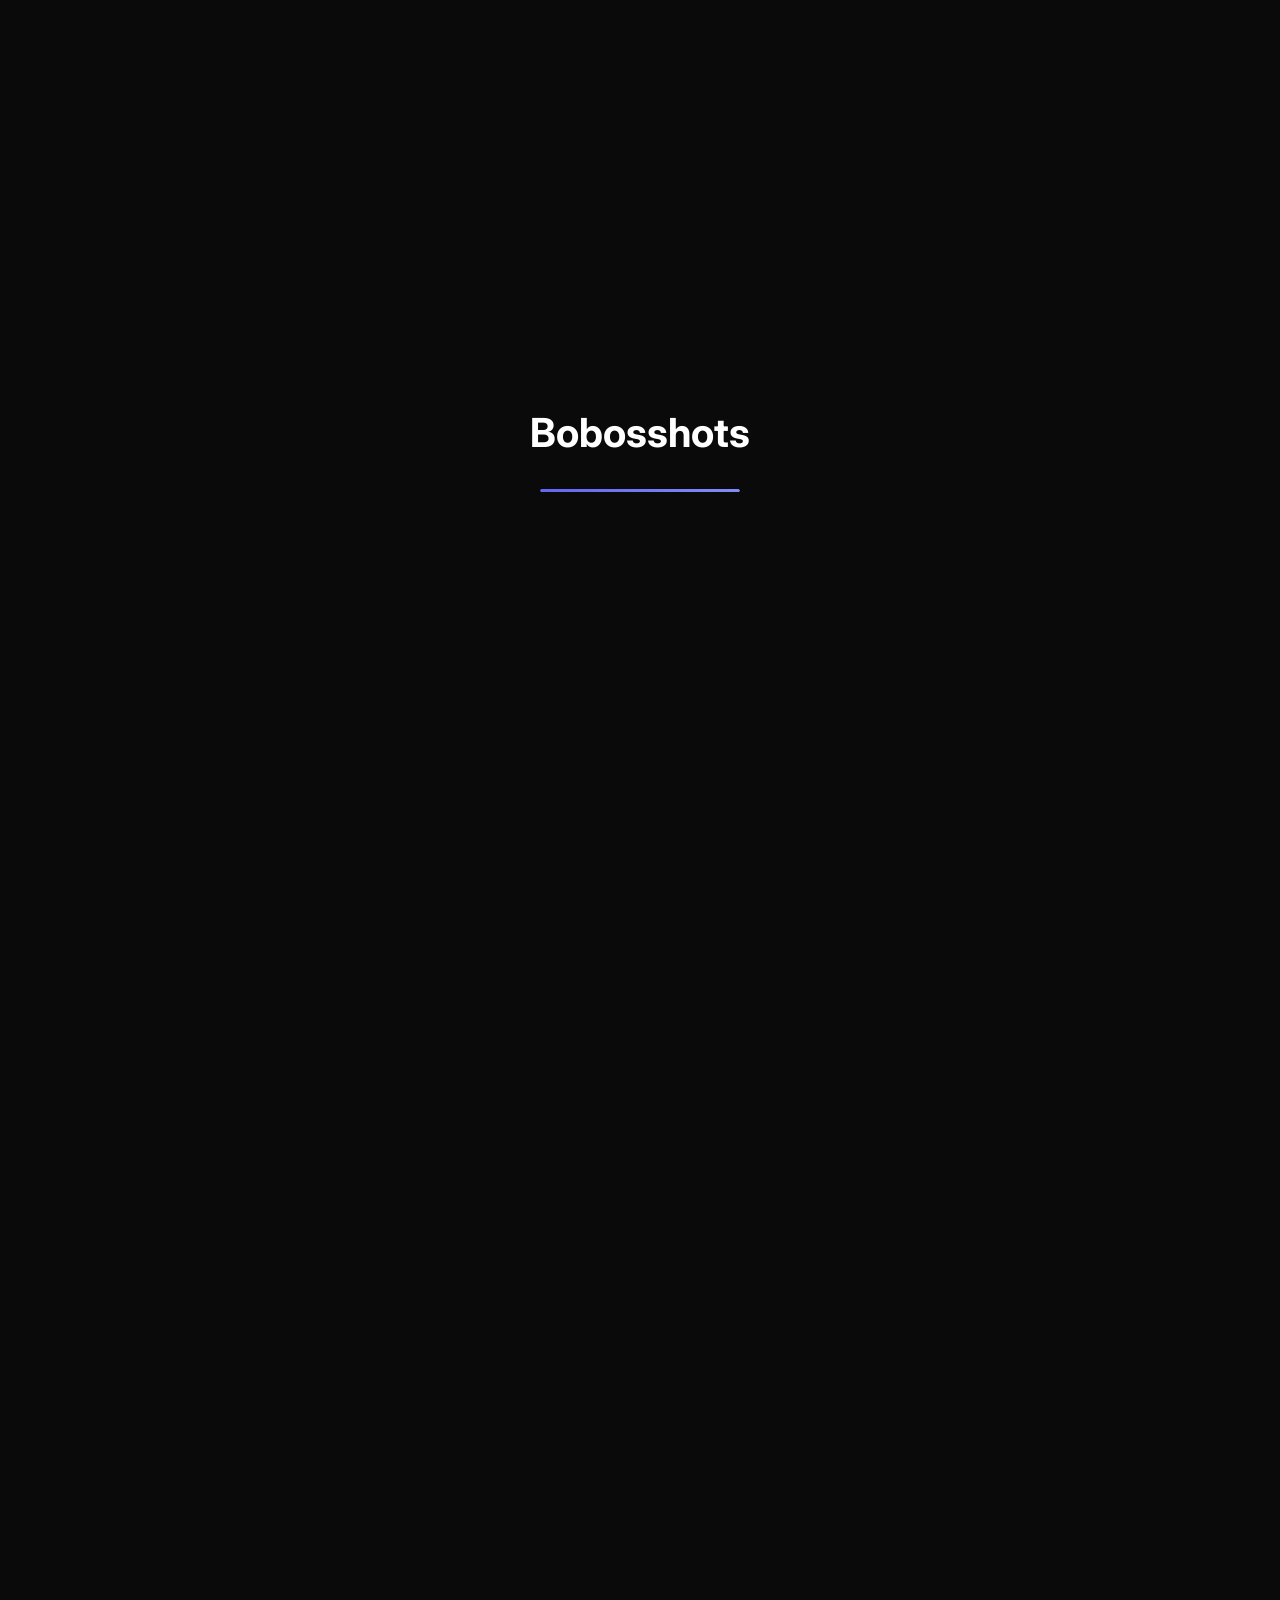
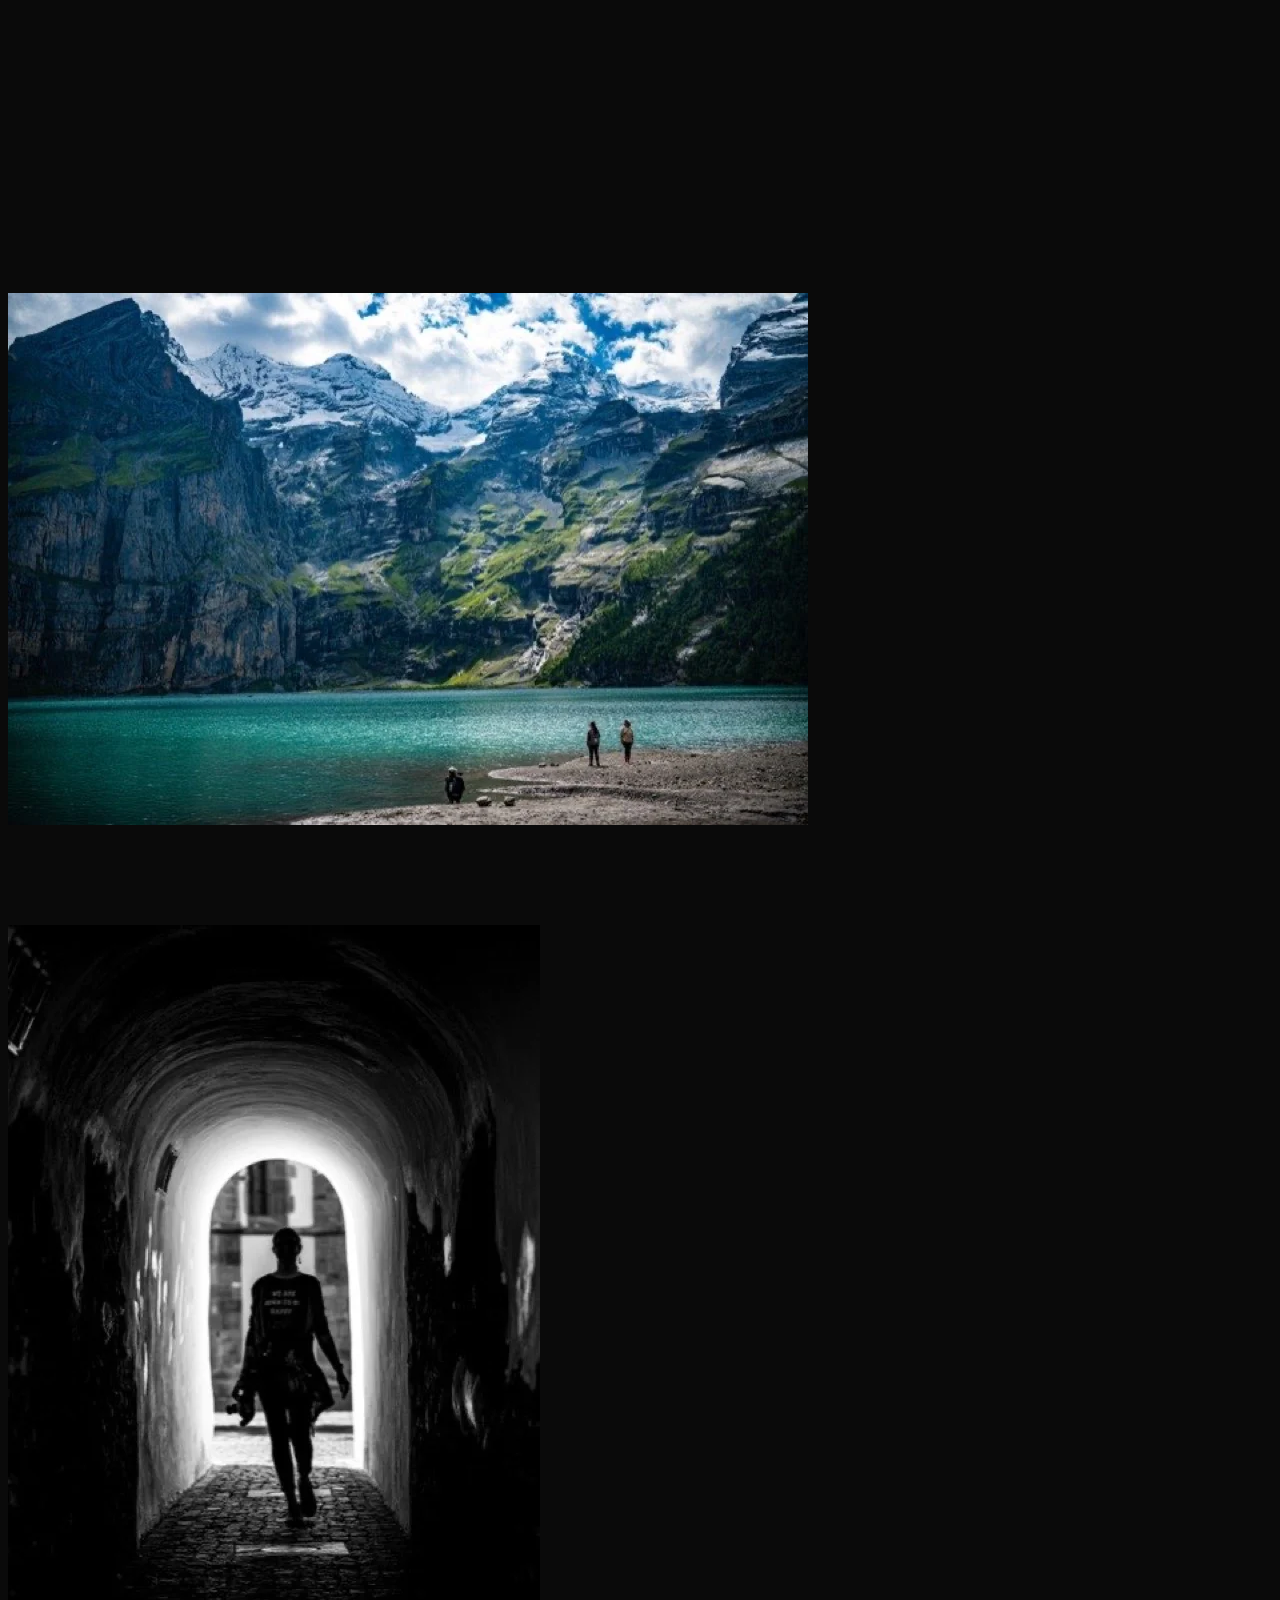
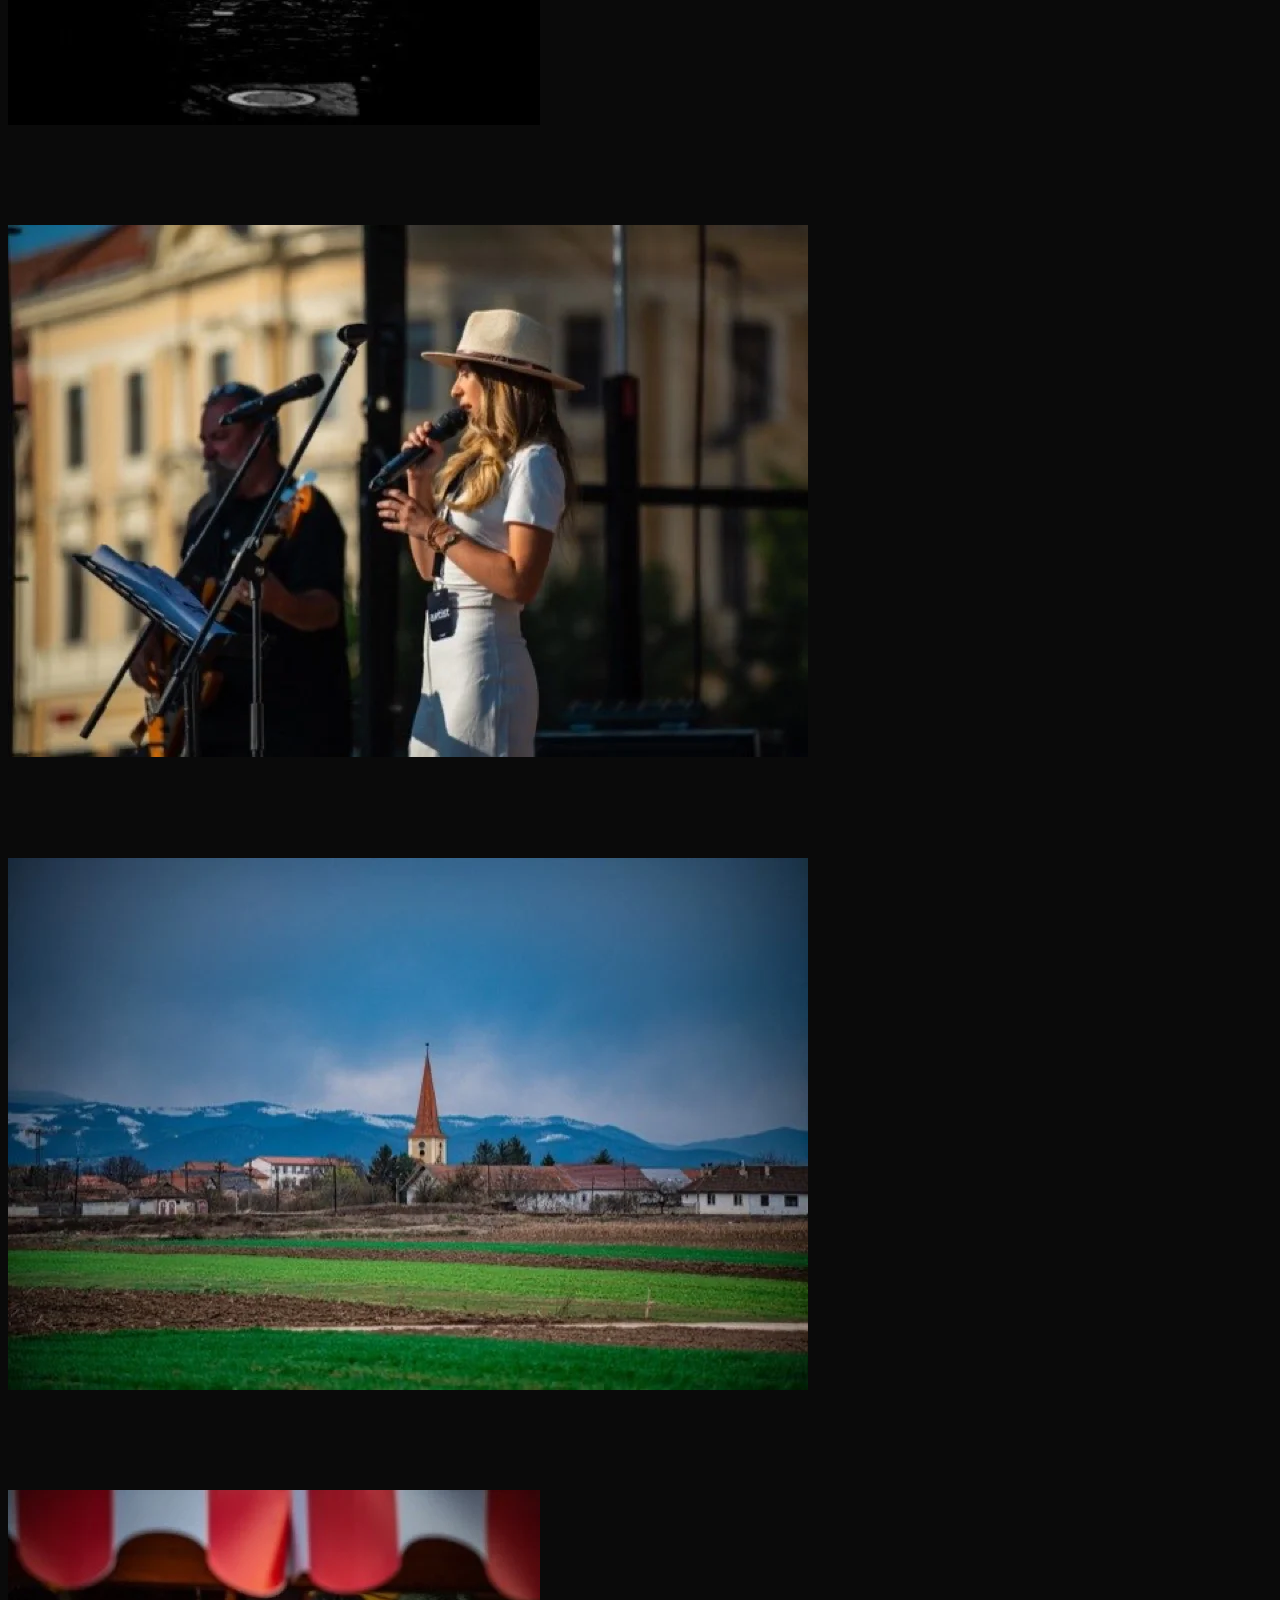
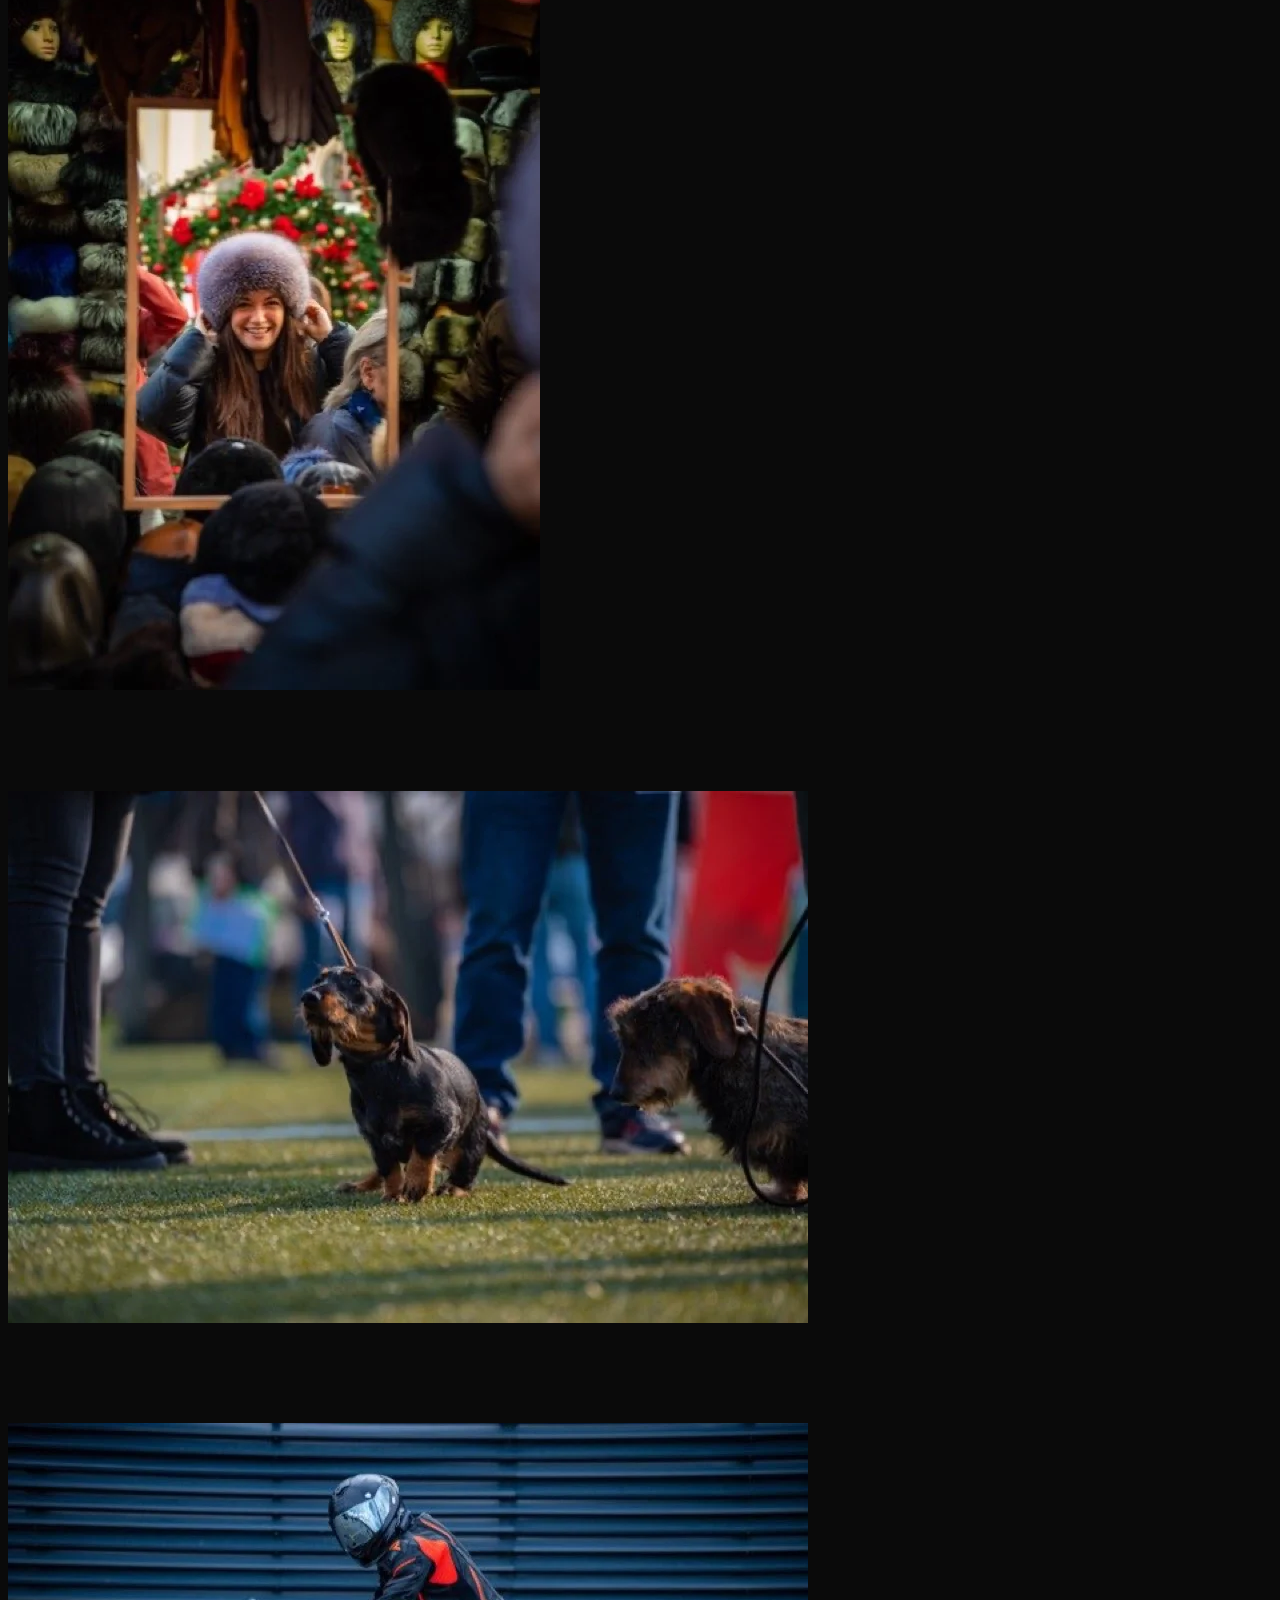
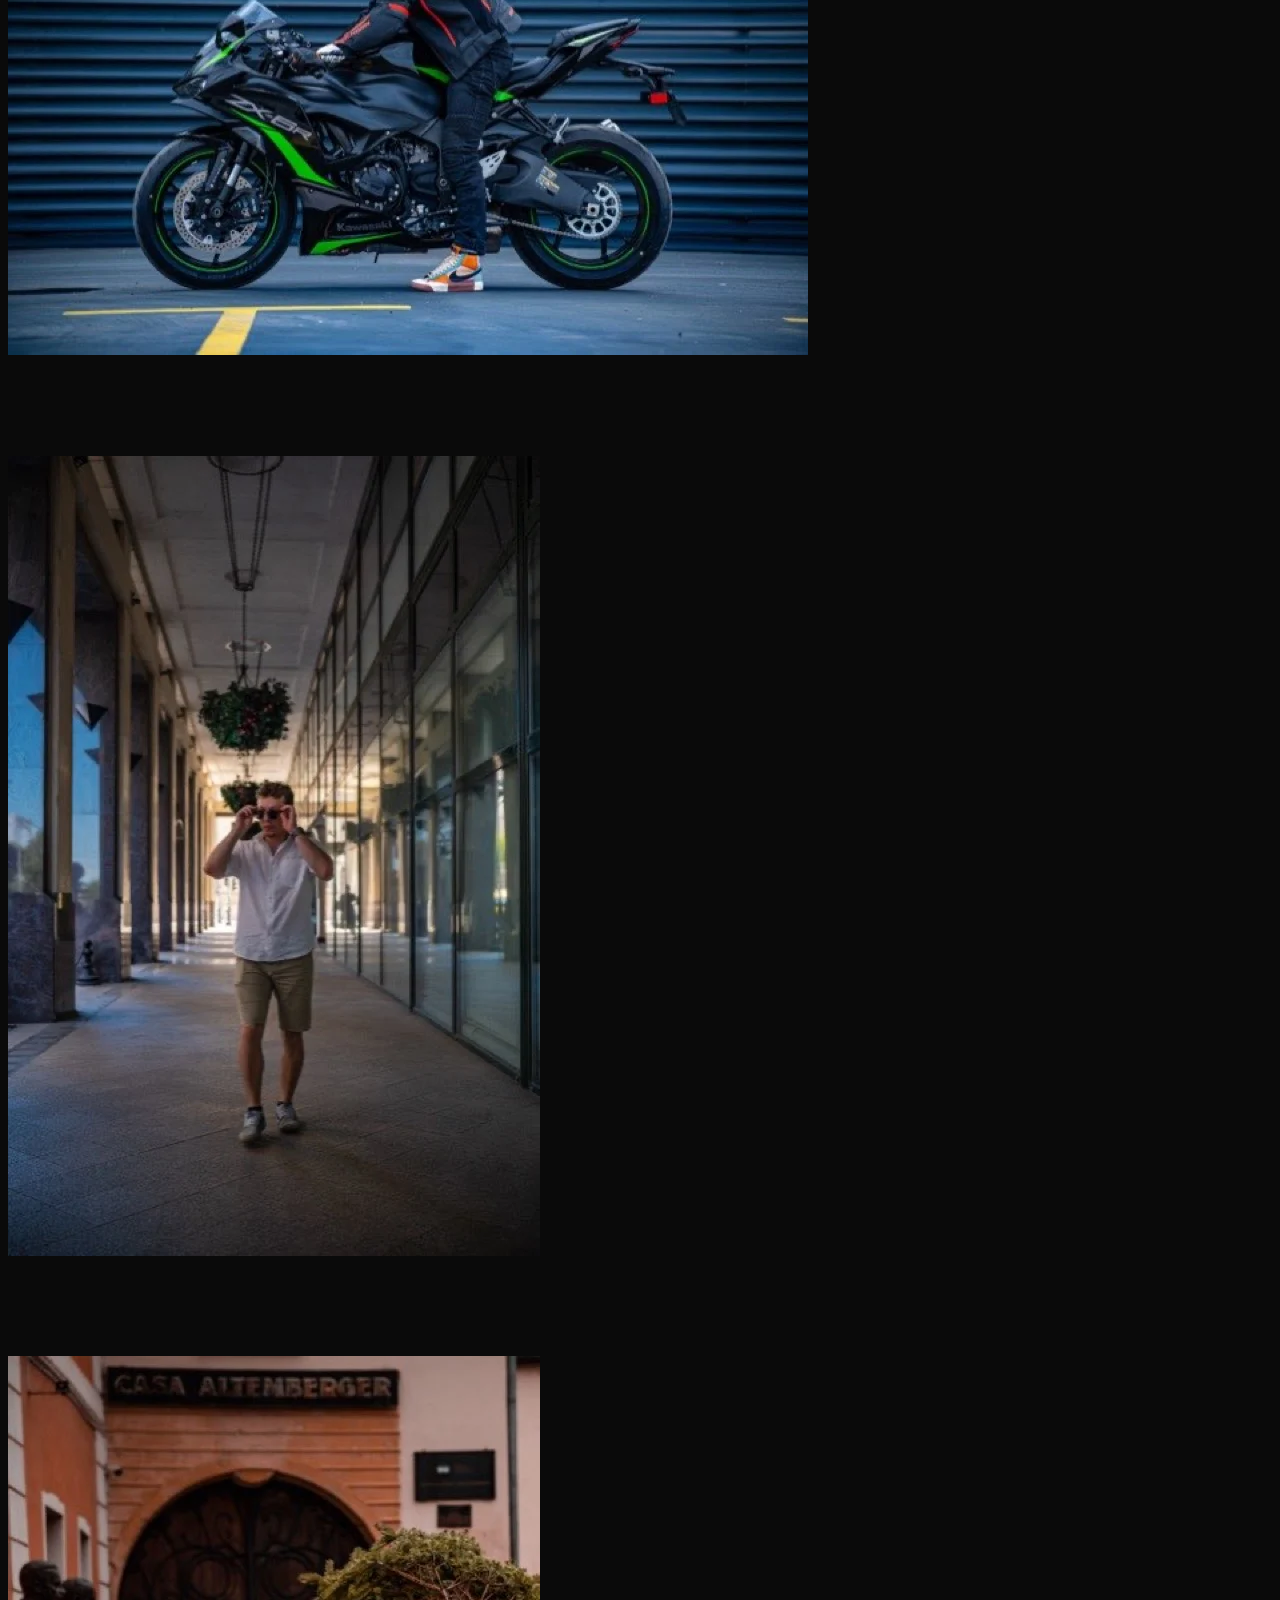
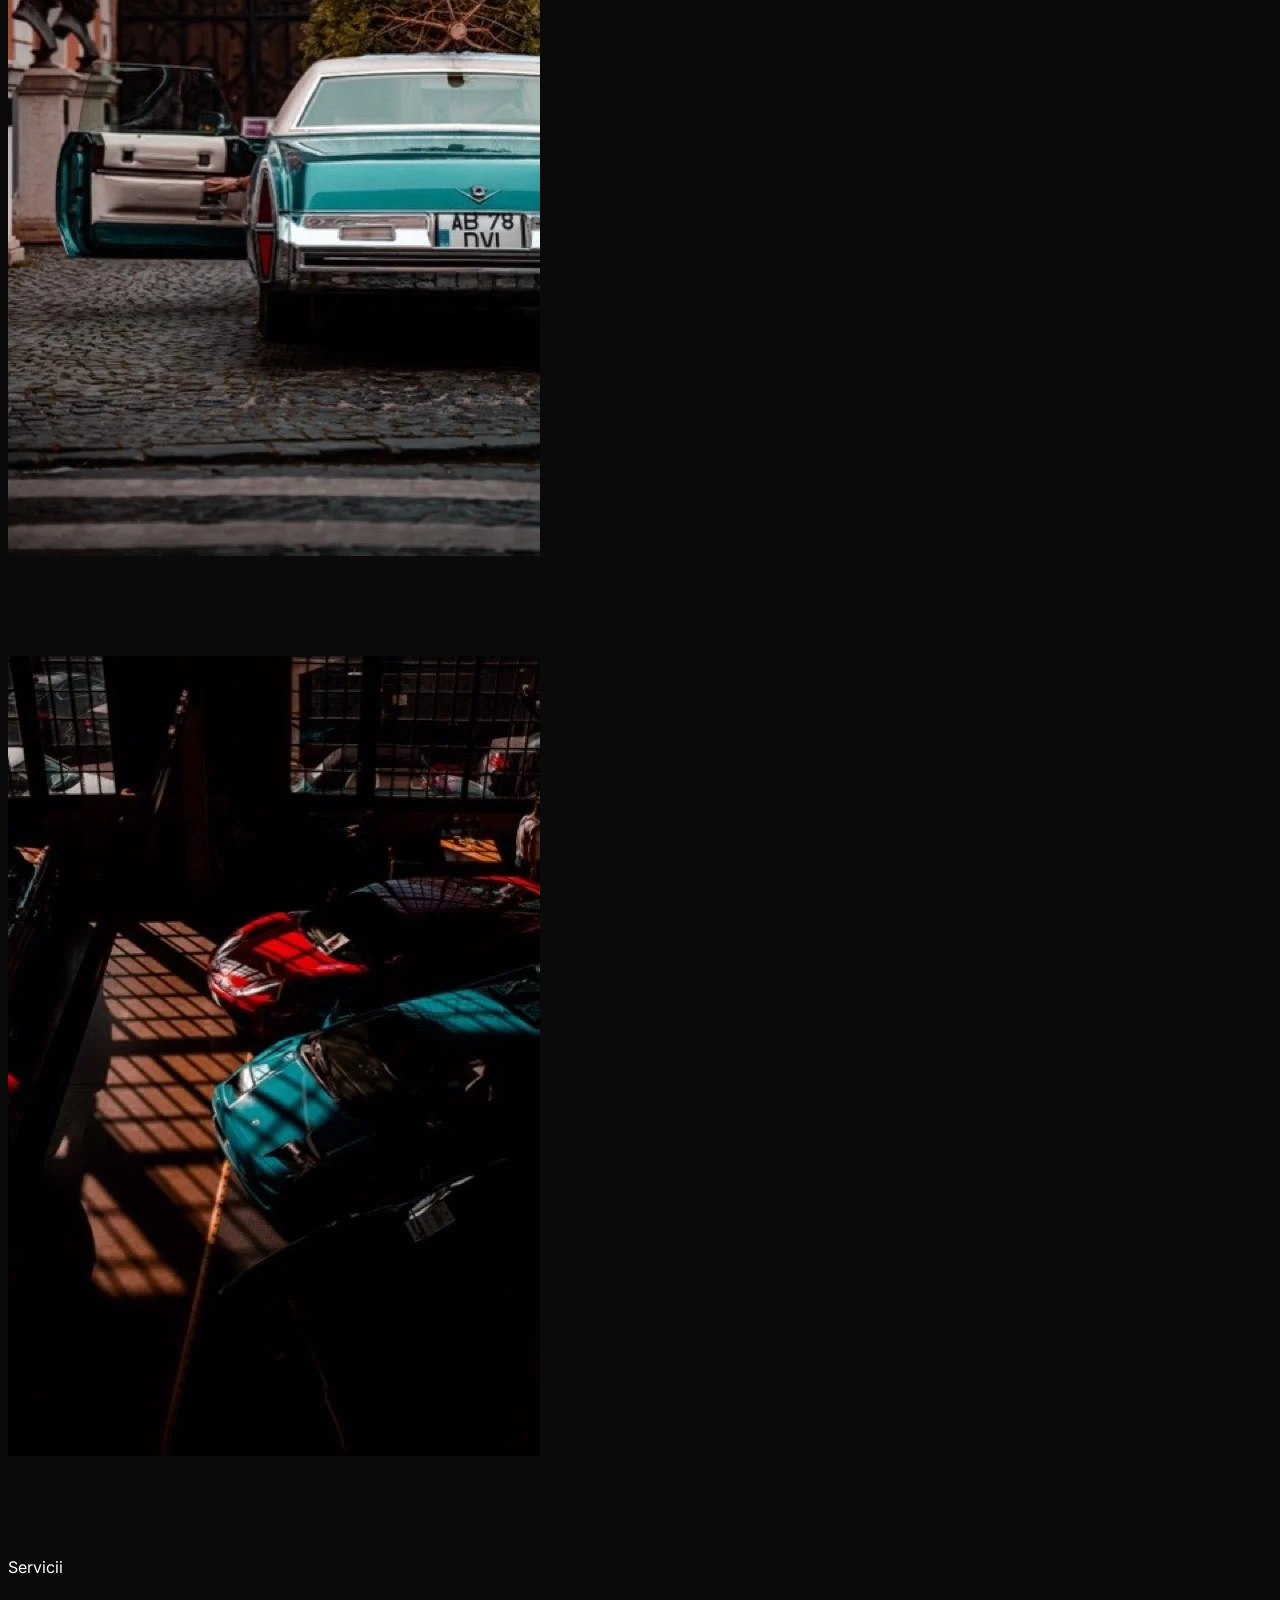
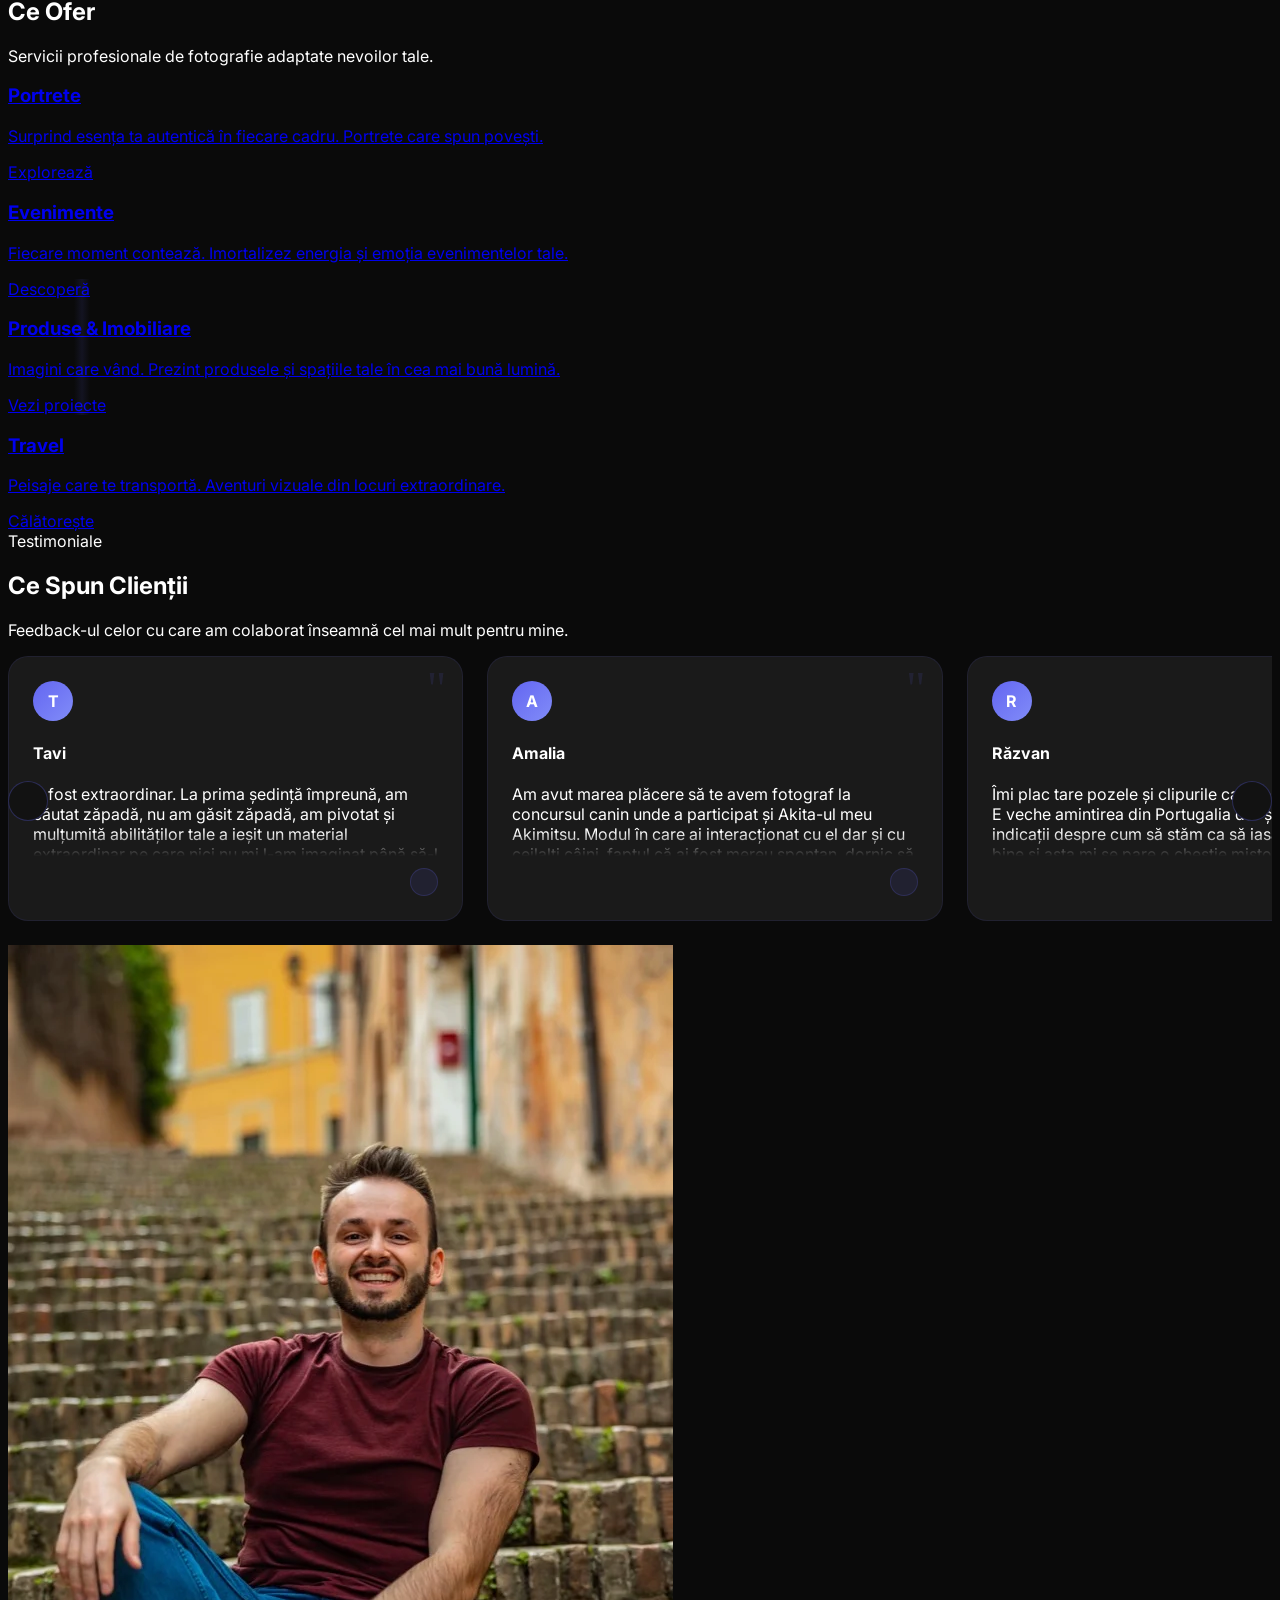
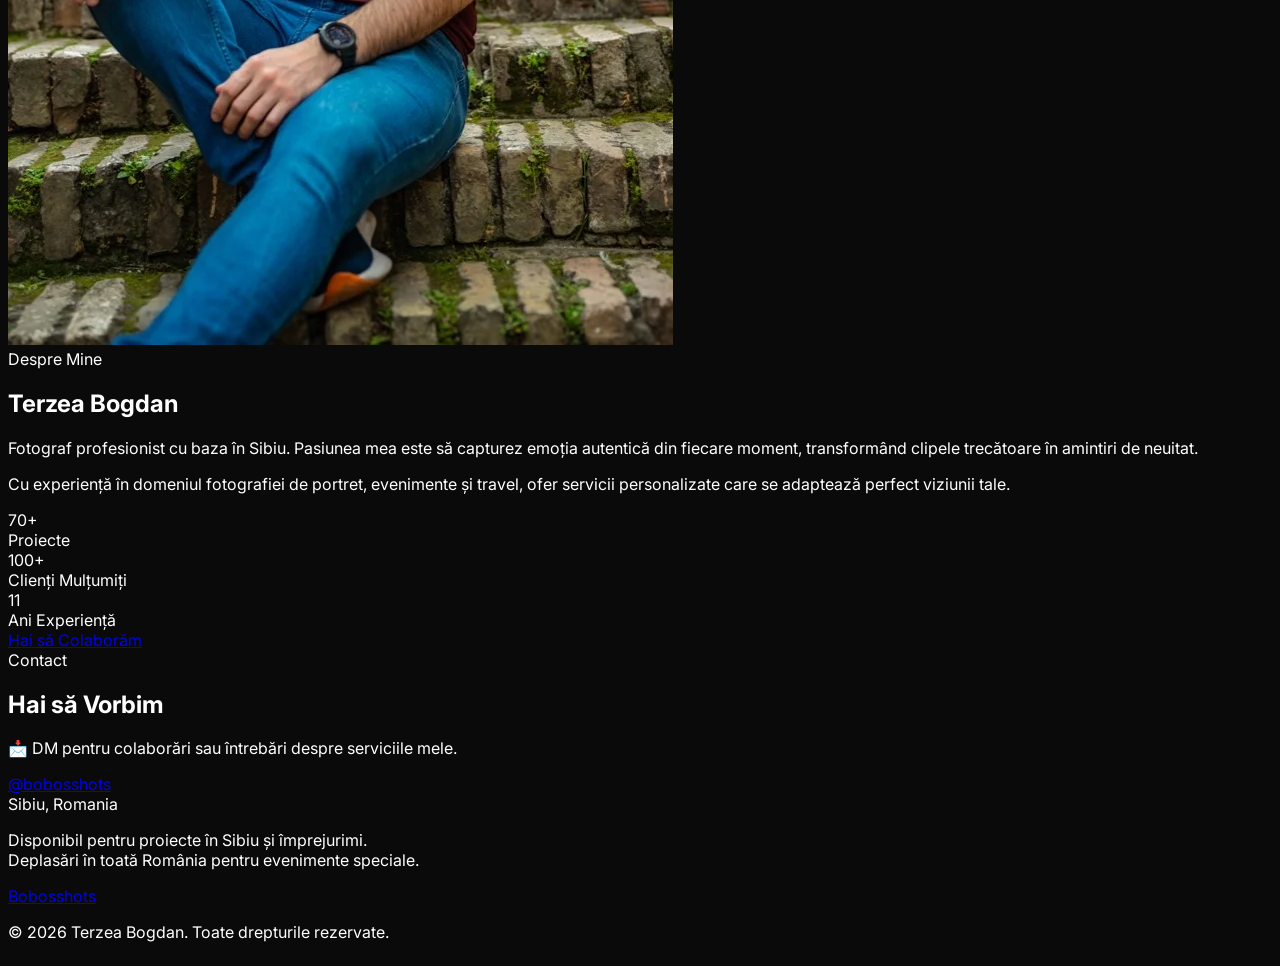
==== index.html @ 7fd7700f "Fix scrolling bug on home" ====
<!DOCTYPE html>
<html lang="ro">
<head>
    <meta charset="UTF-8">
    <meta name="viewport" content="width=device-width, initial-scale=1.0">
    <meta name="description" content="Terzea Bogdan - Fotograf profesionist în Sibiu. Specializat în portrete artistice, evenimente, fotografie de produs și travel photography. Rezervă o ședință foto!">
    <meta name="keywords" content="fotograf sibiu, fotograf profesionist sibiu, fotografii portret sibiu, fotograf evenimente sibiu, fotograf nunta sibiu, sedinta foto sibiu, fotograf produs, travel photography romania, bobosshots">
    <meta name="author" content="Terzea Bogdan">

    <!-- SEO: Canonical URL -->
    <link rel="canonical" href="https://bobosshots.com/">

    <!-- SEO: Open Graph (Facebook, WhatsApp, LinkedIn) -->
    <meta property="og:type" content="website">
    <meta property="og:url" content="https://bobosshots.com/">
    <meta property="og:title" content="Bobosshots | Terzea Bogdan - Fotograf Profesionist Sibiu">
    <meta property="og:description" content="Fotograf profesionist în Sibiu. Specializat în portrete artistice, evenimente, fotografie de produs și travel photography. Descoperă portofoliul meu!">
    <meta property="og:image" content="https://bobosshots.com/profile/bogdan-profile-hq.jpg">
    <meta property="og:image:width" content="1200">
    <meta property="og:image:height" content="630">
    <meta property="og:locale" content="ro_RO">
    <meta property="og:site_name" content="Bobosshots">

    <!-- SEO: Twitter Card -->
    <meta name="twitter:card" content="summary_large_image">
    <meta name="twitter:url" content="https://bobosshots.com/">
    <meta name="twitter:title" content="Bobosshots | Terzea Bogdan - Fotograf Profesionist Sibiu">
    <meta name="twitter:description" content="Fotograf profesionist în Sibiu. Portrete, evenimente, produs și travel photography.">
    <meta name="twitter:image" content="https://bobosshots.com/profile/bogdan-profile-hq.jpg">

    <!-- SEO: Geo Tags pentru Local SEO -->
    <meta name="geo.region" content="RO-SB">
    <meta name="geo.placename" content="Sibiu">
    <meta name="geo.position" content="45.7983;24.1256">
    <meta name="ICBM" content="45.7983, 24.1256">

    <!-- SEO: Additional Meta Tags -->
    <meta name="robots" content="index, follow, max-image-preview:large, max-snippet:-1, max-video-preview:-1">
    <meta name="googlebot" content="index, follow">
    <meta name="theme-color" content="#0a0a0a">
    <meta name="msapplication-TileColor" content="#0a0a0a">
    <meta name="format-detection" content="telephone=no">

    <!-- SEO: Structured Data - LocalBusiness + Photographer -->
    <script type="application/ld+json">
    {
        "@context": "https://schema.org",
        "@type": "LocalBusiness",
        "@id": "https://bobosshots.com/#business",
        "name": "Bobosshots - Terzea Bogdan Photography",
        "alternateName": "Bobosshots",
        "description": "Fotograf profesionist în Sibiu, specializat în portrete artistice, fotografie de evenimente, fotografie de produs și travel photography.",
        "url": "https://bobosshots.com",
        "telephone": "+40700000000",
        "email": "contact@bobosshots.com",
        "image": [
            "https://bobosshots.com/profile/bogdan-profile-hq.jpg",
            "https://bobosshots.com/hero-background.jpg"
        ],
        "logo": "https://bobosshots.com/favicon.svg",
        "priceRange": "$$",
        "address": {
            "@type": "PostalAddress",
            "addressLocality": "Sibiu",
            "addressRegion": "Sibiu",
            "addressCountry": "RO"
        },
        "geo": {
            "@type": "GeoCoordinates",
            "latitude": 45.7983,
            "longitude": 24.1256
        },
        "openingHoursSpecification": [
            {
                "@type": "OpeningHoursSpecification",
                "dayOfWeek": ["Monday", "Tuesday", "Wednesday", "Thursday", "Friday"],
                "opens": "09:00",
                "closes": "18:00"
            },
            {
                "@type": "OpeningHoursSpecification",
                "dayOfWeek": "Saturday",
                "opens": "10:00",
                "closes": "16:00"
            }
        ],
        "sameAs": [
            "https://instagram.com/bobosshots",
            "https://facebook.com/bobosshots"
        ],
        "founder": {
            "@type": "Person",
            "@id": "https://bobosshots.com/#photographer",
            "name": "Terzea Bogdan",
            "jobTitle": "Fotograf Profesionist",
            "image": "https://bobosshots.com/profile/bogdan-profile-hq.jpg",
            "sameAs": "https://instagram.com/bobosshots"
        },
        "hasOfferCatalog": {
            "@type": "OfferCatalog",
            "name": "Servicii Fotografice",
            "itemListElement": [
                {
                    "@type": "Offer",
                    "itemOffered": {
                        "@type": "Service",
                        "name": "Ședințe Foto Portret",
                        "description": "Portrete artistice în studio sau locații outdoor"
                    }
                },
                {
                    "@type": "Offer",
                    "itemOffered": {
                        "@type": "Service",
                        "name": "Fotografie Evenimente",
                        "description": "Acoperire profesională pentru nunți, botezuri, concerte și alte evenimente"
                    }
                },
                {
                    "@type": "Offer",
                    "itemOffered": {
                        "@type": "Service",
                        "name": "Fotografie de Produs",
                        "description": "Fotografii profesionale pentru produse, automobile și lifestyle"
                    }
                },
                {
                    "@type": "Offer",
                    "itemOffered": {
                        "@type": "Service",
                        "name": "Travel Photography",
                        "description": "Fotografie de peisaj și călătorii"
                    }
                }
            ]
        },
        "aggregateRating": {
            "@type": "AggregateRating",
            "ratingValue": "5",
            "reviewCount": "24",
            "bestRating": "5",
            "worstRating": "1"
        }
    }
    </script>

    <!-- SEO: Breadcrumb Structured Data -->
    <script type="application/ld+json">
    {
        "@context": "https://schema.org",
        "@type": "BreadcrumbList",
        "itemListElement": [
            {
                "@type": "ListItem",
                "position": 1,
                "name": "Acasă",
                "item": "https://bobosshots.com/"
            }
        ]
    }
    </script>

    <!-- SEO: WebSite Structured Data pentru Search Box -->
    <script type="application/ld+json">
    {
        "@context": "https://schema.org",
        "@type": "WebSite",
        "name": "Bobosshots",
        "url": "https://bobosshots.com",
        "description": "Fotograf profesionist în Sibiu - Terzea Bogdan",
        "publisher": {
            "@type": "Person",
            "name": "Terzea Bogdan"
        }
    }
    </script>

    <!-- Favicon -->
    <link rel="icon" type="image/svg+xml" href="favicon.svg">
    <link rel="apple-touch-icon" href="favicon.svg">

    <title>Bobosshots | Terzea Bogdan Fotograf - Sibiu</title>

    <!-- Preconnect to external origins -->
    <link rel="preconnect" href="https://cdn.tailwindcss.com" crossorigin>
    <link rel="preconnect" href="https://cdnjs.cloudflare.com" crossorigin>
    <link rel="preconnect" href="https://unpkg.com" crossorigin>
    <link rel="preconnect" href="https://fonts.googleapis.com">
    <link rel="preconnect" href="https://fonts.gstatic.com" crossorigin>

    <!-- Google Fonts - non-render-blocking -->
    <link rel="preload" href="https://fonts.googleapis.com/css2?family=Inter:wght@400;500;600;700&display=swap" as="style" onload="this.onload=null;this.rel='stylesheet'">
    <noscript><link rel="stylesheet" href="https://fonts.googleapis.com/css2?family=Inter:wght@400;500;600;700&display=swap"></noscript>

    <!-- Font Awesome CSS - only solid + brands (smaller than all.min.css) -->
    <link rel="preload" href="https://cdnjs.cloudflare.com/ajax/libs/font-awesome/6.5.1/css/fontawesome.min.css" as="style" onload="this.onload=null;this.rel='stylesheet'">
    <link rel="preload" href="https://cdnjs.cloudflare.com/ajax/libs/font-awesome/6.5.1/css/solid.min.css" as="style" onload="this.onload=null;this.rel='stylesheet'">
    <link rel="preload" href="https://cdnjs.cloudflare.com/ajax/libs/font-awesome/6.5.1/css/brands.min.css" as="style" onload="this.onload=null;this.rel='stylesheet'">
    <noscript>
        <link rel="stylesheet" href="https://cdnjs.cloudflare.com/ajax/libs/font-awesome/6.5.1/css/fontawesome.min.css">
        <link rel="stylesheet" href="https://cdnjs.cloudflare.com/ajax/libs/font-awesome/6.5.1/css/solid.min.css">
        <link rel="stylesheet" href="https://cdnjs.cloudflare.com/ajax/libs/font-awesome/6.5.1/css/brands.min.css">
    </noscript>

    <!-- Tailwind CSS -->
    <script src="https://cdn.tailwindcss.com"></script>

    <!-- GSAP + ScrollTrigger + ScrollToPlugin (defer) -->
    <script defer src="https://cdnjs.cloudflare.com/ajax/libs/gsap/3.12.5/gsap.min.js"></script>
    <script defer src="https://cdnjs.cloudflare.com/ajax/libs/gsap/3.12.5/ScrollTrigger.min.js"></script>
    <script defer src="https://cdnjs.cloudflare.com/ajax/libs/gsap/3.12.5/ScrollToPlugin.min.js"></script>

    <!-- Lenis Smooth Scroll (defer) -->
    <script defer src="https://unpkg.com/lenis@1.1.13/dist/lenis.min.js"></script>

    <script>
        tailwind.config = {
            theme: {
                extend: {
                    colors: {
                        dark: {
                            900: '#0a0a0a',
                            800: '#121212',
                            700: '#1a1a1a',
                            600: '#2a2a2a',
                            500: '#3a3a3a',
                        },
                        accent: {
                            primary: '#4338ca',
                            hover: '#6366f1',
                        }
                    },
                    fontFamily: {
                        sans: ['Inter', 'sans-serif'],
                    },
                }
            }
        }
    </script>

    <style>
        /* Font Awesome font-display override for better performance */
        @font-face {
            font-family: 'Font Awesome 6 Free';
            font-display: swap;
        }
        @font-face {
            font-family: 'Font Awesome 6 Brands';
            font-display: swap;
        }

        /* ===== CSS VARIABLES FOR THEMING ===== */
        :root {
            --bg-primary: #0a0a0a;
            --bg-secondary: #121212;
            --bg-tertiary: #1a1a1a;
            --text-primary: #ffffff;
            --text-secondary: #9ca3af;
            --accent: #6366f1;
            --accent-hover: #818cf8;
        }

        html {
            scroll-behavior: auto; /* Lenis handles smooth scroll */
            overflow-x: hidden;
        }

        html.lenis, html.lenis body {
            height: auto;
        }

        body {
            font-family: 'Inter', sans-serif;
            overflow-x: hidden;
            background-color: var(--bg-primary);
            color: var(--text-primary);
            position: relative;
        }

        /* ===== SCROLL PROGRESS INDICATOR ===== */
        .scroll-progress {
            position: fixed;
            top: 0;
            left: 0;
            width: 0%;
            height: 3px;
            background: linear-gradient(90deg, var(--accent), var(--accent-hover));
            z-index: 9999;
            transition: width 0.1s ease-out;
        }

        /* ===== BLUR TO SHARP LAZY LOADING ===== */
        .img-blur-load {
            filter: blur(20px);
            transform: scale(1.1);
            transition: filter 0.5s ease, transform 0.5s ease;
        }

        .img-blur-load.loaded {
            filter: blur(0);
            transform: scale(1);
        }

        /* ===== SKELETON LOADING ===== */
        .skeleton {
            background: linear-gradient(90deg, var(--bg-tertiary) 25%, var(--bg-secondary) 50%, var(--bg-tertiary) 75%);
            background-size: 200% 100%;
            animation: skeleton-loading 1.5s infinite;
        }

        @keyframes skeleton-loading {
            0% { background-position: 200% 0; }
            100% { background-position: -200% 0; }
        }

        /* ===== PRELOADER ===== */
        .preloader {
            position: fixed;
            top: 0;
            left: 0;
            width: 100%;
            height: 100%;
            background: #0a0a0a;
            z-index: 9999;
            display: flex;
            flex-direction: column;
            align-items: center;
            justify-content: center;
            transition: opacity 0.5s ease, visibility 0.5s ease;
        }

        .preloader.hidden {
            opacity: 0;
            visibility: hidden;
        }

        .preloader-logo {
            font-size: 2.5rem;
            font-weight: bold;
            margin-bottom: 2rem;
        }

        .preloader-bar {
            width: 200px;
            height: 3px;
            background: #1a1a1a;
            border-radius: 3px;
            overflow: hidden;
        }

        .preloader-progress {
            height: 100%;
            background: linear-gradient(90deg, #6366f1, #818cf8);
            width: 0%;
            border-radius: 3px;
            animation: loading 1.5s ease-in-out forwards;
        }

        @keyframes loading {
            0% { width: 0%; }
            100% { width: 100%; }
        }

        /* ===== SUBTLE CURSOR GLOW ===== */
        .cursor-glow {
            width: 300px;
            height: 300px;
            background: radial-gradient(circle, rgba(99, 102, 241, 0.08) 0%, transparent 70%);
            border-radius: 50%;
            position: fixed;
            pointer-events: none;
            z-index: 9998;
            transform: translate(-50%, -50%);
            opacity: 0.6;
        }

        @media (max-width: 768px) {
            .cursor-glow { display: none; }
        }

        /* ===== CUSTOM SCROLLBAR ===== */
        ::-webkit-scrollbar {
            width: 8px;
        }

        ::-webkit-scrollbar-track {
            background: #1a1a1a;
        }

        ::-webkit-scrollbar-thumb {
            background: linear-gradient(180deg, #6366f1, #818cf8);
            border-radius: 4px;
        }

        ::-webkit-scrollbar-thumb:hover {
            background: linear-gradient(180deg, #818cf8, #a5b4fc);
        }

        /* ===== HERO SECTION ===== */
        .hero-bg {
            background-attachment: fixed;
            background-position: center;
            background-repeat: no-repeat;
            background-size: cover;
            position: relative;
        }

        .hero-bg::before {
            content: '';
            position: absolute;
            inset: 0;
            background: radial-gradient(ellipse at center, transparent 0%, rgba(0,0,0,0.4) 100%);
        }

        .hero-content {
            position: relative;
            z-index: 1;
        }

        /* Mobile hero background */
        @media (max-width: 640px) {
            .hero-bg {
                background-image: linear-gradient(rgba(0,0,0,0.4), rgba(0,0,0,0.7)), url('hero-background-mobile.webp') !important;
            }
        }

        /* ===== MAGNETIC BUTTONS ===== */
        .magnetic-btn {
            position: relative;
            transition: transform 0.3s cubic-bezier(0.25, 0.46, 0.45, 0.94);
        }

        .magnetic-btn::before {
            content: '';
            position: absolute;
            inset: -2px;
            border-radius: inherit;
            background: linear-gradient(135deg, #6366f1, #818cf8, #6366f1);
            background-size: 200% 200%;
            opacity: 0;
            z-index: -1;
            transition: opacity 0.3s ease;
            animation: gradient-shift 3s ease infinite;
        }

        .magnetic-btn:hover::before {
            opacity: 1;
        }

        @keyframes gradient-shift {
            0%, 100% { background-position: 0% 50%; }
            50% { background-position: 100% 50%; }
        }

        /* Secondary magnetic button - white glow instead of blue */
        .magnetic-btn-secondary {
            position: relative;
            transition: transform 0.3s cubic-bezier(0.25, 0.46, 0.45, 0.94);
        }

        .magnetic-btn-secondary::before {
            content: '';
            position: absolute;
            inset: -2px;
            border-radius: inherit;
            background: linear-gradient(135deg, rgba(255,255,255,0.3), rgba(255,255,255,0.1));
            opacity: 0;
            z-index: -1;
            transition: opacity 0.3s ease;
        }

        .magnetic-btn-secondary:hover::before {
            opacity: 1;
        }

        /* ===== PORTFOLIO ITEMS ===== */
        .portfolio-item {
            overflow: hidden;
            transform-style: preserve-3d;
            perspective: 1000px;
        }

        .portfolio-item img {
            transition: transform 0.6s cubic-bezier(0.25, 0.46, 0.45, 0.94), filter 0.3s ease;
        }

        .portfolio-item:hover img {
            transform: scale(1.1) rotateX(2deg) rotateY(2deg);
            filter: brightness(0.7);
        }

        .portfolio-item .overlay {
            opacity: 0;
            transition: all 0.4s cubic-bezier(0.25, 0.46, 0.45, 0.94);
            transform: translateY(20px);
        }

        .portfolio-item:hover .overlay {
            opacity: 1;
            transform: translateY(0);
        }

        /* ===== SERVICE CARDS ===== */
        .service-card {
            transition: all 0.4s cubic-bezier(0.25, 0.46, 0.45, 0.94);
            position: relative;
            overflow: hidden;
        }

        .service-card::before {
            content: '';
            position: absolute;
            top: 0;
            left: -100%;
            width: 100%;
            height: 100%;
            background: linear-gradient(90deg, transparent, rgba(99, 102, 241, 0.1), transparent);
            transition: none;
        }

        .service-card:hover::before {
            left: 100%;
            transition: left 0.5s ease;
        }

        .service-card:hover {
            transform: translateY(-12px) scale(1.02);
            box-shadow: 0 25px 50px rgba(99, 102, 241, 0.15), 0 10px 20px rgba(0, 0, 0, 0.3);
        }

        .service-card .icon-wrapper {
            transition: transform 0.4s cubic-bezier(0.25, 0.46, 0.45, 0.94);
        }

        .service-card:hover .icon-wrapper {
            transform: scale(1.1) rotateY(10deg);
        }

        /* ===== LIGHTBOX ===== */
        .lightbox {
            display: none;
            position: fixed;
            top: 0;
            left: 0;
            width: 100%;
            height: 100%;
            background: rgba(0, 0, 0, 0.98);
            z-index: 1000;
            justify-content: center;
            align-items: center;
            opacity: 0;
            transition: opacity 0.3s ease;
        }

        .lightbox.active {
            display: flex;
            opacity: 1;
        }

        .lightbox img {
            max-width: 90%;
            max-height: 85%;
            object-fit: contain;
            border-radius: 8px;
            box-shadow: 0 25px 80px rgba(0, 0, 0, 0.5);
            animation: lightbox-zoom 0.4s cubic-bezier(0.25, 0.46, 0.45, 0.94);
        }

        @keyframes lightbox-zoom {
            from { transform: scale(0.8); opacity: 0; }
            to { transform: scale(1); opacity: 1; }
        }

        .lightbox-btn {
            background: rgba(255, 255, 255, 0.1);
            backdrop-filter: blur(10px);
            border: 1px solid rgba(255, 255, 255, 0.1);
            width: 50px;
            height: 50px;
            border-radius: 50%;
            display: flex;
            align-items: center;
            justify-content: center;
            transition: all 0.3s ease;
        }

        .lightbox-btn:hover {
            background: rgba(99, 102, 241, 0.3);
            border-color: #6366f1;
        }

        #lightbox-prev:hover, #lightbox-next:hover {
            transform: translateY(-50%) scale(1.1);
        }

        /* ===== TEXT ANIMATIONS ===== */
        .reveal-text {
            overflow: hidden;
        }

        .reveal-text span {
            display: inline-block;
            transform: translateY(100%);
            opacity: 0;
        }

        /* ===== FLOATING ANIMATION ===== */
        .float {
            animation: float 6s ease-in-out infinite;
        }

        @keyframes float {
            0%, 100% { transform: translateY(0); }
            50% { transform: translateY(-20px); }
        }


        /* ===== NAV LINK EFFECTS ===== */
        .nav-link {
            position: relative;
            overflow: hidden;
        }

        .nav-link::after {
            content: '';
            position: absolute;
            bottom: -4px;
            left: 0;
            width: 0;
            height: 2px;
            background: linear-gradient(90deg, #6366f1, #818cf8);
            transition: width 0.3s cubic-bezier(0.25, 0.46, 0.45, 0.94);
        }

        .nav-link:hover::after {
            width: 100%;
        }

        /* ===== COUNTER ANIMATION ===== */
        .counter {
            display: inline-block;
        }

        /* ===== SECTION TRANSITIONS ===== */
        .section-reveal {
            opacity: 0;
            transform: translateY(60px);
        }

        /* ===== GLOWING EFFECTS ===== */
        .glow {
            box-shadow: 0 0 20px rgba(99, 102, 241, 0.3), 0 0 40px rgba(99, 102, 241, 0.1);
        }

        /* ===== SMOOTH IMAGE LOADING ===== */
        .img-loading {
            background: linear-gradient(90deg, #1a1a1a 25%, #2a2a2a 50%, #1a1a1a 75%);
            background-size: 200% 100%;
            animation: shimmer 1.5s infinite;
        }

        @keyframes shimmer {
            0% { background-position: 200% 0; }
            100% { background-position: -200% 0; }
        }

        /* ===== SCROLL INDICATOR ===== */
        .scroll-indicator {
            animation: bounce-glow 2s infinite;
        }

        @keyframes bounce-glow {
            0%, 100% {
                transform: translateY(0);
                filter: drop-shadow(0 0 5px rgba(99, 102, 241, 0.5));
            }
            50% {
                transform: translateY(10px);
                filter: drop-shadow(0 0 15px rgba(99, 102, 241, 0.8));
            }
        }

        /* ===== PAGE TRANSITION ===== */
        .page-transition {
            position: fixed;
            top: 0;
            left: 0;
            width: 100%;
            height: 100%;
            background: #0a0a0a;
            z-index: 9997;
            transform: translateY(100%);
            pointer-events: none;
        }

        /* ===== REDUCED MOTION ===== */
        @media (prefers-reduced-motion: reduce) {
            *, *::before, *::after {
                animation-duration: 0.01ms !important;
                animation-iteration-count: 1 !important;
                transition-duration: 0.01ms !important;
            }
        }

        /* ===== MOBILE MENU OVERLAY ===== */
        .mobile-menu-overlay {
            position: fixed;
            top: 0;
            left: 0;
            width: 100%;
            height: 100%;
            background: rgba(10, 10, 10, 0.85);
            backdrop-filter: blur(20px);
            -webkit-backdrop-filter: blur(20px);
            z-index: 10000;
            opacity: 0;
            visibility: hidden;
            transition: opacity 0.4s ease, visibility 0.4s ease;
            touch-action: none;
            overscroll-behavior: contain;
        }
        .mobile-menu-overlay.active {
            opacity: 1;
            visibility: visible;
        }
        .mobile-menu-content {
            height: 100%;
            display: flex;
            flex-direction: column;
            align-items: center;
            justify-content: center;
            padding: 2rem;
            text-align: center;
        }
        .mobile-nav {
            display: flex;
            flex-direction: column;
            gap: 0.5rem;
            margin-bottom: 2rem;
        }
        .mobile-nav-item {
            font-size: 1.5rem;
            font-weight: 500;
            color: var(--text-secondary);
            padding: 0.75rem 2rem;
            border-radius: 0.75rem;
            transition: all 0.3s ease;
            opacity: 0;
            transform: translateY(20px);
        }
        .mobile-nav-item:hover {
            color: var(--text-primary);
            background: rgba(99, 102, 241, 0.1);
        }
        .mobile-menu-cta {
            display: inline-flex;
            align-items: center;
            background: linear-gradient(135deg, #833ab4, #fd1d1d, #fcb045);
            color: white;
            padding: 1rem 2rem;
            border-radius: 9999px;
            font-weight: 600;
            font-size: 1rem;
            transition: transform 0.3s ease, box-shadow 0.3s ease;
            opacity: 0;
            transform: translateY(20px);
        }
        .mobile-menu-cta:hover {
            transform: scale(1.05);
            box-shadow: 0 10px 30px rgba(131, 58, 180, 0.3);
        }

        /* ===== TESTIMONIALS SECTION ===== */
        .testimonials-wrapper {
            position: relative;
            overflow: hidden;
        }

        .testimonials-track {
            display: flex;
            gap: 1.5rem;
            transition: transform 0.5s ease;
        }

        .testimonial-card {
            flex: 0 0 calc(33.333% - 1rem);
            background: var(--bg-tertiary);
            border-radius: 1.25rem;
            padding: 1.5rem;
            position: relative;
            border: 1px solid rgba(99, 102, 241, 0.1);
            display: flex;
            flex-direction: column;
        }

        @media (max-width: 1023px) {
            .testimonial-card {
                flex: 0 0 calc(50% - 0.75rem);
            }
        }

        @media (max-width: 639px) {
            .testimonial-card {
                flex: 0 0 100%;
            }
        }

        .testimonial-card:hover {
            border-color: rgba(99, 102, 241, 0.3);
            box-shadow: 0 10px 30px rgba(0, 0, 0, 0.3);
        }

        .testimonial-card::before {
            content: '"';
            position: absolute;
            top: 0.5rem;
            right: 1rem;
            font-size: 3rem;
            font-family: Georgia, serif;
            color: rgba(99, 102, 241, 0.12);
            line-height: 1;
            pointer-events: none;
        }

        .testimonial-avatar {
            width: 2.5rem;
            height: 2.5rem;
            background: linear-gradient(135deg, var(--accent), var(--accent-hover));
            border-radius: 50%;
            display: flex;
            align-items: center;
            justify-content: center;
            font-weight: 700;
            font-size: 1rem;
            color: white;
            flex-shrink: 0;
        }

        .testimonial-text {
            max-height: 4.5rem;
            overflow: hidden;
            transition: max-height 0.4s cubic-bezier(0.25, 0.46, 0.45, 0.94);
            position: relative;
            flex: 1;
        }

        .testimonial-card:not(.expanded) .testimonial-text::after {
            content: '';
            position: absolute;
            bottom: 0;
            left: 0;
            right: 0;
            height: 1.5rem;
            background: linear-gradient(transparent, var(--bg-tertiary));
            pointer-events: none;
        }

        .testimonial-card.expanded .testimonial-text {
            max-height: 500px;
        }

        .testimonial-card.short .testimonial-text {
            max-height: none;
        }

        .testimonial-card.short .testimonial-text::after {
            display: none;
        }

        .testimonial-expand-btn {
            width: 1.75rem;
            height: 1.75rem;
            border-radius: 50%;
            background: rgba(99, 102, 241, 0.1);
            border: 1px solid rgba(99, 102, 241, 0.2);
            color: var(--accent);
            display: flex;
            align-items: center;
            justify-content: center;
            cursor: pointer;
            transition: all 0.3s ease;
            font-size: 0.65rem;
            margin-left: auto;
            margin-top: 0.75rem;
            flex-shrink: 0;
        }

        .testimonial-expand-btn:hover {
            background: rgba(99, 102, 241, 0.2);
            border-color: var(--accent);
            transform: scale(1.1);
        }

        .testimonial-card.short .testimonial-expand-btn {
            display: none;
        }

        .testimonial-nav {
            position: absolute;
            top: 50%;
            transform: translateY(-50%);
            width: 2.5rem;
            height: 2.5rem;
            border-radius: 50%;
            background: var(--bg-secondary);
            border: 1px solid rgba(99, 102, 241, 0.3);
            color: white;
            display: flex;
            align-items: center;
            justify-content: center;
            cursor: pointer;
            transition: all 0.3s ease;
            z-index: 10;
        }

        .testimonial-nav:hover {
            background: var(--accent);
            border-color: var(--accent);
        }

        .testimonial-nav.prev { left: 0; }
        .testimonial-nav.next { right: 0; }

        @media (max-width: 768px) {
            .testimonial-nav {
                width: 2rem;
                height: 2rem;
                font-size: 0.75rem;
            }
        }

        .testimonial-dots {
            display: flex;
            justify-content: center;
            gap: 0.5rem;
            margin-top: 1.5rem;
        }

        .testimonial-dot {
            width: 0.5rem;
            height: 0.5rem;
            border-radius: 50%;
            background: var(--bg-tertiary);
            border: none;
            cursor: pointer;
            transition: all 0.3s ease;
        }

        .testimonial-dot.active {
            background: var(--accent);
            width: 1.5rem;
            border-radius: 0.25rem;
        }
    </style>
</head>
<body class="bg-dark-900 text-white">

    <!-- Scroll Progress Indicator -->
    <div class="scroll-progress" id="scroll-progress"></div>

    <!-- Preloader -->
    <div class="preloader" id="preloader">
        <div class="preloader-logo">
            <span class="text-white">Bobos</span><span class="text-indigo-400">shots</span>
        </div>
        <div class="preloader-bar">
            <div class="preloader-progress"></div>
        </div>
    </div>

    <!-- Subtle Cursor Glow -->
    <div class="cursor-glow" id="cursor-glow"></div>

    <!-- Page Transition Overlay -->
    <div class="page-transition" id="page-transition"></div>

    <!-- Navigation -->
    <nav id="navbar" class="fixed top-0 left-0 right-0 z-50 transition-all duration-300">
        <div class="max-w-7xl mx-auto px-4 sm:px-6 lg:px-8">
            <div class="flex items-center justify-between h-20">
                <!-- Logo -->
                <a href="#acasa" class="text-2xl font-bold tracking-tight">
                    <span class="text-white">Bobos</span><span class="text-indigo-400">shots</span>
                </a>

                <!-- Desktop Navigation -->
                <div class="hidden md:flex items-center space-x-8">
                    <a href="#acasa" class="nav-link text-gray-300 hover:text-white transition-colors">Acasă</a>
                    <a href="#portofoliu" class="nav-link text-gray-300 hover:text-white transition-colors">Portofoliu</a>
                    <a href="/galerie" class="nav-link text-gray-300 hover:text-white transition-colors">Galerie</a>
                    <a href="#servicii" class="nav-link text-gray-300 hover:text-white transition-colors">Servicii</a>
                    <a href="#testimoniale" class="nav-link text-gray-300 hover:text-white transition-colors">Testimoniale</a>
                    <a href="/preturi" class="nav-link text-gray-300 hover:text-white transition-colors">Prețuri</a>
                    <a href="#despre" class="nav-link text-gray-300 hover:text-white transition-colors">Despre</a>
                    <a href="https://instagram.com/bobosshots" target="_blank" rel="noopener noreferrer" class="bg-accent-primary hover:bg-accent-hover text-white px-6 py-2.5 rounded-full font-medium transition-colors">Contact</a>
                </div>

                <!-- Mobile Menu Button -->
                <button id="menu-toggle" class="md:hidden w-10 h-10 flex items-center justify-center text-white hover:text-indigo-400 transition-colors" aria-label="Deschide meniul">
                    <i class="fas fa-bars text-2xl"></i>
                </button>
            </div>
        </div>
    </nav>

    <!-- Fullscreen Mobile Menu Overlay -->
    <div id="mobile-menu-overlay" class="mobile-menu-overlay">
        <div class="mobile-menu-content">
            <!-- Close Button -->
            <button id="menu-close" class="absolute top-6 right-6 w-12 h-12 flex items-center justify-center text-white hover:text-indigo-400 transition-colors" aria-label="Închide meniu">
                <i class="fas fa-times text-2xl"></i>
            </button>

            <!-- Logo -->
            <a href="#acasa" class="text-3xl font-bold mb-12 block mobile-nav-item" data-close-menu>
                <span class="text-white">Bobos</span><span class="text-indigo-400">shots</span>
            </a>

            <!-- Menu Items -->
            <nav class="mobile-nav">
                <a href="#acasa" class="mobile-nav-item" data-close-menu>Acasă</a>
                <a href="#portofoliu" class="mobile-nav-item" data-close-menu>Portofoliu</a>
                <a href="/galerie" class="mobile-nav-item">Galerie</a>
                <a href="#servicii" class="mobile-nav-item" data-close-menu>Servicii</a>
                <a href="#testimoniale" class="mobile-nav-item" data-close-menu>Testimoniale</a>
                <a href="/preturi" class="mobile-nav-item">Prețuri</a>
                <a href="#despre" class="mobile-nav-item" data-close-menu>Despre</a>
            </nav>

            <!-- Contact CTA -->
            <a href="https://instagram.com/bobosshots" target="_blank" rel="noopener noreferrer" class="mobile-menu-cta">
                <i class="fab fa-instagram mr-2"></i>Contactează-mă
            </a>
        </div>
    </div>

    <main>
    <!-- Hero Section -->
    <section id="acasa" class="relative min-h-screen flex items-center justify-center hero-bg" style="background-image: linear-gradient(rgba(0,0,0,0.4), rgba(0,0,0,0.7)), image-set(url('hero-background.webp') type('image/webp'), url('hero-background.jpg') type('image/jpeg'));">
        <div class="hero-content text-center px-4">
            <!-- Location Badge -->
            <div class="inline-flex items-center bg-dark-700/80 backdrop-blur-sm px-4 py-2 rounded-full mb-8">
                <span class="text-xl mr-2">📍</span>
                <span class="text-gray-300 text-sm font-medium">Sibiu, Romania</span>
            </div>

            <!-- Main Heading -->
            <h1 class="text-5xl md:text-7xl lg:text-8xl font-bold mb-6 tracking-tight">
                Terzea Bogdan
                <span class="block text-accent-primary">Fotograf</span>
            </h1>

            <!-- Tagline -->
            <p class="text-xl md:text-2xl text-gray-400 mb-10 max-w-2xl mx-auto font-light">
                ✨ Transform momentele tale în amintiri
            </p>

            <!-- CTA Buttons -->
            <div class="flex flex-col sm:flex-row items-center justify-center gap-4 mb-12">
                <a href="#portofoliu" class="magnetic-btn bg-accent-primary hover:bg-accent-hover text-white px-8 py-4 rounded-full font-semibold text-lg transition-all shadow-lg shadow-accent-primary/25 glow">
                    <i class="fas fa-images mr-2"></i>Vezi Portofoliul
                </a>
                <a href="#contact" class="magnetic-btn-secondary border-2 border-white/30 hover:border-white text-white px-8 py-4 rounded-full font-semibold text-lg transition-all hover:bg-white/10">
                    <i class="fas fa-envelope mr-2"></i>Contactează-mă
                </a>
            </div>

            <!-- Scroll Indicator -->
            <div class="scroll-indicator">
                <a href="#portofoliu" class="text-white/50 hover:text-white transition-colors" aria-label="Scroll la portofoliu">
                    <i class="fas fa-chevron-down text-2xl" aria-hidden="true"></i>
                </a>
            </div>
        </div>
    </section>

    <!-- Portfolio Section -->
    <section id="portofoliu" class="py-24 bg-dark-900">
        <div class="max-w-7xl mx-auto px-4 sm:px-6 lg:px-8">
            <!-- Section Header -->
            <div class="text-center mb-16">
                <span class="text-accent-primary font-medium tracking-wider uppercase text-sm">Portofoliu</span>
                <h2 class="text-4xl md:text-5xl font-bold mt-4 mb-6">Lucrările Mele</h2>
                <p class="text-gray-400 max-w-2xl mx-auto">O selecție din cele mai bune fotografii realizate de-a lungul timpului.</p>
            </div>

            <!-- Portfolio Filter -->
            <div class="flex flex-wrap justify-center gap-4 mb-12">
                <button class="filter-btn active px-6 py-2 rounded-full bg-accent-primary text-white font-medium transition-all" data-filter="all">Toate</button>
                <button class="filter-btn px-6 py-2 rounded-full bg-dark-700 text-gray-300 hover:bg-dark-600 font-medium transition-all" data-filter="portrete">Portrete</button>
                <button class="filter-btn px-6 py-2 rounded-full bg-dark-700 text-gray-300 hover:bg-dark-600 font-medium transition-all" data-filter="evenimente">Evenimente</button>
                <button class="filter-btn px-6 py-2 rounded-full bg-dark-700 text-gray-300 hover:bg-dark-600 font-medium transition-all" data-filter="auto">Auto</button>
                <button class="filter-btn px-6 py-2 rounded-full bg-dark-700 text-gray-300 hover:bg-dark-600 font-medium transition-all" data-filter="travel">Travel</button>
            </div>

            <!-- Portfolio Grid -->
            <div class="grid grid-cols-2 lg:grid-cols-3 gap-3 sm:gap-6">
                <!-- Portfolio Item 1 - Portret Forest -->
                <div class="portfolio-item relative rounded-xl sm:rounded-2xl cursor-pointer group" data-category="portrete" data-fullsize="portfolio-backup/portrete/portret-forest.jpg" onclick="openLightbox(this)">
                    <picture>
                        <source media="(max-width: 640px)" srcset="portfolio/portrete/thumbs/mobile/portret-forest.webp" type="image/webp">
                        <source srcset="portfolio/portrete/thumbs/portret-forest.webp" type="image/webp">
                        <img src="portfolio/portrete/thumbs/portret-forest.jpg" alt="Portret în natură" class="w-full h-44 sm:h-80 object-cover rounded-xl sm:rounded-2xl" loading="lazy">
                    </picture>
                    <div class="overlay absolute inset-0 bg-gradient-to-t from-black/80 via-transparent to-transparent rounded-xl sm:rounded-2xl flex items-end p-3 sm:p-6">
                        <div>
                            <h3 class="text-sm sm:text-lg font-semibold">Portret în Natură</h3>
                            <p class="text-gray-400 text-xs sm:text-sm">Portrete</p>
                        </div>
                    </div>
                </div>

                <!-- Portfolio Item 2 - Concert -->
                <div class="portfolio-item relative rounded-xl sm:rounded-2xl cursor-pointer group" data-category="evenimente" data-fullsize="portfolio-backup/evenimente/event-concert.jpg" onclick="openLightbox(this)">
                    <picture>
                        <source media="(max-width: 640px)" srcset="portfolio/evenimente/thumbs/mobile/event-concert.webp" type="image/webp">
                        <source srcset="portfolio/evenimente/thumbs/event-concert.webp" type="image/webp">
                        <img src="portfolio/evenimente/thumbs/event-concert.jpg" alt="Concert Live" class="w-full h-44 sm:h-80 object-cover rounded-xl sm:rounded-2xl" loading="lazy">
                    </picture>
                    <div class="overlay absolute inset-0 bg-gradient-to-t from-black/80 via-transparent to-transparent rounded-xl sm:rounded-2xl flex items-end p-3 sm:p-6">
                        <div>
                            <h3 class="text-sm sm:text-lg font-semibold">Concert Live</h3>
                            <p class="text-gray-400 text-xs sm:text-sm">Evenimente</p>
                        </div>
                    </div>
                </div>

                <!-- Portfolio Item 3 - Mountain Lake -->
                <div class="portfolio-item relative rounded-xl sm:rounded-2xl cursor-pointer group" data-category="travel" data-fullsize="portfolio-backup/travel/travel-mountain-lake.jpg" onclick="openLightbox(this)">
                    <picture>
                        <source media="(max-width: 640px)" srcset="portfolio/travel/thumbs/mobile/travel-mountain-lake.webp" type="image/webp">
                        <source srcset="portfolio/travel/thumbs/travel-mountain-lake.webp" type="image/webp">
                        <img src="portfolio/travel/thumbs/travel-mountain-lake.jpg" alt="Lac Montan" class="w-full h-44 sm:h-80 object-cover rounded-xl sm:rounded-2xl" loading="lazy">
                    </picture>
                    <div class="overlay absolute inset-0 bg-gradient-to-t from-black/80 via-transparent to-transparent rounded-xl sm:rounded-2xl flex items-end p-3 sm:p-6">
                        <div>
                            <h3 class="text-sm sm:text-lg font-semibold">Lac Montan</h3>
                            <p class="text-gray-400 text-xs sm:text-sm">Travel</p>
                        </div>
                    </div>
                </div>

                <!-- Portfolio Item 4 - Silhouette B&W -->
                <div class="portfolio-item relative rounded-xl sm:rounded-2xl cursor-pointer group" data-category="portrete" data-fullsize="portfolio-backup/portrete/portret-silhouette.jpg" onclick="openLightbox(this)">
                    <picture>
                        <source media="(max-width: 640px)" srcset="portfolio/portrete/thumbs/mobile/portret-silhouette.webp" type="image/webp">
                        <source srcset="portfolio/portrete/thumbs/portret-silhouette.webp" type="image/webp">
                        <img src="portfolio/portrete/thumbs/portret-silhouette.jpg" alt="Portret Siluetă" class="w-full h-44 sm:h-80 object-cover rounded-xl sm:rounded-2xl" loading="lazy">
                    </picture>
                    <div class="overlay absolute inset-0 bg-gradient-to-t from-black/80 via-transparent to-transparent rounded-xl sm:rounded-2xl flex items-end p-3 sm:p-6">
                        <div>
                            <h3 class="text-sm sm:text-lg font-semibold">Siluetă Artistică</h3>
                            <p class="text-gray-400 text-xs sm:text-sm">Portrete</p>
                        </div>
                    </div>
                </div>

                <!-- Portfolio Item 5 - Singer -->
                <div class="portfolio-item relative rounded-xl sm:rounded-2xl cursor-pointer group" data-category="evenimente" data-fullsize="portfolio-backup/evenimente/event-singer.jpg" onclick="openLightbox(this)">
                    <picture>
                        <source media="(max-width: 640px)" srcset="portfolio/evenimente/thumbs/mobile/event-singer.webp" type="image/webp">
                        <source srcset="portfolio/evenimente/thumbs/event-singer.webp" type="image/webp">
                        <img src="portfolio/evenimente/thumbs/event-singer.jpg" alt="Artist pe Scenă" class="w-full h-44 sm:h-80 object-cover rounded-xl sm:rounded-2xl" loading="lazy">
                    </picture>
                    <div class="overlay absolute inset-0 bg-gradient-to-t from-black/80 via-transparent to-transparent rounded-xl sm:rounded-2xl flex items-end p-3 sm:p-6">
                        <div>
                            <h3 class="text-sm sm:text-lg font-semibold">Artist pe Scenă</h3>
                            <p class="text-gray-400 text-xs sm:text-sm">Evenimente</p>
                        </div>
                    </div>
                </div>

                <!-- Portfolio Item 6 - Village Church -->
                <div class="portfolio-item relative rounded-xl sm:rounded-2xl cursor-pointer group" data-category="travel" data-fullsize="portfolio-backup/travel/travel-village-church.jpg" onclick="openLightbox(this)">
                    <picture>
                        <source media="(max-width: 640px)" srcset="portfolio/travel/thumbs/mobile/travel-village-church.webp" type="image/webp">
                        <source srcset="portfolio/travel/thumbs/travel-village-church.webp" type="image/webp">
                        <img src="portfolio/travel/thumbs/travel-village-church.jpg" alt="Sat Transilvănean" class="w-full h-44 sm:h-80 object-cover rounded-xl sm:rounded-2xl" loading="lazy">
                    </picture>
                    <div class="overlay absolute inset-0 bg-gradient-to-t from-black/80 via-transparent to-transparent rounded-xl sm:rounded-2xl flex items-end p-3 sm:p-6">
                        <div>
                            <h3 class="text-sm sm:text-lg font-semibold">Sat Transilvănean</h3>
                            <p class="text-gray-400 text-xs sm:text-sm">Travel</p>
                        </div>
                    </div>
                </div>

                <!-- Portfolio Item 7 - Christmas Portrait -->
                <div class="portfolio-item relative rounded-xl sm:rounded-2xl cursor-pointer group" data-category="portrete" data-fullsize="portfolio-backup/portrete/portret-christmas.jpg" onclick="openLightbox(this)">
                    <picture>
                        <source media="(max-width: 640px)" srcset="portfolio/portrete/thumbs/mobile/portret-christmas.webp" type="image/webp">
                        <source srcset="portfolio/portrete/thumbs/portret-christmas.webp" type="image/webp">
                        <img src="portfolio/portrete/thumbs/portret-christmas.jpg" alt="Portret de Iarnă" class="w-full h-44 sm:h-80 object-cover rounded-xl sm:rounded-2xl" loading="lazy">
                    </picture>
                    <div class="overlay absolute inset-0 bg-gradient-to-t from-black/80 via-transparent to-transparent rounded-xl sm:rounded-2xl flex items-end p-3 sm:p-6">
                        <div>
                            <h3 class="text-sm sm:text-lg font-semibold">Portret de Iarnă</h3>
                            <p class="text-gray-400 text-xs sm:text-sm">Portrete</p>
                        </div>
                    </div>
                </div>

                <!-- Portfolio Item 8 - Dogs Event -->
                <div class="portfolio-item relative rounded-xl sm:rounded-2xl cursor-pointer group" data-category="evenimente" data-fullsize="portfolio-backup/evenimente/event-dogs.jpg" onclick="openLightbox(this)">
                    <picture>
                        <source media="(max-width: 640px)" srcset="portfolio/evenimente/thumbs/mobile/event-dogs.webp" type="image/webp">
                        <source srcset="portfolio/evenimente/thumbs/event-dogs.webp" type="image/webp">
                        <img src="portfolio/evenimente/thumbs/event-dogs.jpg" alt="Eveniment Canin" class="w-full h-44 sm:h-80 object-cover rounded-xl sm:rounded-2xl" loading="lazy">
                    </picture>
                    <div class="overlay absolute inset-0 bg-gradient-to-t from-black/80 via-transparent to-transparent rounded-xl sm:rounded-2xl flex items-end p-3 sm:p-6">
                        <div>
                            <h3 class="text-sm sm:text-lg font-semibold">Eveniment Canin</h3>
                            <p class="text-gray-400 text-xs sm:text-sm">Evenimente</p>
                        </div>
                    </div>
                </div>

                <!-- Portfolio Item 9 - Motorcycle -->
                <div class="portfolio-item relative rounded-xl sm:rounded-2xl cursor-pointer group" data-category="auto" data-fullsize="portfolio-backup/auto/product-motorcycle.jpg" onclick="openLightbox(this)">
                    <picture>
                        <source media="(max-width: 640px)" srcset="portfolio/auto/thumbs/mobile/product-motorcycle.webp" type="image/webp">
                        <source srcset="portfolio/auto/thumbs/product-motorcycle.webp" type="image/webp">
                        <img src="portfolio/auto/thumbs/product-motorcycle.jpg" alt="Motocicletă Kawasaki" class="w-full h-44 sm:h-80 object-cover rounded-xl sm:rounded-2xl" loading="lazy">
                    </picture>
                    <div class="overlay absolute inset-0 bg-gradient-to-t from-black/80 via-transparent to-transparent rounded-xl sm:rounded-2xl flex items-end p-3 sm:p-6">
                        <div>
                            <h3 class="text-sm sm:text-lg font-semibold">Kawasaki ZX-6R</h3>
                            <p class="text-gray-400 text-xs sm:text-sm">Auto</p>
                        </div>
                    </div>
                </div>

                <!-- Portfolio Item 10 - Urban Portrait -->
                <div class="portfolio-item relative rounded-xl sm:rounded-2xl cursor-pointer group" data-category="portrete" data-fullsize="portfolio-backup/portrete/portret-urban.jpg" onclick="openLightbox(this)">
                    <picture>
                        <source media="(max-width: 640px)" srcset="portfolio/portrete/thumbs/mobile/portret-urban.webp" type="image/webp">
                        <source srcset="portfolio/portrete/thumbs/portret-urban.webp" type="image/webp">
                        <img src="portfolio/portrete/thumbs/portret-urban.jpg" alt="Portret Urban" class="w-full h-44 sm:h-80 object-cover rounded-xl sm:rounded-2xl" loading="lazy">
                    </picture>
                    <div class="overlay absolute inset-0 bg-gradient-to-t from-black/80 via-transparent to-transparent rounded-xl sm:rounded-2xl flex items-end p-3 sm:p-6">
                        <div>
                            <h3 class="text-sm sm:text-lg font-semibold">Portret Urban</h3>
                            <p class="text-gray-400 text-xs sm:text-sm">Portrete</p>
                        </div>
                    </div>
                </div>

                <!-- Portfolio Item 11 - Vintage Car -->
                <div class="portfolio-item relative rounded-xl sm:rounded-2xl cursor-pointer group" data-category="auto" data-fullsize="portfolio-backup/auto/product-vintage-car.jpg" onclick="openLightbox(this)">
                    <picture>
                        <source media="(max-width: 640px)" srcset="portfolio/auto/thumbs/mobile/product-vintage-car.webp" type="image/webp">
                        <source srcset="portfolio/auto/thumbs/product-vintage-car.webp" type="image/webp">
                        <img src="portfolio/auto/thumbs/product-vintage-car.jpg" alt="Cadillac Vintage" class="w-full h-44 sm:h-80 object-cover rounded-xl sm:rounded-2xl" loading="lazy">
                    </picture>
                    <div class="overlay absolute inset-0 bg-gradient-to-t from-black/80 via-transparent to-transparent rounded-xl sm:rounded-2xl flex items-end p-3 sm:p-6">
                        <div>
                            <h3 class="text-sm sm:text-lg font-semibold">Cadillac Vintage</h3>
                            <p class="text-gray-400 text-xs sm:text-sm">Auto</p>
                        </div>
                    </div>
                </div>

                <!-- Portfolio Item 12 - Sports Cars -->
                <div class="portfolio-item relative rounded-xl sm:rounded-2xl cursor-pointer group" data-category="auto" data-fullsize="portfolio-backup/auto/product-sports-cars.jpg" onclick="openLightbox(this)">
                    <picture>
                        <source media="(max-width: 640px)" srcset="portfolio/auto/thumbs/mobile/product-sports-cars.webp" type="image/webp">
                        <source srcset="portfolio/auto/thumbs/product-sports-cars.webp" type="image/webp">
                        <img src="portfolio/auto/thumbs/product-sports-cars.jpg" alt="Mașini Sport" class="w-full h-44 sm:h-80 object-cover rounded-xl sm:rounded-2xl" loading="lazy">
                    </picture>
                    <div class="overlay absolute inset-0 bg-gradient-to-t from-black/80 via-transparent to-transparent rounded-xl sm:rounded-2xl flex items-end p-3 sm:p-6">
                        <div>
                            <h3 class="text-sm sm:text-lg font-semibold">Mașini Sport</h3>
                            <p class="text-gray-400 text-xs sm:text-sm">Auto</p>
                        </div>
                    </div>
                </div>
            </div>
        </div>
    </section>

    <!-- Services Section -->
    <section id="servicii" class="py-24 bg-dark-800">
        <div class="max-w-7xl mx-auto px-4 sm:px-6 lg:px-8">
            <!-- Section Header -->
            <div class="text-center mb-16">
                <span class="text-accent-primary font-medium tracking-wider uppercase text-sm">Servicii</span>
                <h2 class="text-4xl md:text-5xl font-bold mt-4 mb-6">Ce Ofer</h2>
                <p class="text-gray-400 max-w-2xl mx-auto">Servicii profesionale de fotografie adaptate nevoilor tale.</p>
            </div>

            <!-- Services Grid -->
            <div class="grid grid-cols-2 lg:grid-cols-4 gap-3 sm:gap-8">
                <!-- Service 1 - Portrete -->
                <a href="/galerie/portrete" class="service-card bg-dark-700 rounded-2xl sm:rounded-3xl p-4 sm:p-8 text-center block cursor-pointer">
                    <div class="icon-wrapper w-12 h-12 sm:w-20 sm:h-20 bg-accent-primary/10 rounded-xl sm:rounded-2xl flex items-center justify-center mx-auto mb-3 sm:mb-6">
                        <i class="fas fa-user text-accent-primary text-xl sm:text-3xl"></i>
                    </div>
                    <h3 class="text-sm sm:text-xl font-bold mb-2 sm:mb-4">Portrete</h3>
                    <p class="text-gray-400 leading-relaxed text-xs sm:text-base hidden sm:block">Surprind esența ta autentică în fiecare cadru. Portrete care spun povești.</p>
                    <span class="hidden sm:inline-block mt-4 text-accent-primary text-sm font-medium">Explorează <i class="fas fa-arrow-right ml-1 transition-transform group-hover:translate-x-1"></i></span>
                </a>

                <!-- Service 2 - Evenimente -->
                <a href="/galerie/evenimente" class="service-card bg-dark-700 rounded-2xl sm:rounded-3xl p-4 sm:p-8 text-center block cursor-pointer">
                    <div class="icon-wrapper w-12 h-12 sm:w-20 sm:h-20 bg-accent-primary/10 rounded-xl sm:rounded-2xl flex items-center justify-center mx-auto mb-3 sm:mb-6">
                        <i class="fas fa-calendar-check text-accent-primary text-xl sm:text-3xl"></i>
                    </div>
                    <h3 class="text-sm sm:text-xl font-bold mb-2 sm:mb-4">Evenimente</h3>
                    <p class="text-gray-400 leading-relaxed text-xs sm:text-base hidden sm:block">Fiecare moment contează. Imortalizez energia și emoția evenimentelor tale.</p>
                    <span class="hidden sm:inline-block mt-4 text-accent-primary text-sm font-medium">Descoperă <i class="fas fa-arrow-right ml-1 transition-transform group-hover:translate-x-1"></i></span>
                </a>

                <!-- Service 3 - Produse -->
                <a href="/galerie/produse" class="service-card bg-dark-700 rounded-2xl sm:rounded-3xl p-4 sm:p-8 text-center block cursor-pointer">
                    <div class="icon-wrapper w-12 h-12 sm:w-20 sm:h-20 bg-accent-primary/10 rounded-xl sm:rounded-2xl flex items-center justify-center mx-auto mb-3 sm:mb-6">
                        <i class="fas fa-box-open text-accent-primary text-xl sm:text-3xl"></i>
                    </div>
                    <h3 class="text-sm sm:text-xl font-bold mb-2 sm:mb-4">Produse & Imobiliare</h3>
                    <p class="text-gray-400 leading-relaxed text-xs sm:text-base hidden sm:block">Imagini care vând. Prezint produsele și spațiile tale în cea mai bună lumină.</p>
                    <span class="hidden sm:inline-block mt-4 text-accent-primary text-sm font-medium">Vezi proiecte <i class="fas fa-arrow-right ml-1 transition-transform group-hover:translate-x-1"></i></span>
                </a>

                <!-- Service 4 - Travel -->
                <a href="/galerie/travel" class="service-card bg-dark-700 rounded-2xl sm:rounded-3xl p-4 sm:p-8 text-center block cursor-pointer">
                    <div class="icon-wrapper w-12 h-12 sm:w-20 sm:h-20 bg-accent-primary/10 rounded-xl sm:rounded-2xl flex items-center justify-center mx-auto mb-3 sm:mb-6">
                        <i class="fas fa-plane text-accent-primary text-xl sm:text-3xl"></i>
                    </div>
                    <h3 class="text-sm sm:text-xl font-bold mb-2 sm:mb-4">Travel</h3>
                    <p class="text-gray-400 leading-relaxed text-xs sm:text-base hidden sm:block">Peisaje care te transportă. Aventuri vizuale din locuri extraordinare.</p>
                    <span class="hidden sm:inline-block mt-4 text-accent-primary text-sm font-medium">Călătorește <i class="fas fa-arrow-right ml-1 transition-transform group-hover:translate-x-1"></i></span>
                </a>
            </div>
        </div>
    </section>

    <!-- Testimonials Section -->
    <section id="testimoniale" class="py-16 bg-dark-900 overflow-hidden">
        <div class="max-w-7xl mx-auto px-4 sm:px-6 lg:px-8">
            <!-- Section Header -->
            <div class="text-center mb-10">
                <span class="text-accent-primary font-medium tracking-wider uppercase text-sm">Testimoniale</span>
                <h2 class="text-4xl md:text-5xl font-bold mt-3 mb-4">Ce Spun Clienții</h2>
                <p class="text-gray-400 max-w-2xl mx-auto">Feedback-ul celor cu care am colaborat înseamnă cel mai mult pentru mine.</p>
            </div>

            <!-- Testimonials Carousel -->
            <div class="testimonials-wrapper px-10 sm:px-12">
                <!-- Nav Buttons -->
                <button class="testimonial-nav prev" id="test-prev">
                    <i class="fas fa-chevron-left"></i>
                </button>
                <button class="testimonial-nav next" id="test-next">
                    <i class="fas fa-chevron-right"></i>
                </button>

                <!-- Track -->
                <div class="testimonials-track" id="testimonials-track">
                    <!-- Testimonial 1 - Tavi -->
                    <div class="testimonial-card">
                        <div class="flex items-center gap-3 mb-3">
                            <div class="testimonial-avatar">T</div>
                            <h4 class="font-semibold text-white">Tavi</h4>
                        </div>
                        <div class="testimonial-text text-gray-300 text-sm leading-relaxed">
                            A fost extraordinar. La prima ședință împreună, am căutat zăpadă, nu am găsit zăpadă, am pivotat și mulțumită abilităților tale a ieșit un material extraordinar pe care nici nu mi l-am imaginat până să-l văd... Calitate, adaptabilitate și profesionalism. Recomand 100%
                        </div>
                        <button class="testimonial-expand-btn">
                            <i class="fas fa-chevron-down"></i>
                        </button>
                    </div>

                    <!-- Testimonial 2 - Amalia -->
                    <div class="testimonial-card">
                        <div class="flex items-center gap-3 mb-3">
                            <div class="testimonial-avatar">A</div>
                            <h4 class="font-semibold text-white">Amalia</h4>
                        </div>
                        <div class="testimonial-text text-gray-300 text-sm leading-relaxed">
                            Am avut marea plăcere să te avem fotograf la concursul canin unde a participat și Akita-ul meu Akimitsu. Modul în care ai interacționat cu el dar și cu ceilalți câini, faptul că ai fost mereu spontan, dornic să prinzi cele mai bune și frumoase unghiuri ne-a făcut experiența extraordinară. S-a văzut și s-a simțit profesionalismul, câinele nu s-a simțit stingher și am apreciat că ai avut atâta răbdare. Mulțumim și abia așteptăm colaborările viitoare!
                        </div>
                        <button class="testimonial-expand-btn">
                            <i class="fas fa-chevron-down"></i>
                        </button>
                    </div>

                    <!-- Testimonial 3 - Razvan -->
                    <div class="testimonial-card">
                        <div class="flex items-center gap-3 mb-3">
                            <div class="testimonial-avatar">R</div>
                            <h4 class="font-semibold text-white">Răzvan</h4>
                        </div>
                        <div class="testimonial-text text-gray-300 text-sm leading-relaxed">
                            Îmi plac tare pozele și clipurile care ies din mânuța ta. E veche amintirea din Portugalia dar știu că dădeai indicații despre cum să stăm ca să iasă pozele cât mai bine și asta mi se pare o chestie mișto că practic îl ajuți pe client și te ajuți și pe tine.
                        </div>
                        <button class="testimonial-expand-btn">
                            <i class="fas fa-chevron-down"></i>
                        </button>
                    </div>

                    <!-- Testimonial 4 - Ramona -->
                    <div class="testimonial-card">
                        <div class="flex items-center gap-3 mb-3">
                            <div class="testimonial-avatar">R</div>
                            <h4 class="font-semibold text-white">Ramona</h4>
                        </div>
                        <div class="testimonial-text text-gray-300 text-sm leading-relaxed">
                            A fost o experiență fantastică să te avem ca fotograf în vacanța noastră din Elveția! Pozele au ieșit superbe, iar pentru mine a fost de mare ajutor faptul că m-ai ghidat și îmi spuneai cum să stau în poze. Rezultatul a fost foarte fain: ai reușit să surprinzi momente magice și memorabile. Ești un fotograf foarte talentat și sper să mai colaborăm și în vacanțele viitoare (și nu numai)!
                        </div>
                        <button class="testimonial-expand-btn">
                            <i class="fas fa-chevron-down"></i>
                        </button>
                    </div>

                    <!-- Testimonial 5 - Aaron -->
                    <div class="testimonial-card short">
                        <div class="flex items-center gap-3 mb-3">
                            <div class="testimonial-avatar">A</div>
                            <h4 class="font-semibold text-white">Aaron</h4>
                        </div>
                        <div class="testimonial-text text-gray-300 text-sm leading-relaxed">
                            Sesiuni lungi, multe cadre și mai multe poze deci în concluzie am avut din ce alege, am râs bine și m-am distrat and I'll do it again!
                        </div>
                        <button class="testimonial-expand-btn">
                            <i class="fas fa-chevron-down"></i>
                        </button>
                    </div>

                    <!-- Testimonial 6 - Marian -->
                    <div class="testimonial-card">
                        <div class="flex items-center gap-3 mb-3">
                            <div class="testimonial-avatar">M</div>
                            <h4 class="font-semibold text-white">Marian</h4>
                        </div>
                        <div class="testimonial-text text-gray-300 text-sm leading-relaxed">
                            Am făcut deja o grămadă de colaborări împreună, de la shooting-uri de model și evenimente, până la poze și shorts prin vacanțe. Ce-mi place cel mai mult la tine e viziunea aia aparte: ai răbdare să cauți cadrul perfect, dar în același timp totul se simte super natural, nimic forțat. Se vede experiența în momentele alea când te oprești brusc și zici: „stai, aici o să iasă ceva fain!". Știi exact cum să ghidezi lucrurile ca să meargă smooth și să scoți ce e mai bun din orice context. Ești un mix fain de profesionalism și vibe relaxat, cu siguranță o să mai colaborăm!
                        </div>
                        <button class="testimonial-expand-btn">
                            <i class="fas fa-chevron-down"></i>
                        </button>
                    </div>

                    <!-- Testimonial 7 - Constantin -->
                    <div class="testimonial-card">
                        <div class="flex items-center gap-3 mb-3">
                            <div class="testimonial-avatar">C</div>
                            <h4 class="font-semibold text-white">Constantin</h4>
                        </div>
                        <div class="testimonial-text text-gray-300 text-sm leading-relaxed">
                            Am avut ocazia să lucrez de minim 3 ori la proiecte individuale cu Bobo. Rezultatele finale își spun cuvântul profesionalismului, atât din punct de vedere fotografic, dar și calitatea photoshoot-urilor, momente amuzante, zâmbete generate pe moment. Timpul de livrare a fost foarte rapid, deci, încă un plus pentru profesionalismul menționat mai sus. Looking forward to be working again!
                        </div>
                        <button class="testimonial-expand-btn">
                            <i class="fas fa-chevron-down"></i>
                        </button>
                    </div>

                    <!-- Testimonial 8 - Felicia -->
                    <div class="testimonial-card">
                        <div class="flex items-center gap-3 mb-3">
                            <div class="testimonial-avatar">F</div>
                            <h4 class="font-semibold text-white">Felicia</h4>
                        </div>
                        <div class="testimonial-text text-gray-300 text-sm leading-relaxed">
                            Mă simt norocoasă că am avut ocazia să lucrez cu Bobosshots, și cu siguranță colaborarea noastră nu se oprește aici! Pe lângă că îmi dă o stare bună mereu când lucrez cu el, pentru că se simte pasiunea și devotamentul lui, vine și cu idei faine pentru materiale pe care le oferă, deci e super. Să mai zic și faptul că nu am așteptat mult până să primesc materialele făcute de el? E top!
                        </div>
                        <button class="testimonial-expand-btn">
                            <i class="fas fa-chevron-down"></i>
                        </button>
                    </div>
                </div>

                <!-- Dots -->
                <div class="testimonial-dots" id="testimonial-dots"></div>
            </div>
        </div>
    </section>

    <!-- About Section -->
    <section id="despre" class="py-24 bg-dark-800">
        <div class="max-w-7xl mx-auto px-4 sm:px-6 lg:px-8">
            <div class="grid grid-cols-1 lg:grid-cols-2 gap-16 items-center">
                <!-- Profile Image -->
                <div class="relative overflow-hidden sm:overflow-visible">
                    <div class="aspect-square max-w-md mx-auto">
                        <picture>
                            <source media="(max-width: 640px)" srcset="profile/bogdan-profile-mobile.webp" type="image/webp">
                            <source srcset="profile/bogdan-profile-hq.webp" type="image/webp">
                            <img src="profile/bogdan-profile-hq.jpg" alt="Terzea Bogdan" class="w-full h-full object-cover rounded-3xl">
                        </picture>
                        <!-- Decorative elements - hidden on mobile to prevent overflow -->
                        <div class="hidden sm:block absolute -bottom-6 -right-6 w-32 h-32 bg-accent-primary/20 rounded-3xl -z-10"></div>
                        <div class="hidden sm:block absolute -top-6 -left-6 w-24 h-24 border-2 border-accent-primary/30 rounded-3xl -z-10"></div>
                    </div>
                </div>

                <!-- About Content -->
                <div>
                    <span class="text-accent-primary font-medium tracking-wider uppercase text-sm">Despre Mine</span>
                    <h2 class="text-4xl md:text-5xl font-bold mt-4 mb-6">Terzea Bogdan</h2>
                    <p class="text-gray-400 text-lg leading-relaxed mb-6">
                        Fotograf profesionist cu baza în Sibiu. Pasiunea mea este să capturez emoția autentică din fiecare moment, transformând clipele trecătoare în amintiri de neuitat.
                    </p>
                    <p class="text-gray-400 text-lg leading-relaxed mb-8">
                        Cu experiență în domeniul fotografiei de portret, evenimente și travel, ofer servicii personalizate care se adaptează perfect viziunii tale.
                    </p>

                    <!-- Stats -->
                    <div class="grid grid-cols-3 gap-8 mb-8">
                        <div>
                            <div class="text-4xl font-bold text-accent-primary">70+</div>
                            <div class="text-gray-400 text-sm">Proiecte</div>
                        </div>
                        <div>
                            <div class="text-4xl font-bold text-accent-primary">100+</div>
                            <div class="text-gray-400 text-sm">Clienți Mulțumiți</div>
                        </div>
                        <div>
                            <div class="text-4xl font-bold text-accent-primary">11</div>
                            <div class="text-gray-400 text-sm">Ani Experiență</div>
                        </div>
                    </div>

                    <!-- CTA -->
                    <a href="https://instagram.com/bobosshots" target="_blank" rel="noopener noreferrer" class="inline-flex items-center bg-accent-primary hover:bg-accent-hover text-white px-8 py-4 rounded-full font-semibold transition-all hover:scale-105">
                        <i class="fab fa-instagram mr-2"></i>Hai să Colaborăm
                    </a>
                </div>
            </div>
        </div>
    </section>

    <!-- Contact Section -->
    <section id="contact" class="py-24 bg-dark-900">
        <div class="max-w-4xl mx-auto px-4 sm:px-6 lg:px-8 text-center">
            <!-- Section Header -->
            <span class="text-accent-primary font-medium tracking-wider uppercase text-sm">Contact</span>
            <h2 class="text-4xl md:text-5xl font-bold mt-4 mb-6">Hai să Vorbim</h2>
            <p class="text-gray-400 text-lg mb-12">
                📩 DM pentru colaborări sau întrebări despre serviciile mele.
            </p>

            <!-- Social Links -->
            <div class="flex items-center justify-center mb-12">
                <a href="https://instagram.com/bobosshots" target="_blank" rel="noopener noreferrer" class="flex items-center bg-gradient-to-r from-purple-500 via-pink-500 to-orange-500 text-white px-8 py-4 rounded-full font-semibold transition-all hover:scale-105 hover:shadow-lg hover:shadow-pink-500/25">
                    <i class="fab fa-instagram text-2xl mr-3"></i>
                    @bobosshots
                </a>
            </div>

            <!-- Contact Info -->
            <div class="bg-dark-700 rounded-3xl p-8 max-w-md mx-auto">
                <div class="flex items-center justify-center mb-4">
                    <i class="fas fa-map-marker-alt text-accent-primary text-xl mr-3"></i>
                    <span class="text-gray-300">Sibiu, Romania</span>
                </div>
                <p class="text-gray-400 text-xs sm:text-sm">
                    Disponibil pentru proiecte în Sibiu și împrejurimi.<br>
                    Deplasări în toată România pentru evenimente speciale.
                </p>
            </div>
        </div>
    </section>

    </main>

    <!-- Footer -->
    <footer class="bg-dark-900 border-t border-dark-700 py-8">
        <div class="max-w-7xl mx-auto px-4 sm:px-6 lg:px-8">
            <div class="flex flex-col md:flex-row items-center justify-between">
                <!-- Logo -->
                <a href="#acasa" class="text-xl font-bold mb-4 md:mb-0">
                    <span class="text-white">Bobos</span><span class="text-indigo-400">shots</span>
                </a>

                <!-- Copyright -->
                <p class="text-gray-400 text-sm text-center md:text-left mb-4 md:mb-0">
                    &copy; 2026 Terzea Bogdan. Toate drepturile rezervate.
                </p>

                <!-- Social Icons -->
                <div class="flex items-center space-x-4">
                    <a href="https://instagram.com/bobosshots" target="_blank" rel="noopener noreferrer" class="w-10 h-10 bg-dark-700 hover:bg-accent-primary rounded-full flex items-center justify-center transition-colors" aria-label="Instagram">
                        <i class="fab fa-instagram text-white" aria-hidden="true"></i>
                    </a>
                    <a href="https://www.behance.net/bogdanterzea" target="_blank" rel="noopener noreferrer" class="w-10 h-10 bg-dark-700 hover:bg-accent-primary rounded-full flex items-center justify-center transition-colors" aria-label="Behance">
                        <i class="fab fa-behance text-white" aria-hidden="true"></i>
                    </a>
                </div>
            </div>
        </div>
    </footer>

    <!-- Lightbox Modal -->
    <div id="lightbox" class="lightbox" onclick="closeLightbox()">
        <button class="lightbox-btn absolute top-6 right-6 text-white text-xl z-10" onclick="closeLightbox()">
            <i class="fas fa-times"></i>
        </button>
        <button id="lightbox-prev" class="lightbox-btn absolute left-6 top-1/2 -translate-y-1/2 text-white text-xl z-10" onclick="event.stopPropagation(); navigateLightbox(-1)">
            <i class="fas fa-chevron-left"></i>
        </button>
        <div id="lightbox-spinner" class="absolute inset-0 flex items-center justify-center" style="display: none;">
            <div class="w-12 h-12 border-4 border-accent-primary border-t-transparent rounded-full animate-spin"></div>
        </div>
        <img id="lightbox-img" src="" alt="Lightbox image">
        <button id="lightbox-next" class="lightbox-btn absolute right-6 top-1/2 -translate-y-1/2 text-white text-xl z-10" onclick="event.stopPropagation(); navigateLightbox(1)">
            <i class="fas fa-chevron-right"></i>
        </button>
        <div class="absolute bottom-6 left-1/2 -translate-x-1/2 bg-dark-800/80 backdrop-blur-sm px-4 py-2 rounded-full text-sm text-gray-300">
            <span id="lightbox-counter">1 / 12</span>
        </div>
    </div>

    <!-- JavaScript -->
    <script>
        // Wait for deferred scripts to load
        function waitForLibraries(callback) {
            if (typeof gsap !== 'undefined' && typeof Lenis !== 'undefined' && typeof ScrollTrigger !== 'undefined') {
                callback();
            } else {
                setTimeout(() => waitForLibraries(callback), 50);
            }
        }

        waitForLibraries(function() {
        // ===== REGISTER GSAP PLUGINS =====
        gsap.registerPlugin(ScrollTrigger);

        // ===== LENIS SMOOTH SCROLL =====
        const lenis = new Lenis({
            duration: 1.2,
            easing: (t) => Math.min(1, 1.001 - Math.pow(2, -10 * t)),
            orientation: 'vertical',
            smoothWheel: true
        });

        function raf(time) {
            lenis.raf(time);
            requestAnimationFrame(raf);
        }
        requestAnimationFrame(raf);

        // Connect Lenis to GSAP ScrollTrigger
        lenis.on('scroll', ScrollTrigger.update);
        gsap.ticker.add((time) => {
            lenis.raf(time * 1000);
        });
        gsap.ticker.lagSmoothing(0);

        // ===== SCROLL PROGRESS INDICATOR =====
        const scrollProgress = document.getElementById('scroll-progress');
        window.addEventListener('scroll', () => {
            const scrollTop = window.scrollY;
            const docHeight = document.documentElement.scrollHeight - window.innerHeight;
            const scrollPercent = (scrollTop / docHeight) * 100;
            scrollProgress.style.width = scrollPercent + '%';
        });

        // ===== BLUR TO SHARP LAZY LOADING =====
        function initBlurLoad() {
            const images = document.querySelectorAll('.portfolio-item img');
            images.forEach(img => {
                img.classList.add('img-blur-load');
                if (img.complete) {
                    img.classList.add('loaded');
                } else {
                    img.addEventListener('load', () => {
                        img.classList.add('loaded');
                    });
                }
            });
        }

        // ===== PRELOADER =====
        function hidePreloaderAndInit() {
            document.getElementById('preloader').classList.add('hidden');
            initAnimations();
            initBlurLoad();
        }

        // Check if page already loaded, otherwise wait for load event
        if (document.readyState === 'complete') {
            setTimeout(hidePreloaderAndInit, 300);
        } else {
            window.addEventListener('load', () => {
                setTimeout(hidePreloaderAndInit, 300);
            });
        }

        // ===== SUBTLE CURSOR GLOW =====
        const cursorGlow = document.getElementById('cursor-glow');

        if (window.innerWidth > 768 && cursorGlow) {
            document.addEventListener('mousemove', (e) => {
                gsap.to(cursorGlow, { x: e.clientX, y: e.clientY, duration: 0.5, ease: 'power2.out' });
            });
        }

        // ===== INITIALIZE ALL ANIMATIONS =====
        function initAnimations() {
            // Skip GSAP animations on mobile for better performance
            if (window.innerWidth < 768) return;

            // Hero animations
            const heroTl = gsap.timeline();
            heroTl
                .from('.hero-content > *', {
                    y: 60,
                    opacity: 0,
                    duration: 1,
                    stagger: 0.15,
                    ease: 'power3.out'
                });

            // Parallax effect on hero
            gsap.to('.hero-bg', {
                backgroundPositionY: '30%',
                ease: 'none',
                scrollTrigger: {
                    trigger: '.hero-bg',
                    start: 'top top',
                    end: 'bottom top',
                    scrub: true
                }
            });

            // Section reveals
            gsap.utils.toArray('section').forEach(section => {
                const header = section.querySelector('.text-center.mb-16, .text-center.mb-12');
                if (header) {
                    gsap.from(header.children, {
                        y: 40,
                        opacity: 0,
                        duration: 0.8,
                        stagger: 0.1,
                        ease: 'power2.out',
                        scrollTrigger: {
                            trigger: section,
                            start: 'top 80%',
                            toggleActions: 'play none none none'
                        }
                    });
                }
            });

            // Portfolio items stagger animation
            gsap.from('.portfolio-item', {
                y: 60,
                opacity: 0,
                duration: 0.8,
                stagger: 0.1,
                ease: 'power2.out',
                scrollTrigger: {
                    trigger: '#portofoliu .grid',
                    start: 'top 80%',
                    toggleActions: 'play none none none'
                }
            });

            // Service cards stagger - simple slide up animation
            gsap.from('.service-card', {
                y: 40,
                duration: 0.6,
                stagger: 0.1,
                ease: 'power2.out',
                scrollTrigger: {
                    trigger: '#servicii .grid',
                    start: 'top 85%'
                }
            });

            // About section animations
            gsap.from('#despre .relative', {
                x: -60,
                opacity: 0,
                duration: 1,
                ease: 'power2.out',
                scrollTrigger: {
                    trigger: '#despre',
                    start: 'top 70%',
                    toggleActions: 'play none none none'
                }
            });

            gsap.from('#despre > div > div:last-child > *', {
                x: 60,
                opacity: 0,
                duration: 0.8,
                stagger: 0.1,
                ease: 'power2.out',
                scrollTrigger: {
                    trigger: '#despre',
                    start: 'top 70%',
                    toggleActions: 'play none none none'
                }
            });

            // Counter animation
            const counters = document.querySelectorAll('.text-4xl.font-bold.text-accent-primary');
            counters.forEach(counter => {
                const target = parseInt(counter.textContent);
                const hasPlus = counter.textContent.includes('+');

                ScrollTrigger.create({
                    trigger: counter,
                    start: 'top 85%',
                    onEnter: () => {
                        gsap.fromTo(counter,
                            { innerHTML: 0 },
                            {
                                innerHTML: target,
                                duration: 2,
                                ease: 'power2.out',
                                snap: { innerHTML: 1 },
                                onUpdate: function() {
                                    counter.innerHTML = Math.floor(counter.innerHTML) + (hasPlus ? '+' : '');
                                }
                            }
                        );
                    },
                    once: true
                });
            });

            // Testimonials section animation - only header, cards are always visible
            gsap.from('#testimoniale .text-center.mb-16 > *', {
                y: 40,
                opacity: 0,
                duration: 0.8,
                stagger: 0.1,
                ease: 'power2.out',
                scrollTrigger: {
                    trigger: '#testimoniale',
                    start: 'top 80%',
                    toggleActions: 'play none none none'
                }
            });

            // Contact section
            gsap.from('#contact > div > *', {
                y: 40,
                opacity: 0,
                duration: 0.8,
                stagger: 0.1,
                ease: 'power2.out',
                scrollTrigger: {
                    trigger: '#contact',
                    start: 'top 75%',
                    toggleActions: 'play none none none'
                }
            });

            // Floating decorative elements
            gsap.to('.float', {
                y: -15,
                duration: 2,
                repeat: -1,
                yoyo: true,
                ease: 'sine.inOut'
            });
        }

        // ===== MAGNETIC BUTTONS =====
        document.querySelectorAll('.magnetic-btn, .magnetic-btn-secondary').forEach(btn => {
            btn.addEventListener('mousemove', (e) => {
                const rect = btn.getBoundingClientRect();
                const x = e.clientX - rect.left - rect.width / 2;
                const y = e.clientY - rect.top - rect.height / 2;

                gsap.to(btn, {
                    x: x * 0.3,
                    y: y * 0.3,
                    duration: 0.3,
                    ease: 'power2.out'
                });
            });

            btn.addEventListener('mouseleave', () => {
                gsap.to(btn, {
                    x: 0,
                    y: 0,
                    duration: 0.5,
                    ease: 'elastic.out(1, 0.5)'
                });
            });
        });

        // ===== FULLSCREEN MOBILE MENU =====
        const mobileMenuOverlay = document.getElementById('mobile-menu-overlay');
        const menuToggle = document.getElementById('menu-toggle');
        const menuClose = document.getElementById('menu-close');
        const mobileNavItems = mobileMenuOverlay.querySelectorAll('.mobile-nav-item, .mobile-menu-cta');

        let scrollPosition = 0;

        function openMobileMenu() {
            mobileMenuOverlay.classList.add('active');

            // Store scroll position and lock scroll
            scrollPosition = window.scrollY;
            document.body.style.overflow = 'hidden';
            document.body.style.position = 'fixed';
            document.body.style.top = `-${scrollPosition}px`;
            document.body.style.width = '100%';
            document.documentElement.style.overflow = 'hidden';

            // Stop Lenis smooth scroll
            if (typeof lenis !== 'undefined') lenis.stop();

            // Animate menu items with stagger
            gsap.fromTo(mobileNavItems,
                { opacity: 0, y: 30 },
                { opacity: 1, y: 0, duration: 0.5, stagger: 0.05, ease: 'power2.out', delay: 0.2 }
            );
        }

        function closeMobileMenu(targetHref = null) {
            gsap.to(mobileNavItems, {
                opacity: 0, y: -20, duration: 0.3, stagger: 0.02, ease: 'power2.in',
                onComplete: () => {
                    mobileMenuOverlay.classList.remove('active');

                    // Restore body styles
                    document.body.style.overflow = '';
                    document.body.style.position = '';
                    document.body.style.top = '';
                    document.body.style.width = '';
                    document.documentElement.style.overflow = '';

                    // Always restore scroll position first (needed because of fixed positioning)
                    window.scrollTo(0, scrollPosition);

                    // If we have a target, scroll to it after a brief delay
                    if (targetHref) {
                        setTimeout(() => {
                            const targetSection = document.querySelector(targetHref);
                            if (targetSection) {
                                const headerOffset = 80;
                                const elementPosition = targetSection.getBoundingClientRect().top;
                                const offsetPosition = elementPosition + window.pageYOffset - headerOffset;
                                window.scrollTo({
                                    top: offsetPosition,
                                    behavior: 'smooth'
                                });
                            }
                        }, 50);
                    }

                    // Resume Lenis smooth scroll
                    if (typeof lenis !== 'undefined') lenis.start();
                }
            });
        }

        menuToggle.addEventListener('click', openMobileMenu);
        menuClose.addEventListener('click', () => closeMobileMenu());

        // Close menu when clicking items with data-close-menu
        mobileMenuOverlay.querySelectorAll('[data-close-menu]').forEach(item => {
            item.addEventListener('click', (e) => {
                const targetHref = item.getAttribute('href');

                if (targetHref && targetHref.startsWith('#')) {
                    e.preventDefault();
                    e.stopPropagation();
                    closeMobileMenu(targetHref); // Pass target to scroll to after closing
                }
            });
        });

        // Close on escape key
        document.addEventListener('keydown', (e) => {
            if (e.key === 'Escape' && mobileMenuOverlay.classList.contains('active')) {
                closeMobileMenu();
            }
        });

        // Close when clicking outside content
        mobileMenuOverlay.addEventListener('click', (e) => {
            if (e.target === mobileMenuOverlay) {
                closeMobileMenu();
            }
        });

        // ===== NAVBAR SCROLL EFFECT =====
        const navbar = document.getElementById('navbar');

        ScrollTrigger.create({
            start: 'top -50',
            onUpdate: (self) => {
                if (self.scroll() > 50) {
                    navbar.classList.add('bg-dark-900/95', 'backdrop-blur-lg', 'shadow-lg');
                } else {
                    navbar.classList.remove('bg-dark-900/95', 'backdrop-blur-lg', 'shadow-lg');
                }
            }
        });

        // ===== PORTFOLIO FILTER =====
        const filterBtns = document.querySelectorAll('.filter-btn');
        const portfolioItems = document.querySelectorAll('.portfolio-item');

        filterBtns.forEach(btn => {
            btn.addEventListener('click', () => {
                filterBtns.forEach(b => {
                    b.classList.remove('bg-accent-primary', 'text-white', 'active');
                    b.classList.add('bg-dark-700', 'text-gray-300');
                });
                btn.classList.add('bg-accent-primary', 'text-white', 'active');
                btn.classList.remove('bg-dark-700', 'text-gray-300');

                const filter = btn.dataset.filter;
                let animationsComplete = 0;
                const totalItems = portfolioItems.length;

                portfolioItems.forEach((item, index) => {
                    if (filter === 'all' || item.dataset.category === filter) {
                        gsap.to(item, {
                            opacity: 1,
                            scale: 1,
                            duration: 0.4,
                            delay: index * 0.05,
                            display: 'block',
                            ease: 'power2.out',
                            onComplete: () => {
                                animationsComplete++;
                                if (animationsComplete === totalItems) {
                                    ScrollTrigger.refresh();
                                }
                            }
                        });
                    } else {
                        gsap.to(item, {
                            opacity: 0,
                            scale: 0.9,
                            duration: 0.3,
                            display: 'none',
                            ease: 'power2.in',
                            onComplete: () => {
                                animationsComplete++;
                                if (animationsComplete === totalItems) {
                                    ScrollTrigger.refresh();
                                }
                            }
                        });
                    }
                });
            });
        });

        // ===== LIGHTBOX =====
        let currentImageIndex = 0;
        let visibleImages = [];
        let touchStartX = 0;
        let touchEndX = 0;

        function updateVisibleImages() {
            visibleImages = Array.from(document.querySelectorAll('.portfolio-item')).filter(
                item => getComputedStyle(item).display !== 'none'
            );
        }

        function updateCounter() {
            document.getElementById('lightbox-counter').textContent =
                `${currentImageIndex + 1} / ${visibleImages.length}`;
        }

        function openLightbox(element) {
            updateVisibleImages();
            currentImageIndex = visibleImages.indexOf(element);
            const lightbox = document.getElementById('lightbox');
            const lightboxImg = document.getElementById('lightbox-img');
            const spinner = document.getElementById('lightbox-spinner');

            const fullsizeSrc = element.dataset.fullsize;

            // Show spinner while loading
            lightboxImg.style.visibility = 'hidden';
            lightboxImg.src = '';
            spinner.style.display = 'flex';
            lightbox.classList.add('active');
            document.body.style.overflow = 'hidden';
            updateCounter();

            // Preload image
            const newImg = new Image();
            newImg.onload = () => {
                lightboxImg.src = fullsizeSrc;
                spinner.style.display = 'none';
                lightboxImg.style.visibility = 'visible';
                gsap.fromTo(lightboxImg,
                    { scale: 0.8, opacity: 0 },
                    { scale: 1, opacity: 1, duration: 0.4, ease: 'power2.out' }
                );
            };
            newImg.src = fullsizeSrc;
        }

        function closeLightbox() {
            const lightbox = document.getElementById('lightbox');
            const lightboxImg = document.getElementById('lightbox-img');

            gsap.to(lightboxImg, {
                scale: 0.8,
                opacity: 0,
                duration: 0.3,
                ease: 'power2.in',
                onComplete: () => {
                    lightbox.classList.remove('active');
                    document.body.style.overflow = '';
                }
            });
        }

        function navigateLightbox(direction) {
            currentImageIndex += direction;
            if (currentImageIndex < 0) currentImageIndex = visibleImages.length - 1;
            if (currentImageIndex >= visibleImages.length) currentImageIndex = 0;

            const lightboxImg = document.getElementById('lightbox-img');
            const spinner = document.getElementById('lightbox-spinner');
            const fullsizeSrc = visibleImages[currentImageIndex].dataset.fullsize;

            // Ascunde imaginea veche și arată spinner
            lightboxImg.style.visibility = 'hidden';
            lightboxImg.src = '';
            spinner.style.display = 'flex';
            updateCounter();

            // Preîncarcă noua imagine
            const newImg = new Image();
            newImg.onload = () => {
                lightboxImg.src = fullsizeSrc;
                spinner.style.display = 'none';
                lightboxImg.style.visibility = 'visible';
                gsap.fromTo(lightboxImg,
                    { opacity: 0, x: direction * 50 },
                    { opacity: 1, x: 0, duration: 0.3, ease: 'power2.out' }
                );
            };
            newImg.src = fullsizeSrc;
        }

        // Expose functions globally for onclick handlers
        window.openLightbox = openLightbox;
        window.closeLightbox = closeLightbox;
        window.navigateLightbox = navigateLightbox;

        // Touch swipe for lightbox
        document.getElementById('lightbox').addEventListener('touchstart', (e) => {
            touchStartX = e.changedTouches[0].screenX;
        });

        document.getElementById('lightbox').addEventListener('touchend', (e) => {
            touchEndX = e.changedTouches[0].screenX;
            handleSwipe();
        });

        function handleSwipe() {
            const swipeThreshold = 50;
            const diff = touchStartX - touchEndX;

            if (Math.abs(diff) > swipeThreshold) {
                if (diff > 0) {
                    navigateLightbox(1); // Swipe left - next
                } else {
                    navigateLightbox(-1); // Swipe right - prev
                }
            }
        }

        // Keyboard navigation
        document.addEventListener('keydown', (e) => {
            if (document.getElementById('lightbox').classList.contains('active')) {
                if (e.key === 'Escape') closeLightbox();
                if (e.key === 'ArrowLeft') navigateLightbox(-1);
                if (e.key === 'ArrowRight') navigateLightbox(1);
            }
        });

        // ===== PAGE TRANSITIONS =====
        document.querySelectorAll('a[href^="galerie-"]').forEach(link => {
            link.addEventListener('click', (e) => {
                e.preventDefault();
                const href = link.getAttribute('href');
                const transition = document.getElementById('page-transition');

                gsap.to(transition, {
                    y: 0,
                    duration: 0.5,
                    ease: 'power2.inOut',
                    onComplete: () => {
                        window.location.href = href;
                    }
                });
            });
        });

        // ===== SMOOTH SCROLL =====
        document.querySelectorAll('a[href^="#"]').forEach(anchor => {
            // Skip mobile menu items - they have their own handler
            if (anchor.closest('.mobile-menu-overlay')) return;

            anchor.addEventListener('click', function(e) {
                e.preventDefault();
                const targetHref = this.getAttribute('href');
                if (!targetHref || targetHref === '#') return;

                const target = document.querySelector(targetHref);
                if (target) {
                    const headerOffset = 80;
                    const elementPosition = target.getBoundingClientRect().top;
                    const offsetPosition = elementPosition + window.pageYOffset - headerOffset;

                    window.scrollTo({
                        top: offsetPosition,
                        behavior: 'smooth'
                    });
                }
            });
        });

        // ===== IMAGE TILT EFFECT =====
        document.querySelectorAll('.portfolio-item').forEach(item => {
            item.addEventListener('mousemove', (e) => {
                const rect = item.getBoundingClientRect();
                const x = (e.clientX - rect.left) / rect.width - 0.5;
                const y = (e.clientY - rect.top) / rect.height - 0.5;

                gsap.to(item.querySelector('img'), {
                    rotateY: x * 10,
                    rotateX: -y * 10,
                    duration: 0.5,
                    ease: 'power2.out'
                });
            });

            item.addEventListener('mouseleave', () => {
                gsap.to(item.querySelector('img'), {
                    rotateY: 0,
                    rotateX: 0,
                    duration: 0.5,
                    ease: 'power2.out'
                });
            });
        });

        // ===== REFRESH SCROLL TRIGGER ON RESIZE =====
        window.addEventListener('resize', () => {
            ScrollTrigger.refresh();
        });

        // ===== TESTIMONIALS CAROUSEL =====
        (function() {
            const testTrack = document.getElementById('testimonials-track');
            const testCards = document.querySelectorAll('.testimonial-card');
            const testPrev = document.getElementById('test-prev');
            const testNext = document.getElementById('test-next');
            const testDots = document.getElementById('testimonial-dots');

            if (!testTrack || !testCards.length) return;

            // Shuffle testimonials randomly
            const cardsArray = Array.from(testCards);
            for (let i = cardsArray.length - 1; i > 0; i--) {
                const j = Math.floor(Math.random() * (i + 1));
                testTrack.appendChild(cardsArray[j]);
                [cardsArray[i], cardsArray[j]] = [cardsArray[j], cardsArray[i]];
            }

            let testIndex = 0;
            let cardsVisible = getCardsVisible();

            function getCardsVisible() {
                if (window.innerWidth < 640) return 1;
                if (window.innerWidth < 1024) return 2;
                return 3;
            }

            function getMaxIndex() {
                return Math.max(0, testCards.length - cardsVisible);
            }

            function updateCarousel() {
                if (!testCards[0]) return;
                const cardWidth = testCards[0].offsetWidth;
                const gap = 24;
                const offset = testIndex * (cardWidth + gap);
                testTrack.style.transform = `translateX(-${offset}px)`;
                updateDots();
            }

            function createDots() {
                if (!testDots) return;
                testDots.innerHTML = '';
                const totalDots = getMaxIndex() + 1;
                for (let i = 0; i < totalDots; i++) {
                    const dot = document.createElement('button');
                    dot.className = `testimonial-dot ${i === 0 ? 'active' : ''}`;
                    dot.addEventListener('click', () => {
                        testIndex = i;
                        updateCarousel();
                    });
                    testDots.appendChild(dot);
                }
            }

            function updateDots() {
                if (!testDots) return;
                const dots = testDots.querySelectorAll('.testimonial-dot');
                dots.forEach((dot, i) => {
                    dot.classList.toggle('active', i === testIndex);
                });
            }

            function nextTestimonial() {
                testIndex = Math.min(testIndex + 1, getMaxIndex());
                updateCarousel();
            }

            function prevTestimonial() {
                testIndex = Math.max(testIndex - 1, 0);
                updateCarousel();
            }

            // Init
            createDots();

            if (testPrev) testPrev.addEventListener('click', prevTestimonial);
            if (testNext) testNext.addEventListener('click', nextTestimonial);

            // Touch swipe
            let testTouchStartX = 0;
            testTrack.addEventListener('touchstart', e => {
                testTouchStartX = e.changedTouches[0].screenX;
            }, { passive: true });

            testTrack.addEventListener('touchend', e => {
                const diff = testTouchStartX - e.changedTouches[0].screenX;
                if (Math.abs(diff) > 50) {
                    if (diff > 0) nextTestimonial();
                    else prevTestimonial();
                }
            }, { passive: true });

            // Resize
            window.addEventListener('resize', () => {
                cardsVisible = getCardsVisible();
                testIndex = Math.min(testIndex, getMaxIndex());
                createDots();
                updateCarousel();
            });
        })();

        // ===== TESTIMONIALS EXPAND =====
        const allTestimonialCards = document.querySelectorAll('.testimonial-card');

        document.querySelectorAll('.testimonial-expand-btn').forEach(btn => {
            btn.addEventListener('click', (e) => {
                e.stopPropagation();
                const clickedCard = btn.closest('.testimonial-card');
                const isExpanded = clickedCard.classList.contains('expanded');
                const clickedTextLength = clickedCard.querySelector('.testimonial-text').textContent.length;

                allTestimonialCards.forEach(card => {
                    const textContainer = card.querySelector('.testimonial-text');
                    const expandBtn = card.querySelector('.testimonial-expand-btn');
                    const cardTextLength = textContainer.textContent.length;

                    // Expand/collapse cards with similar or shorter text length
                    if (cardTextLength <= clickedTextLength * 1.3) {
                        if (isExpanded) {
                            card.classList.remove('expanded');
                            textContainer.style.maxHeight = '4.5rem';
                            if (expandBtn) expandBtn.innerHTML = '<i class="fas fa-chevron-down"></i>';
                        } else {
                            card.classList.add('expanded');
                            textContainer.style.maxHeight = textContainer.scrollHeight + 'px';
                            if (expandBtn) expandBtn.innerHTML = '<i class="fas fa-chevron-up"></i>';
                        }
                    }
                });
            });
        });

        }); // End waitForLibraries callback
    </script>
</body>
</html>
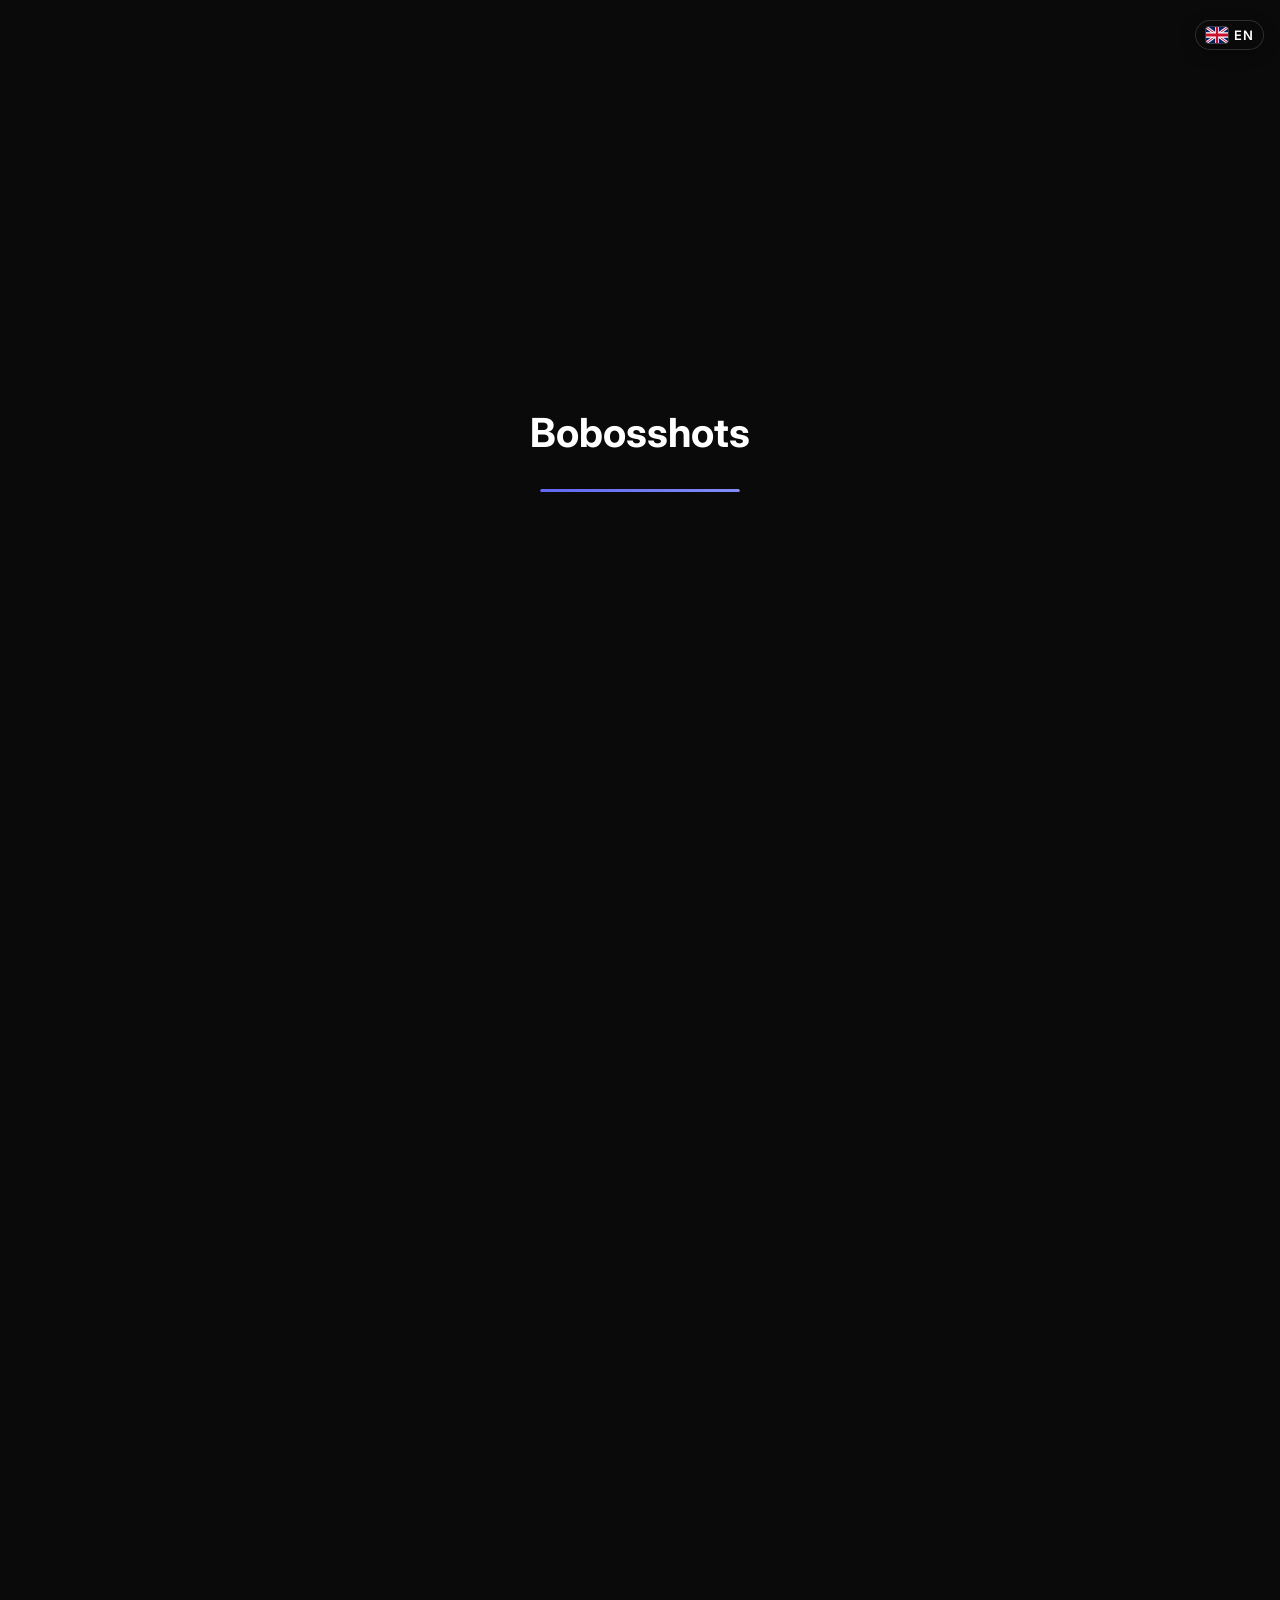
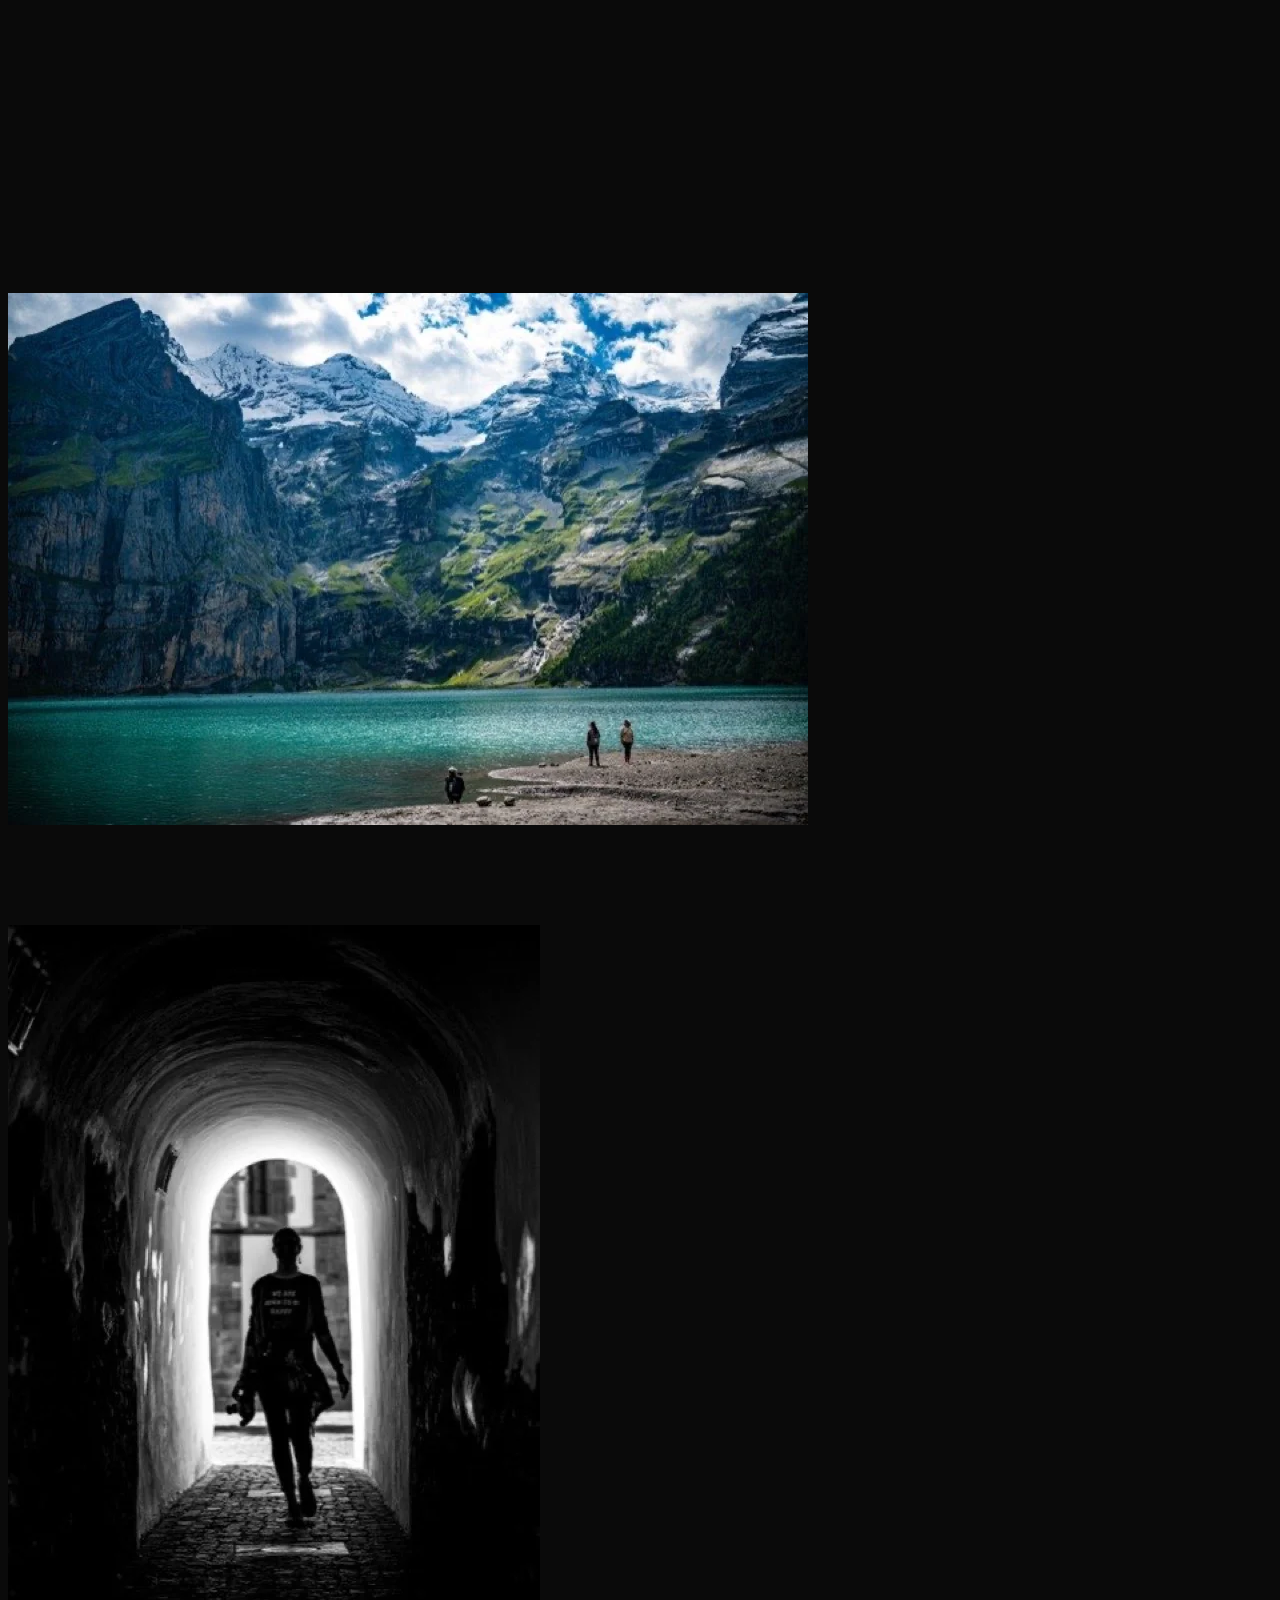
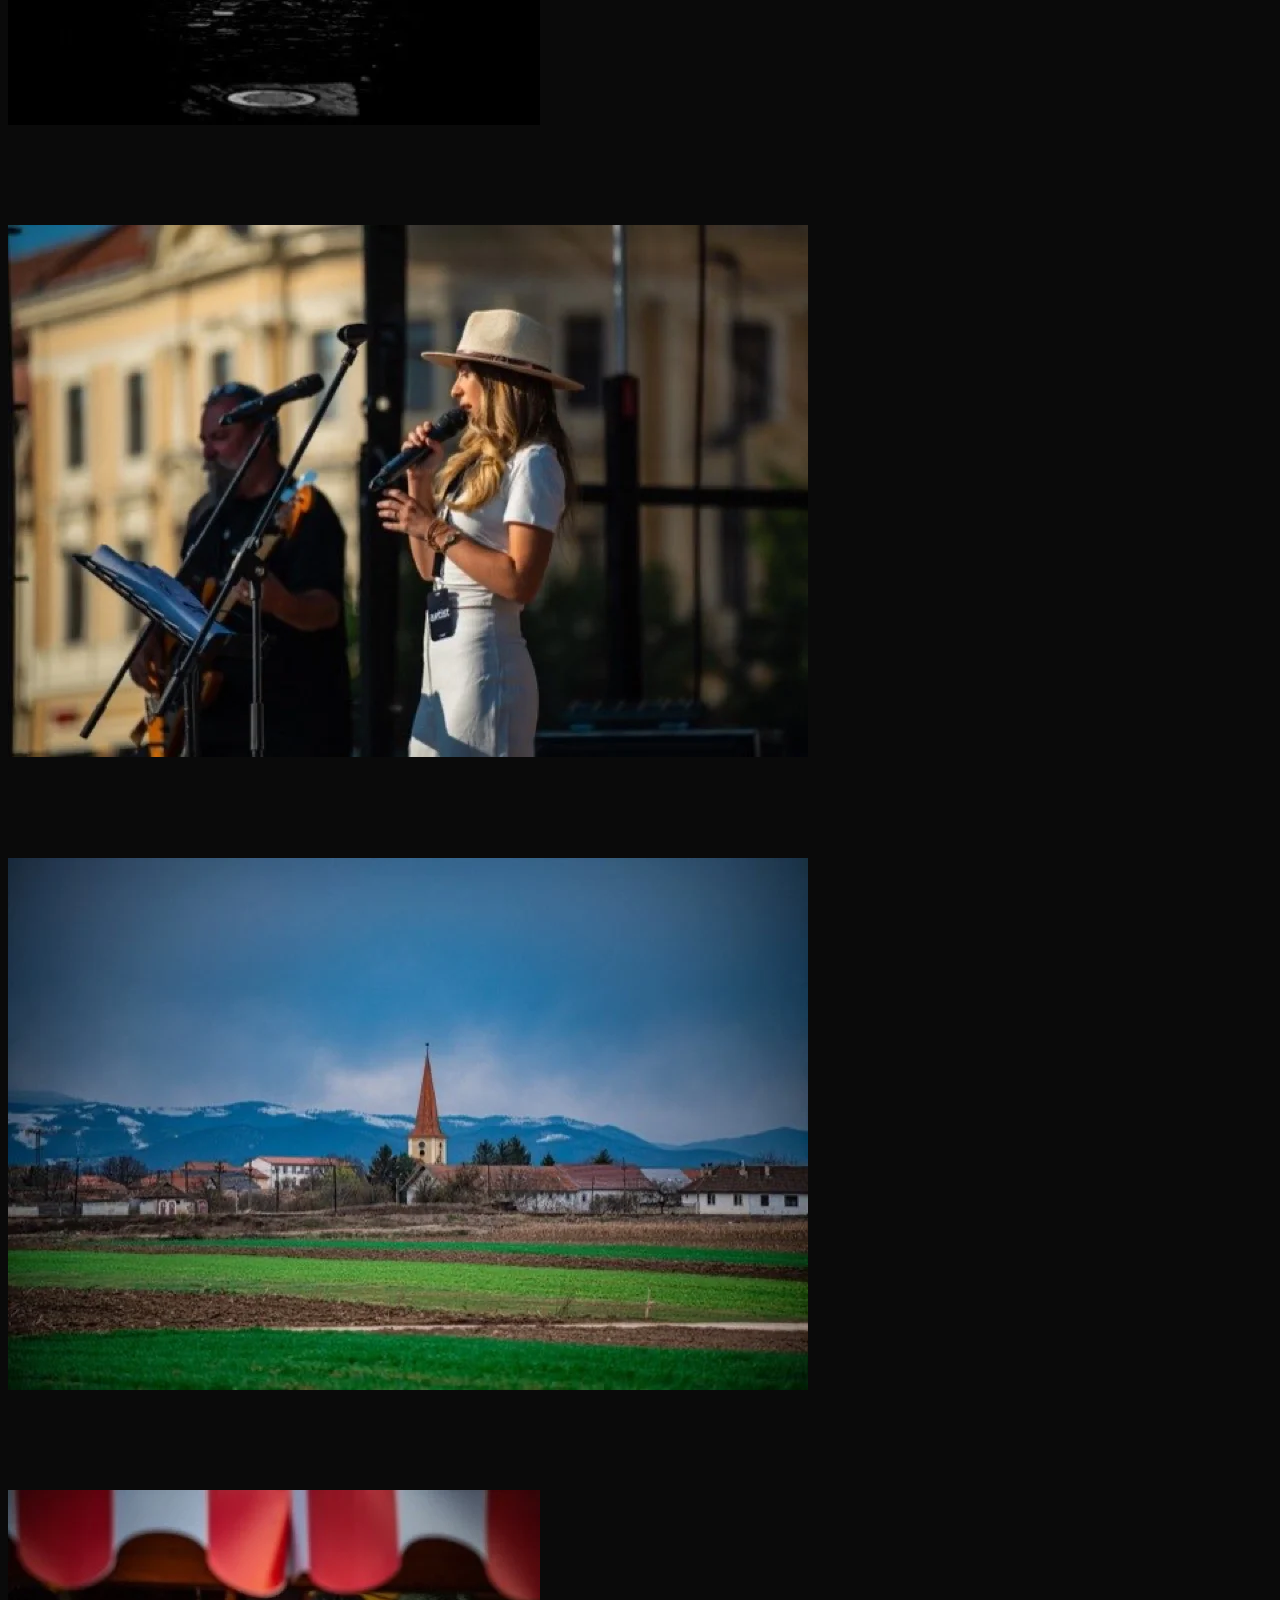
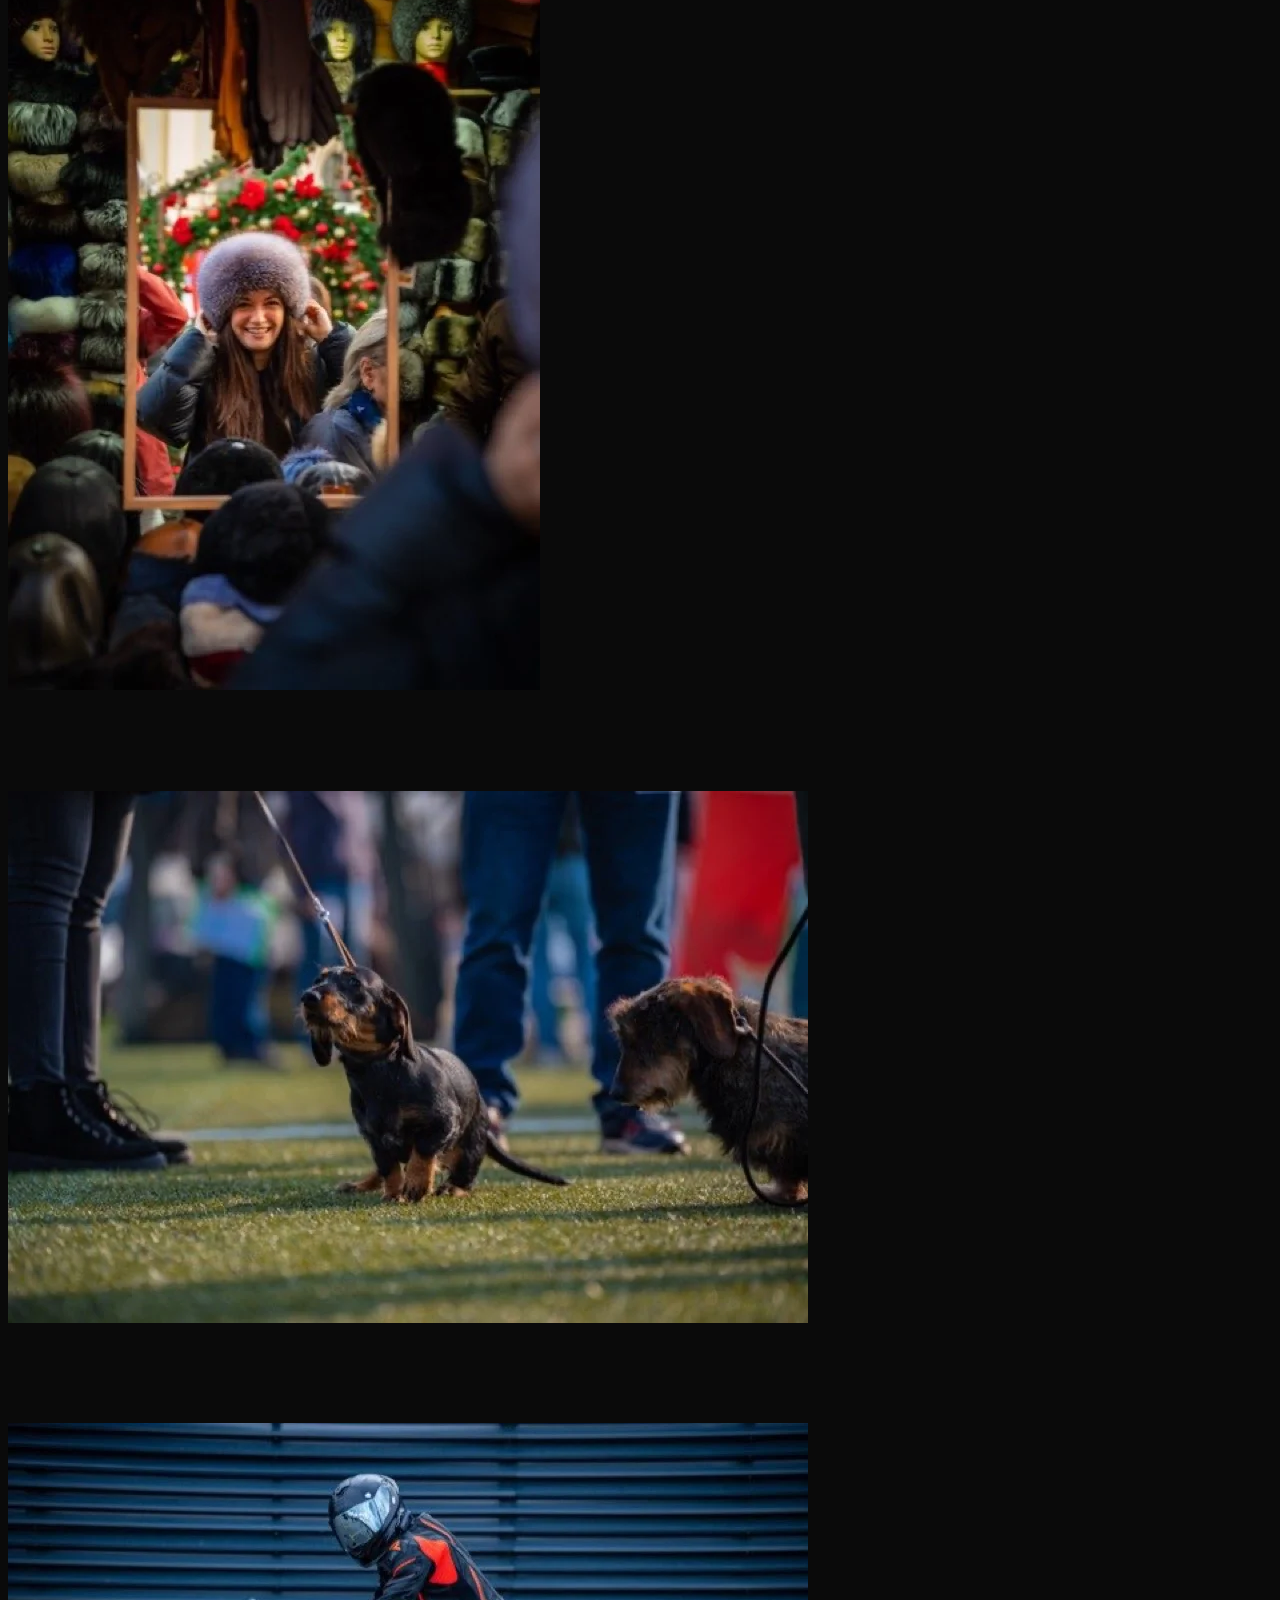
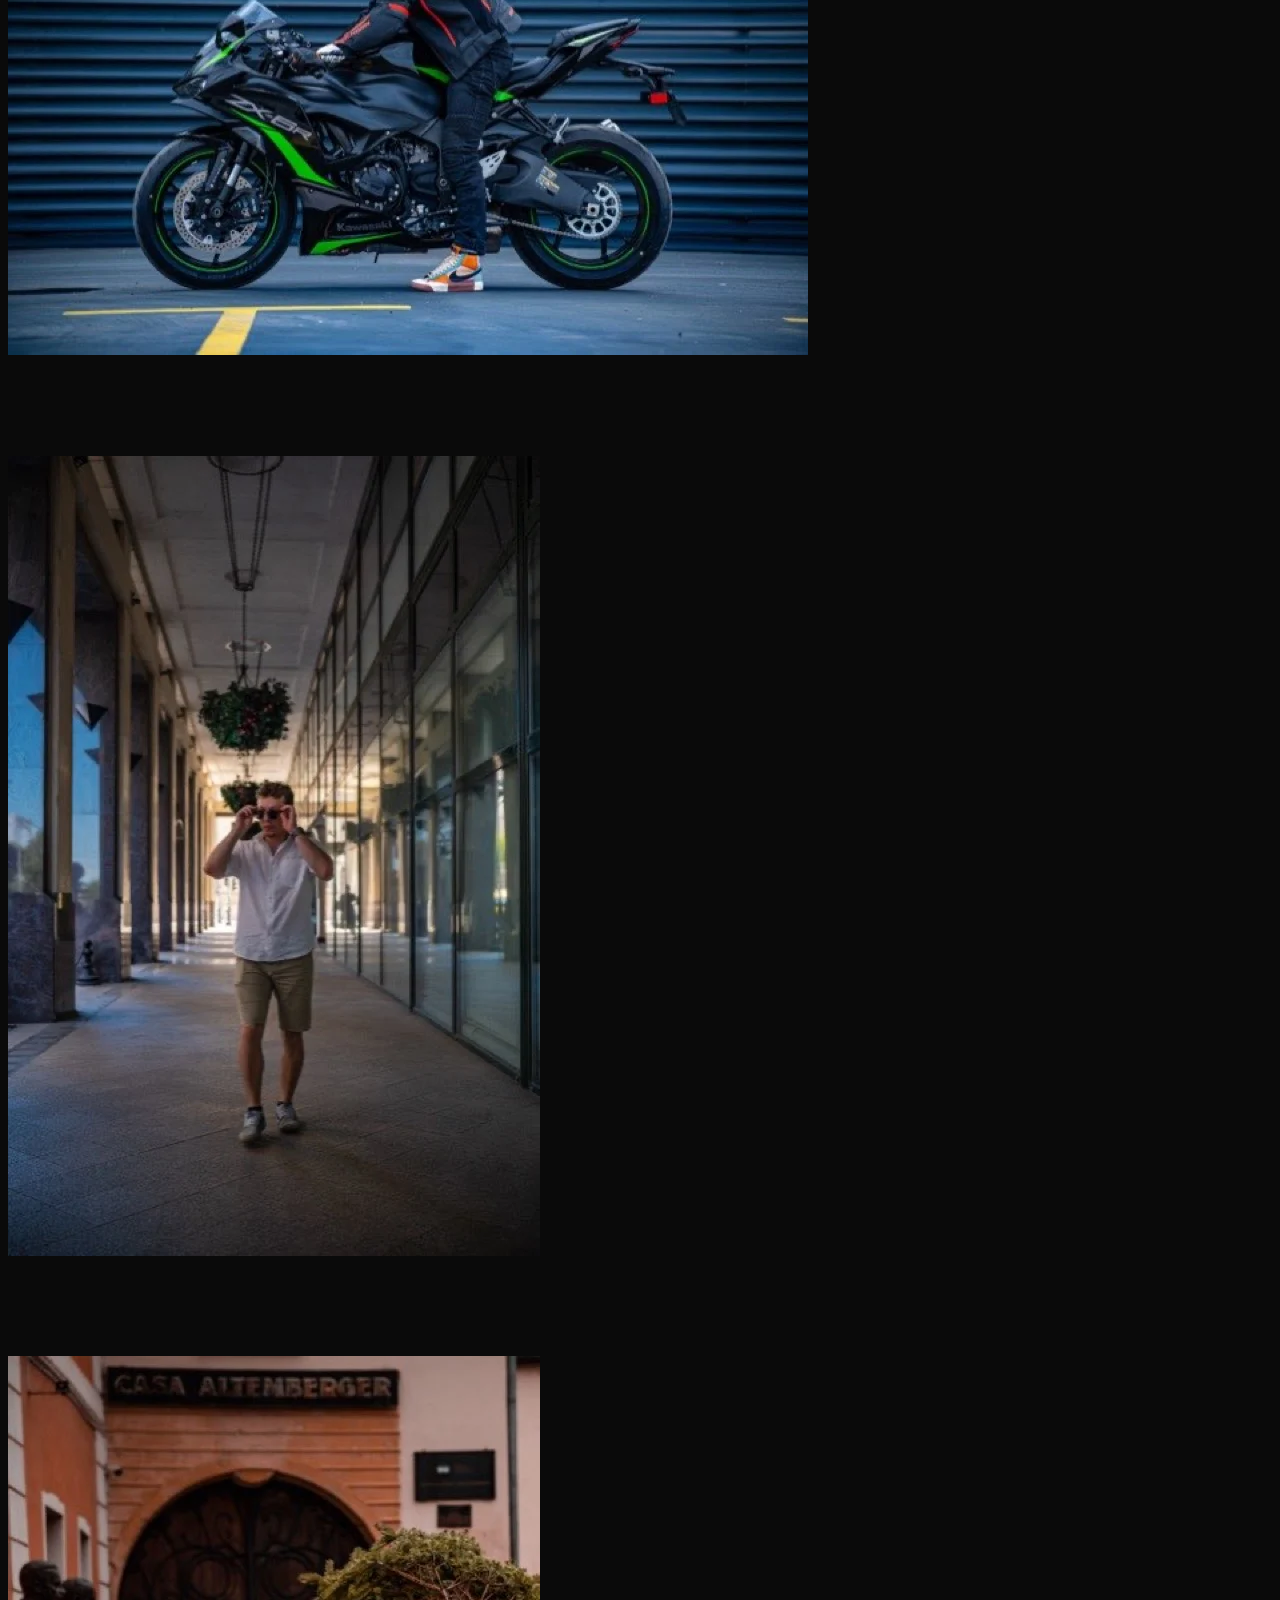
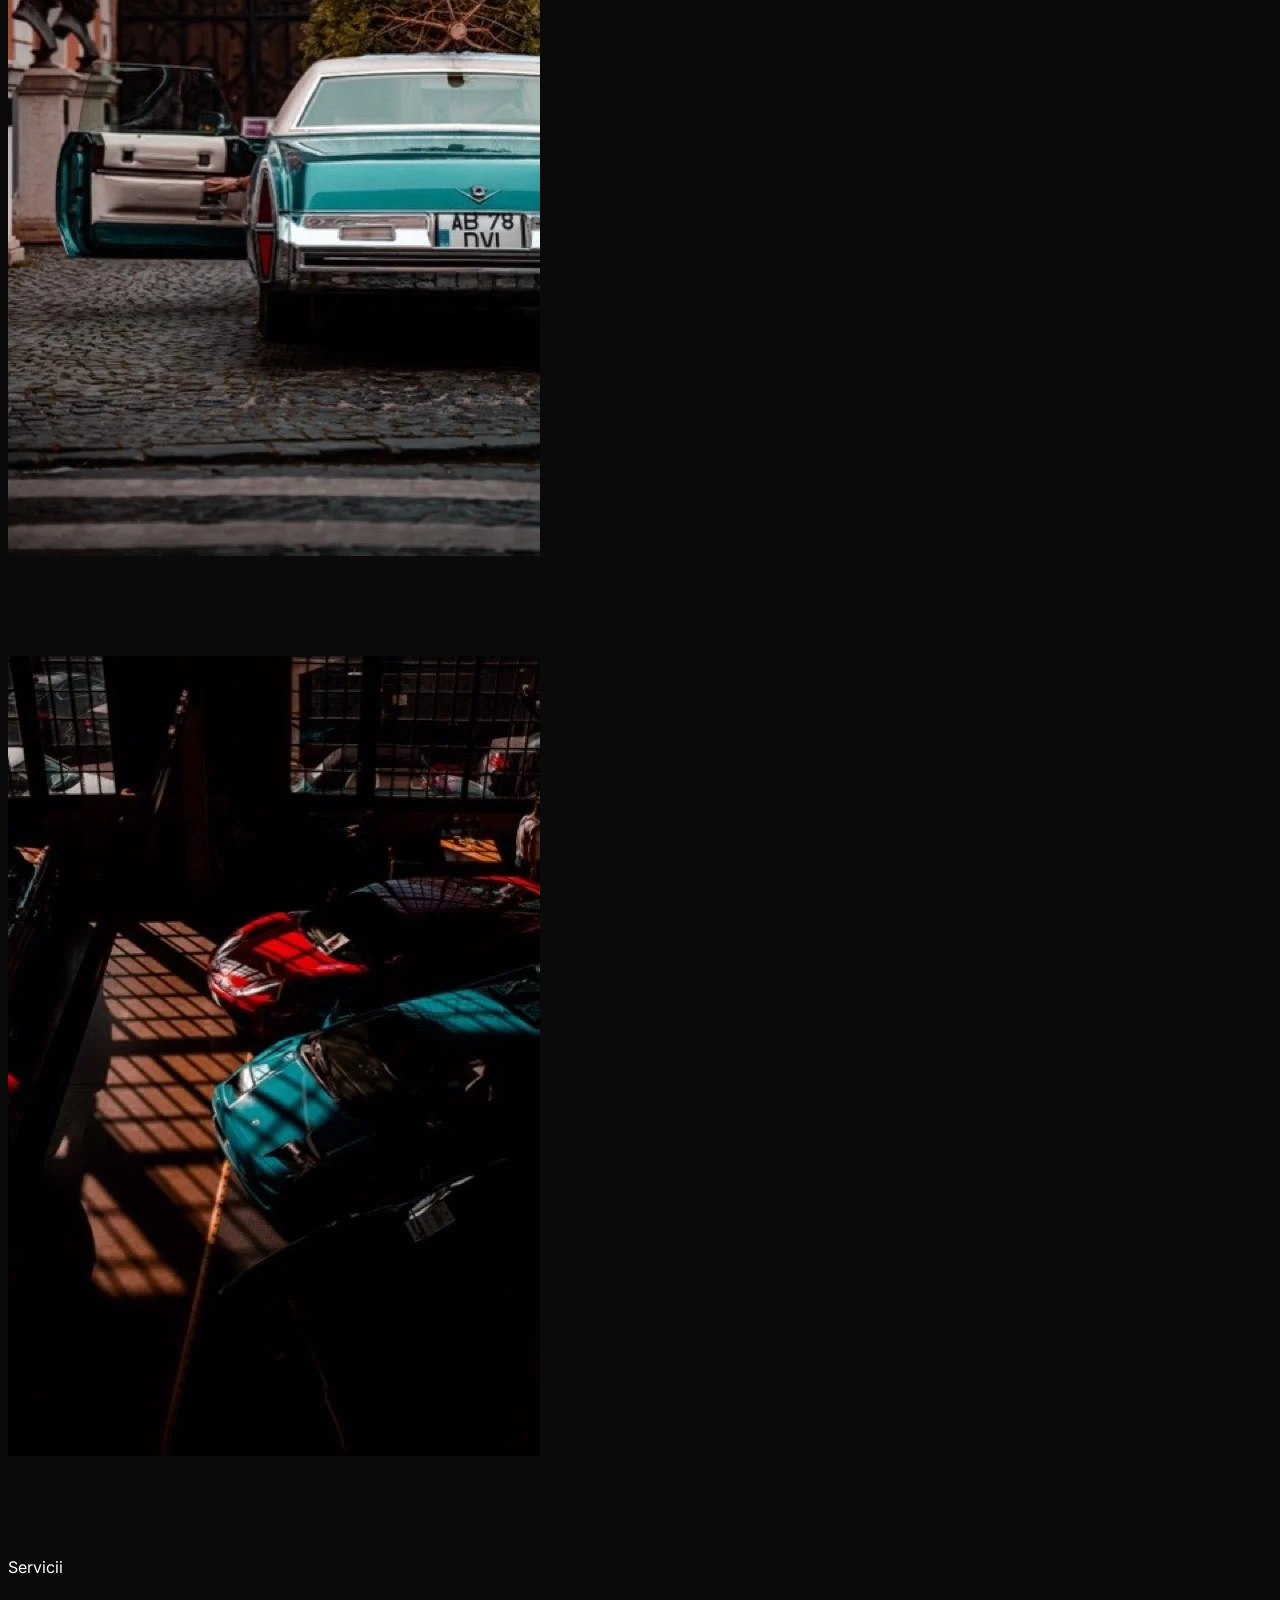
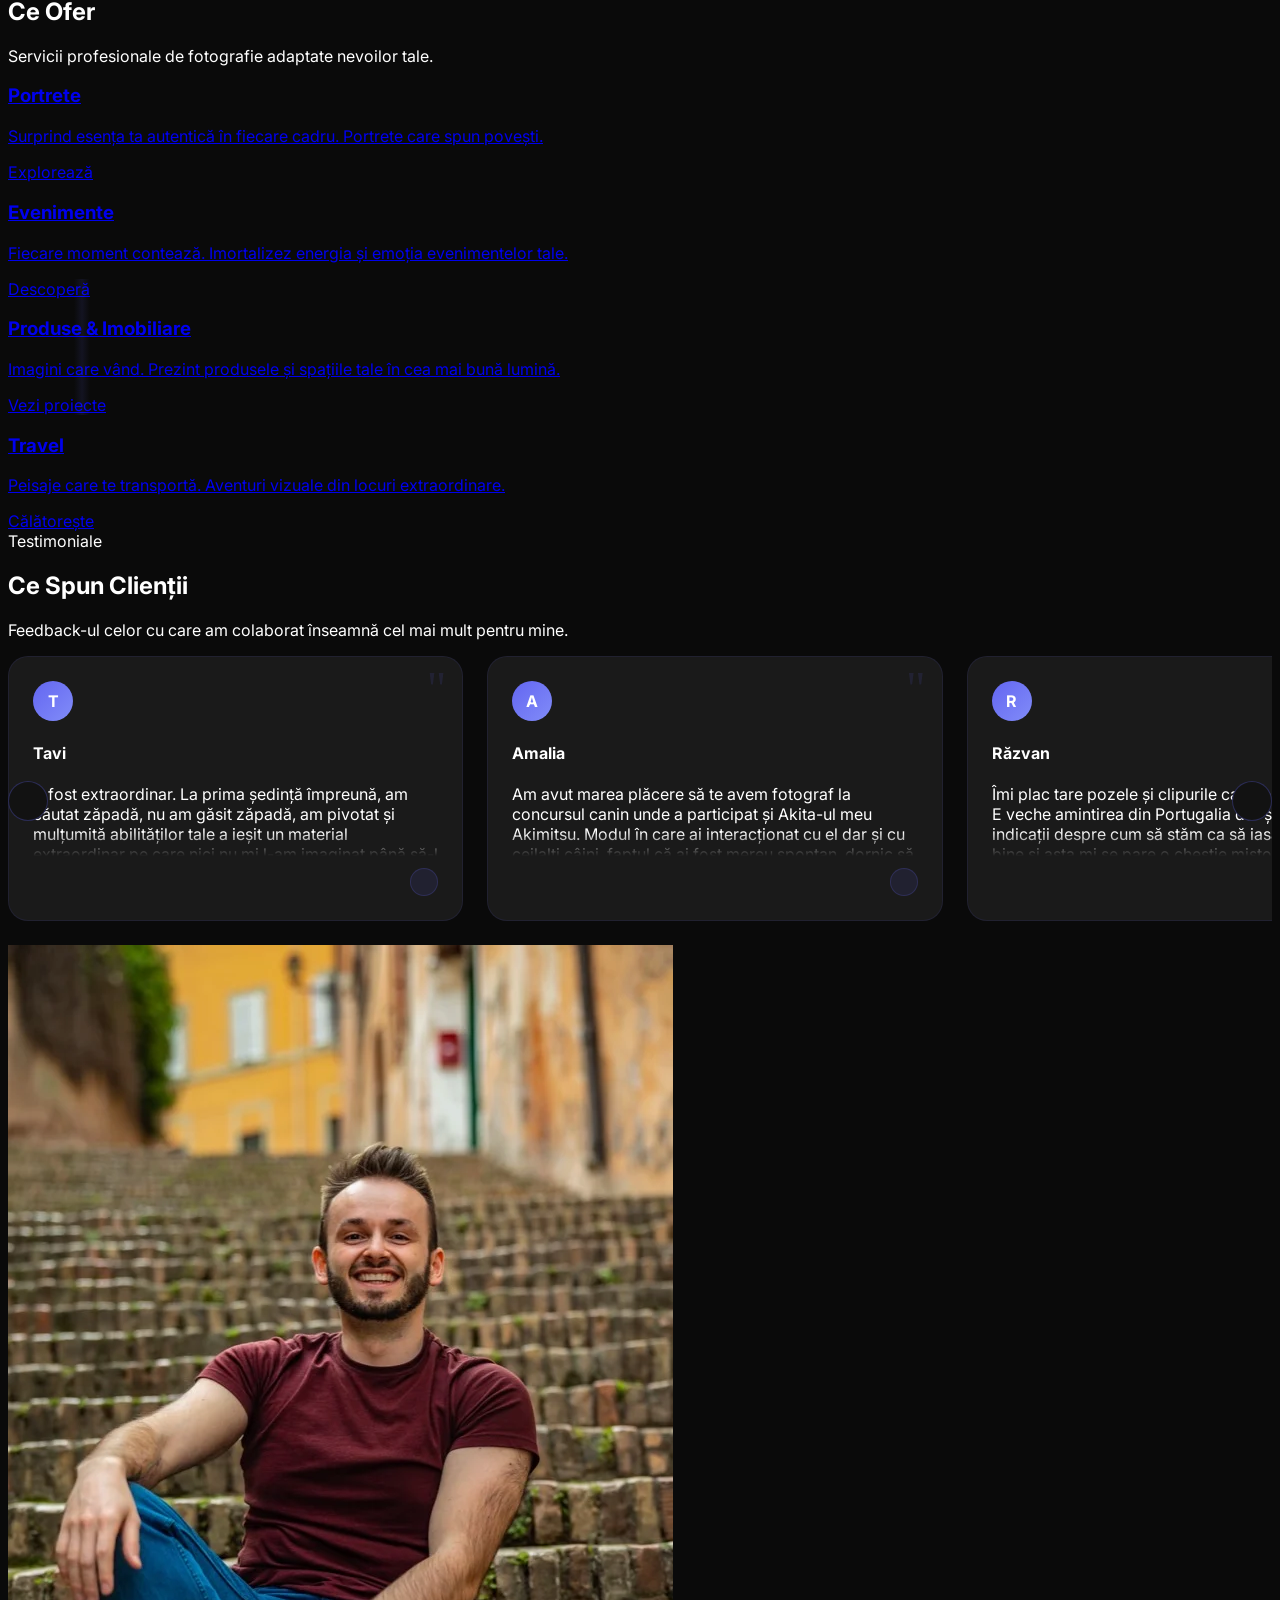
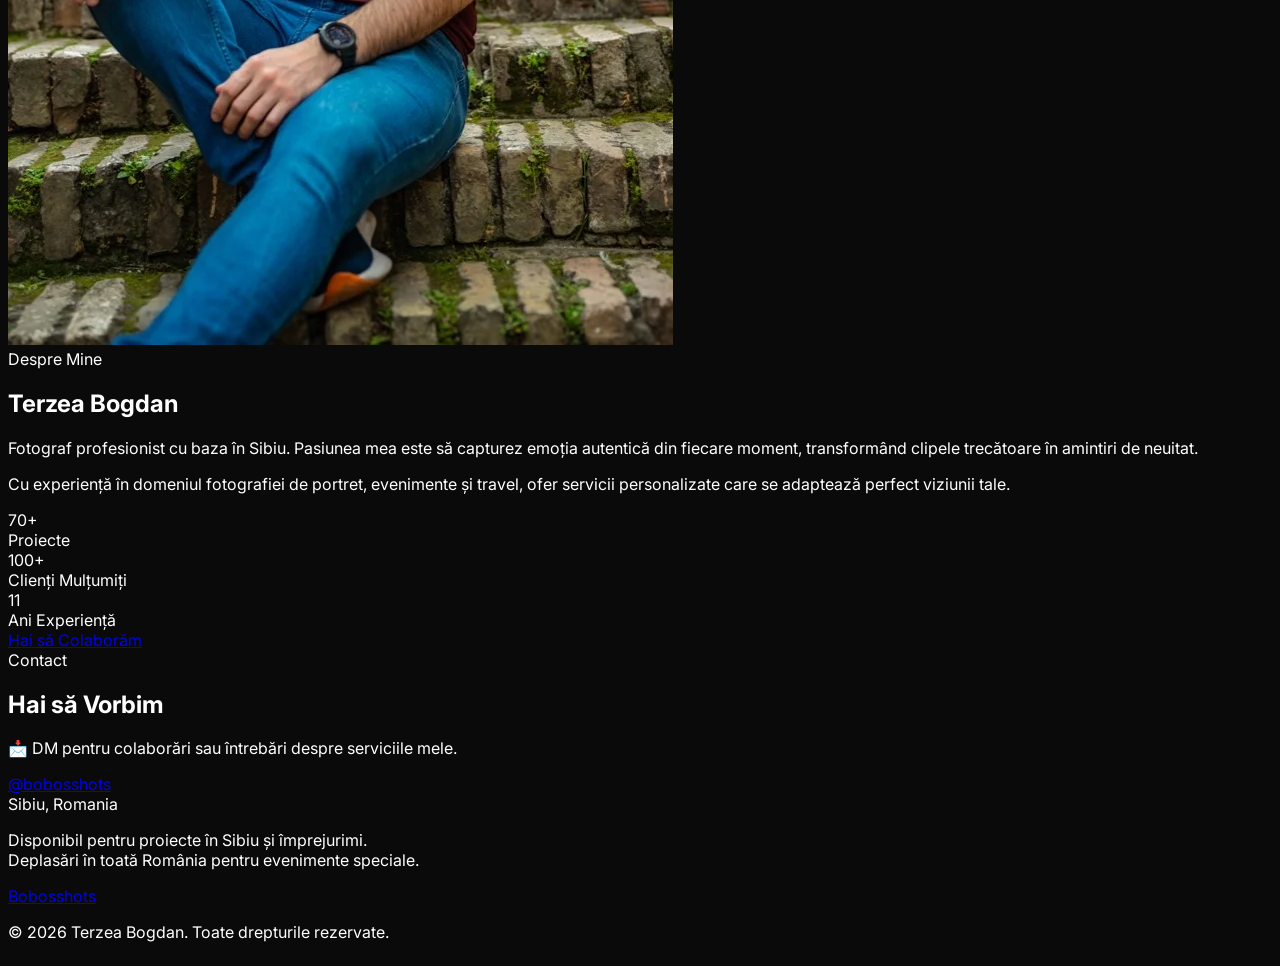
==== commit b0c80ee2: "Update translations" ====
--- a/index.html
+++ b/index.html
@@ -9,6 +9,11 @@
 
     <!-- SEO: Canonical URL -->
     <link rel="canonical" href="https://bobosshots.com/">
+
+    <!-- Agent Discovery (RFC 8288 link relations) -->
+    <link rel="api-catalog" href="/.well-known/api-catalog">
+    <link rel="describedby" type="application/json" href="/.well-known/agent-skills/index.json" title="Agent Skills Discovery Index">
+    <link rel="alternate" type="text/markdown" hreflang="ro" href="/index.md" title="Markdown alternate (for AI agents)">
 
     <!-- SEO: Open Graph (Facebook, WhatsApp, LinkedIn) -->
     <meta property="og:type" content="website">
@@ -51,7 +56,7 @@
         "alternateName": "Bobosshots",
         "description": "Fotograf profesionist în Sibiu, specializat în portrete artistice, fotografie de evenimente, fotografie de produs și travel photography.",
         "url": "https://bobosshots.com",
-        "telephone": "+40700000000",
+        "telephone": "+40748144371",
         "email": "contact@bobosshots.com",
         "image": [
             "https://bobosshots.com/profile/bogdan-profile-hq.jpg",
@@ -181,6 +186,9 @@
 
     <title>Bobosshots | Terzea Bogdan Fotograf - Sibiu</title>
 
+    <!-- Language Switcher (loads early so the flag appears immediately) -->
+    <script defer src="/translations.js"></script>
+
     <!-- Preconnect to external origins -->
     <link rel="preconnect" href="https://cdn.tailwindcss.com" crossorigin>
     <link rel="preconnect" href="https://cdnjs.cloudflare.com" crossorigin>
@@ -212,6 +220,9 @@
 
     <!-- Lenis Smooth Scroll (defer) -->
     <script defer src="https://unpkg.com/lenis@1.1.13/dist/lenis.min.js"></script>
+
+    <!-- WebMCP — exposes site tools to AI agents (deferred, feature-detected, no perf cost) -->
+    <script defer src="/webmcp.js"></script>
 
     <script>
         tailwind.config = {
@@ -987,10 +998,10 @@
                 <div class="hidden md:flex items-center space-x-8">
                     <a href="#acasa" class="nav-link text-gray-300 hover:text-white transition-colors">Acasă</a>
                     <a href="#portofoliu" class="nav-link text-gray-300 hover:text-white transition-colors">Portofoliu</a>
-                    <a href="/galerie" class="nav-link text-gray-300 hover:text-white transition-colors">Galerie</a>
+                    <a href="/galerie/" class="nav-link text-gray-300 hover:text-white transition-colors">Galerie</a>
                     <a href="#servicii" class="nav-link text-gray-300 hover:text-white transition-colors">Servicii</a>
                     <a href="#testimoniale" class="nav-link text-gray-300 hover:text-white transition-colors">Testimoniale</a>
-                    <a href="/preturi" class="nav-link text-gray-300 hover:text-white transition-colors">Prețuri</a>
+                    <a href="/preturi/" class="nav-link text-gray-300 hover:text-white transition-colors">Prețuri</a>
                     <a href="#despre" class="nav-link text-gray-300 hover:text-white transition-colors">Despre</a>
                     <a href="https://instagram.com/bobosshots" target="_blank" rel="noopener noreferrer" class="bg-accent-primary hover:bg-accent-hover text-white px-6 py-2.5 rounded-full font-medium transition-colors">Contact</a>
                 </div>
@@ -1020,10 +1031,10 @@
             <nav class="mobile-nav">
                 <a href="#acasa" class="mobile-nav-item" data-close-menu>Acasă</a>
                 <a href="#portofoliu" class="mobile-nav-item" data-close-menu>Portofoliu</a>
-                <a href="/galerie" class="mobile-nav-item">Galerie</a>
+                <a href="/galerie/" class="mobile-nav-item">Galerie</a>
                 <a href="#servicii" class="mobile-nav-item" data-close-menu>Servicii</a>
                 <a href="#testimoniale" class="mobile-nav-item" data-close-menu>Testimoniale</a>
-                <a href="/preturi" class="mobile-nav-item">Prețuri</a>
+                <a href="/preturi/" class="mobile-nav-item">Prețuri</a>
                 <a href="#despre" class="mobile-nav-item" data-close-menu>Despre</a>
             </nav>
 
@@ -1291,7 +1302,7 @@
             <!-- Services Grid -->
             <div class="grid grid-cols-2 lg:grid-cols-4 gap-3 sm:gap-8">
                 <!-- Service 1 - Portrete -->
-                <a href="/galerie/portrete" class="service-card bg-dark-700 rounded-2xl sm:rounded-3xl p-4 sm:p-8 text-center block cursor-pointer">
+                <a href="/galerie/portrete/" class="service-card bg-dark-700 rounded-2xl sm:rounded-3xl p-4 sm:p-8 text-center block cursor-pointer">
                     <div class="icon-wrapper w-12 h-12 sm:w-20 sm:h-20 bg-accent-primary/10 rounded-xl sm:rounded-2xl flex items-center justify-center mx-auto mb-3 sm:mb-6">
                         <i class="fas fa-user text-accent-primary text-xl sm:text-3xl"></i>
                     </div>
@@ -1301,7 +1312,7 @@
                 </a>
 
                 <!-- Service 2 - Evenimente -->
-                <a href="/galerie/evenimente" class="service-card bg-dark-700 rounded-2xl sm:rounded-3xl p-4 sm:p-8 text-center block cursor-pointer">
+                <a href="/galerie/evenimente/" class="service-card bg-dark-700 rounded-2xl sm:rounded-3xl p-4 sm:p-8 text-center block cursor-pointer">
                     <div class="icon-wrapper w-12 h-12 sm:w-20 sm:h-20 bg-accent-primary/10 rounded-xl sm:rounded-2xl flex items-center justify-center mx-auto mb-3 sm:mb-6">
                         <i class="fas fa-calendar-check text-accent-primary text-xl sm:text-3xl"></i>
                     </div>
@@ -1311,7 +1322,7 @@
                 </a>
 
                 <!-- Service 3 - Produse -->
-                <a href="/galerie/produse" class="service-card bg-dark-700 rounded-2xl sm:rounded-3xl p-4 sm:p-8 text-center block cursor-pointer">
+                <a href="/galerie/produse/" class="service-card bg-dark-700 rounded-2xl sm:rounded-3xl p-4 sm:p-8 text-center block cursor-pointer">
                     <div class="icon-wrapper w-12 h-12 sm:w-20 sm:h-20 bg-accent-primary/10 rounded-xl sm:rounded-2xl flex items-center justify-center mx-auto mb-3 sm:mb-6">
                         <i class="fas fa-box-open text-accent-primary text-xl sm:text-3xl"></i>
                     </div>
@@ -1321,7 +1332,7 @@
                 </a>
 
                 <!-- Service 4 - Travel -->
-                <a href="/galerie/travel" class="service-card bg-dark-700 rounded-2xl sm:rounded-3xl p-4 sm:p-8 text-center block cursor-pointer">
+                <a href="/galerie/travel/" class="service-card bg-dark-700 rounded-2xl sm:rounded-3xl p-4 sm:p-8 text-center block cursor-pointer">
                     <div class="icon-wrapper w-12 h-12 sm:w-20 sm:h-20 bg-accent-primary/10 rounded-xl sm:rounded-2xl flex items-center justify-center mx-auto mb-3 sm:mb-6">
                         <i class="fas fa-plane text-accent-primary text-xl sm:text-3xl"></i>
                     </div>
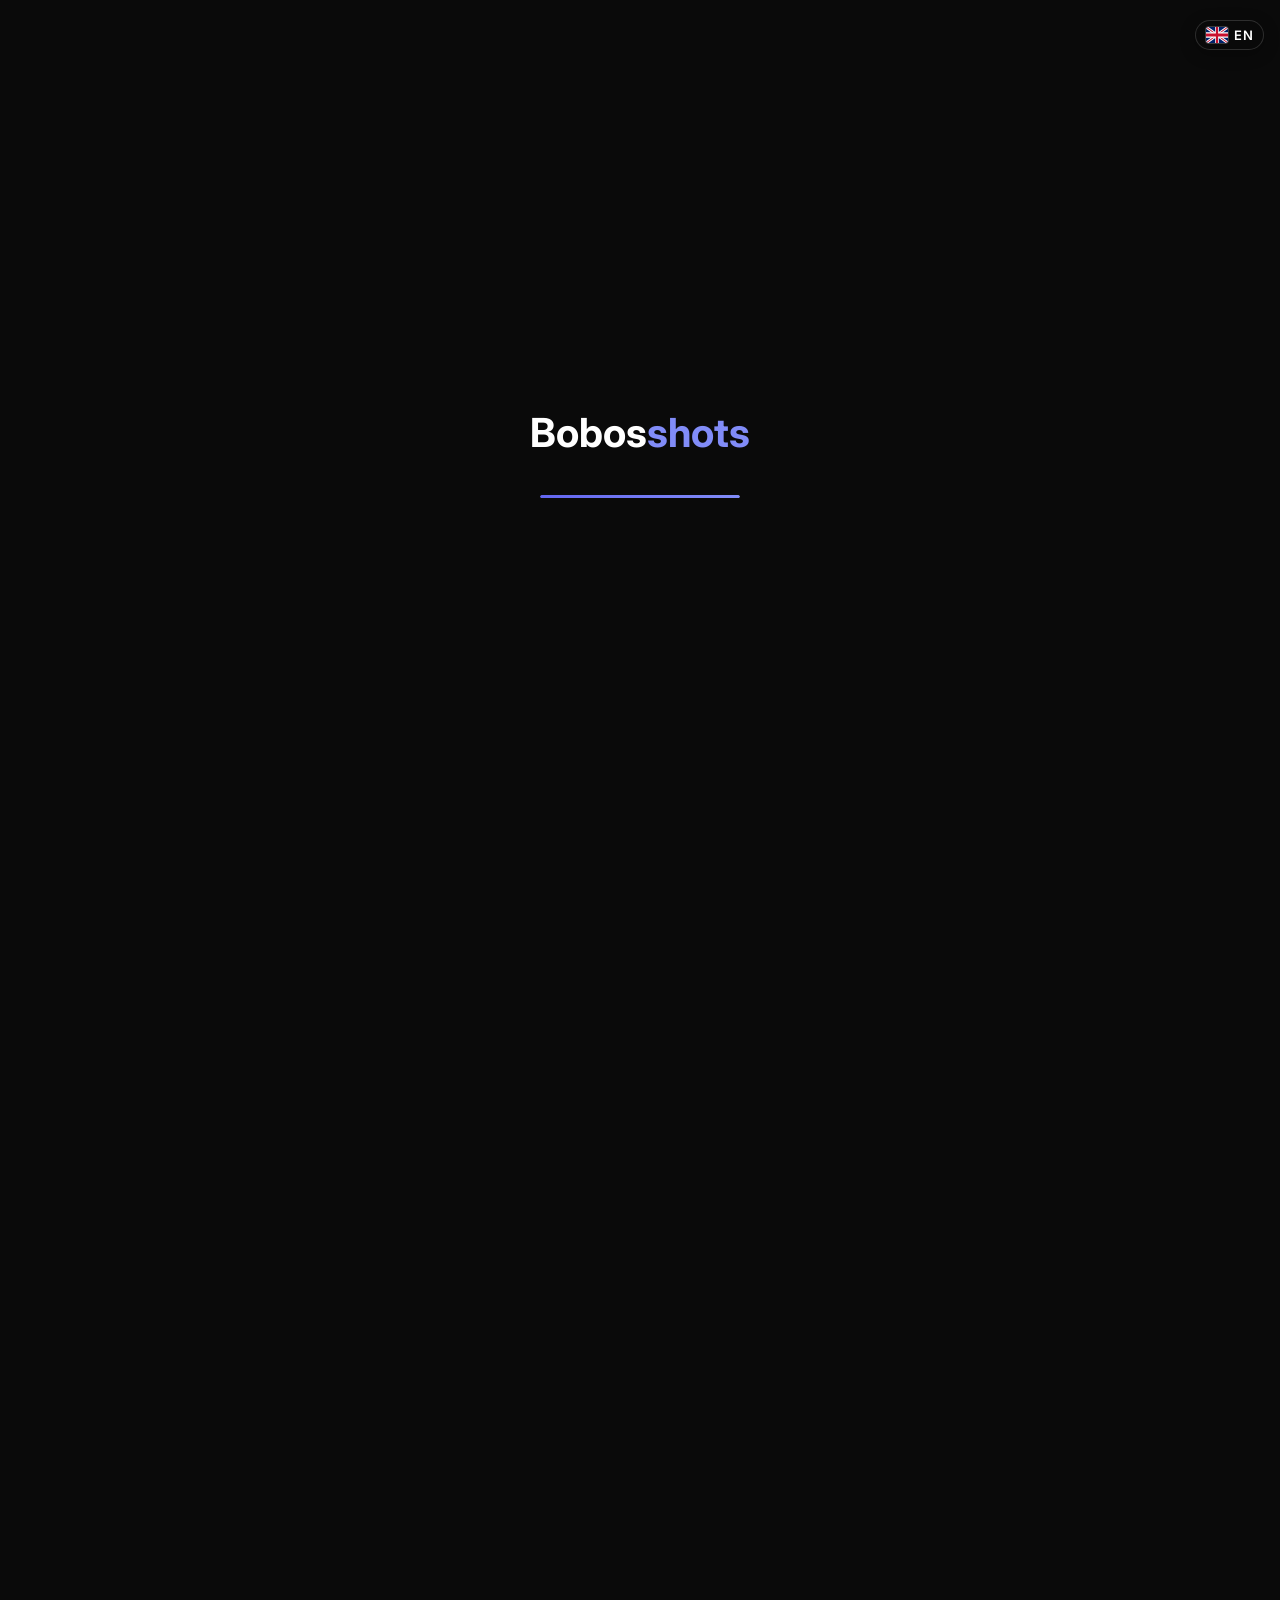
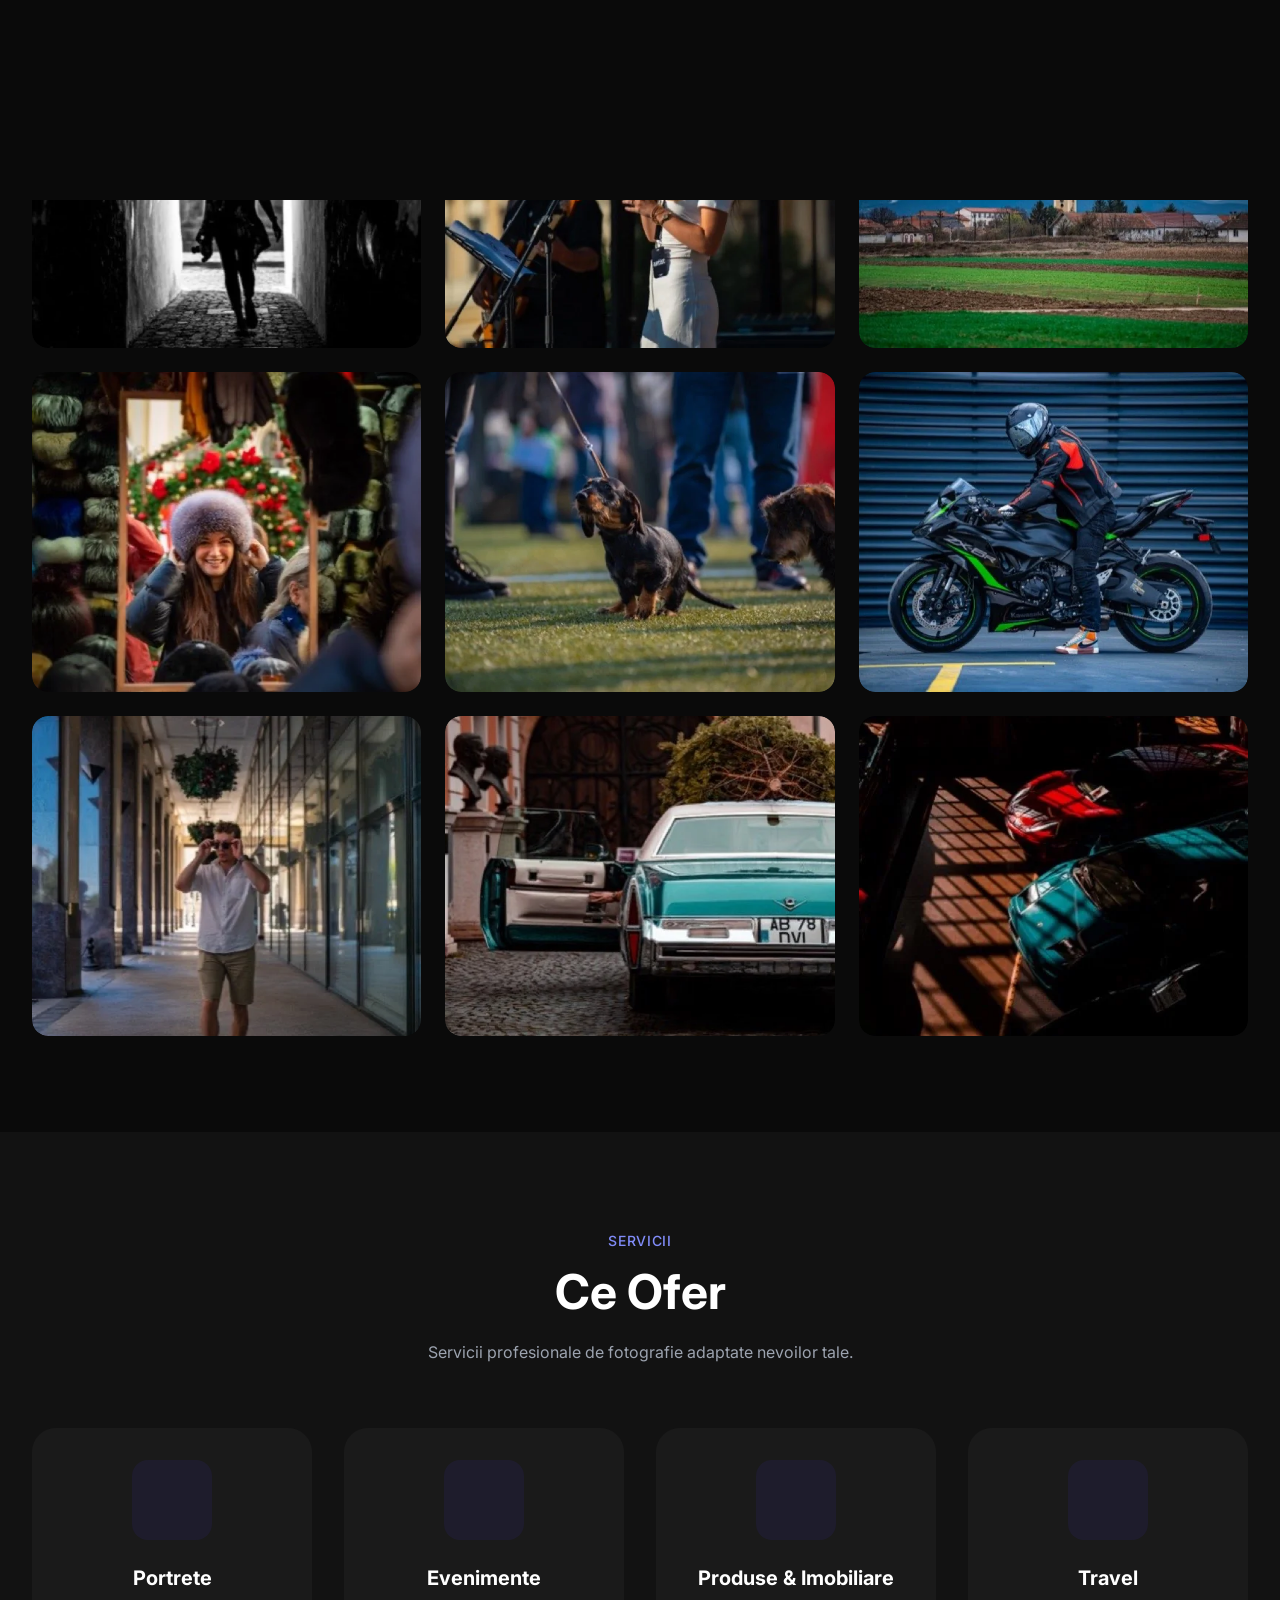
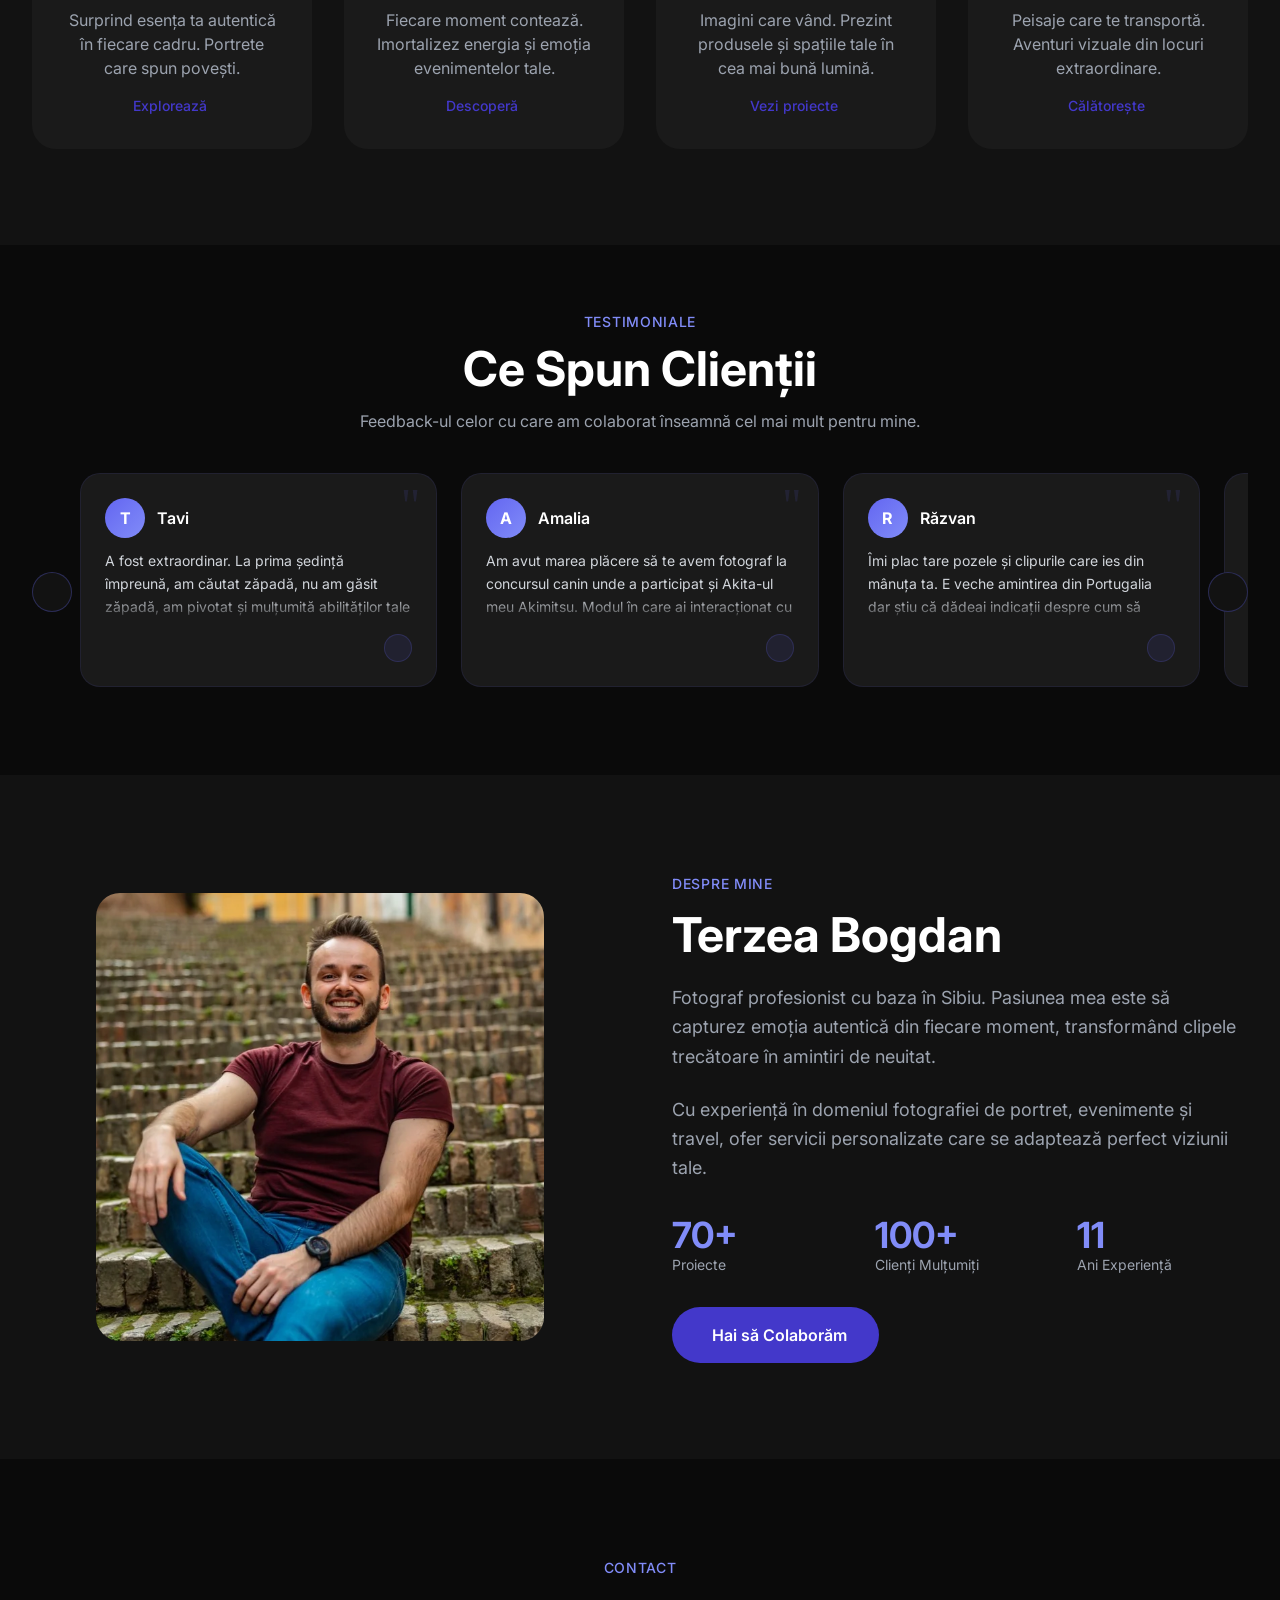
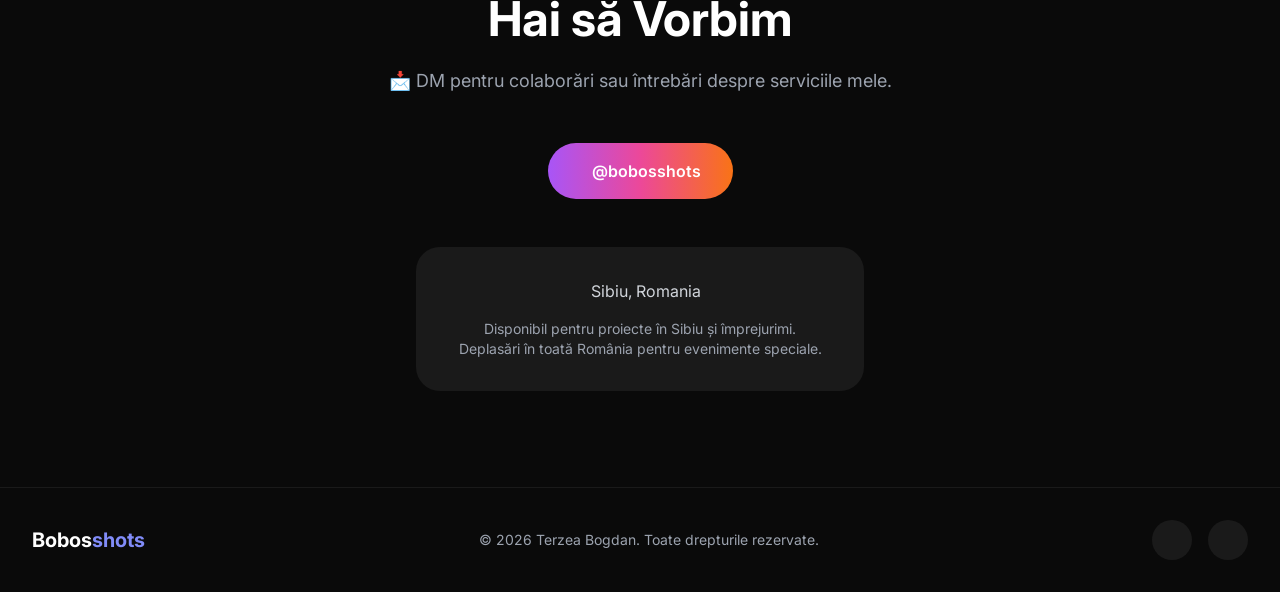
==== commit 159241dc: "Improve pages performance" ====
--- a/index.html
+++ b/index.html
@@ -13,7 +13,7 @@
     <!-- Agent Discovery (RFC 8288 link relations) -->
     <link rel="api-catalog" href="/.well-known/api-catalog">
     <link rel="describedby" type="application/json" href="/.well-known/agent-skills/index.json" title="Agent Skills Discovery Index">
-    <link rel="alternate" type="text/markdown" hreflang="ro" href="/index.md" title="Markdown alternate (for AI agents)">
+    <link rel="alternate" type="text/markdown" href="/index.md" title="Markdown alternate (for AI agents)">
 
     <!-- SEO: Open Graph (Facebook, WhatsApp, LinkedIn) -->
     <meta property="og:type" content="website">
@@ -184,13 +184,22 @@
     <link rel="icon" type="image/svg+xml" href="favicon.svg">
     <link rel="apple-touch-icon" href="favicon.svg">
 
+    <!-- LCP image preload: hero background — responsive via imagesrcset so mobile pulls the 69KB asset, desktop the 260KB one. -->
+    <link rel="preload" as="image"
+          href="hero-background.webp"
+          imagesrcset="hero-background-mobile.webp 640w, hero-background.webp 1920w"
+          imagesizes="100vw"
+          type="image/webp"
+          fetchpriority="high">
+
     <title>Bobosshots | Terzea Bogdan Fotograf - Sibiu</title>
 
-    <!-- Language Switcher (loads early so the flag appears immediately) -->
+    <!-- Language Switcher: pre-paint flag avoids RO flash when EN is the stored choice -->
+    <script>try{if(localStorage.getItem('bs_lang')==='en')document.documentElement.setAttribute('data-lang-pending','1')}catch(e){}</script>
+    <style>html[data-lang-pending] body{visibility:hidden}</style>
     <script defer src="/translations.js"></script>
 
     <!-- Preconnect to external origins -->
-    <link rel="preconnect" href="https://cdn.tailwindcss.com" crossorigin>
     <link rel="preconnect" href="https://cdnjs.cloudflare.com" crossorigin>
     <link rel="preconnect" href="https://unpkg.com" crossorigin>
     <link rel="preconnect" href="https://fonts.googleapis.com">
@@ -211,7 +220,7 @@
     </noscript>
 
     <!-- Tailwind CSS -->
-    <script src="https://cdn.tailwindcss.com"></script>
+    <link rel="stylesheet" href="/shared/tailwind.css">
 
     <!-- GSAP + ScrollTrigger + ScrollToPlugin (defer) -->
     <script defer src="https://cdnjs.cloudflare.com/ajax/libs/gsap/3.12.5/gsap.min.js"></script>
@@ -223,31 +232,6 @@
 
     <!-- WebMCP — exposes site tools to AI agents (deferred, feature-detected, no perf cost) -->
     <script defer src="/webmcp.js"></script>
-
-    <script>
-        tailwind.config = {
-            theme: {
-                extend: {
-                    colors: {
-                        dark: {
-                            900: '#0a0a0a',
-                            800: '#121212',
-                            700: '#1a1a1a',
-                            600: '#2a2a2a',
-                            500: '#3a3a3a',
-                        },
-                        accent: {
-                            primary: '#4338ca',
-                            hover: '#6366f1',
-                        }
-                    },
-                    fontFamily: {
-                        sans: ['Inter', 'sans-serif'],
-                    },
-                }
-            }
-        }
-    </script>
 
     <style>
         /* Font Awesome font-display override for better performance */
@@ -286,6 +270,34 @@
             background-color: var(--bg-primary);
             color: var(--text-primary);
             position: relative;
+        }
+
+        /* ===== ACCESSIBILITY — keyboard focus + minimum tap-target size ===== */
+        :focus { outline: none; }
+        :focus-visible {
+            outline: 3px solid var(--accent-hover);
+            outline-offset: 2px;
+            border-radius: 4px;
+        }
+        @media (pointer: coarse) {
+            /* Lighthouse: tap targets should be ≥48x48 on touch devices. */
+            .filter-btn,
+            #navbar a,
+            .mobile-nav-item,
+            footer a {
+                min-height: 44px;
+                display: inline-flex;
+                align-items: center;
+            }
+        }
+        /* Respect users who request reduced motion. */
+        @media (prefers-reduced-motion: reduce) {
+            *, *::before, *::after {
+                animation-duration: 0.01ms !important;
+                animation-iteration-count: 1 !important;
+                transition-duration: 0.01ms !important;
+                scroll-behavior: auto !important;
+            }
         }
 
         /* ===== SCROLL PROGRESS INDICATOR ===== */
@@ -414,6 +426,12 @@
             background-repeat: no-repeat;
             background-size: cover;
             position: relative;
+            /* Hint the browser this layer paints into its own GPU layer (smooths parallax). */
+            will-change: transform;
+        }
+        /* background-attachment: fixed is a known mobile paint-jank trigger. */
+        @media (max-width: 1024px), (pointer: coarse) {
+            .hero-bg { background-attachment: scroll; }
         }
 
         .hero-bg::before {
@@ -948,11 +966,15 @@
         }
 
         .testimonial-dot {
+            /* Visible target stays small; padding gives a 24x24 hit area (Lighthouse min). */
             width: 0.5rem;
             height: 0.5rem;
+            padding: 0;
             border-radius: 50%;
             background: var(--bg-tertiary);
-            border: none;
+            border: 8px solid transparent;
+            background-clip: padding-box;
+            box-sizing: content-box;
             cursor: pointer;
             transition: all 0.3s ease;
         }
@@ -1090,18 +1112,18 @@
         <div class="max-w-7xl mx-auto px-4 sm:px-6 lg:px-8">
             <!-- Section Header -->
             <div class="text-center mb-16">
-                <span class="text-accent-primary font-medium tracking-wider uppercase text-sm">Portofoliu</span>
+                <span class="text-indigo-400 font-medium tracking-wider uppercase text-sm">Portofoliu</span>
                 <h2 class="text-4xl md:text-5xl font-bold mt-4 mb-6">Lucrările Mele</h2>
                 <p class="text-gray-400 max-w-2xl mx-auto">O selecție din cele mai bune fotografii realizate de-a lungul timpului.</p>
             </div>
 
             <!-- Portfolio Filter -->
             <div class="flex flex-wrap justify-center gap-4 mb-12">
-                <button class="filter-btn active px-6 py-2 rounded-full bg-accent-primary text-white font-medium transition-all" data-filter="all">Toate</button>
-                <button class="filter-btn px-6 py-2 rounded-full bg-dark-700 text-gray-300 hover:bg-dark-600 font-medium transition-all" data-filter="portrete">Portrete</button>
-                <button class="filter-btn px-6 py-2 rounded-full bg-dark-700 text-gray-300 hover:bg-dark-600 font-medium transition-all" data-filter="evenimente">Evenimente</button>
-                <button class="filter-btn px-6 py-2 rounded-full bg-dark-700 text-gray-300 hover:bg-dark-600 font-medium transition-all" data-filter="auto">Auto</button>
-                <button class="filter-btn px-6 py-2 rounded-full bg-dark-700 text-gray-300 hover:bg-dark-600 font-medium transition-all" data-filter="travel">Travel</button>
+                <button type="button" class="filter-btn active px-6 py-2 rounded-full bg-accent-primary text-white font-medium transition-all" data-filter="all">Toate</button>
+                <button type="button" class="filter-btn px-6 py-2 rounded-full bg-dark-700 text-gray-300 hover:bg-dark-600 font-medium transition-all" data-filter="portrete">Portrete</button>
+                <button type="button" class="filter-btn px-6 py-2 rounded-full bg-dark-700 text-gray-300 hover:bg-dark-600 font-medium transition-all" data-filter="evenimente">Evenimente</button>
+                <button type="button" class="filter-btn px-6 py-2 rounded-full bg-dark-700 text-gray-300 hover:bg-dark-600 font-medium transition-all" data-filter="auto">Auto</button>
+                <button type="button" class="filter-btn px-6 py-2 rounded-full bg-dark-700 text-gray-300 hover:bg-dark-600 font-medium transition-all" data-filter="travel">Travel</button>
             </div>
 
             <!-- Portfolio Grid -->
@@ -1111,7 +1133,7 @@
                     <picture>
                         <source media="(max-width: 640px)" srcset="portfolio/portrete/thumbs/mobile/portret-forest.webp" type="image/webp">
                         <source srcset="portfolio/portrete/thumbs/portret-forest.webp" type="image/webp">
-                        <img src="portfolio/portrete/thumbs/portret-forest.jpg" alt="Portret în natură" class="w-full h-44 sm:h-80 object-cover rounded-xl sm:rounded-2xl" loading="lazy">
+                        <img src="portfolio/portrete/thumbs/portret-forest.jpg" alt="Portret în natură" class="w-full h-44 sm:h-80 object-cover rounded-xl sm:rounded-2xl" loading="lazy" width="800" height="800" decoding="async">
                     </picture>
                     <div class="overlay absolute inset-0 bg-gradient-to-t from-black/80 via-transparent to-transparent rounded-xl sm:rounded-2xl flex items-end p-3 sm:p-6">
                         <div>
@@ -1126,7 +1148,7 @@
                     <picture>
                         <source media="(max-width: 640px)" srcset="portfolio/evenimente/thumbs/mobile/event-concert.webp" type="image/webp">
                         <source srcset="portfolio/evenimente/thumbs/event-concert.webp" type="image/webp">
-                        <img src="portfolio/evenimente/thumbs/event-concert.jpg" alt="Concert Live" class="w-full h-44 sm:h-80 object-cover rounded-xl sm:rounded-2xl" loading="lazy">
+                        <img src="portfolio/evenimente/thumbs/event-concert.jpg" alt="Concert Live" class="w-full h-44 sm:h-80 object-cover rounded-xl sm:rounded-2xl" loading="lazy" width="800" height="800" decoding="async">
                     </picture>
                     <div class="overlay absolute inset-0 bg-gradient-to-t from-black/80 via-transparent to-transparent rounded-xl sm:rounded-2xl flex items-end p-3 sm:p-6">
                         <div>
@@ -1141,7 +1163,7 @@
                     <picture>
                         <source media="(max-width: 640px)" srcset="portfolio/travel/thumbs/mobile/travel-mountain-lake.webp" type="image/webp">
                         <source srcset="portfolio/travel/thumbs/travel-mountain-lake.webp" type="image/webp">
-                        <img src="portfolio/travel/thumbs/travel-mountain-lake.jpg" alt="Lac Montan" class="w-full h-44 sm:h-80 object-cover rounded-xl sm:rounded-2xl" loading="lazy">
+                        <img src="portfolio/travel/thumbs/travel-mountain-lake.jpg" alt="Lac Montan" class="w-full h-44 sm:h-80 object-cover rounded-xl sm:rounded-2xl" loading="lazy" width="800" height="800" decoding="async">
                     </picture>
                     <div class="overlay absolute inset-0 bg-gradient-to-t from-black/80 via-transparent to-transparent rounded-xl sm:rounded-2xl flex items-end p-3 sm:p-6">
                         <div>
@@ -1156,7 +1178,7 @@
                     <picture>
                         <source media="(max-width: 640px)" srcset="portfolio/portrete/thumbs/mobile/portret-silhouette.webp" type="image/webp">
                         <source srcset="portfolio/portrete/thumbs/portret-silhouette.webp" type="image/webp">
-                        <img src="portfolio/portrete/thumbs/portret-silhouette.jpg" alt="Portret Siluetă" class="w-full h-44 sm:h-80 object-cover rounded-xl sm:rounded-2xl" loading="lazy">
+                        <img src="portfolio/portrete/thumbs/portret-silhouette.jpg" alt="Portret Siluetă" class="w-full h-44 sm:h-80 object-cover rounded-xl sm:rounded-2xl" loading="lazy" width="800" height="800" decoding="async">
                     </picture>
                     <div class="overlay absolute inset-0 bg-gradient-to-t from-black/80 via-transparent to-transparent rounded-xl sm:rounded-2xl flex items-end p-3 sm:p-6">
                         <div>
@@ -1171,7 +1193,7 @@
                     <picture>
                         <source media="(max-width: 640px)" srcset="portfolio/evenimente/thumbs/mobile/event-singer.webp" type="image/webp">
                         <source srcset="portfolio/evenimente/thumbs/event-singer.webp" type="image/webp">
-                        <img src="portfolio/evenimente/thumbs/event-singer.jpg" alt="Artist pe Scenă" class="w-full h-44 sm:h-80 object-cover rounded-xl sm:rounded-2xl" loading="lazy">
+                        <img src="portfolio/evenimente/thumbs/event-singer.jpg" alt="Artist pe Scenă" class="w-full h-44 sm:h-80 object-cover rounded-xl sm:rounded-2xl" loading="lazy" width="800" height="800" decoding="async">
                     </picture>
                     <div class="overlay absolute inset-0 bg-gradient-to-t from-black/80 via-transparent to-transparent rounded-xl sm:rounded-2xl flex items-end p-3 sm:p-6">
                         <div>
@@ -1186,7 +1208,7 @@
                     <picture>
                         <source media="(max-width: 640px)" srcset="portfolio/travel/thumbs/mobile/travel-village-church.webp" type="image/webp">
                         <source srcset="portfolio/travel/thumbs/travel-village-church.webp" type="image/webp">
-                        <img src="portfolio/travel/thumbs/travel-village-church.jpg" alt="Sat Transilvănean" class="w-full h-44 sm:h-80 object-cover rounded-xl sm:rounded-2xl" loading="lazy">
+                        <img src="portfolio/travel/thumbs/travel-village-church.jpg" alt="Sat Transilvănean" class="w-full h-44 sm:h-80 object-cover rounded-xl sm:rounded-2xl" loading="lazy" width="800" height="800" decoding="async">
                     </picture>
                     <div class="overlay absolute inset-0 bg-gradient-to-t from-black/80 via-transparent to-transparent rounded-xl sm:rounded-2xl flex items-end p-3 sm:p-6">
                         <div>
@@ -1201,7 +1223,7 @@
                     <picture>
                         <source media="(max-width: 640px)" srcset="portfolio/portrete/thumbs/mobile/portret-christmas.webp" type="image/webp">
                         <source srcset="portfolio/portrete/thumbs/portret-christmas.webp" type="image/webp">
-                        <img src="portfolio/portrete/thumbs/portret-christmas.jpg" alt="Portret de Iarnă" class="w-full h-44 sm:h-80 object-cover rounded-xl sm:rounded-2xl" loading="lazy">
+                        <img src="portfolio/portrete/thumbs/portret-christmas.jpg" alt="Portret de Iarnă" class="w-full h-44 sm:h-80 object-cover rounded-xl sm:rounded-2xl" loading="lazy" width="800" height="800" decoding="async">
                     </picture>
                     <div class="overlay absolute inset-0 bg-gradient-to-t from-black/80 via-transparent to-transparent rounded-xl sm:rounded-2xl flex items-end p-3 sm:p-6">
                         <div>
@@ -1216,7 +1238,7 @@
                     <picture>
                         <source media="(max-width: 640px)" srcset="portfolio/evenimente/thumbs/mobile/event-dogs.webp" type="image/webp">
                         <source srcset="portfolio/evenimente/thumbs/event-dogs.webp" type="image/webp">
-                        <img src="portfolio/evenimente/thumbs/event-dogs.jpg" alt="Eveniment Canin" class="w-full h-44 sm:h-80 object-cover rounded-xl sm:rounded-2xl" loading="lazy">
+                        <img src="portfolio/evenimente/thumbs/event-dogs.jpg" alt="Eveniment Canin" class="w-full h-44 sm:h-80 object-cover rounded-xl sm:rounded-2xl" loading="lazy" width="800" height="800" decoding="async">
                     </picture>
                     <div class="overlay absolute inset-0 bg-gradient-to-t from-black/80 via-transparent to-transparent rounded-xl sm:rounded-2xl flex items-end p-3 sm:p-6">
                         <div>
@@ -1231,7 +1253,7 @@
                     <picture>
                         <source media="(max-width: 640px)" srcset="portfolio/auto/thumbs/mobile/product-motorcycle.webp" type="image/webp">
                         <source srcset="portfolio/auto/thumbs/product-motorcycle.webp" type="image/webp">
-                        <img src="portfolio/auto/thumbs/product-motorcycle.jpg" alt="Motocicletă Kawasaki" class="w-full h-44 sm:h-80 object-cover rounded-xl sm:rounded-2xl" loading="lazy">
+                        <img src="portfolio/auto/thumbs/product-motorcycle.jpg" alt="Motocicletă Kawasaki" class="w-full h-44 sm:h-80 object-cover rounded-xl sm:rounded-2xl" loading="lazy" width="800" height="800" decoding="async">
                     </picture>
                     <div class="overlay absolute inset-0 bg-gradient-to-t from-black/80 via-transparent to-transparent rounded-xl sm:rounded-2xl flex items-end p-3 sm:p-6">
                         <div>
@@ -1246,7 +1268,7 @@
                     <picture>
                         <source media="(max-width: 640px)" srcset="portfolio/portrete/thumbs/mobile/portret-urban.webp" type="image/webp">
                         <source srcset="portfolio/portrete/thumbs/portret-urban.webp" type="image/webp">
-                        <img src="portfolio/portrete/thumbs/portret-urban.jpg" alt="Portret Urban" class="w-full h-44 sm:h-80 object-cover rounded-xl sm:rounded-2xl" loading="lazy">
+                        <img src="portfolio/portrete/thumbs/portret-urban.jpg" alt="Portret Urban" class="w-full h-44 sm:h-80 object-cover rounded-xl sm:rounded-2xl" loading="lazy" width="800" height="800" decoding="async">
                     </picture>
                     <div class="overlay absolute inset-0 bg-gradient-to-t from-black/80 via-transparent to-transparent rounded-xl sm:rounded-2xl flex items-end p-3 sm:p-6">
                         <div>
@@ -1261,7 +1283,7 @@
                     <picture>
                         <source media="(max-width: 640px)" srcset="portfolio/auto/thumbs/mobile/product-vintage-car.webp" type="image/webp">
                         <source srcset="portfolio/auto/thumbs/product-vintage-car.webp" type="image/webp">
-                        <img src="portfolio/auto/thumbs/product-vintage-car.jpg" alt="Cadillac Vintage" class="w-full h-44 sm:h-80 object-cover rounded-xl sm:rounded-2xl" loading="lazy">
+                        <img src="portfolio/auto/thumbs/product-vintage-car.jpg" alt="Cadillac Vintage" class="w-full h-44 sm:h-80 object-cover rounded-xl sm:rounded-2xl" loading="lazy" width="800" height="800" decoding="async">
                     </picture>
                     <div class="overlay absolute inset-0 bg-gradient-to-t from-black/80 via-transparent to-transparent rounded-xl sm:rounded-2xl flex items-end p-3 sm:p-6">
                         <div>
@@ -1276,7 +1298,7 @@
                     <picture>
                         <source media="(max-width: 640px)" srcset="portfolio/auto/thumbs/mobile/product-sports-cars.webp" type="image/webp">
                         <source srcset="portfolio/auto/thumbs/product-sports-cars.webp" type="image/webp">
-                        <img src="portfolio/auto/thumbs/product-sports-cars.jpg" alt="Mașini Sport" class="w-full h-44 sm:h-80 object-cover rounded-xl sm:rounded-2xl" loading="lazy">
+                        <img src="portfolio/auto/thumbs/product-sports-cars.jpg" alt="Mașini Sport" class="w-full h-44 sm:h-80 object-cover rounded-xl sm:rounded-2xl" loading="lazy" width="800" height="800" decoding="async">
                     </picture>
                     <div class="overlay absolute inset-0 bg-gradient-to-t from-black/80 via-transparent to-transparent rounded-xl sm:rounded-2xl flex items-end p-3 sm:p-6">
                         <div>
@@ -1294,7 +1316,7 @@
         <div class="max-w-7xl mx-auto px-4 sm:px-6 lg:px-8">
             <!-- Section Header -->
             <div class="text-center mb-16">
-                <span class="text-accent-primary font-medium tracking-wider uppercase text-sm">Servicii</span>
+                <span class="text-indigo-400 font-medium tracking-wider uppercase text-sm">Servicii</span>
                 <h2 class="text-4xl md:text-5xl font-bold mt-4 mb-6">Ce Ofer</h2>
                 <p class="text-gray-400 max-w-2xl mx-auto">Servicii profesionale de fotografie adaptate nevoilor tale.</p>
             </div>
@@ -1349,7 +1371,7 @@
         <div class="max-w-7xl mx-auto px-4 sm:px-6 lg:px-8">
             <!-- Section Header -->
             <div class="text-center mb-10">
-                <span class="text-accent-primary font-medium tracking-wider uppercase text-sm">Testimoniale</span>
+                <span class="text-indigo-400 font-medium tracking-wider uppercase text-sm">Testimoniale</span>
                 <h2 class="text-4xl md:text-5xl font-bold mt-3 mb-4">Ce Spun Clienții</h2>
                 <p class="text-gray-400 max-w-2xl mx-auto">Feedback-ul celor cu care am colaborat înseamnă cel mai mult pentru mine.</p>
             </div>
@@ -1357,11 +1379,11 @@
             <!-- Testimonials Carousel -->
             <div class="testimonials-wrapper px-10 sm:px-12">
                 <!-- Nav Buttons -->
-                <button class="testimonial-nav prev" id="test-prev">
-                    <i class="fas fa-chevron-left"></i>
+                <button class="testimonial-nav prev" id="test-prev" type="button" aria-label="Testimonialul anterior">
+                    <i class="fas fa-chevron-left" aria-hidden="true"></i>
                 </button>
-                <button class="testimonial-nav next" id="test-next">
-                    <i class="fas fa-chevron-right"></i>
+                <button class="testimonial-nav next" id="test-next" type="button" aria-label="Testimonialul următor">
+                    <i class="fas fa-chevron-right" aria-hidden="true"></i>
                 </button>
 
                 <!-- Track -->
@@ -1370,112 +1392,96 @@
                     <div class="testimonial-card">
                         <div class="flex items-center gap-3 mb-3">
                             <div class="testimonial-avatar">T</div>
-                            <h4 class="font-semibold text-white">Tavi</h4>
+                            <h3 class="font-semibold text-white text-base">Tavi</h3>
                         </div>
                         <div class="testimonial-text text-gray-300 text-sm leading-relaxed">
                             A fost extraordinar. La prima ședință împreună, am căutat zăpadă, nu am găsit zăpadă, am pivotat și mulțumită abilităților tale a ieșit un material extraordinar pe care nici nu mi l-am imaginat până să-l văd... Calitate, adaptabilitate și profesionalism. Recomand 100%
                         </div>
-                        <button class="testimonial-expand-btn">
-                            <i class="fas fa-chevron-down"></i>
-                        </button>
+                        <button class="testimonial-expand-btn" type="button" aria-label="Extinde testimonialul"><i class="fas fa-chevron-down" aria-hidden="true"></i></button>
                     </div>
 
                     <!-- Testimonial 2 - Amalia -->
                     <div class="testimonial-card">
                         <div class="flex items-center gap-3 mb-3">
                             <div class="testimonial-avatar">A</div>
-                            <h4 class="font-semibold text-white">Amalia</h4>
+                            <h3 class="font-semibold text-white text-base">Amalia</h3>
                         </div>
                         <div class="testimonial-text text-gray-300 text-sm leading-relaxed">
                             Am avut marea plăcere să te avem fotograf la concursul canin unde a participat și Akita-ul meu Akimitsu. Modul în care ai interacționat cu el dar și cu ceilalți câini, faptul că ai fost mereu spontan, dornic să prinzi cele mai bune și frumoase unghiuri ne-a făcut experiența extraordinară. S-a văzut și s-a simțit profesionalismul, câinele nu s-a simțit stingher și am apreciat că ai avut atâta răbdare. Mulțumim și abia așteptăm colaborările viitoare!
                         </div>
-                        <button class="testimonial-expand-btn">
-                            <i class="fas fa-chevron-down"></i>
-                        </button>
+                        <button class="testimonial-expand-btn" type="button" aria-label="Extinde testimonialul"><i class="fas fa-chevron-down" aria-hidden="true"></i></button>
                     </div>
 
                     <!-- Testimonial 3 - Razvan -->
                     <div class="testimonial-card">
                         <div class="flex items-center gap-3 mb-3">
                             <div class="testimonial-avatar">R</div>
-                            <h4 class="font-semibold text-white">Răzvan</h4>
+                            <h3 class="font-semibold text-white text-base">Răzvan</h3>
                         </div>
                         <div class="testimonial-text text-gray-300 text-sm leading-relaxed">
                             Îmi plac tare pozele și clipurile care ies din mânuța ta. E veche amintirea din Portugalia dar știu că dădeai indicații despre cum să stăm ca să iasă pozele cât mai bine și asta mi se pare o chestie mișto că practic îl ajuți pe client și te ajuți și pe tine.
                         </div>
-                        <button class="testimonial-expand-btn">
-                            <i class="fas fa-chevron-down"></i>
-                        </button>
+                        <button class="testimonial-expand-btn" type="button" aria-label="Extinde testimonialul"><i class="fas fa-chevron-down" aria-hidden="true"></i></button>
                     </div>
 
                     <!-- Testimonial 4 - Ramona -->
                     <div class="testimonial-card">
                         <div class="flex items-center gap-3 mb-3">
                             <div class="testimonial-avatar">R</div>
-                            <h4 class="font-semibold text-white">Ramona</h4>
+                            <h3 class="font-semibold text-white text-base">Ramona</h3>
                         </div>
                         <div class="testimonial-text text-gray-300 text-sm leading-relaxed">
                             A fost o experiență fantastică să te avem ca fotograf în vacanța noastră din Elveția! Pozele au ieșit superbe, iar pentru mine a fost de mare ajutor faptul că m-ai ghidat și îmi spuneai cum să stau în poze. Rezultatul a fost foarte fain: ai reușit să surprinzi momente magice și memorabile. Ești un fotograf foarte talentat și sper să mai colaborăm și în vacanțele viitoare (și nu numai)!
                         </div>
-                        <button class="testimonial-expand-btn">
-                            <i class="fas fa-chevron-down"></i>
-                        </button>
+                        <button class="testimonial-expand-btn" type="button" aria-label="Extinde testimonialul"><i class="fas fa-chevron-down" aria-hidden="true"></i></button>
                     </div>
 
                     <!-- Testimonial 5 - Aaron -->
                     <div class="testimonial-card short">
                         <div class="flex items-center gap-3 mb-3">
                             <div class="testimonial-avatar">A</div>
-                            <h4 class="font-semibold text-white">Aaron</h4>
+                            <h3 class="font-semibold text-white text-base">Aaron</h3>
                         </div>
                         <div class="testimonial-text text-gray-300 text-sm leading-relaxed">
                             Sesiuni lungi, multe cadre și mai multe poze deci în concluzie am avut din ce alege, am râs bine și m-am distrat and I'll do it again!
                         </div>
-                        <button class="testimonial-expand-btn">
-                            <i class="fas fa-chevron-down"></i>
-                        </button>
+                        <button class="testimonial-expand-btn" type="button" aria-label="Extinde testimonialul"><i class="fas fa-chevron-down" aria-hidden="true"></i></button>
                     </div>
 
                     <!-- Testimonial 6 - Marian -->
                     <div class="testimonial-card">
                         <div class="flex items-center gap-3 mb-3">
                             <div class="testimonial-avatar">M</div>
-                            <h4 class="font-semibold text-white">Marian</h4>
+                            <h3 class="font-semibold text-white text-base">Marian</h3>
                         </div>
                         <div class="testimonial-text text-gray-300 text-sm leading-relaxed">
                             Am făcut deja o grămadă de colaborări împreună, de la shooting-uri de model și evenimente, până la poze și shorts prin vacanțe. Ce-mi place cel mai mult la tine e viziunea aia aparte: ai răbdare să cauți cadrul perfect, dar în același timp totul se simte super natural, nimic forțat. Se vede experiența în momentele alea când te oprești brusc și zici: „stai, aici o să iasă ceva fain!". Știi exact cum să ghidezi lucrurile ca să meargă smooth și să scoți ce e mai bun din orice context. Ești un mix fain de profesionalism și vibe relaxat, cu siguranță o să mai colaborăm!
                         </div>
-                        <button class="testimonial-expand-btn">
-                            <i class="fas fa-chevron-down"></i>
-                        </button>
+                        <button class="testimonial-expand-btn" type="button" aria-label="Extinde testimonialul"><i class="fas fa-chevron-down" aria-hidden="true"></i></button>
                     </div>
 
                     <!-- Testimonial 7 - Constantin -->
                     <div class="testimonial-card">
                         <div class="flex items-center gap-3 mb-3">
                             <div class="testimonial-avatar">C</div>
-                            <h4 class="font-semibold text-white">Constantin</h4>
+                            <h3 class="font-semibold text-white text-base">Constantin</h3>
                         </div>
                         <div class="testimonial-text text-gray-300 text-sm leading-relaxed">
                             Am avut ocazia să lucrez de minim 3 ori la proiecte individuale cu Bobo. Rezultatele finale își spun cuvântul profesionalismului, atât din punct de vedere fotografic, dar și calitatea photoshoot-urilor, momente amuzante, zâmbete generate pe moment. Timpul de livrare a fost foarte rapid, deci, încă un plus pentru profesionalismul menționat mai sus. Looking forward to be working again!
                         </div>
-                        <button class="testimonial-expand-btn">
-                            <i class="fas fa-chevron-down"></i>
-                        </button>
+                        <button class="testimonial-expand-btn" type="button" aria-label="Extinde testimonialul"><i class="fas fa-chevron-down" aria-hidden="true"></i></button>
                     </div>
 
                     <!-- Testimonial 8 - Felicia -->
                     <div class="testimonial-card">
                         <div class="flex items-center gap-3 mb-3">
                             <div class="testimonial-avatar">F</div>
-                            <h4 class="font-semibold text-white">Felicia</h4>
+                            <h3 class="font-semibold text-white text-base">Felicia</h3>
                         </div>
                         <div class="testimonial-text text-gray-300 text-sm leading-relaxed">
                             Mă simt norocoasă că am avut ocazia să lucrez cu Bobosshots, și cu siguranță colaborarea noastră nu se oprește aici! Pe lângă că îmi dă o stare bună mereu când lucrez cu el, pentru că se simte pasiunea și devotamentul lui, vine și cu idei faine pentru materiale pe care le oferă, deci e super. Să mai zic și faptul că nu am așteptat mult până să primesc materialele făcute de el? E top!
                         </div>
-                        <button class="testimonial-expand-btn">
-                            <i class="fas fa-chevron-down"></i>
-                        </button>
+                        <button class="testimonial-expand-btn" type="button" aria-label="Extinde testimonialul"><i class="fas fa-chevron-down" aria-hidden="true"></i></button>
                     </div>
                 </div>
 
@@ -1495,7 +1501,7 @@
                         <picture>
                             <source media="(max-width: 640px)" srcset="profile/bogdan-profile-mobile.webp" type="image/webp">
                             <source srcset="profile/bogdan-profile-hq.webp" type="image/webp">
-                            <img src="profile/bogdan-profile-hq.jpg" alt="Terzea Bogdan" class="w-full h-full object-cover rounded-3xl">
+                            <img src="profile/bogdan-profile-hq.jpg" alt="Portret Terzea Bogdan, fotograf profesionist din Sibiu" width="665" height="1000" loading="lazy" decoding="async" class="w-full h-full object-cover rounded-3xl">
                         </picture>
                         <!-- Decorative elements - hidden on mobile to prevent overflow -->
                         <div class="hidden sm:block absolute -bottom-6 -right-6 w-32 h-32 bg-accent-primary/20 rounded-3xl -z-10"></div>
@@ -1505,7 +1511,7 @@
 
                 <!-- About Content -->
                 <div>
-                    <span class="text-accent-primary font-medium tracking-wider uppercase text-sm">Despre Mine</span>
+                    <span class="text-indigo-400 font-medium tracking-wider uppercase text-sm">Despre Mine</span>
                     <h2 class="text-4xl md:text-5xl font-bold mt-4 mb-6">Terzea Bogdan</h2>
                     <p class="text-gray-400 text-lg leading-relaxed mb-6">
                         Fotograf profesionist cu baza în Sibiu. Pasiunea mea este să capturez emoția autentică din fiecare moment, transformând clipele trecătoare în amintiri de neuitat.
@@ -1517,15 +1523,15 @@
                     <!-- Stats -->
                     <div class="grid grid-cols-3 gap-8 mb-8">
                         <div>
-                            <div class="text-4xl font-bold text-accent-primary">70+</div>
+                            <div class="text-4xl font-bold text-indigo-400">70+</div>
                             <div class="text-gray-400 text-sm">Proiecte</div>
                         </div>
                         <div>
-                            <div class="text-4xl font-bold text-accent-primary">100+</div>
+                            <div class="text-4xl font-bold text-indigo-400">100+</div>
                             <div class="text-gray-400 text-sm">Clienți Mulțumiți</div>
                         </div>
                         <div>
-                            <div class="text-4xl font-bold text-accent-primary">11</div>
+                            <div class="text-4xl font-bold text-indigo-400">11</div>
                             <div class="text-gray-400 text-sm">Ani Experiență</div>
                         </div>
                     </div>
@@ -1543,7 +1549,7 @@
     <section id="contact" class="py-24 bg-dark-900">
         <div class="max-w-4xl mx-auto px-4 sm:px-6 lg:px-8 text-center">
             <!-- Section Header -->
-            <span class="text-accent-primary font-medium tracking-wider uppercase text-sm">Contact</span>
+            <span class="text-indigo-400 font-medium tracking-wider uppercase text-sm">Contact</span>
             <h2 class="text-4xl md:text-5xl font-bold mt-4 mb-6">Hai să Vorbim</h2>
             <p class="text-gray-400 text-lg mb-12">
                 📩 DM pentru colaborări sau întrebări despre serviciile mele.
@@ -2305,7 +2311,10 @@
                 const totalDots = getMaxIndex() + 1;
                 for (let i = 0; i < totalDots; i++) {
                     const dot = document.createElement('button');
+                    dot.type = 'button';
                     dot.className = `testimonial-dot ${i === 0 ? 'active' : ''}`;
+                    dot.setAttribute('aria-label', `Treci la testimonialul ${i + 1}`);
+                    if (i === 0) dot.setAttribute('aria-current', 'true');
                     dot.addEventListener('click', () => {
                         testIndex = i;
                         updateCarousel();
@@ -2319,6 +2328,8 @@
                 const dots = testDots.querySelectorAll('.testimonial-dot');
                 dots.forEach((dot, i) => {
                     dot.classList.toggle('active', i === testIndex);
+                    if (i === testIndex) dot.setAttribute('aria-current', 'true');
+                    else dot.removeAttribute('aria-current');
                 });
             }
 
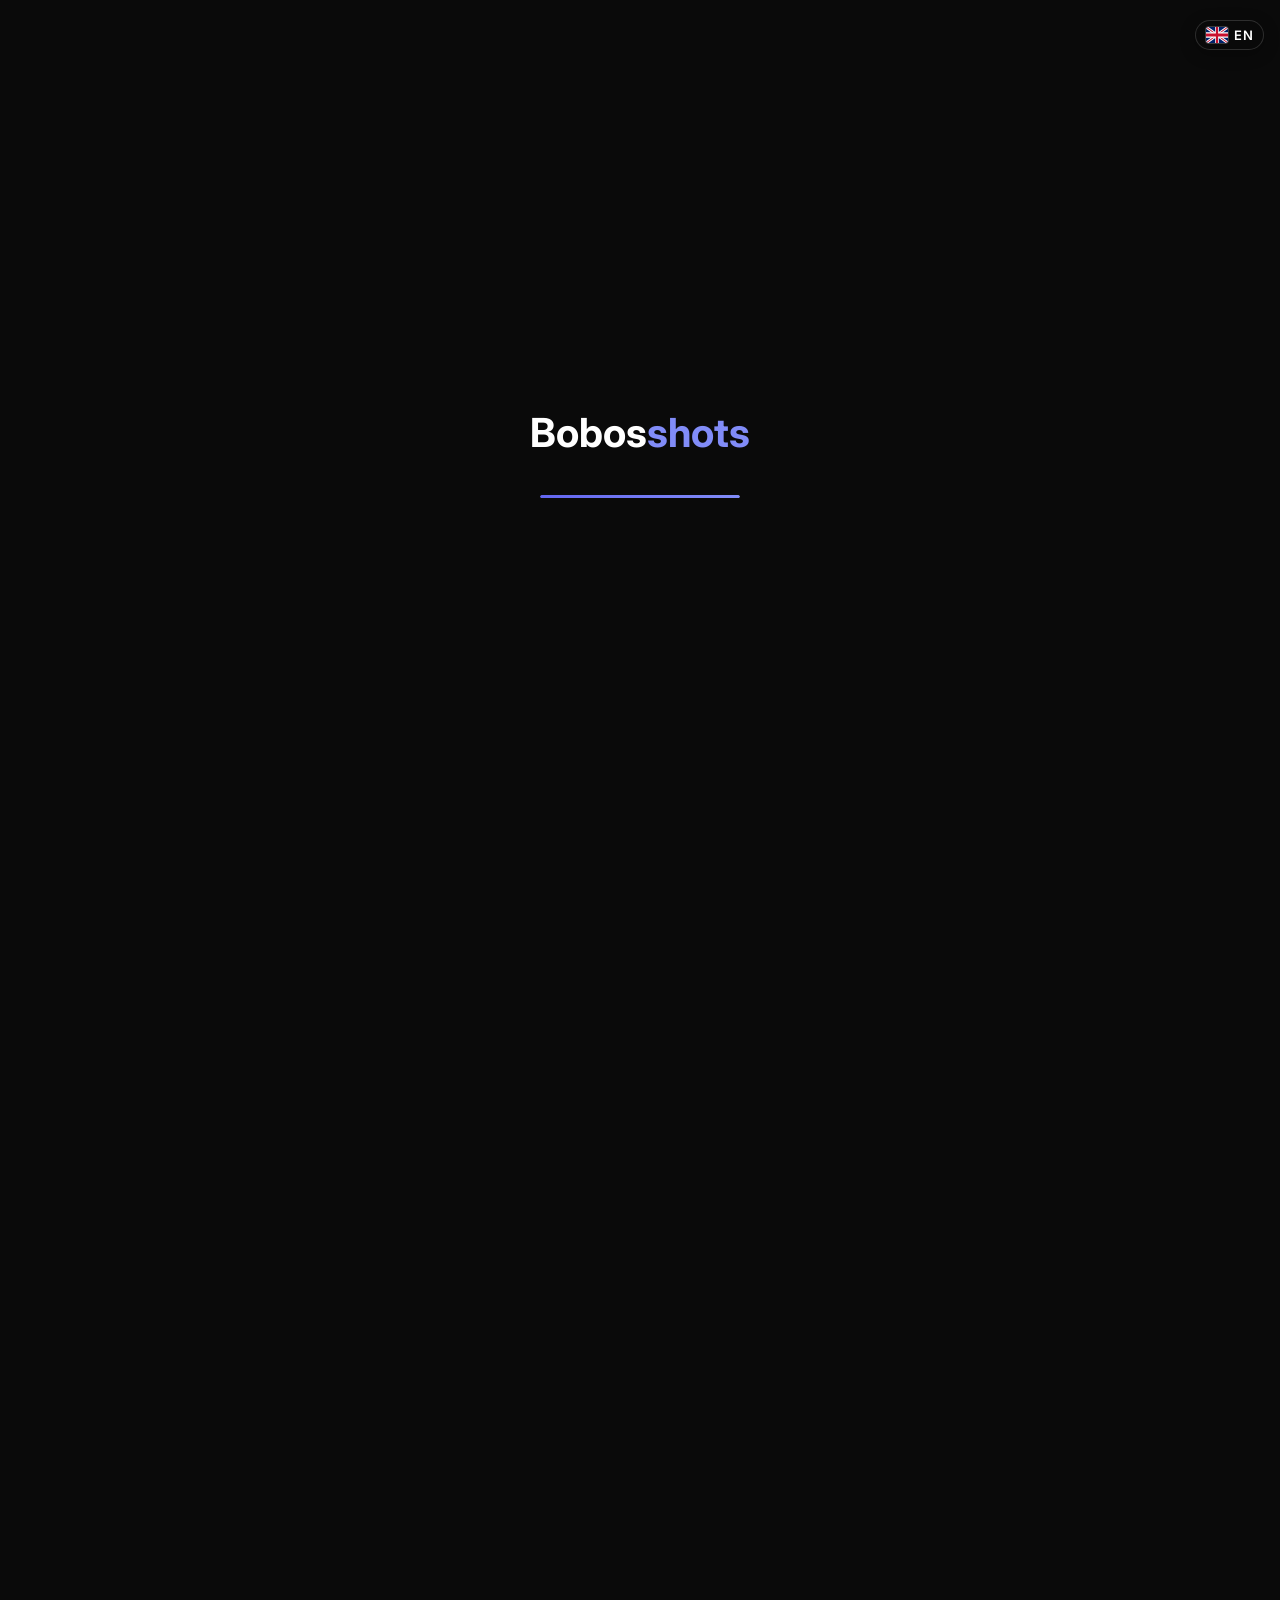
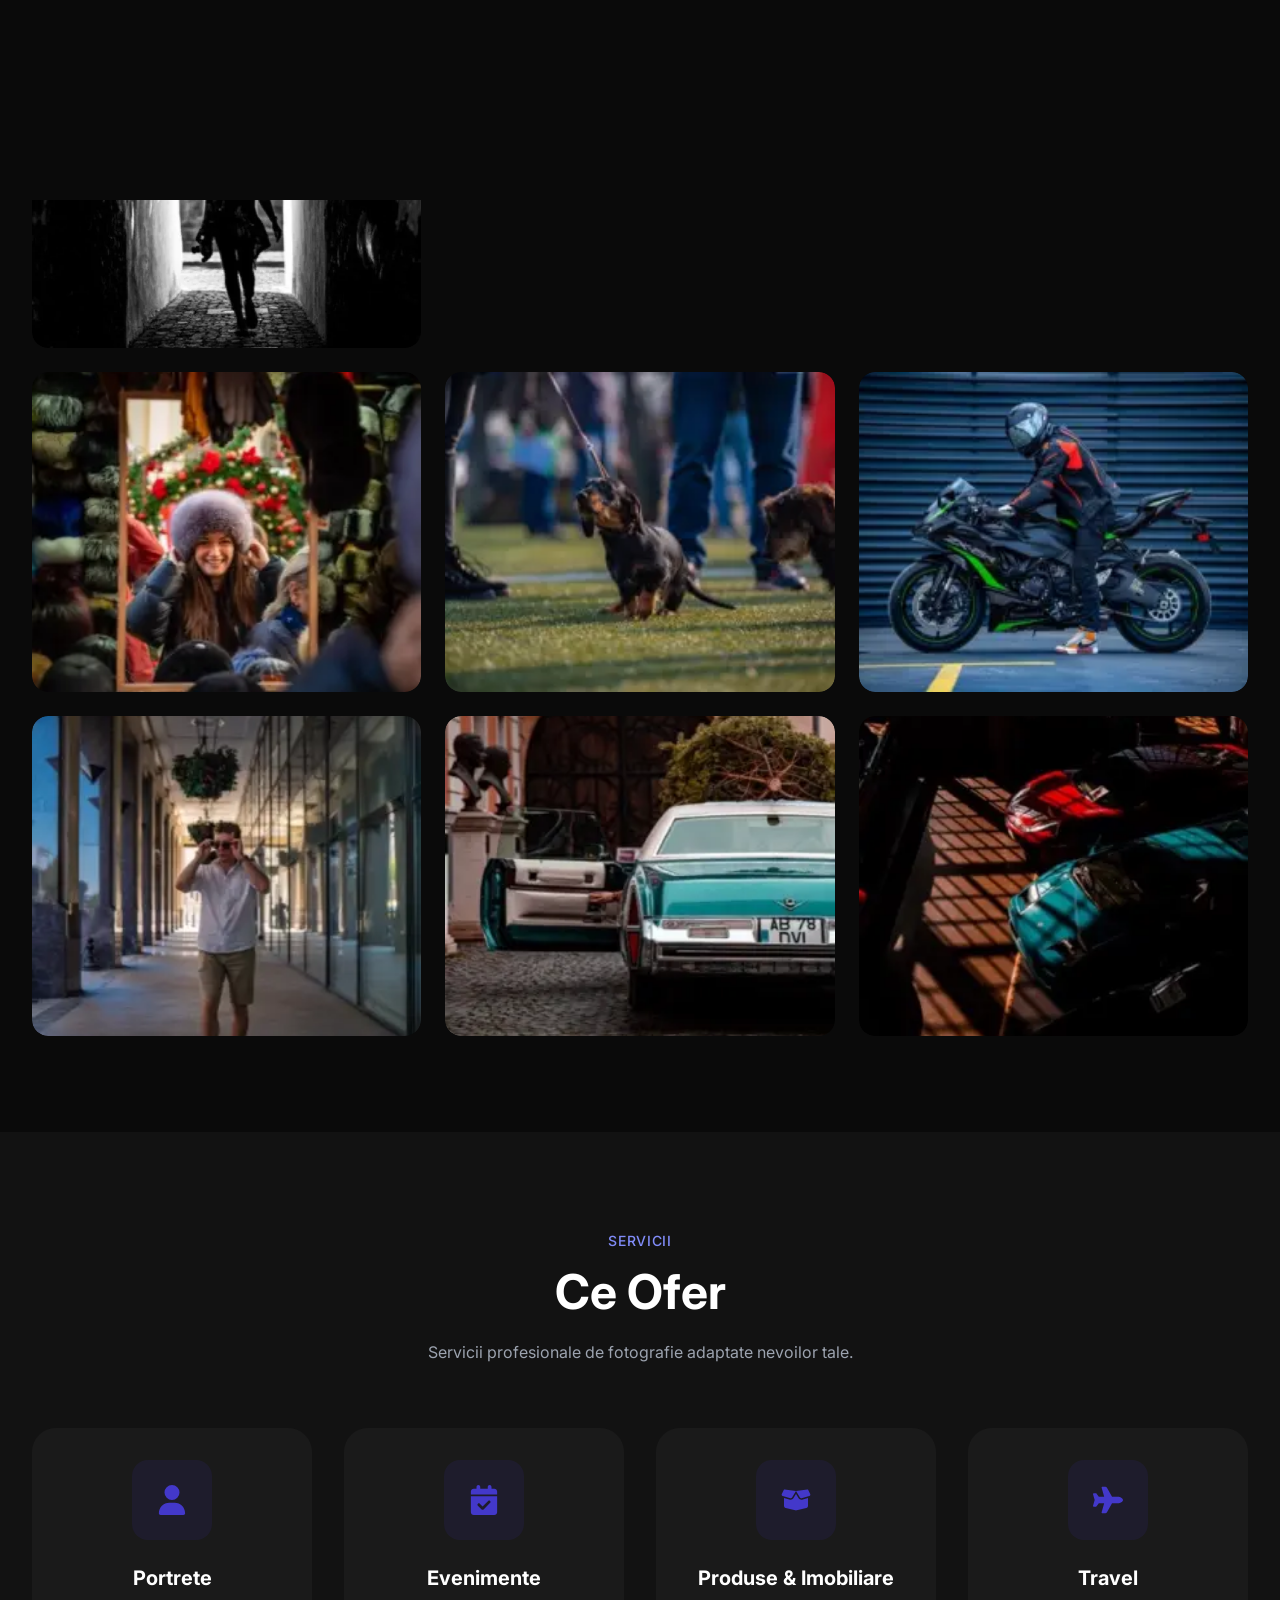
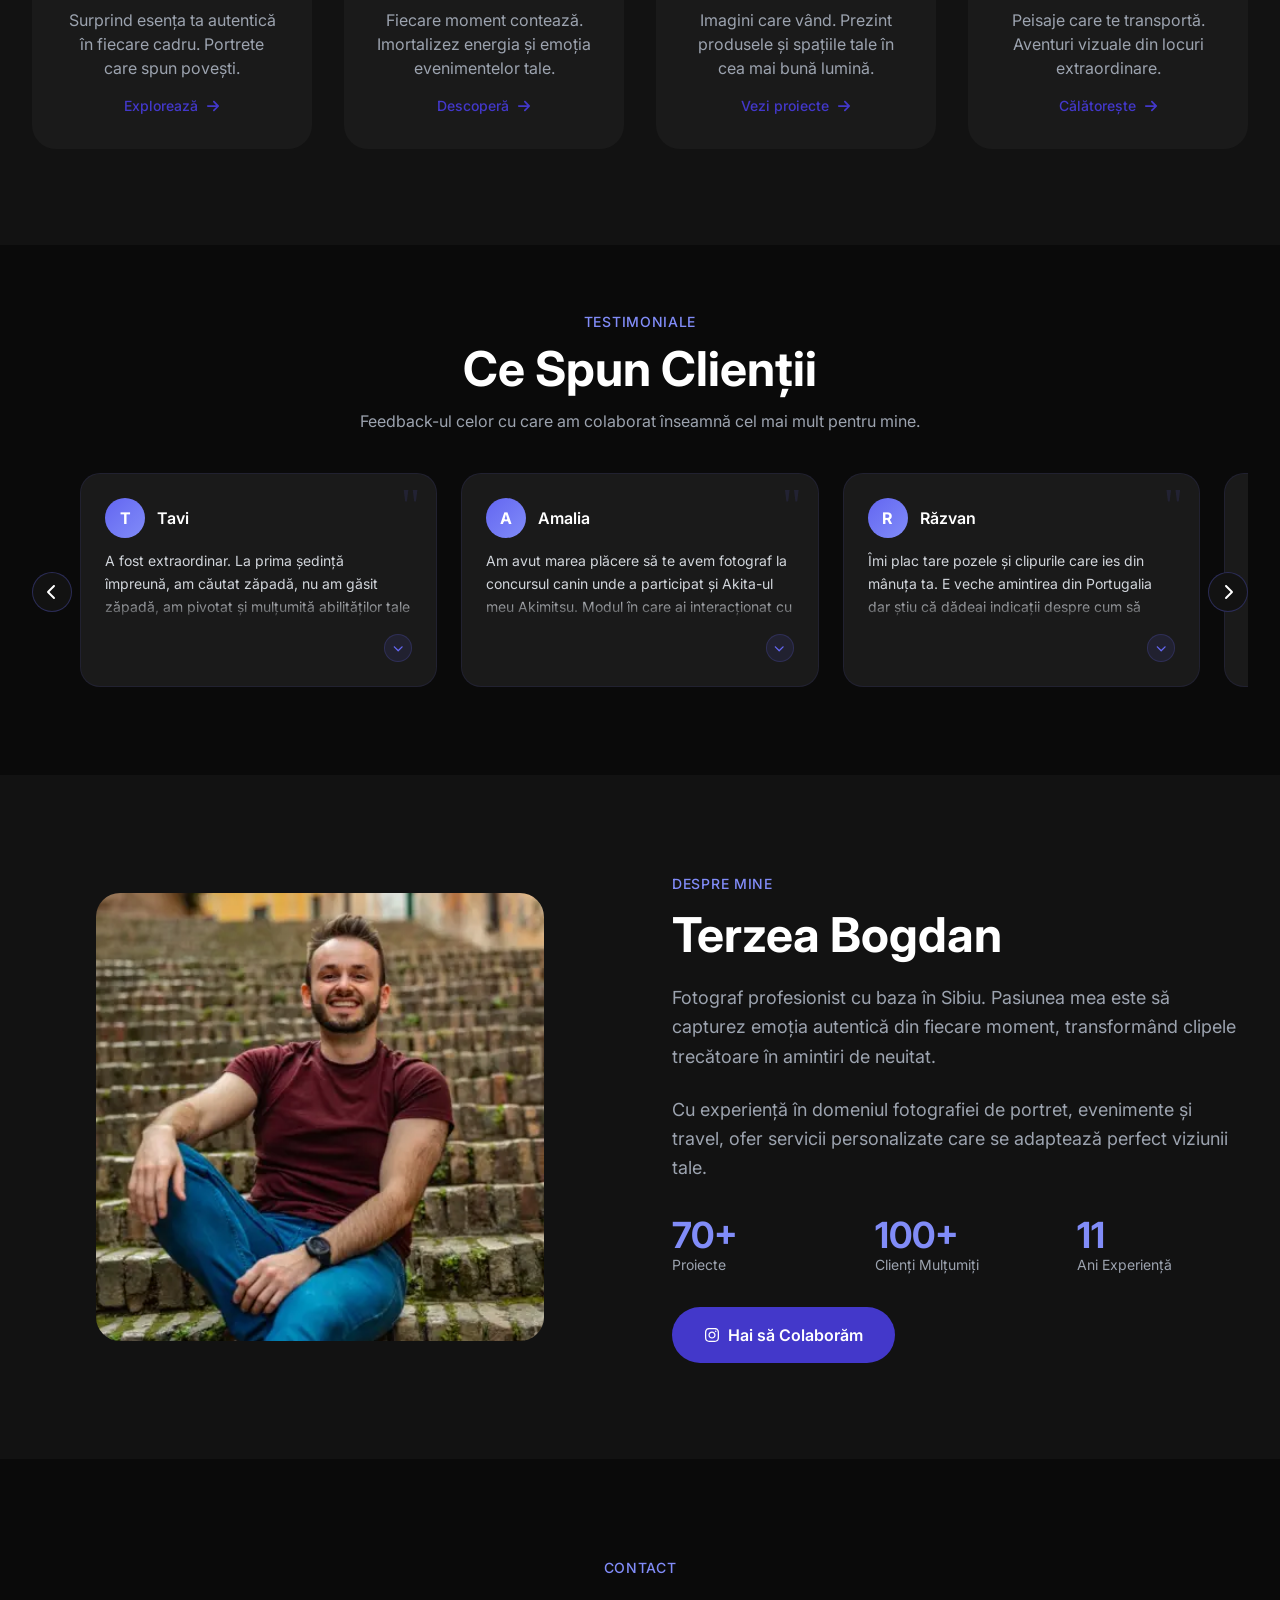
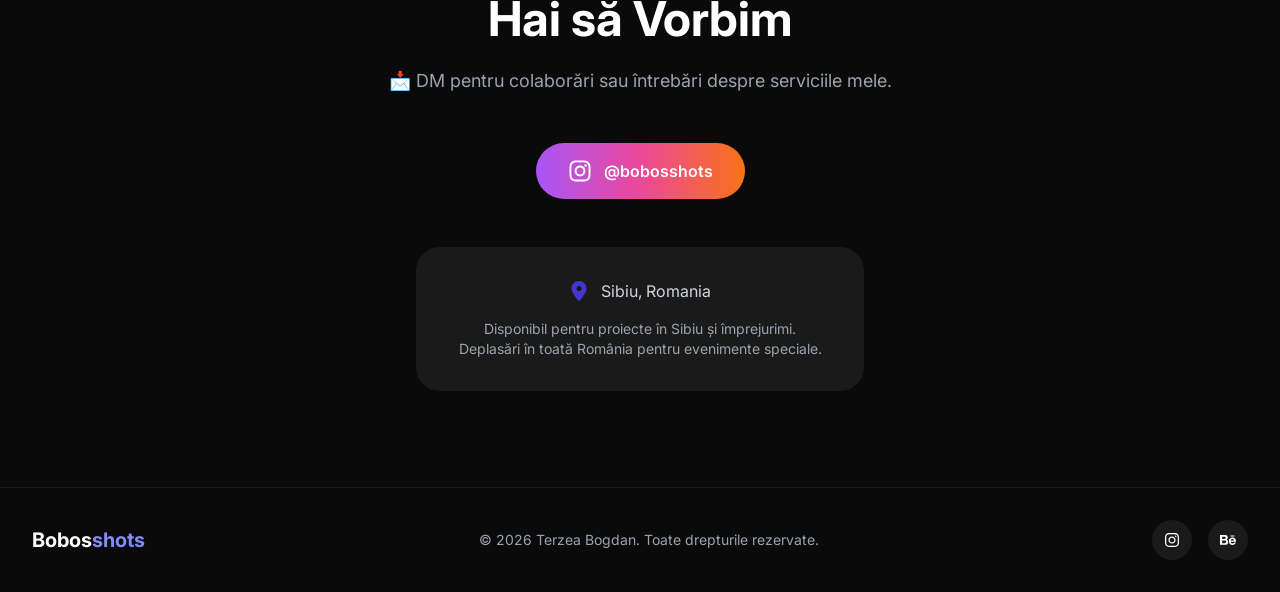
==== commit b0f89b0c: "Improve mobile performance" ====
--- a/index.html
+++ b/index.html
@@ -184,13 +184,10 @@
     <link rel="icon" type="image/svg+xml" href="favicon.svg">
     <link rel="apple-touch-icon" href="favicon.svg">
 
-    <!-- LCP image preload: hero background — responsive via imagesrcset so mobile pulls the 69KB asset, desktop the 260KB one. -->
-    <link rel="preload" as="image"
-          href="hero-background.webp"
-          imagesrcset="hero-background-mobile.webp 640w, hero-background.webp 1920w"
-          imagesizes="100vw"
-          type="image/webp"
-          fetchpriority="high">
+    <!-- LCP image preload: media-scoped so each viewport pulls only its own asset (no double-download).
+         The CSS .hero-bg default + @media (max-width: 640px) override match these URLs exactly. -->
+    <link rel="preload" as="image" href="hero-background-mobile.webp" media="(max-width: 640px)" type="image/webp" fetchpriority="high">
+    <link rel="preload" as="image" href="hero-background.webp" media="(min-width: 641px)" type="image/webp" fetchpriority="high">
 
     <title>Bobosshots | Terzea Bogdan Fotograf - Sibiu</title>
 
@@ -208,16 +205,6 @@
     <!-- Google Fonts - non-render-blocking -->
     <link rel="preload" href="https://fonts.googleapis.com/css2?family=Inter:wght@400;500;600;700&display=swap" as="style" onload="this.onload=null;this.rel='stylesheet'">
     <noscript><link rel="stylesheet" href="https://fonts.googleapis.com/css2?family=Inter:wght@400;500;600;700&display=swap"></noscript>
-
-    <!-- Font Awesome CSS - only solid + brands (smaller than all.min.css) -->
-    <link rel="preload" href="https://cdnjs.cloudflare.com/ajax/libs/font-awesome/6.5.1/css/fontawesome.min.css" as="style" onload="this.onload=null;this.rel='stylesheet'">
-    <link rel="preload" href="https://cdnjs.cloudflare.com/ajax/libs/font-awesome/6.5.1/css/solid.min.css" as="style" onload="this.onload=null;this.rel='stylesheet'">
-    <link rel="preload" href="https://cdnjs.cloudflare.com/ajax/libs/font-awesome/6.5.1/css/brands.min.css" as="style" onload="this.onload=null;this.rel='stylesheet'">
-    <noscript>
-        <link rel="stylesheet" href="https://cdnjs.cloudflare.com/ajax/libs/font-awesome/6.5.1/css/fontawesome.min.css">
-        <link rel="stylesheet" href="https://cdnjs.cloudflare.com/ajax/libs/font-awesome/6.5.1/css/solid.min.css">
-        <link rel="stylesheet" href="https://cdnjs.cloudflare.com/ajax/libs/font-awesome/6.5.1/css/brands.min.css">
-    </noscript>
 
     <!-- Tailwind CSS -->
     <link rel="stylesheet" href="/shared/tailwind.css">
@@ -421,6 +408,8 @@
 
         /* ===== HERO SECTION ===== */
         .hero-bg {
+            /* Desktop default; @media (max-width: 640px) below swaps to the 69KB mobile webp. */
+            background-image: linear-gradient(rgba(0,0,0,0.4), rgba(0,0,0,0.7)), url('hero-background.webp');
             background-attachment: fixed;
             background-position: center;
             background-repeat: no-repeat;
@@ -985,6 +974,7 @@
             border-radius: 0.25rem;
         }
     </style>
+<style>.fa-icon{display:inline-block;width:1em;height:1em;fill:currentColor;vertical-align:-0.125em;flex-shrink:0}</style>
 </head>
 <body class="bg-dark-900 text-white">
 
@@ -1030,7 +1020,7 @@
 
                 <!-- Mobile Menu Button -->
                 <button id="menu-toggle" class="md:hidden w-10 h-10 flex items-center justify-center text-white hover:text-indigo-400 transition-colors" aria-label="Deschide meniul">
-                    <i class="fas fa-bars text-2xl"></i>
+                    <svg class="fa-icon text-2xl" aria-hidden="true"><use href="/shared/icons.svg#fa-bars"/></svg>
                 </button>
             </div>
         </div>
@@ -1041,7 +1031,7 @@
         <div class="mobile-menu-content">
             <!-- Close Button -->
             <button id="menu-close" class="absolute top-6 right-6 w-12 h-12 flex items-center justify-center text-white hover:text-indigo-400 transition-colors" aria-label="Închide meniu">
-                <i class="fas fa-times text-2xl"></i>
+                <svg class="fa-icon text-2xl" aria-hidden="true"><use href="/shared/icons.svg#fa-times"/></svg>
             </button>
 
             <!-- Logo -->
@@ -1062,14 +1052,14 @@
 
             <!-- Contact CTA -->
             <a href="https://instagram.com/bobosshots" target="_blank" rel="noopener noreferrer" class="mobile-menu-cta">
-                <i class="fab fa-instagram mr-2"></i>Contactează-mă
+                <svg class="fa-icon mr-2" aria-hidden="true"><use href="/shared/icons.svg#fa-instagram"/></svg>Contactează-mă
             </a>
         </div>
     </div>
 
     <main>
     <!-- Hero Section -->
-    <section id="acasa" class="relative min-h-screen flex items-center justify-center hero-bg" style="background-image: linear-gradient(rgba(0,0,0,0.4), rgba(0,0,0,0.7)), image-set(url('hero-background.webp') type('image/webp'), url('hero-background.jpg') type('image/jpeg'));">
+    <section id="acasa" class="relative min-h-screen flex items-center justify-center hero-bg">
         <div class="hero-content text-center px-4">
             <!-- Location Badge -->
             <div class="inline-flex items-center bg-dark-700/80 backdrop-blur-sm px-4 py-2 rounded-full mb-8">
@@ -1091,17 +1081,17 @@
             <!-- CTA Buttons -->
             <div class="flex flex-col sm:flex-row items-center justify-center gap-4 mb-12">
                 <a href="#portofoliu" class="magnetic-btn bg-accent-primary hover:bg-accent-hover text-white px-8 py-4 rounded-full font-semibold text-lg transition-all shadow-lg shadow-accent-primary/25 glow">
-                    <i class="fas fa-images mr-2"></i>Vezi Portofoliul
+                    <svg class="fa-icon mr-2" aria-hidden="true"><use href="/shared/icons.svg#fa-images"/></svg>Vezi Portofoliul
                 </a>
                 <a href="#contact" class="magnetic-btn-secondary border-2 border-white/30 hover:border-white text-white px-8 py-4 rounded-full font-semibold text-lg transition-all hover:bg-white/10">
-                    <i class="fas fa-envelope mr-2"></i>Contactează-mă
+                    <svg class="fa-icon mr-2" aria-hidden="true"><use href="/shared/icons.svg#fa-envelope"/></svg>Contactează-mă
                 </a>
             </div>
 
             <!-- Scroll Indicator -->
             <div class="scroll-indicator">
                 <a href="#portofoliu" class="text-white/50 hover:text-white transition-colors" aria-label="Scroll la portofoliu">
-                    <i class="fas fa-chevron-down text-2xl" aria-hidden="true"></i>
+                    <svg class="fa-icon text-2xl" aria-hidden="true"><use href="/shared/icons.svg#fa-chevron-down"/></svg>
                 </a>
             </div>
         </div>
@@ -1326,41 +1316,41 @@
                 <!-- Service 1 - Portrete -->
                 <a href="/galerie/portrete/" class="service-card bg-dark-700 rounded-2xl sm:rounded-3xl p-4 sm:p-8 text-center block cursor-pointer">
                     <div class="icon-wrapper w-12 h-12 sm:w-20 sm:h-20 bg-accent-primary/10 rounded-xl sm:rounded-2xl flex items-center justify-center mx-auto mb-3 sm:mb-6">
-                        <i class="fas fa-user text-accent-primary text-xl sm:text-3xl"></i>
+                        <svg class="fa-icon text-accent-primary text-xl sm:text-3xl" aria-hidden="true"><use href="/shared/icons.svg#fa-user"/></svg>
                     </div>
                     <h3 class="text-sm sm:text-xl font-bold mb-2 sm:mb-4">Portrete</h3>
                     <p class="text-gray-400 leading-relaxed text-xs sm:text-base hidden sm:block">Surprind esența ta autentică în fiecare cadru. Portrete care spun povești.</p>
-                    <span class="hidden sm:inline-block mt-4 text-accent-primary text-sm font-medium">Explorează <i class="fas fa-arrow-right ml-1 transition-transform group-hover:translate-x-1"></i></span>
+                    <span class="hidden sm:inline-block mt-4 text-accent-primary text-sm font-medium">Explorează <svg class="fa-icon ml-1 transition-transform group-hover:translate-x-1" aria-hidden="true"><use href="/shared/icons.svg#fa-arrow-right"/></svg></span>
                 </a>
 
                 <!-- Service 2 - Evenimente -->
                 <a href="/galerie/evenimente/" class="service-card bg-dark-700 rounded-2xl sm:rounded-3xl p-4 sm:p-8 text-center block cursor-pointer">
                     <div class="icon-wrapper w-12 h-12 sm:w-20 sm:h-20 bg-accent-primary/10 rounded-xl sm:rounded-2xl flex items-center justify-center mx-auto mb-3 sm:mb-6">
-                        <i class="fas fa-calendar-check text-accent-primary text-xl sm:text-3xl"></i>
+                        <svg class="fa-icon text-accent-primary text-xl sm:text-3xl" aria-hidden="true"><use href="/shared/icons.svg#fa-calendar-check"/></svg>
                     </div>
                     <h3 class="text-sm sm:text-xl font-bold mb-2 sm:mb-4">Evenimente</h3>
                     <p class="text-gray-400 leading-relaxed text-xs sm:text-base hidden sm:block">Fiecare moment contează. Imortalizez energia și emoția evenimentelor tale.</p>
-                    <span class="hidden sm:inline-block mt-4 text-accent-primary text-sm font-medium">Descoperă <i class="fas fa-arrow-right ml-1 transition-transform group-hover:translate-x-1"></i></span>
+                    <span class="hidden sm:inline-block mt-4 text-accent-primary text-sm font-medium">Descoperă <svg class="fa-icon ml-1 transition-transform group-hover:translate-x-1" aria-hidden="true"><use href="/shared/icons.svg#fa-arrow-right"/></svg></span>
                 </a>
 
                 <!-- Service 3 - Produse -->
                 <a href="/galerie/produse/" class="service-card bg-dark-700 rounded-2xl sm:rounded-3xl p-4 sm:p-8 text-center block cursor-pointer">
                     <div class="icon-wrapper w-12 h-12 sm:w-20 sm:h-20 bg-accent-primary/10 rounded-xl sm:rounded-2xl flex items-center justify-center mx-auto mb-3 sm:mb-6">
-                        <i class="fas fa-box-open text-accent-primary text-xl sm:text-3xl"></i>
+                        <svg class="fa-icon text-accent-primary text-xl sm:text-3xl" aria-hidden="true"><use href="/shared/icons.svg#fa-box-open"/></svg>
                     </div>
                     <h3 class="text-sm sm:text-xl font-bold mb-2 sm:mb-4">Produse & Imobiliare</h3>
                     <p class="text-gray-400 leading-relaxed text-xs sm:text-base hidden sm:block">Imagini care vând. Prezint produsele și spațiile tale în cea mai bună lumină.</p>
-                    <span class="hidden sm:inline-block mt-4 text-accent-primary text-sm font-medium">Vezi proiecte <i class="fas fa-arrow-right ml-1 transition-transform group-hover:translate-x-1"></i></span>
+                    <span class="hidden sm:inline-block mt-4 text-accent-primary text-sm font-medium">Vezi proiecte <svg class="fa-icon ml-1 transition-transform group-hover:translate-x-1" aria-hidden="true"><use href="/shared/icons.svg#fa-arrow-right"/></svg></span>
                 </a>
 
                 <!-- Service 4 - Travel -->
                 <a href="/galerie/travel/" class="service-card bg-dark-700 rounded-2xl sm:rounded-3xl p-4 sm:p-8 text-center block cursor-pointer">
                     <div class="icon-wrapper w-12 h-12 sm:w-20 sm:h-20 bg-accent-primary/10 rounded-xl sm:rounded-2xl flex items-center justify-center mx-auto mb-3 sm:mb-6">
-                        <i class="fas fa-plane text-accent-primary text-xl sm:text-3xl"></i>
+                        <svg class="fa-icon text-accent-primary text-xl sm:text-3xl" aria-hidden="true"><use href="/shared/icons.svg#fa-plane"/></svg>
                     </div>
                     <h3 class="text-sm sm:text-xl font-bold mb-2 sm:mb-4">Travel</h3>
                     <p class="text-gray-400 leading-relaxed text-xs sm:text-base hidden sm:block">Peisaje care te transportă. Aventuri vizuale din locuri extraordinare.</p>
-                    <span class="hidden sm:inline-block mt-4 text-accent-primary text-sm font-medium">Călătorește <i class="fas fa-arrow-right ml-1 transition-transform group-hover:translate-x-1"></i></span>
+                    <span class="hidden sm:inline-block mt-4 text-accent-primary text-sm font-medium">Călătorește <svg class="fa-icon ml-1 transition-transform group-hover:translate-x-1" aria-hidden="true"><use href="/shared/icons.svg#fa-arrow-right"/></svg></span>
                 </a>
             </div>
         </div>
@@ -1380,10 +1370,10 @@
             <div class="testimonials-wrapper px-10 sm:px-12">
                 <!-- Nav Buttons -->
                 <button class="testimonial-nav prev" id="test-prev" type="button" aria-label="Testimonialul anterior">
-                    <i class="fas fa-chevron-left" aria-hidden="true"></i>
+                    <svg class="fa-icon" aria-hidden="true"><use href="/shared/icons.svg#fa-chevron-left"/></svg>
                 </button>
                 <button class="testimonial-nav next" id="test-next" type="button" aria-label="Testimonialul următor">
-                    <i class="fas fa-chevron-right" aria-hidden="true"></i>
+                    <svg class="fa-icon" aria-hidden="true"><use href="/shared/icons.svg#fa-chevron-right"/></svg>
                 </button>
 
                 <!-- Track -->
@@ -1397,7 +1387,7 @@
                         <div class="testimonial-text text-gray-300 text-sm leading-relaxed">
                             A fost extraordinar. La prima ședință împreună, am căutat zăpadă, nu am găsit zăpadă, am pivotat și mulțumită abilităților tale a ieșit un material extraordinar pe care nici nu mi l-am imaginat până să-l văd... Calitate, adaptabilitate și profesionalism. Recomand 100%
                         </div>
-                        <button class="testimonial-expand-btn" type="button" aria-label="Extinde testimonialul"><i class="fas fa-chevron-down" aria-hidden="true"></i></button>
+                        <button class="testimonial-expand-btn" type="button" aria-label="Extinde testimonialul"><svg class="fa-icon" aria-hidden="true"><use href="/shared/icons.svg#fa-chevron-down"/></svg></button>
                     </div>
 
                     <!-- Testimonial 2 - Amalia -->
@@ -1409,7 +1399,7 @@
                         <div class="testimonial-text text-gray-300 text-sm leading-relaxed">
                             Am avut marea plăcere să te avem fotograf la concursul canin unde a participat și Akita-ul meu Akimitsu. Modul în care ai interacționat cu el dar și cu ceilalți câini, faptul că ai fost mereu spontan, dornic să prinzi cele mai bune și frumoase unghiuri ne-a făcut experiența extraordinară. S-a văzut și s-a simțit profesionalismul, câinele nu s-a simțit stingher și am apreciat că ai avut atâta răbdare. Mulțumim și abia așteptăm colaborările viitoare!
                         </div>
-                        <button class="testimonial-expand-btn" type="button" aria-label="Extinde testimonialul"><i class="fas fa-chevron-down" aria-hidden="true"></i></button>
+                        <button class="testimonial-expand-btn" type="button" aria-label="Extinde testimonialul"><svg class="fa-icon" aria-hidden="true"><use href="/shared/icons.svg#fa-chevron-down"/></svg></button>
                     </div>
 
                     <!-- Testimonial 3 - Razvan -->
@@ -1421,7 +1411,7 @@
                         <div class="testimonial-text text-gray-300 text-sm leading-relaxed">
                             Îmi plac tare pozele și clipurile care ies din mânuța ta. E veche amintirea din Portugalia dar știu că dădeai indicații despre cum să stăm ca să iasă pozele cât mai bine și asta mi se pare o chestie mișto că practic îl ajuți pe client și te ajuți și pe tine.
                         </div>
-                        <button class="testimonial-expand-btn" type="button" aria-label="Extinde testimonialul"><i class="fas fa-chevron-down" aria-hidden="true"></i></button>
+                        <button class="testimonial-expand-btn" type="button" aria-label="Extinde testimonialul"><svg class="fa-icon" aria-hidden="true"><use href="/shared/icons.svg#fa-chevron-down"/></svg></button>
                     </div>
 
                     <!-- Testimonial 4 - Ramona -->
@@ -1433,7 +1423,7 @@
                         <div class="testimonial-text text-gray-300 text-sm leading-relaxed">
                             A fost o experiență fantastică să te avem ca fotograf în vacanța noastră din Elveția! Pozele au ieșit superbe, iar pentru mine a fost de mare ajutor faptul că m-ai ghidat și îmi spuneai cum să stau în poze. Rezultatul a fost foarte fain: ai reușit să surprinzi momente magice și memorabile. Ești un fotograf foarte talentat și sper să mai colaborăm și în vacanțele viitoare (și nu numai)!
                         </div>
-                        <button class="testimonial-expand-btn" type="button" aria-label="Extinde testimonialul"><i class="fas fa-chevron-down" aria-hidden="true"></i></button>
+                        <button class="testimonial-expand-btn" type="button" aria-label="Extinde testimonialul"><svg class="fa-icon" aria-hidden="true"><use href="/shared/icons.svg#fa-chevron-down"/></svg></button>
                     </div>
 
                     <!-- Testimonial 5 - Aaron -->
@@ -1445,7 +1435,7 @@
                         <div class="testimonial-text text-gray-300 text-sm leading-relaxed">
                             Sesiuni lungi, multe cadre și mai multe poze deci în concluzie am avut din ce alege, am râs bine și m-am distrat and I'll do it again!
                         </div>
-                        <button class="testimonial-expand-btn" type="button" aria-label="Extinde testimonialul"><i class="fas fa-chevron-down" aria-hidden="true"></i></button>
+                        <button class="testimonial-expand-btn" type="button" aria-label="Extinde testimonialul"><svg class="fa-icon" aria-hidden="true"><use href="/shared/icons.svg#fa-chevron-down"/></svg></button>
                     </div>
 
                     <!-- Testimonial 6 - Marian -->
@@ -1457,7 +1447,7 @@
                         <div class="testimonial-text text-gray-300 text-sm leading-relaxed">
                             Am făcut deja o grămadă de colaborări împreună, de la shooting-uri de model și evenimente, până la poze și shorts prin vacanțe. Ce-mi place cel mai mult la tine e viziunea aia aparte: ai răbdare să cauți cadrul perfect, dar în același timp totul se simte super natural, nimic forțat. Se vede experiența în momentele alea când te oprești brusc și zici: „stai, aici o să iasă ceva fain!". Știi exact cum să ghidezi lucrurile ca să meargă smooth și să scoți ce e mai bun din orice context. Ești un mix fain de profesionalism și vibe relaxat, cu siguranță o să mai colaborăm!
                         </div>
-                        <button class="testimonial-expand-btn" type="button" aria-label="Extinde testimonialul"><i class="fas fa-chevron-down" aria-hidden="true"></i></button>
+                        <button class="testimonial-expand-btn" type="button" aria-label="Extinde testimonialul"><svg class="fa-icon" aria-hidden="true"><use href="/shared/icons.svg#fa-chevron-down"/></svg></button>
                     </div>
 
                     <!-- Testimonial 7 - Constantin -->
@@ -1469,7 +1459,7 @@
                         <div class="testimonial-text text-gray-300 text-sm leading-relaxed">
                             Am avut ocazia să lucrez de minim 3 ori la proiecte individuale cu Bobo. Rezultatele finale își spun cuvântul profesionalismului, atât din punct de vedere fotografic, dar și calitatea photoshoot-urilor, momente amuzante, zâmbete generate pe moment. Timpul de livrare a fost foarte rapid, deci, încă un plus pentru profesionalismul menționat mai sus. Looking forward to be working again!
                         </div>
-                        <button class="testimonial-expand-btn" type="button" aria-label="Extinde testimonialul"><i class="fas fa-chevron-down" aria-hidden="true"></i></button>
+                        <button class="testimonial-expand-btn" type="button" aria-label="Extinde testimonialul"><svg class="fa-icon" aria-hidden="true"><use href="/shared/icons.svg#fa-chevron-down"/></svg></button>
                     </div>
 
                     <!-- Testimonial 8 - Felicia -->
@@ -1481,7 +1471,7 @@
                         <div class="testimonial-text text-gray-300 text-sm leading-relaxed">
                             Mă simt norocoasă că am avut ocazia să lucrez cu Bobosshots, și cu siguranță colaborarea noastră nu se oprește aici! Pe lângă că îmi dă o stare bună mereu când lucrez cu el, pentru că se simte pasiunea și devotamentul lui, vine și cu idei faine pentru materiale pe care le oferă, deci e super. Să mai zic și faptul că nu am așteptat mult până să primesc materialele făcute de el? E top!
                         </div>
-                        <button class="testimonial-expand-btn" type="button" aria-label="Extinde testimonialul"><i class="fas fa-chevron-down" aria-hidden="true"></i></button>
+                        <button class="testimonial-expand-btn" type="button" aria-label="Extinde testimonialul"><svg class="fa-icon" aria-hidden="true"><use href="/shared/icons.svg#fa-chevron-down"/></svg></button>
                     </div>
                 </div>
 
@@ -1538,7 +1528,7 @@
 
                     <!-- CTA -->
                     <a href="https://instagram.com/bobosshots" target="_blank" rel="noopener noreferrer" class="inline-flex items-center bg-accent-primary hover:bg-accent-hover text-white px-8 py-4 rounded-full font-semibold transition-all hover:scale-105">
-                        <i class="fab fa-instagram mr-2"></i>Hai să Colaborăm
+                        <svg class="fa-icon mr-2" aria-hidden="true"><use href="/shared/icons.svg#fa-instagram"/></svg>Hai să Colaborăm
                     </a>
                 </div>
             </div>
@@ -1558,7 +1548,7 @@
             <!-- Social Links -->
             <div class="flex items-center justify-center mb-12">
                 <a href="https://instagram.com/bobosshots" target="_blank" rel="noopener noreferrer" class="flex items-center bg-gradient-to-r from-purple-500 via-pink-500 to-orange-500 text-white px-8 py-4 rounded-full font-semibold transition-all hover:scale-105 hover:shadow-lg hover:shadow-pink-500/25">
-                    <i class="fab fa-instagram text-2xl mr-3"></i>
+                    <svg class="fa-icon text-2xl mr-3" aria-hidden="true"><use href="/shared/icons.svg#fa-instagram"/></svg>
                     @bobosshots
                 </a>
             </div>
@@ -1566,7 +1556,7 @@
             <!-- Contact Info -->
             <div class="bg-dark-700 rounded-3xl p-8 max-w-md mx-auto">
                 <div class="flex items-center justify-center mb-4">
-                    <i class="fas fa-map-marker-alt text-accent-primary text-xl mr-3"></i>
+                    <svg class="fa-icon text-accent-primary text-xl mr-3" aria-hidden="true"><use href="/shared/icons.svg#fa-map-marker-alt"/></svg>
                     <span class="text-gray-300">Sibiu, Romania</span>
                 </div>
                 <p class="text-gray-400 text-xs sm:text-sm">
@@ -1596,10 +1586,10 @@
                 <!-- Social Icons -->
                 <div class="flex items-center space-x-4">
                     <a href="https://instagram.com/bobosshots" target="_blank" rel="noopener noreferrer" class="w-10 h-10 bg-dark-700 hover:bg-accent-primary rounded-full flex items-center justify-center transition-colors" aria-label="Instagram">
-                        <i class="fab fa-instagram text-white" aria-hidden="true"></i>
+                        <svg class="fa-icon text-white" aria-hidden="true"><use href="/shared/icons.svg#fa-instagram"/></svg>
                     </a>
                     <a href="https://www.behance.net/bogdanterzea" target="_blank" rel="noopener noreferrer" class="w-10 h-10 bg-dark-700 hover:bg-accent-primary rounded-full flex items-center justify-center transition-colors" aria-label="Behance">
-                        <i class="fab fa-behance text-white" aria-hidden="true"></i>
+                        <svg class="fa-icon text-white" aria-hidden="true"><use href="/shared/icons.svg#fa-behance"/></svg>
                     </a>
                 </div>
             </div>
@@ -1609,17 +1599,17 @@
     <!-- Lightbox Modal -->
     <div id="lightbox" class="lightbox" onclick="closeLightbox()">
         <button class="lightbox-btn absolute top-6 right-6 text-white text-xl z-10" onclick="closeLightbox()">
-            <i class="fas fa-times"></i>
+            <svg class="fa-icon" aria-hidden="true"><use href="/shared/icons.svg#fa-times"/></svg>
         </button>
         <button id="lightbox-prev" class="lightbox-btn absolute left-6 top-1/2 -translate-y-1/2 text-white text-xl z-10" onclick="event.stopPropagation(); navigateLightbox(-1)">
-            <i class="fas fa-chevron-left"></i>
+            <svg class="fa-icon" aria-hidden="true"><use href="/shared/icons.svg#fa-chevron-left"/></svg>
         </button>
         <div id="lightbox-spinner" class="absolute inset-0 flex items-center justify-center" style="display: none;">
             <div class="w-12 h-12 border-4 border-accent-primary border-t-transparent rounded-full animate-spin"></div>
         </div>
         <img id="lightbox-img" src="" alt="Lightbox image">
         <button id="lightbox-next" class="lightbox-btn absolute right-6 top-1/2 -translate-y-1/2 text-white text-xl z-10" onclick="event.stopPropagation(); navigateLightbox(1)">
-            <i class="fas fa-chevron-right"></i>
+            <svg class="fa-icon" aria-hidden="true"><use href="/shared/icons.svg#fa-chevron-right"/></svg>
         </button>
         <div class="absolute bottom-6 left-1/2 -translate-x-1/2 bg-dark-800/80 backdrop-blur-sm px-4 py-2 rounded-full text-sm text-gray-300">
             <span id="lightbox-counter">1 / 12</span>
@@ -2392,11 +2382,11 @@
                         if (isExpanded) {
                             card.classList.remove('expanded');
                             textContainer.style.maxHeight = '4.5rem';
-                            if (expandBtn) expandBtn.innerHTML = '<i class="fas fa-chevron-down"></i>';
+                            if (expandBtn) expandBtn.innerHTML = '<svg class="fa-icon" aria-hidden="true"><use href="/shared/icons.svg#fa-chevron-down"/></svg>';
                         } else {
                             card.classList.add('expanded');
                             textContainer.style.maxHeight = textContainer.scrollHeight + 'px';
-                            if (expandBtn) expandBtn.innerHTML = '<i class="fas fa-chevron-up"></i>';
+                            if (expandBtn) expandBtn.innerHTML = '<svg class="fa-icon" aria-hidden="true"><use href="/shared/icons.svg#fa-chevron-up"/></svg>';
                         }
                     }
                 });
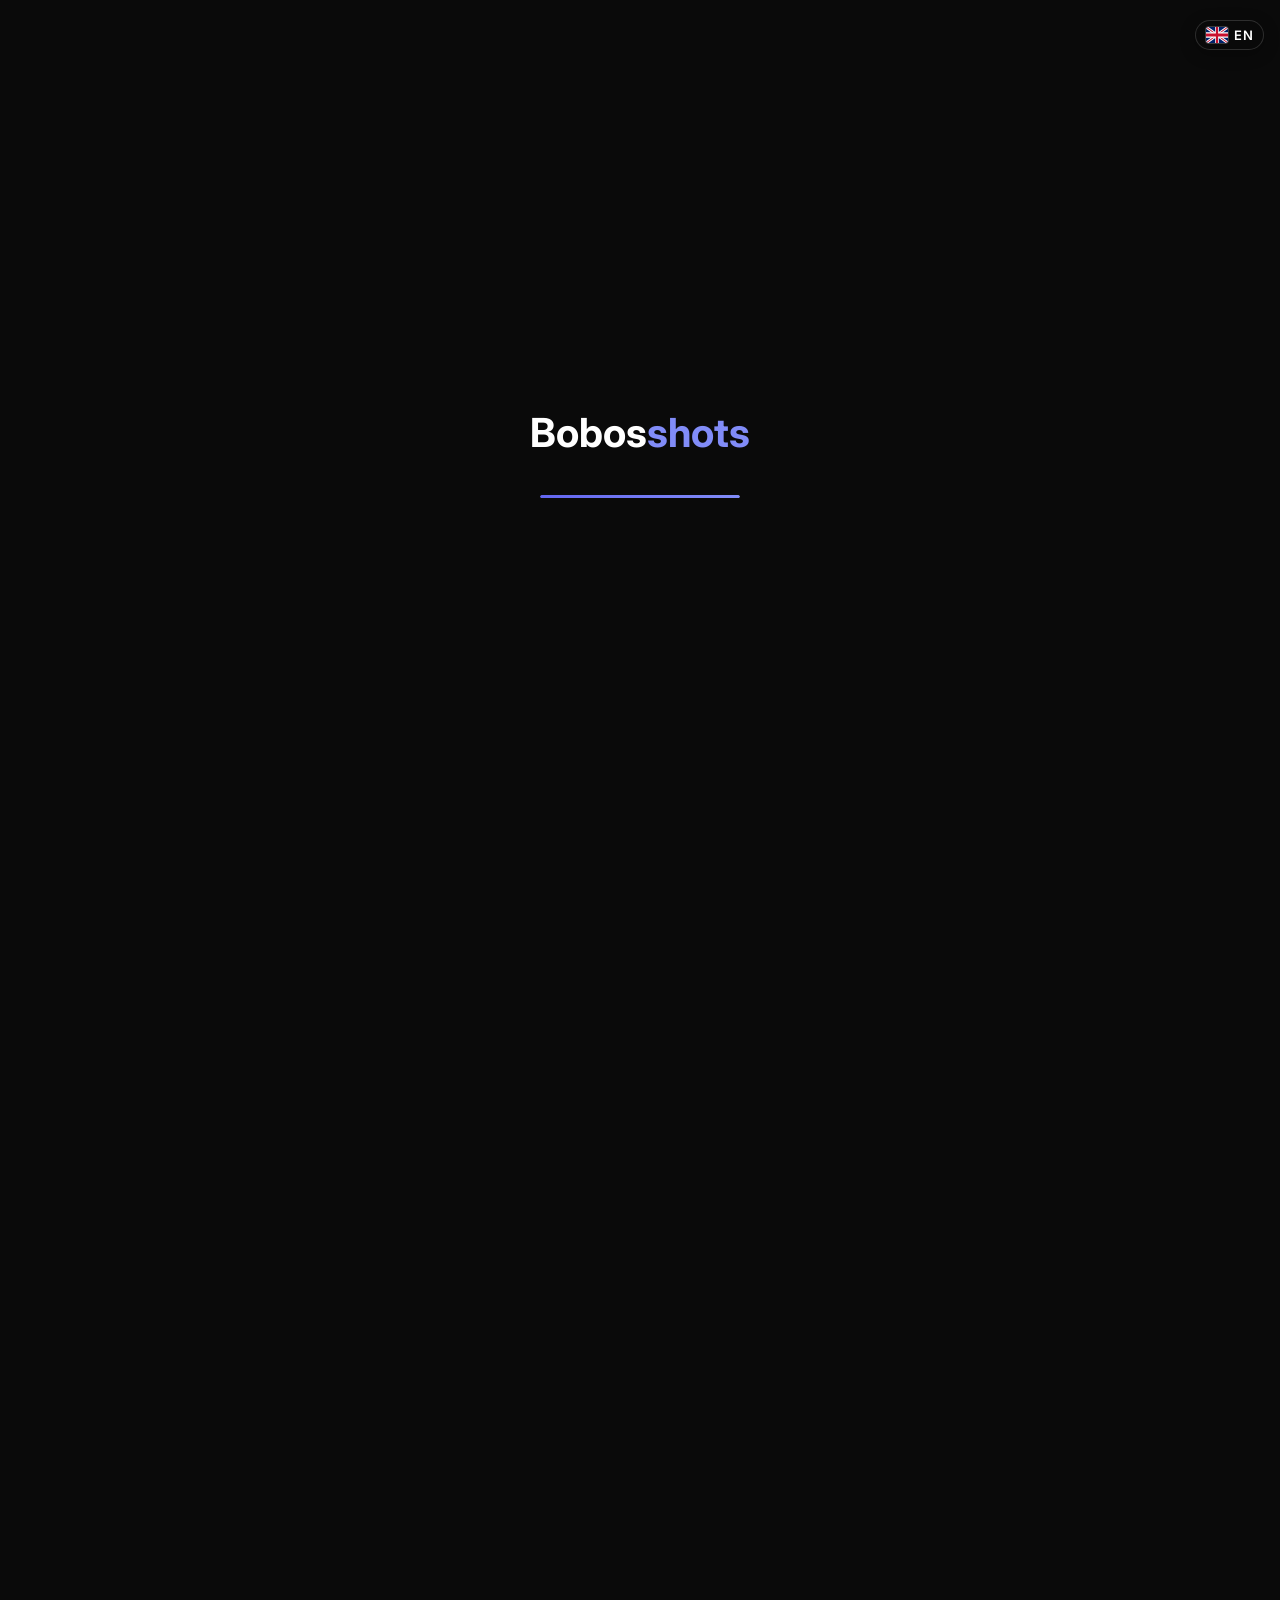
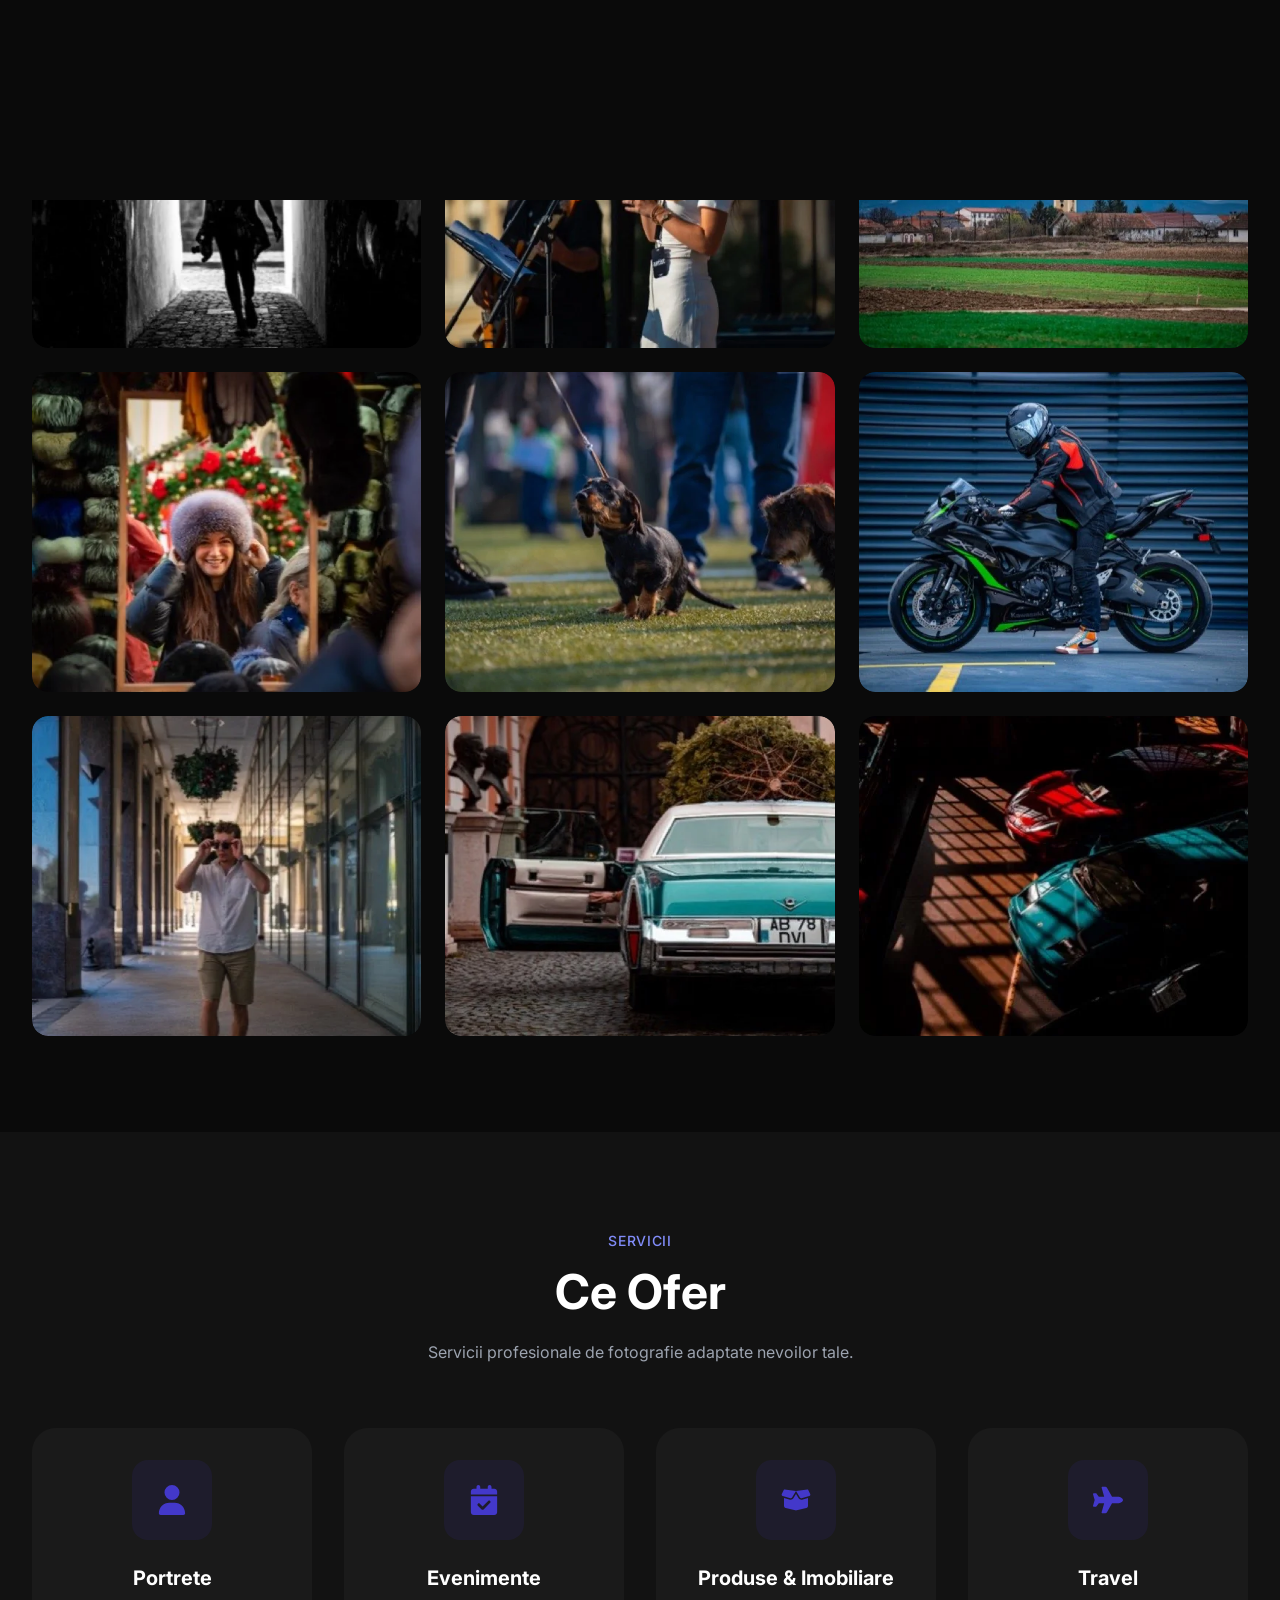
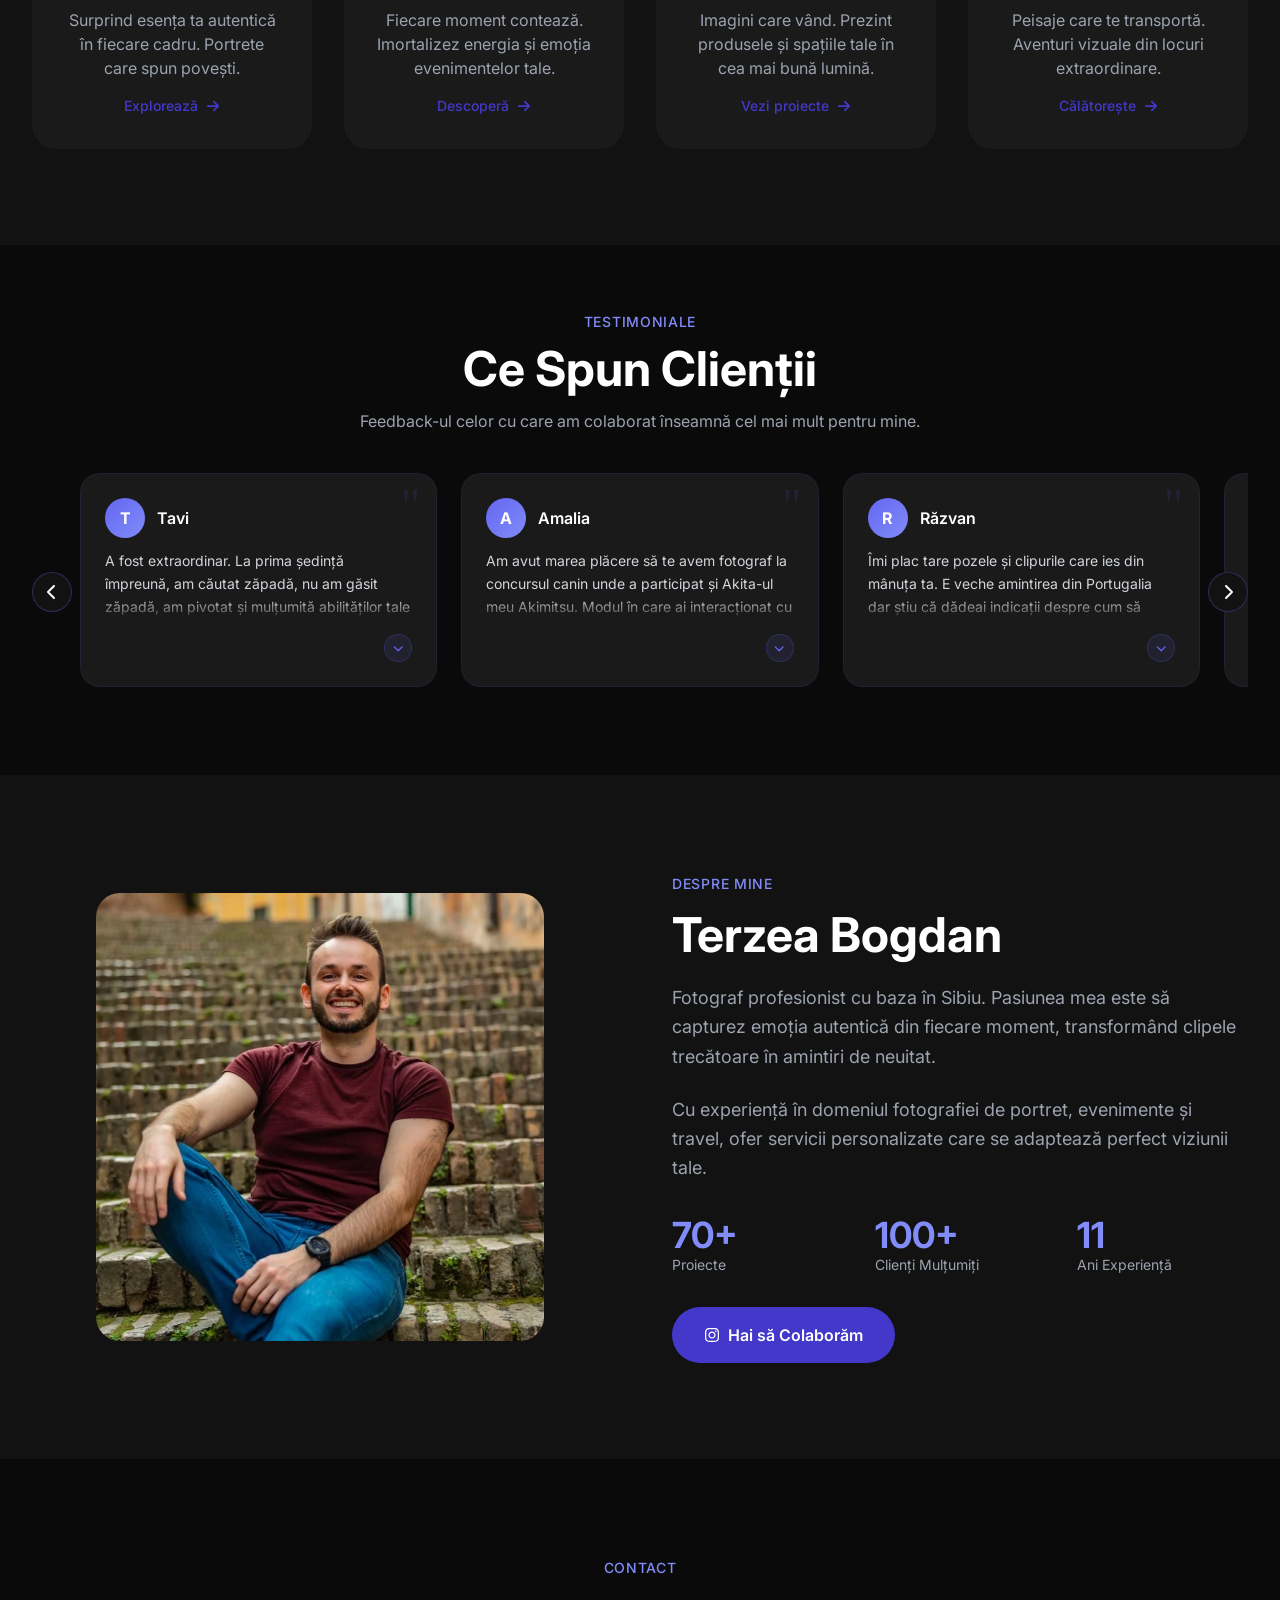
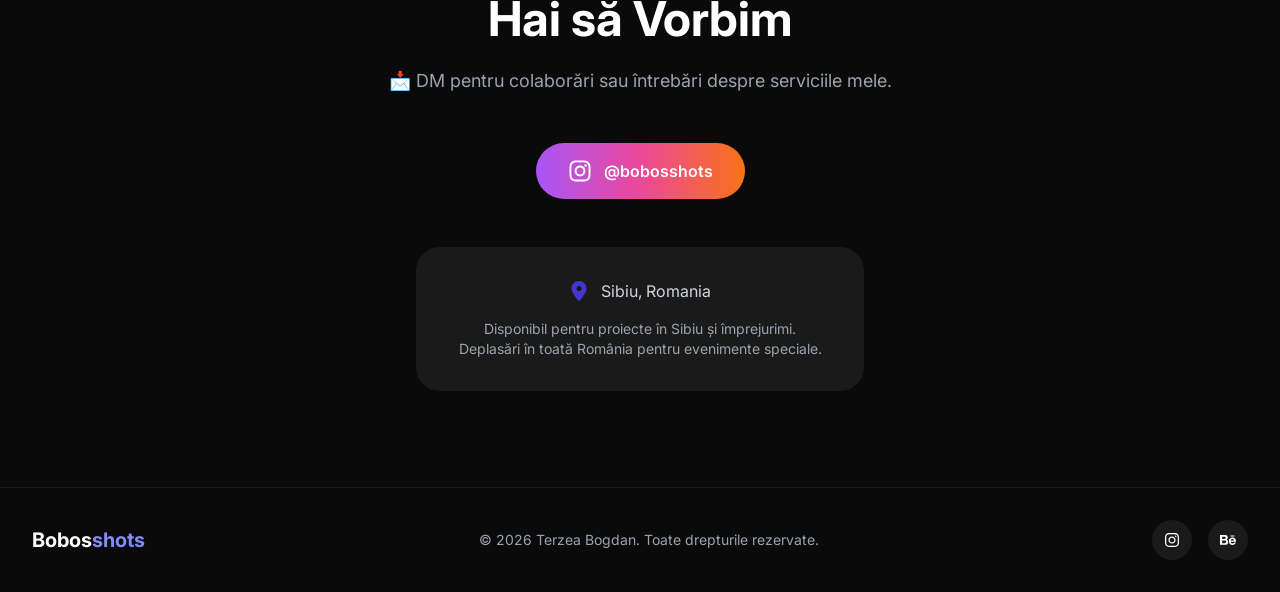
==== commit e7af0339: "Fix indentation" ====
--- a/index.html
+++ b/index.html
@@ -202,11 +202,12 @@
     <link rel="preconnect" href="https://fonts.googleapis.com">
     <link rel="preconnect" href="https://fonts.gstatic.com" crossorigin>
 
-    <!-- Google Fonts - non-render-blocking -->
+    <!-- Tailwind CSS -->
+
+    <!-- Google Fonts -->
     <link rel="preload" href="https://fonts.googleapis.com/css2?family=Inter:wght@400;500;600;700&display=swap" as="style" onload="this.onload=null;this.rel='stylesheet'">
     <noscript><link rel="stylesheet" href="https://fonts.googleapis.com/css2?family=Inter:wght@400;500;600;700&display=swap"></noscript>
 
-    <!-- Tailwind CSS -->
     <link rel="stylesheet" href="/shared/tailwind.css">
 
     <!-- GSAP + ScrollTrigger + ScrollToPlugin (defer) -->
@@ -221,7 +222,7 @@
     <script defer src="/webmcp.js"></script>
 
     <style>
-        /* Font Awesome font-display override for better performance */
+                /* Font Awesome font-display override for better performance */
         @font-face {
             font-family: 'Font Awesome 6 Free';
             font-display: swap;
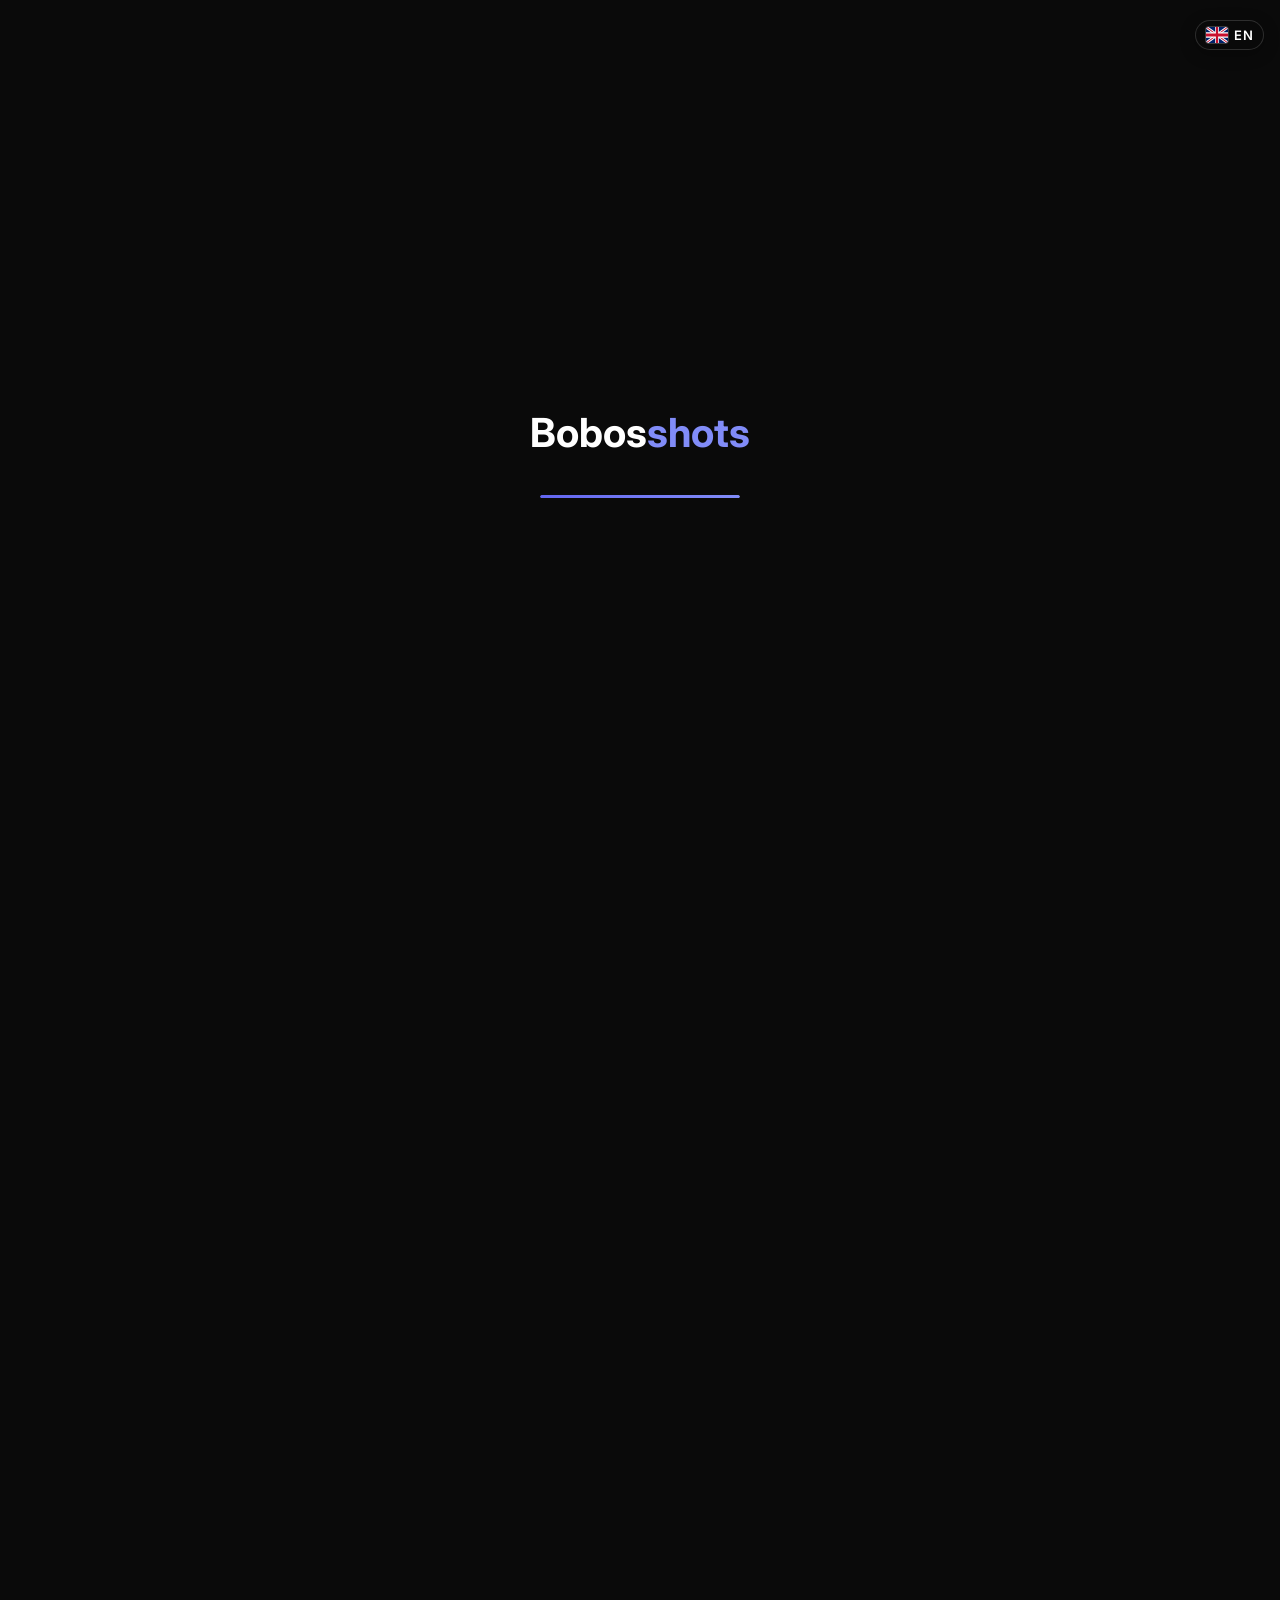
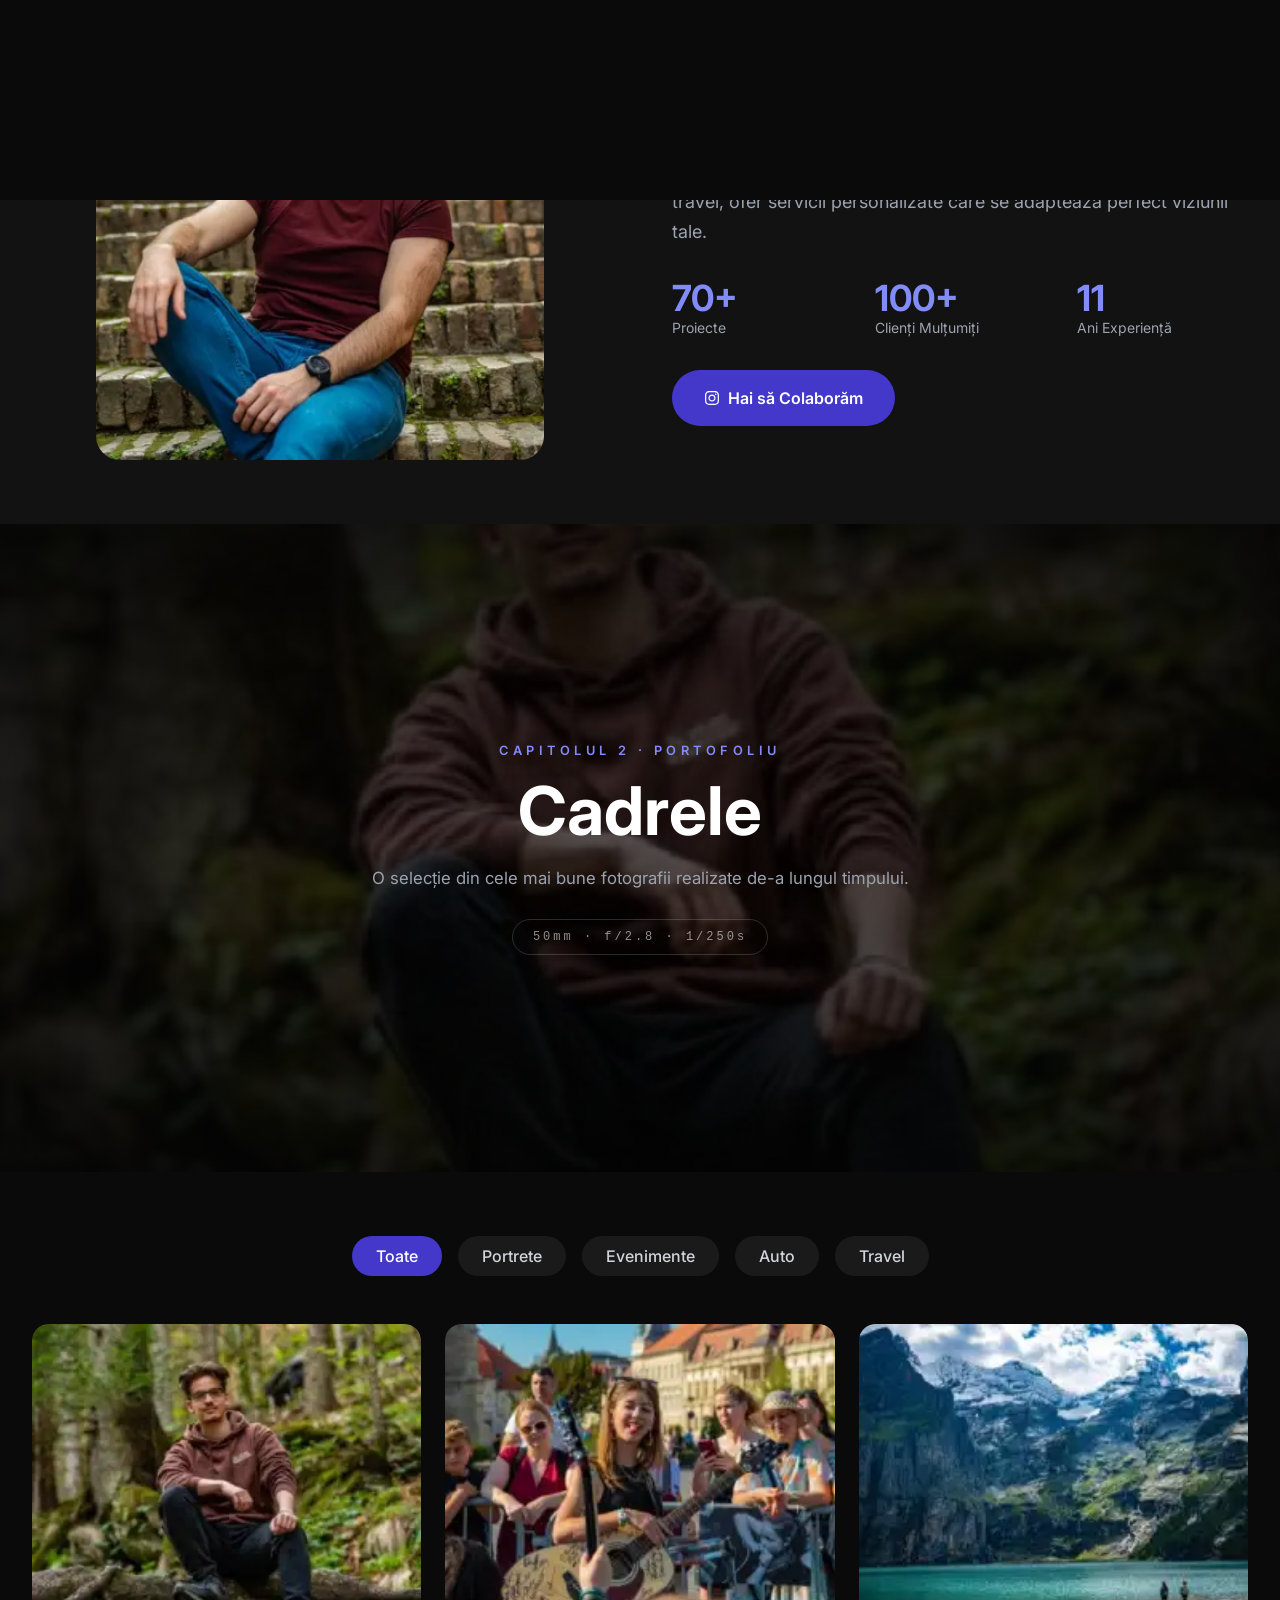
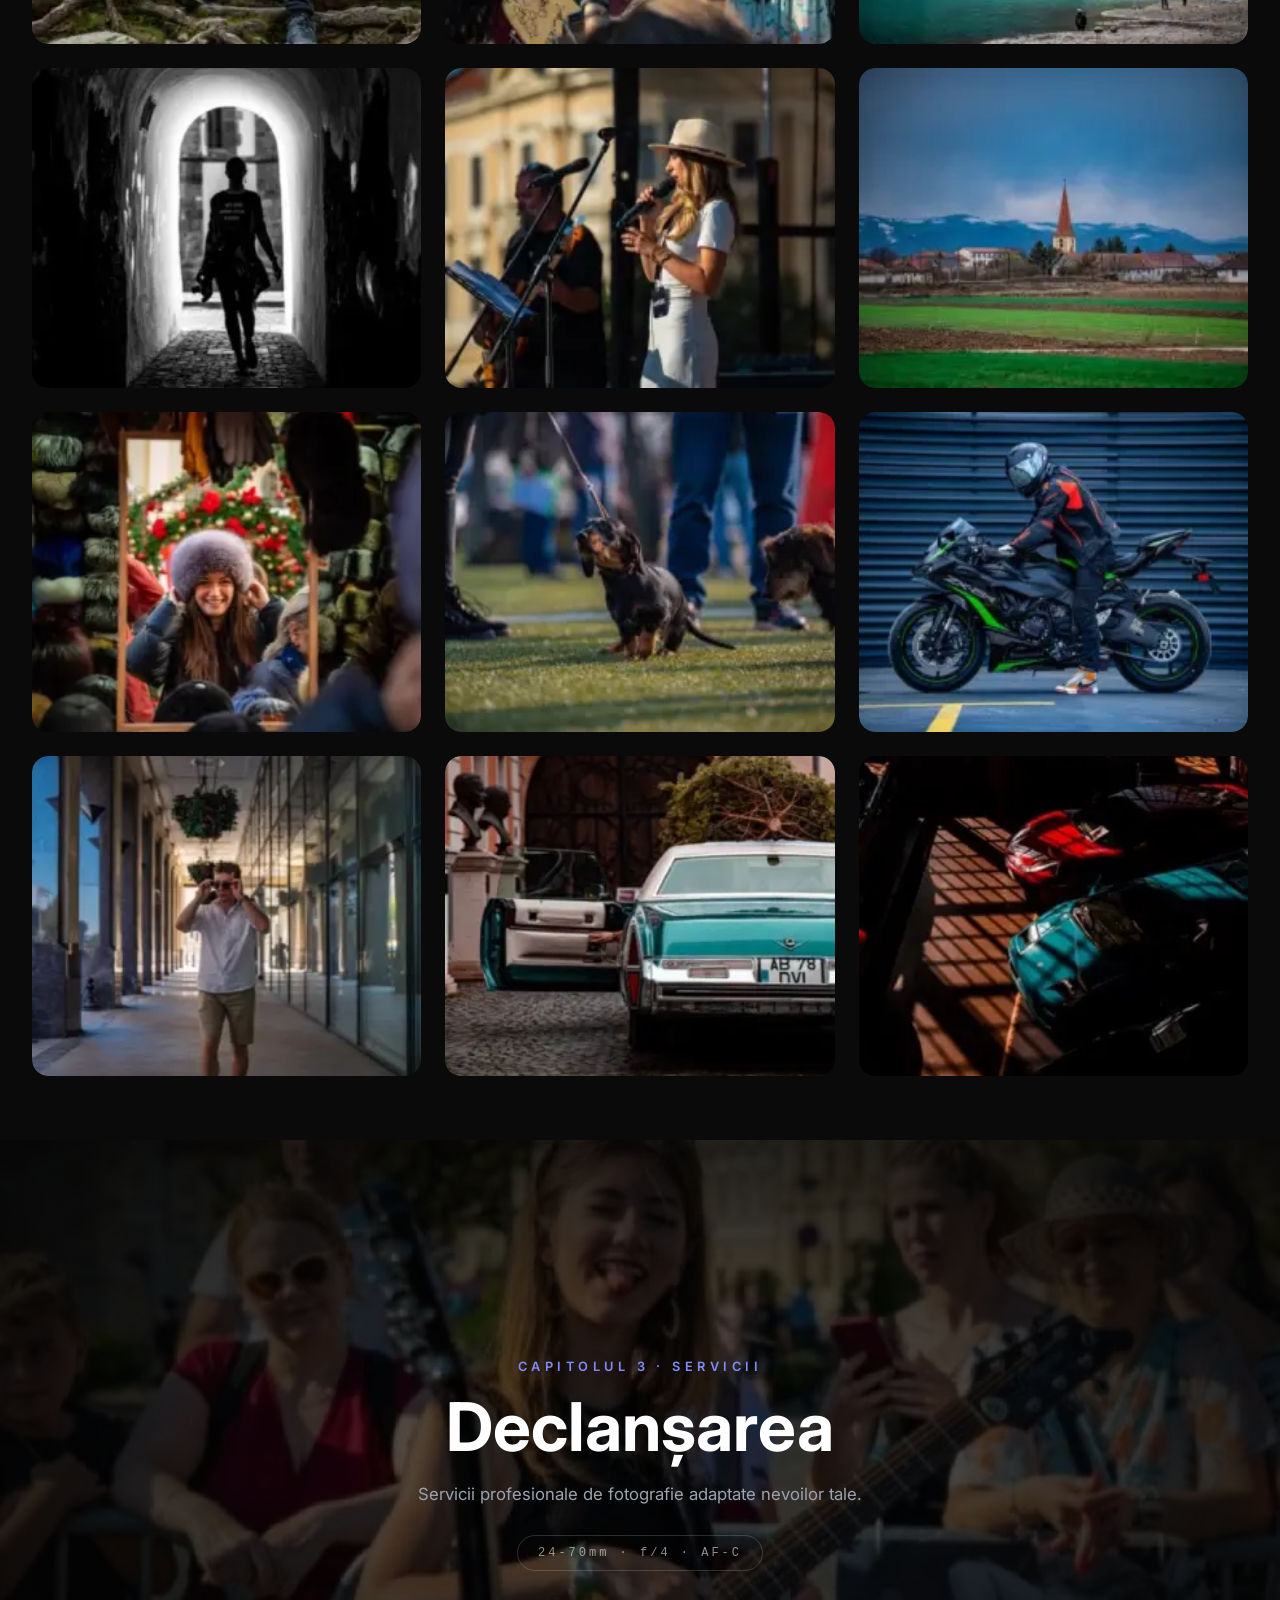
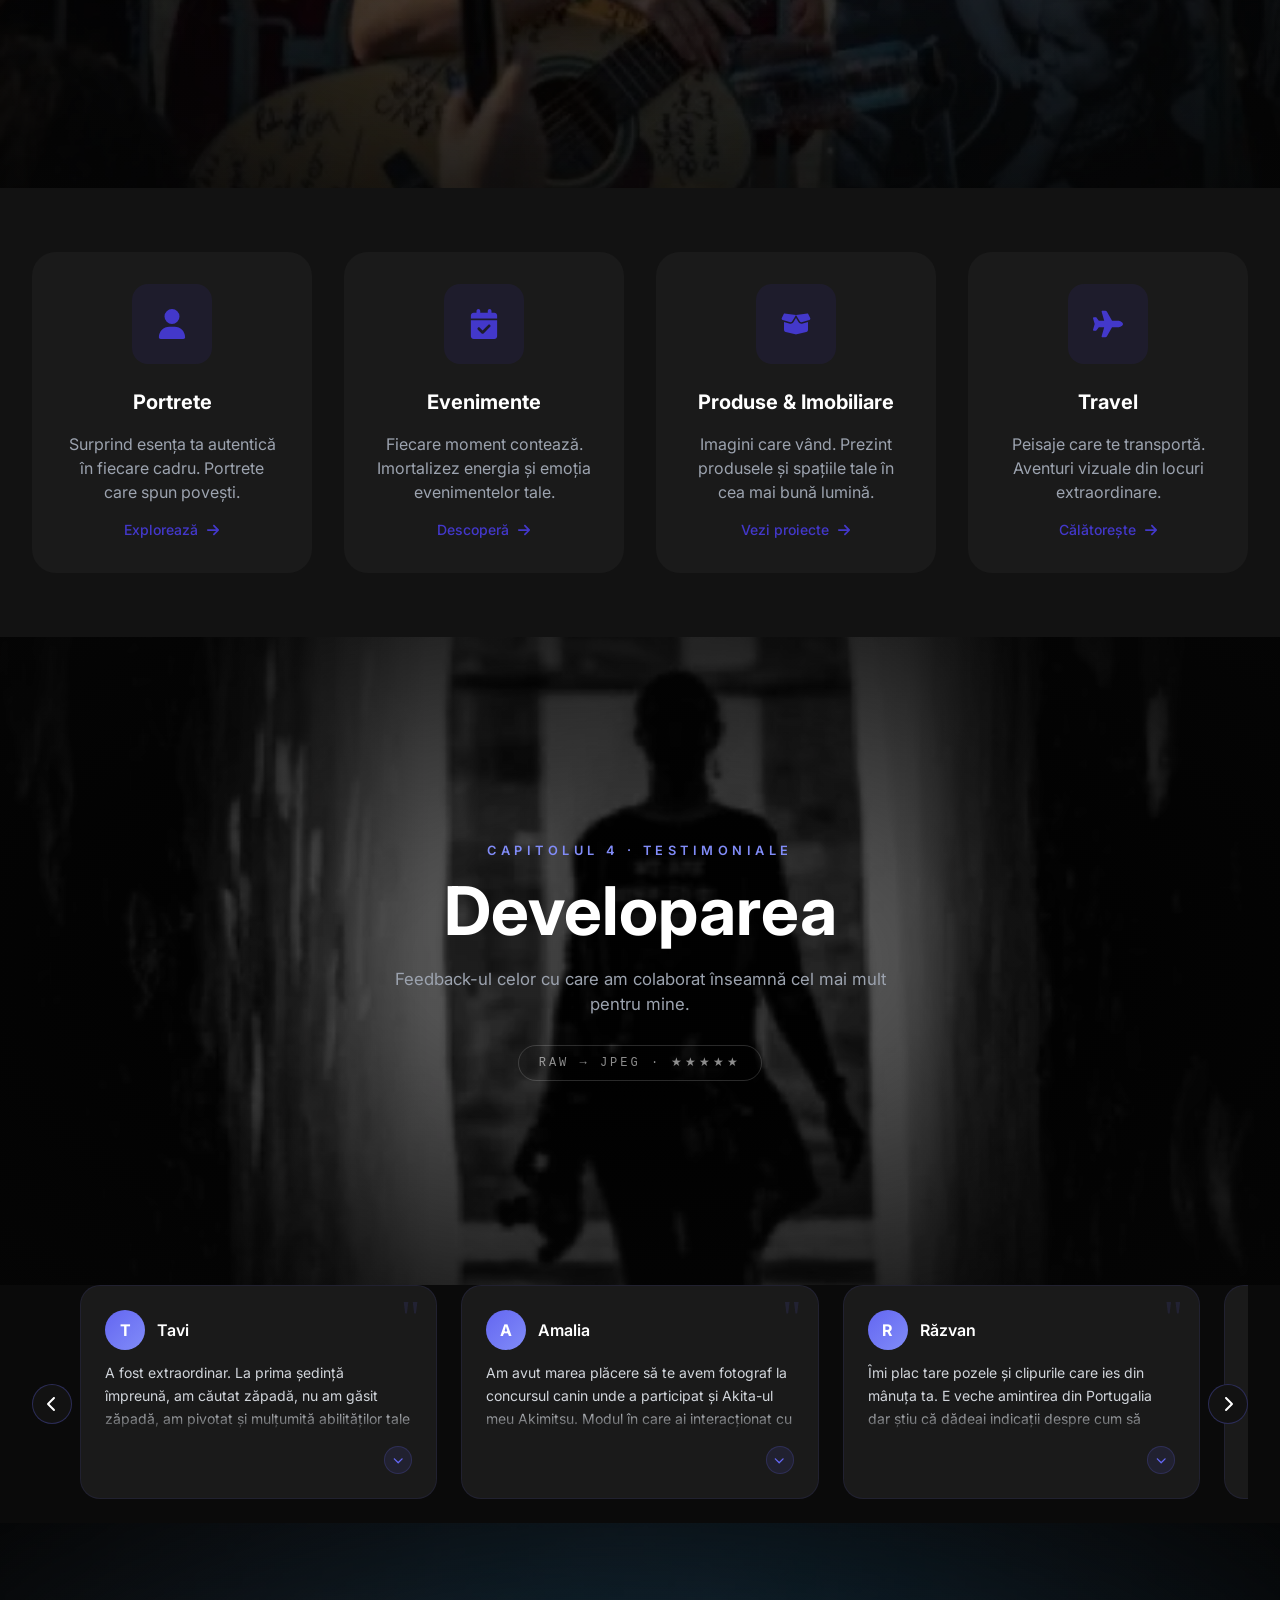
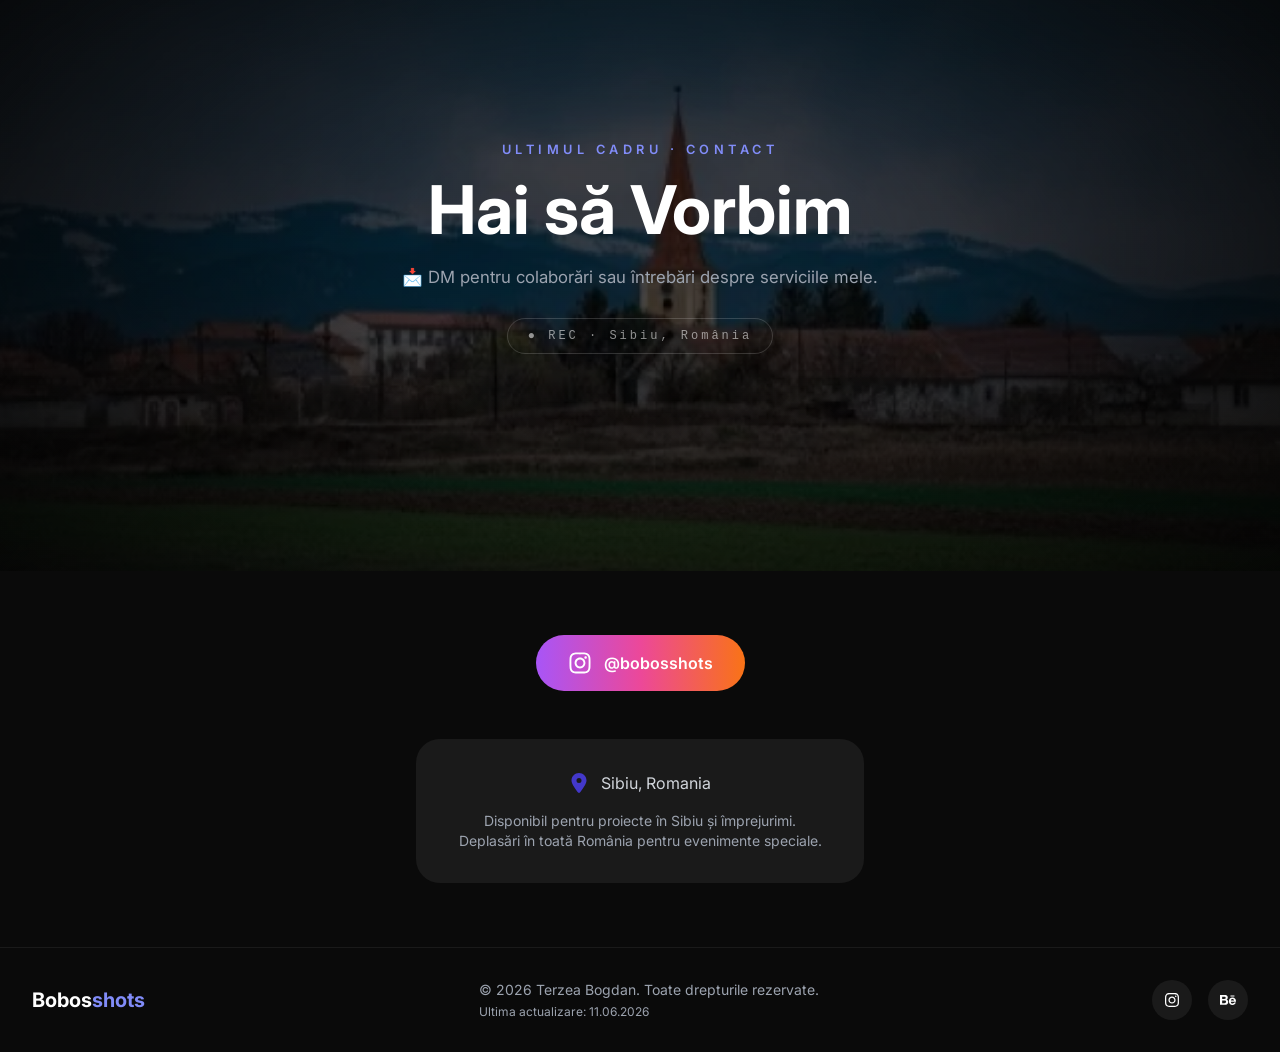
==== commit f6b99306: "Update interface and AI readability support" ====
--- a/index.html
+++ b/index.html
@@ -91,8 +91,10 @@
         ],
         "sameAs": [
             "https://instagram.com/bobosshots",
-            "https://facebook.com/bobosshots"
+            "https://facebook.com/bobosshots",
+            "https://www.behance.net/bogdanterzea"
         ],
+        "areaServed": ["Sibiu", "România"],
         "founder": {
             "@type": "Person",
             "@id": "https://bobosshots.com/#photographer",
@@ -139,6 +141,26 @@
                 }
             ]
         },
+        "review": [
+            {
+                "@type": "Review",
+                "author": { "@type": "Person", "name": "Tavi" },
+                "reviewBody": "A fost extraordinar. La prima ședință împreună, am căutat zăpadă, nu am găsit zăpadă, am pivotat și mulțumită abilităților tale a ieșit un material extraordinar pe care nici nu mi l-am imaginat până să-l văd... Calitate, adaptabilitate și profesionalism. Recomand 100%",
+                "reviewRating": { "@type": "Rating", "ratingValue": "5", "bestRating": "5" }
+            },
+            {
+                "@type": "Review",
+                "author": { "@type": "Person", "name": "Ramona" },
+                "reviewBody": "A fost o experiență fantastică să te avem ca fotograf în vacanța noastră din Elveția! Pozele au ieșit superbe, iar pentru mine a fost de mare ajutor faptul că m-ai ghidat și îmi spuneai cum să stau în poze. Rezultatul a fost foarte fain: ai reușit să surprinzi momente magice și memorabile. Ești un fotograf foarte talentat și sper să mai colaborăm și în vacanțele viitoare (și nu numai)!",
+                "reviewRating": { "@type": "Rating", "ratingValue": "5", "bestRating": "5" }
+            },
+            {
+                "@type": "Review",
+                "author": { "@type": "Person", "name": "Felicia" },
+                "reviewBody": "Mă simt norocoasă că am avut ocazia să lucrez cu Bobosshots, și cu siguranță colaborarea noastră nu se oprește aici! Pe lângă că îmi dă o stare bună mereu când lucrez cu el, pentru că se simte pasiunea și devotamentul lui, vine și cu idei faine pentru materiale pe care le oferă, deci e super. Să mai zic și faptul că nu am așteptat mult până să primesc materialele făcute de el? E top!",
+                "reviewRating": { "@type": "Rating", "ratingValue": "5", "bestRating": "5" }
+            }
+        ],
         "aggregateRating": {
             "@type": "AggregateRating",
             "ratingValue": "5",
@@ -170,12 +192,33 @@
     {
         "@context": "https://schema.org",
         "@type": "WebSite",
+        "@id": "https://bobosshots.com/#website",
         "name": "Bobosshots",
         "url": "https://bobosshots.com",
         "description": "Fotograf profesionist în Sibiu - Terzea Bogdan",
         "publisher": {
             "@type": "Person",
             "name": "Terzea Bogdan"
+        }
+    }
+    </script>
+
+    <!-- SEO: WebPage freshness signals -->
+    <script type="application/ld+json">
+    {
+        "@context": "https://schema.org",
+        "@type": "WebPage",
+        "@id": "https://bobosshots.com/#webpage",
+        "url": "https://bobosshots.com/",
+        "name": "Bobosshots | Terzea Bogdan Fotograf - Sibiu",
+        "inLanguage": "ro",
+        "datePublished": "2026-01-03",
+        "dateModified": "2026-06-11",
+        "isPartOf": { "@id": "https://bobosshots.com/#website" },
+        "about": { "@id": "https://bobosshots.com/#business" },
+        "primaryImageOfPage": {
+            "@type": "ImageObject",
+            "url": "https://bobosshots.com/hero-background.jpg"
         }
     }
     </script>
@@ -408,40 +451,15 @@
         }
 
         /* ===== HERO SECTION ===== */
-        .hero-bg {
-            /* Desktop default; @media (max-width: 640px) below swaps to the 69KB mobile webp. */
-            background-image: linear-gradient(rgba(0,0,0,0.4), rgba(0,0,0,0.7)), url('hero-background.webp');
-            background-attachment: fixed;
-            background-position: center;
-            background-repeat: no-repeat;
-            background-size: cover;
-            position: relative;
-            /* Hint the browser this layer paints into its own GPU layer (smooths parallax). */
-            will-change: transform;
-        }
-        /* background-attachment: fixed is a known mobile paint-jank trigger. */
-        @media (max-width: 1024px), (pointer: coarse) {
-            .hero-bg { background-attachment: scroll; }
-        }
-
-        .hero-bg::before {
-            content: '';
-            position: absolute;
-            inset: 0;
-            background: radial-gradient(ellipse at center, transparent 0%, rgba(0,0,0,0.4) 100%);
-        }
+        /* Hero background lives on .hero-bg-layer (see LENS ADVENTURE below):
+           a pinned section cannot use background-attachment: fixed. */
 
         .hero-content {
             position: relative;
             z-index: 1;
         }
 
-        /* Mobile hero background */
-        @media (max-width: 640px) {
-            .hero-bg {
-                background-image: linear-gradient(rgba(0,0,0,0.4), rgba(0,0,0,0.7)), url('hero-background-mobile.webp') !important;
-            }
-        }
+
 
         /* ===== MAGNETIC BUTTONS ===== */
         .magnetic-btn {
@@ -974,6 +992,179 @@
             width: 1.5rem;
             border-radius: 0.25rem;
         }
+
+        /* ===== LENS ADVENTURE ===== */
+        .hero-stage {
+            position: relative;
+            overflow: hidden;
+        }
+
+        .hero-bg-layer {
+            position: absolute;
+            inset: 0;
+            background-image: linear-gradient(rgba(0,0,0,0.4), rgba(0,0,0,0.7)), url('hero-background.webp');
+            background-position: center;
+            background-repeat: no-repeat;
+            background-size: cover;
+        }
+
+        .hero-bg-layer::before {
+            content: '';
+            position: absolute;
+            inset: 0;
+            background: radial-gradient(ellipse at center, transparent 0%, rgba(0,0,0,0.4) 100%);
+        }
+
+        @media (max-width: 640px) {
+            .hero-bg-layer {
+                background-image: linear-gradient(rgba(0,0,0,0.4), rgba(0,0,0,0.7)), url('hero-background-mobile.webp');
+            }
+        }
+
+        .lens-rings {
+            position: absolute;
+            inset: 0;
+            display: flex;
+            align-items: center;
+            justify-content: center;
+            pointer-events: none;
+        }
+
+        .lens-ring {
+            position: absolute;
+            width: 38vmax;
+            height: 38vmax;
+            border-radius: 50%;
+            border: 2px solid rgba(255, 255, 255, 0.4);
+            opacity: 0;
+        }
+
+        .lens-ring--2 { border-color: rgba(129, 140, 248, 0.55); }
+        .lens-ring--3 { border-width: 3px; border-color: rgba(255, 255, 255, 0.28); }
+
+        #iris {
+            position: fixed;
+            left: 50%;
+            top: 50%;
+            width: 100vmax;
+            height: 100vmax;
+            margin-left: -50vmax;
+            margin-top: -50vmax;
+            border-radius: 50%;
+            box-shadow: 0 0 0 200vmax #050505;
+            transform: scale(3);
+            visibility: hidden;
+            opacity: 0;
+            pointer-events: none;
+            z-index: 40;
+        }
+
+        /* Full-screen fade that completes the blink: the iris shadow scales away
+           with the element below ~scale 0.23, so a plain overlay takes over. */
+        #iris-blackout {
+            position: fixed;
+            inset: 0;
+            background: #050505;
+            opacity: 0;
+            visibility: hidden;
+            pointer-events: none;
+            z-index: 40;
+        }
+
+        .chapter-head {
+            position: relative;
+            min-height: 72vh;
+            display: flex;
+            align-items: center;
+            justify-content: center;
+            text-align: center;
+            overflow: hidden;
+            background: #050505;
+        }
+
+        .chapter-bg {
+            position: absolute;
+            inset: -12%;
+            background-size: cover;
+            background-position: center;
+            filter: brightness(0.38) saturate(0.9);
+        }
+
+        /* Chapter backgrounds reuse the exact files the portfolio grid loads at
+           each breakpoint, so they share the HTTP cache instead of adding bytes. */
+        .chapter-bg--cap1 { background-image: url('profile/bogdan-profile-optimized.webp'); }
+        .chapter-bg--cap2 { background-image: url('portfolio/portrete/thumbs/portret-forest.webp'); }
+        .chapter-bg--cap3 { background-image: url('portfolio/evenimente/thumbs/event-concert.webp'); }
+        .chapter-bg--cap4 { background-image: url('portfolio/portrete/thumbs/portret-silhouette.webp'); }
+        .chapter-bg--final { background-image: url('portfolio/travel/thumbs/travel-village-church.webp'); }
+
+        @media (max-width: 640px) {
+            .chapter-bg--cap1 { background-image: url('profile/bogdan-profile-mobile.webp'); }
+            .chapter-bg--cap2 { background-image: url('portfolio/portrete/thumbs/mobile/portret-forest.webp'); }
+            .chapter-bg--cap3 { background-image: url('portfolio/evenimente/thumbs/mobile/event-concert.webp'); }
+            .chapter-bg--cap4 { background-image: url('portfolio/portrete/thumbs/mobile/portret-silhouette.webp'); }
+            .chapter-bg--final { background-image: url('portfolio/travel/thumbs/mobile/travel-village-church.webp'); }
+        }
+
+        /* Layer hints only where the choreography actually runs. */
+        @media (min-width: 768px) and (prefers-reduced-motion: no-preference) {
+            .hero-bg-layer, .chapter-bg { will-change: transform; }
+            .lens-ring { will-change: transform, opacity; }
+            #iris { will-change: transform; }
+        }
+
+        .chapter-vignette {
+            position: absolute;
+            inset: 0;
+            background: radial-gradient(ellipse at center, rgba(5,5,5,0.15) 25%, rgba(5,5,5,0.92) 100%);
+        }
+
+        .chapter-content {
+            position: relative;
+            z-index: 1;
+            padding: 0 1.5rem;
+            max-width: 48rem;
+        }
+
+        .chapter-kicker {
+            display: block;
+            color: #818cf8;
+            text-transform: uppercase;
+            letter-spacing: 0.35em;
+            font-size: 0.8rem;
+            font-weight: 600;
+            margin-bottom: 1rem;
+        }
+
+        .chapter-title {
+            font-size: clamp(2.2rem, 6vw, 4.2rem);
+            font-weight: 700;
+            line-height: 1.05;
+            margin-bottom: 1.25rem;
+        }
+
+        .chapter-tagline {
+            color: #9ca3af;
+            font-size: 1.05rem;
+            max-width: 34rem;
+            margin: 0 auto;
+        }
+
+        .chapter-readout {
+            display: inline-block;
+            margin-top: 1.75rem;
+            font-family: 'SF Mono', Menlo, Consolas, monospace;
+            font-size: 0.75rem;
+            letter-spacing: 0.25em;
+            color: rgba(255, 255, 255, 0.55);
+            border: 1px solid rgba(255, 255, 255, 0.16);
+            border-radius: 9999px;
+            padding: 0.5rem 1.25rem;
+        }
+
+        @media (max-width: 767px) {
+            .chapter-head { min-height: 52vh; }
+        }
     </style>
 <style>.fa-icon{display:inline-block;width:1em;height:1em;fill:currentColor;vertical-align:-0.125em;flex-shrink:0}</style>
 </head>
@@ -1010,12 +1201,12 @@
                 <!-- Desktop Navigation -->
                 <div class="hidden md:flex items-center space-x-8">
                     <a href="#acasa" class="nav-link text-gray-300 hover:text-white transition-colors">Acasă</a>
+                    <a href="#despre" class="nav-link text-gray-300 hover:text-white transition-colors">Despre</a>
                     <a href="#portofoliu" class="nav-link text-gray-300 hover:text-white transition-colors">Portofoliu</a>
                     <a href="/galerie/" class="nav-link text-gray-300 hover:text-white transition-colors">Galerie</a>
                     <a href="#servicii" class="nav-link text-gray-300 hover:text-white transition-colors">Servicii</a>
                     <a href="#testimoniale" class="nav-link text-gray-300 hover:text-white transition-colors">Testimoniale</a>
                     <a href="/preturi/" class="nav-link text-gray-300 hover:text-white transition-colors">Prețuri</a>
-                    <a href="#despre" class="nav-link text-gray-300 hover:text-white transition-colors">Despre</a>
                     <a href="https://instagram.com/bobosshots" target="_blank" rel="noopener noreferrer" class="bg-accent-primary hover:bg-accent-hover text-white px-6 py-2.5 rounded-full font-medium transition-colors">Contact</a>
                 </div>
 
@@ -1043,12 +1234,12 @@
             <!-- Menu Items -->
             <nav class="mobile-nav">
                 <a href="#acasa" class="mobile-nav-item" data-close-menu>Acasă</a>
+                <a href="#despre" class="mobile-nav-item" data-close-menu>Despre</a>
                 <a href="#portofoliu" class="mobile-nav-item" data-close-menu>Portofoliu</a>
                 <a href="/galerie/" class="mobile-nav-item">Galerie</a>
                 <a href="#servicii" class="mobile-nav-item" data-close-menu>Servicii</a>
                 <a href="#testimoniale" class="mobile-nav-item" data-close-menu>Testimoniale</a>
                 <a href="/preturi/" class="mobile-nav-item">Prețuri</a>
-                <a href="#despre" class="mobile-nav-item" data-close-menu>Despre</a>
             </nav>
 
             <!-- Contact CTA -->
@@ -1058,9 +1249,19 @@
         </div>
     </div>
 
+    <!-- Aperture iris overlay + closing blackout (lens adventure) -->
+    <div id="iris" aria-hidden="true"></div>
+    <div id="iris-blackout" aria-hidden="true"></div>
+
     <main>
     <!-- Hero Section -->
-    <section id="acasa" class="relative min-h-screen flex items-center justify-center hero-bg">
+    <section id="acasa" class="relative min-h-screen flex items-center justify-center hero-stage">
+        <div class="hero-bg-layer" aria-hidden="true"></div>
+        <div class="lens-rings" aria-hidden="true">
+            <div class="lens-ring lens-ring--1"></div>
+            <div class="lens-ring lens-ring--2"></div>
+            <div class="lens-ring lens-ring--3"></div>
+        </div>
         <div class="hero-content text-center px-4">
             <!-- Location Badge -->
             <div class="inline-flex items-center bg-dark-700/80 backdrop-blur-sm px-4 py-2 rounded-full mb-8">
@@ -1091,400 +1292,26 @@
 
             <!-- Scroll Indicator -->
             <div class="scroll-indicator">
-                <a href="#portofoliu" class="text-white/50 hover:text-white transition-colors" aria-label="Scroll la portofoliu">
+                <a href="#despre" class="text-white/50 hover:text-white transition-colors" aria-label="Scroll la următorul capitol">
                     <svg class="fa-icon text-2xl" aria-hidden="true"><use href="/shared/icons.svg#fa-chevron-down"/></svg>
                 </a>
             </div>
         </div>
     </section>
 
-    <!-- Portfolio Section -->
-    <section id="portofoliu" class="py-24 bg-dark-900">
-        <div class="max-w-7xl mx-auto px-4 sm:px-6 lg:px-8">
-            <!-- Section Header -->
-            <div class="text-center mb-16">
-                <span class="text-indigo-400 font-medium tracking-wider uppercase text-sm">Portofoliu</span>
-                <h2 class="text-4xl md:text-5xl font-bold mt-4 mb-6">Lucrările Mele</h2>
-                <p class="text-gray-400 max-w-2xl mx-auto">O selecție din cele mai bune fotografii realizate de-a lungul timpului.</p>
-            </div>
-
-            <!-- Portfolio Filter -->
-            <div class="flex flex-wrap justify-center gap-4 mb-12">
-                <button type="button" class="filter-btn active px-6 py-2 rounded-full bg-accent-primary text-white font-medium transition-all" data-filter="all">Toate</button>
-                <button type="button" class="filter-btn px-6 py-2 rounded-full bg-dark-700 text-gray-300 hover:bg-dark-600 font-medium transition-all" data-filter="portrete">Portrete</button>
-                <button type="button" class="filter-btn px-6 py-2 rounded-full bg-dark-700 text-gray-300 hover:bg-dark-600 font-medium transition-all" data-filter="evenimente">Evenimente</button>
-                <button type="button" class="filter-btn px-6 py-2 rounded-full bg-dark-700 text-gray-300 hover:bg-dark-600 font-medium transition-all" data-filter="auto">Auto</button>
-                <button type="button" class="filter-btn px-6 py-2 rounded-full bg-dark-700 text-gray-300 hover:bg-dark-600 font-medium transition-all" data-filter="travel">Travel</button>
-            </div>
-
-            <!-- Portfolio Grid -->
-            <div class="grid grid-cols-2 lg:grid-cols-3 gap-3 sm:gap-6">
-                <!-- Portfolio Item 1 - Portret Forest -->
-                <div class="portfolio-item relative rounded-xl sm:rounded-2xl cursor-pointer group" data-category="portrete" data-fullsize="portfolio-backup/portrete/portret-forest.jpg" onclick="openLightbox(this)">
-                    <picture>
-                        <source media="(max-width: 640px)" srcset="portfolio/portrete/thumbs/mobile/portret-forest.webp" type="image/webp">
-                        <source srcset="portfolio/portrete/thumbs/portret-forest.webp" type="image/webp">
-                        <img src="portfolio/portrete/thumbs/portret-forest.jpg" alt="Portret în natură" class="w-full h-44 sm:h-80 object-cover rounded-xl sm:rounded-2xl" loading="lazy" width="800" height="800" decoding="async">
-                    </picture>
-                    <div class="overlay absolute inset-0 bg-gradient-to-t from-black/80 via-transparent to-transparent rounded-xl sm:rounded-2xl flex items-end p-3 sm:p-6">
-                        <div>
-                            <h3 class="text-sm sm:text-lg font-semibold">Portret în Natură</h3>
-                            <p class="text-gray-400 text-xs sm:text-sm">Portrete</p>
-                        </div>
-                    </div>
-                </div>
-
-                <!-- Portfolio Item 2 - Concert -->
-                <div class="portfolio-item relative rounded-xl sm:rounded-2xl cursor-pointer group" data-category="evenimente" data-fullsize="portfolio-backup/evenimente/event-concert.jpg" onclick="openLightbox(this)">
-                    <picture>
-                        <source media="(max-width: 640px)" srcset="portfolio/evenimente/thumbs/mobile/event-concert.webp" type="image/webp">
-                        <source srcset="portfolio/evenimente/thumbs/event-concert.webp" type="image/webp">
-                        <img src="portfolio/evenimente/thumbs/event-concert.jpg" alt="Concert Live" class="w-full h-44 sm:h-80 object-cover rounded-xl sm:rounded-2xl" loading="lazy" width="800" height="800" decoding="async">
-                    </picture>
-                    <div class="overlay absolute inset-0 bg-gradient-to-t from-black/80 via-transparent to-transparent rounded-xl sm:rounded-2xl flex items-end p-3 sm:p-6">
-                        <div>
-                            <h3 class="text-sm sm:text-lg font-semibold">Concert Live</h3>
-                            <p class="text-gray-400 text-xs sm:text-sm">Evenimente</p>
-                        </div>
-                    </div>
-                </div>
-
-                <!-- Portfolio Item 3 - Mountain Lake -->
-                <div class="portfolio-item relative rounded-xl sm:rounded-2xl cursor-pointer group" data-category="travel" data-fullsize="portfolio-backup/travel/travel-mountain-lake.jpg" onclick="openLightbox(this)">
-                    <picture>
-                        <source media="(max-width: 640px)" srcset="portfolio/travel/thumbs/mobile/travel-mountain-lake.webp" type="image/webp">
-                        <source srcset="portfolio/travel/thumbs/travel-mountain-lake.webp" type="image/webp">
-                        <img src="portfolio/travel/thumbs/travel-mountain-lake.jpg" alt="Lac Montan" class="w-full h-44 sm:h-80 object-cover rounded-xl sm:rounded-2xl" loading="lazy" width="800" height="800" decoding="async">
-                    </picture>
-                    <div class="overlay absolute inset-0 bg-gradient-to-t from-black/80 via-transparent to-transparent rounded-xl sm:rounded-2xl flex items-end p-3 sm:p-6">
-                        <div>
-                            <h3 class="text-sm sm:text-lg font-semibold">Lac Montan</h3>
-                            <p class="text-gray-400 text-xs sm:text-sm">Travel</p>
-                        </div>
-                    </div>
-                </div>
-
-                <!-- Portfolio Item 4 - Silhouette B&W -->
-                <div class="portfolio-item relative rounded-xl sm:rounded-2xl cursor-pointer group" data-category="portrete" data-fullsize="portfolio-backup/portrete/portret-silhouette.jpg" onclick="openLightbox(this)">
-                    <picture>
-                        <source media="(max-width: 640px)" srcset="portfolio/portrete/thumbs/mobile/portret-silhouette.webp" type="image/webp">
-                        <source srcset="portfolio/portrete/thumbs/portret-silhouette.webp" type="image/webp">
-                        <img src="portfolio/portrete/thumbs/portret-silhouette.jpg" alt="Portret Siluetă" class="w-full h-44 sm:h-80 object-cover rounded-xl sm:rounded-2xl" loading="lazy" width="800" height="800" decoding="async">
-                    </picture>
-                    <div class="overlay absolute inset-0 bg-gradient-to-t from-black/80 via-transparent to-transparent rounded-xl sm:rounded-2xl flex items-end p-3 sm:p-6">
-                        <div>
-                            <h3 class="text-sm sm:text-lg font-semibold">Siluetă Artistică</h3>
-                            <p class="text-gray-400 text-xs sm:text-sm">Portrete</p>
-                        </div>
-                    </div>
-                </div>
-
-                <!-- Portfolio Item 5 - Singer -->
-                <div class="portfolio-item relative rounded-xl sm:rounded-2xl cursor-pointer group" data-category="evenimente" data-fullsize="portfolio-backup/evenimente/event-singer.jpg" onclick="openLightbox(this)">
-                    <picture>
-                        <source media="(max-width: 640px)" srcset="portfolio/evenimente/thumbs/mobile/event-singer.webp" type="image/webp">
-                        <source srcset="portfolio/evenimente/thumbs/event-singer.webp" type="image/webp">
-                        <img src="portfolio/evenimente/thumbs/event-singer.jpg" alt="Artist pe Scenă" class="w-full h-44 sm:h-80 object-cover rounded-xl sm:rounded-2xl" loading="lazy" width="800" height="800" decoding="async">
-                    </picture>
-                    <div class="overlay absolute inset-0 bg-gradient-to-t from-black/80 via-transparent to-transparent rounded-xl sm:rounded-2xl flex items-end p-3 sm:p-6">
-                        <div>
-                            <h3 class="text-sm sm:text-lg font-semibold">Artist pe Scenă</h3>
-                            <p class="text-gray-400 text-xs sm:text-sm">Evenimente</p>
-                        </div>
-                    </div>
-                </div>
-
-                <!-- Portfolio Item 6 - Village Church -->
-                <div class="portfolio-item relative rounded-xl sm:rounded-2xl cursor-pointer group" data-category="travel" data-fullsize="portfolio-backup/travel/travel-village-church.jpg" onclick="openLightbox(this)">
-                    <picture>
-                        <source media="(max-width: 640px)" srcset="portfolio/travel/thumbs/mobile/travel-village-church.webp" type="image/webp">
-                        <source srcset="portfolio/travel/thumbs/travel-village-church.webp" type="image/webp">
-                        <img src="portfolio/travel/thumbs/travel-village-church.jpg" alt="Sat Transilvănean" class="w-full h-44 sm:h-80 object-cover rounded-xl sm:rounded-2xl" loading="lazy" width="800" height="800" decoding="async">
-                    </picture>
-                    <div class="overlay absolute inset-0 bg-gradient-to-t from-black/80 via-transparent to-transparent rounded-xl sm:rounded-2xl flex items-end p-3 sm:p-6">
-                        <div>
-                            <h3 class="text-sm sm:text-lg font-semibold">Sat Transilvănean</h3>
-                            <p class="text-gray-400 text-xs sm:text-sm">Travel</p>
-                        </div>
-                    </div>
-                </div>
-
-                <!-- Portfolio Item 7 - Christmas Portrait -->
-                <div class="portfolio-item relative rounded-xl sm:rounded-2xl cursor-pointer group" data-category="portrete" data-fullsize="portfolio-backup/portrete/portret-christmas.jpg" onclick="openLightbox(this)">
-                    <picture>
-                        <source media="(max-width: 640px)" srcset="portfolio/portrete/thumbs/mobile/portret-christmas.webp" type="image/webp">
-                        <source srcset="portfolio/portrete/thumbs/portret-christmas.webp" type="image/webp">
-                        <img src="portfolio/portrete/thumbs/portret-christmas.jpg" alt="Portret de Iarnă" class="w-full h-44 sm:h-80 object-cover rounded-xl sm:rounded-2xl" loading="lazy" width="800" height="800" decoding="async">
-                    </picture>
-                    <div class="overlay absolute inset-0 bg-gradient-to-t from-black/80 via-transparent to-transparent rounded-xl sm:rounded-2xl flex items-end p-3 sm:p-6">
-                        <div>
-                            <h3 class="text-sm sm:text-lg font-semibold">Portret de Iarnă</h3>
-                            <p class="text-gray-400 text-xs sm:text-sm">Portrete</p>
-                        </div>
-                    </div>
-                </div>
-
-                <!-- Portfolio Item 8 - Dogs Event -->
-                <div class="portfolio-item relative rounded-xl sm:rounded-2xl cursor-pointer group" data-category="evenimente" data-fullsize="portfolio-backup/evenimente/event-dogs.jpg" onclick="openLightbox(this)">
-                    <picture>
-                        <source media="(max-width: 640px)" srcset="portfolio/evenimente/thumbs/mobile/event-dogs.webp" type="image/webp">
-                        <source srcset="portfolio/evenimente/thumbs/event-dogs.webp" type="image/webp">
-                        <img src="portfolio/evenimente/thumbs/event-dogs.jpg" alt="Eveniment Canin" class="w-full h-44 sm:h-80 object-cover rounded-xl sm:rounded-2xl" loading="lazy" width="800" height="800" decoding="async">
-                    </picture>
-                    <div class="overlay absolute inset-0 bg-gradient-to-t from-black/80 via-transparent to-transparent rounded-xl sm:rounded-2xl flex items-end p-3 sm:p-6">
-                        <div>
-                            <h3 class="text-sm sm:text-lg font-semibold">Eveniment Canin</h3>
-                            <p class="text-gray-400 text-xs sm:text-sm">Evenimente</p>
-                        </div>
-                    </div>
-                </div>
-
-                <!-- Portfolio Item 9 - Motorcycle -->
-                <div class="portfolio-item relative rounded-xl sm:rounded-2xl cursor-pointer group" data-category="auto" data-fullsize="portfolio-backup/auto/product-motorcycle.jpg" onclick="openLightbox(this)">
-                    <picture>
-                        <source media="(max-width: 640px)" srcset="portfolio/auto/thumbs/mobile/product-motorcycle.webp" type="image/webp">
-                        <source srcset="portfolio/auto/thumbs/product-motorcycle.webp" type="image/webp">
-                        <img src="portfolio/auto/thumbs/product-motorcycle.jpg" alt="Motocicletă Kawasaki" class="w-full h-44 sm:h-80 object-cover rounded-xl sm:rounded-2xl" loading="lazy" width="800" height="800" decoding="async">
-                    </picture>
-                    <div class="overlay absolute inset-0 bg-gradient-to-t from-black/80 via-transparent to-transparent rounded-xl sm:rounded-2xl flex items-end p-3 sm:p-6">
-                        <div>
-                            <h3 class="text-sm sm:text-lg font-semibold">Kawasaki ZX-6R</h3>
-                            <p class="text-gray-400 text-xs sm:text-sm">Auto</p>
-                        </div>
-                    </div>
-                </div>
-
-                <!-- Portfolio Item 10 - Urban Portrait -->
-                <div class="portfolio-item relative rounded-xl sm:rounded-2xl cursor-pointer group" data-category="portrete" data-fullsize="portfolio-backup/portrete/portret-urban.jpg" onclick="openLightbox(this)">
-                    <picture>
-                        <source media="(max-width: 640px)" srcset="portfolio/portrete/thumbs/mobile/portret-urban.webp" type="image/webp">
-                        <source srcset="portfolio/portrete/thumbs/portret-urban.webp" type="image/webp">
-                        <img src="portfolio/portrete/thumbs/portret-urban.jpg" alt="Portret Urban" class="w-full h-44 sm:h-80 object-cover rounded-xl sm:rounded-2xl" loading="lazy" width="800" height="800" decoding="async">
-                    </picture>
-                    <div class="overlay absolute inset-0 bg-gradient-to-t from-black/80 via-transparent to-transparent rounded-xl sm:rounded-2xl flex items-end p-3 sm:p-6">
-                        <div>
-                            <h3 class="text-sm sm:text-lg font-semibold">Portret Urban</h3>
-                            <p class="text-gray-400 text-xs sm:text-sm">Portrete</p>
-                        </div>
-                    </div>
-                </div>
-
-                <!-- Portfolio Item 11 - Vintage Car -->
-                <div class="portfolio-item relative rounded-xl sm:rounded-2xl cursor-pointer group" data-category="auto" data-fullsize="portfolio-backup/auto/product-vintage-car.jpg" onclick="openLightbox(this)">
-                    <picture>
-                        <source media="(max-width: 640px)" srcset="portfolio/auto/thumbs/mobile/product-vintage-car.webp" type="image/webp">
-                        <source srcset="portfolio/auto/thumbs/product-vintage-car.webp" type="image/webp">
-                        <img src="portfolio/auto/thumbs/product-vintage-car.jpg" alt="Cadillac Vintage" class="w-full h-44 sm:h-80 object-cover rounded-xl sm:rounded-2xl" loading="lazy" width="800" height="800" decoding="async">
-                    </picture>
-                    <div class="overlay absolute inset-0 bg-gradient-to-t from-black/80 via-transparent to-transparent rounded-xl sm:rounded-2xl flex items-end p-3 sm:p-6">
-                        <div>
-                            <h3 class="text-sm sm:text-lg font-semibold">Cadillac Vintage</h3>
-                            <p class="text-gray-400 text-xs sm:text-sm">Auto</p>
-                        </div>
-                    </div>
-                </div>
-
-                <!-- Portfolio Item 12 - Sports Cars -->
-                <div class="portfolio-item relative rounded-xl sm:rounded-2xl cursor-pointer group" data-category="auto" data-fullsize="portfolio-backup/auto/product-sports-cars.jpg" onclick="openLightbox(this)">
-                    <picture>
-                        <source media="(max-width: 640px)" srcset="portfolio/auto/thumbs/mobile/product-sports-cars.webp" type="image/webp">
-                        <source srcset="portfolio/auto/thumbs/product-sports-cars.webp" type="image/webp">
-                        <img src="portfolio/auto/thumbs/product-sports-cars.jpg" alt="Mașini Sport" class="w-full h-44 sm:h-80 object-cover rounded-xl sm:rounded-2xl" loading="lazy" width="800" height="800" decoding="async">
-                    </picture>
-                    <div class="overlay absolute inset-0 bg-gradient-to-t from-black/80 via-transparent to-transparent rounded-xl sm:rounded-2xl flex items-end p-3 sm:p-6">
-                        <div>
-                            <h3 class="text-sm sm:text-lg font-semibold">Mașini Sport</h3>
-                            <p class="text-gray-400 text-xs sm:text-sm">Auto</p>
-                        </div>
-                    </div>
-                </div>
+    <!-- About Section -->
+    <section id="despre" class="bg-dark-800">
+        <div class="chapter-head">
+            <div class="chapter-bg chapter-bg--cap1" aria-hidden="true"></div>
+            <div class="chapter-vignette" aria-hidden="true"></div>
+            <div class="chapter-content">
+                <span class="chapter-kicker">Capitolul 1 · Despre</span>
+                <h2 class="chapter-title">Omul din spatele camerei</h2>
+                <p class="chapter-tagline">Înainte de primul cadru, cunoaște-l pe cel din spatele declanșatorului.</p>
+                <span class="chapter-readout" aria-hidden="true">35mm · f/1.8 · ISO 100</span>
             </div>
         </div>
-    </section>
-
-    <!-- Services Section -->
-    <section id="servicii" class="py-24 bg-dark-800">
-        <div class="max-w-7xl mx-auto px-4 sm:px-6 lg:px-8">
-            <!-- Section Header -->
-            <div class="text-center mb-16">
-                <span class="text-indigo-400 font-medium tracking-wider uppercase text-sm">Servicii</span>
-                <h2 class="text-4xl md:text-5xl font-bold mt-4 mb-6">Ce Ofer</h2>
-                <p class="text-gray-400 max-w-2xl mx-auto">Servicii profesionale de fotografie adaptate nevoilor tale.</p>
-            </div>
-
-            <!-- Services Grid -->
-            <div class="grid grid-cols-2 lg:grid-cols-4 gap-3 sm:gap-8">
-                <!-- Service 1 - Portrete -->
-                <a href="/galerie/portrete/" class="service-card bg-dark-700 rounded-2xl sm:rounded-3xl p-4 sm:p-8 text-center block cursor-pointer">
-                    <div class="icon-wrapper w-12 h-12 sm:w-20 sm:h-20 bg-accent-primary/10 rounded-xl sm:rounded-2xl flex items-center justify-center mx-auto mb-3 sm:mb-6">
-                        <svg class="fa-icon text-accent-primary text-xl sm:text-3xl" aria-hidden="true"><use href="/shared/icons.svg#fa-user"/></svg>
-                    </div>
-                    <h3 class="text-sm sm:text-xl font-bold mb-2 sm:mb-4">Portrete</h3>
-                    <p class="text-gray-400 leading-relaxed text-xs sm:text-base hidden sm:block">Surprind esența ta autentică în fiecare cadru. Portrete care spun povești.</p>
-                    <span class="hidden sm:inline-block mt-4 text-accent-primary text-sm font-medium">Explorează <svg class="fa-icon ml-1 transition-transform group-hover:translate-x-1" aria-hidden="true"><use href="/shared/icons.svg#fa-arrow-right"/></svg></span>
-                </a>
-
-                <!-- Service 2 - Evenimente -->
-                <a href="/galerie/evenimente/" class="service-card bg-dark-700 rounded-2xl sm:rounded-3xl p-4 sm:p-8 text-center block cursor-pointer">
-                    <div class="icon-wrapper w-12 h-12 sm:w-20 sm:h-20 bg-accent-primary/10 rounded-xl sm:rounded-2xl flex items-center justify-center mx-auto mb-3 sm:mb-6">
-                        <svg class="fa-icon text-accent-primary text-xl sm:text-3xl" aria-hidden="true"><use href="/shared/icons.svg#fa-calendar-check"/></svg>
-                    </div>
-                    <h3 class="text-sm sm:text-xl font-bold mb-2 sm:mb-4">Evenimente</h3>
-                    <p class="text-gray-400 leading-relaxed text-xs sm:text-base hidden sm:block">Fiecare moment contează. Imortalizez energia și emoția evenimentelor tale.</p>
-                    <span class="hidden sm:inline-block mt-4 text-accent-primary text-sm font-medium">Descoperă <svg class="fa-icon ml-1 transition-transform group-hover:translate-x-1" aria-hidden="true"><use href="/shared/icons.svg#fa-arrow-right"/></svg></span>
-                </a>
-
-                <!-- Service 3 - Produse -->
-                <a href="/galerie/produse/" class="service-card bg-dark-700 rounded-2xl sm:rounded-3xl p-4 sm:p-8 text-center block cursor-pointer">
-                    <div class="icon-wrapper w-12 h-12 sm:w-20 sm:h-20 bg-accent-primary/10 rounded-xl sm:rounded-2xl flex items-center justify-center mx-auto mb-3 sm:mb-6">
-                        <svg class="fa-icon text-accent-primary text-xl sm:text-3xl" aria-hidden="true"><use href="/shared/icons.svg#fa-box-open"/></svg>
-                    </div>
-                    <h3 class="text-sm sm:text-xl font-bold mb-2 sm:mb-4">Produse & Imobiliare</h3>
-                    <p class="text-gray-400 leading-relaxed text-xs sm:text-base hidden sm:block">Imagini care vând. Prezint produsele și spațiile tale în cea mai bună lumină.</p>
-                    <span class="hidden sm:inline-block mt-4 text-accent-primary text-sm font-medium">Vezi proiecte <svg class="fa-icon ml-1 transition-transform group-hover:translate-x-1" aria-hidden="true"><use href="/shared/icons.svg#fa-arrow-right"/></svg></span>
-                </a>
-
-                <!-- Service 4 - Travel -->
-                <a href="/galerie/travel/" class="service-card bg-dark-700 rounded-2xl sm:rounded-3xl p-4 sm:p-8 text-center block cursor-pointer">
-                    <div class="icon-wrapper w-12 h-12 sm:w-20 sm:h-20 bg-accent-primary/10 rounded-xl sm:rounded-2xl flex items-center justify-center mx-auto mb-3 sm:mb-6">
-                        <svg class="fa-icon text-accent-primary text-xl sm:text-3xl" aria-hidden="true"><use href="/shared/icons.svg#fa-plane"/></svg>
-                    </div>
-                    <h3 class="text-sm sm:text-xl font-bold mb-2 sm:mb-4">Travel</h3>
-                    <p class="text-gray-400 leading-relaxed text-xs sm:text-base hidden sm:block">Peisaje care te transportă. Aventuri vizuale din locuri extraordinare.</p>
-                    <span class="hidden sm:inline-block mt-4 text-accent-primary text-sm font-medium">Călătorește <svg class="fa-icon ml-1 transition-transform group-hover:translate-x-1" aria-hidden="true"><use href="/shared/icons.svg#fa-arrow-right"/></svg></span>
-                </a>
-            </div>
-        </div>
-    </section>
-
-    <!-- Testimonials Section -->
-    <section id="testimoniale" class="py-16 bg-dark-900 overflow-hidden">
-        <div class="max-w-7xl mx-auto px-4 sm:px-6 lg:px-8">
-            <!-- Section Header -->
-            <div class="text-center mb-10">
-                <span class="text-indigo-400 font-medium tracking-wider uppercase text-sm">Testimoniale</span>
-                <h2 class="text-4xl md:text-5xl font-bold mt-3 mb-4">Ce Spun Clienții</h2>
-                <p class="text-gray-400 max-w-2xl mx-auto">Feedback-ul celor cu care am colaborat înseamnă cel mai mult pentru mine.</p>
-            </div>
-
-            <!-- Testimonials Carousel -->
-            <div class="testimonials-wrapper px-10 sm:px-12">
-                <!-- Nav Buttons -->
-                <button class="testimonial-nav prev" id="test-prev" type="button" aria-label="Testimonialul anterior">
-                    <svg class="fa-icon" aria-hidden="true"><use href="/shared/icons.svg#fa-chevron-left"/></svg>
-                </button>
-                <button class="testimonial-nav next" id="test-next" type="button" aria-label="Testimonialul următor">
-                    <svg class="fa-icon" aria-hidden="true"><use href="/shared/icons.svg#fa-chevron-right"/></svg>
-                </button>
-
-                <!-- Track -->
-                <div class="testimonials-track" id="testimonials-track">
-                    <!-- Testimonial 1 - Tavi -->
-                    <div class="testimonial-card">
-                        <div class="flex items-center gap-3 mb-3">
-                            <div class="testimonial-avatar">T</div>
-                            <h3 class="font-semibold text-white text-base">Tavi</h3>
-                        </div>
-                        <div class="testimonial-text text-gray-300 text-sm leading-relaxed">
-                            A fost extraordinar. La prima ședință împreună, am căutat zăpadă, nu am găsit zăpadă, am pivotat și mulțumită abilităților tale a ieșit un material extraordinar pe care nici nu mi l-am imaginat până să-l văd... Calitate, adaptabilitate și profesionalism. Recomand 100%
-                        </div>
-                        <button class="testimonial-expand-btn" type="button" aria-label="Extinde testimonialul"><svg class="fa-icon" aria-hidden="true"><use href="/shared/icons.svg#fa-chevron-down"/></svg></button>
-                    </div>
-
-                    <!-- Testimonial 2 - Amalia -->
-                    <div class="testimonial-card">
-                        <div class="flex items-center gap-3 mb-3">
-                            <div class="testimonial-avatar">A</div>
-                            <h3 class="font-semibold text-white text-base">Amalia</h3>
-                        </div>
-                        <div class="testimonial-text text-gray-300 text-sm leading-relaxed">
-                            Am avut marea plăcere să te avem fotograf la concursul canin unde a participat și Akita-ul meu Akimitsu. Modul în care ai interacționat cu el dar și cu ceilalți câini, faptul că ai fost mereu spontan, dornic să prinzi cele mai bune și frumoase unghiuri ne-a făcut experiența extraordinară. S-a văzut și s-a simțit profesionalismul, câinele nu s-a simțit stingher și am apreciat că ai avut atâta răbdare. Mulțumim și abia așteptăm colaborările viitoare!
-                        </div>
-                        <button class="testimonial-expand-btn" type="button" aria-label="Extinde testimonialul"><svg class="fa-icon" aria-hidden="true"><use href="/shared/icons.svg#fa-chevron-down"/></svg></button>
-                    </div>
-
-                    <!-- Testimonial 3 - Razvan -->
-                    <div class="testimonial-card">
-                        <div class="flex items-center gap-3 mb-3">
-                            <div class="testimonial-avatar">R</div>
-                            <h3 class="font-semibold text-white text-base">Răzvan</h3>
-                        </div>
-                        <div class="testimonial-text text-gray-300 text-sm leading-relaxed">
-                            Îmi plac tare pozele și clipurile care ies din mânuța ta. E veche amintirea din Portugalia dar știu că dădeai indicații despre cum să stăm ca să iasă pozele cât mai bine și asta mi se pare o chestie mișto că practic îl ajuți pe client și te ajuți și pe tine.
-                        </div>
-                        <button class="testimonial-expand-btn" type="button" aria-label="Extinde testimonialul"><svg class="fa-icon" aria-hidden="true"><use href="/shared/icons.svg#fa-chevron-down"/></svg></button>
-                    </div>
-
-                    <!-- Testimonial 4 - Ramona -->
-                    <div class="testimonial-card">
-                        <div class="flex items-center gap-3 mb-3">
-                            <div class="testimonial-avatar">R</div>
-                            <h3 class="font-semibold text-white text-base">Ramona</h3>
-                        </div>
-                        <div class="testimonial-text text-gray-300 text-sm leading-relaxed">
-                            A fost o experiență fantastică să te avem ca fotograf în vacanța noastră din Elveția! Pozele au ieșit superbe, iar pentru mine a fost de mare ajutor faptul că m-ai ghidat și îmi spuneai cum să stau în poze. Rezultatul a fost foarte fain: ai reușit să surprinzi momente magice și memorabile. Ești un fotograf foarte talentat și sper să mai colaborăm și în vacanțele viitoare (și nu numai)!
-                        </div>
-                        <button class="testimonial-expand-btn" type="button" aria-label="Extinde testimonialul"><svg class="fa-icon" aria-hidden="true"><use href="/shared/icons.svg#fa-chevron-down"/></svg></button>
-                    </div>
-
-                    <!-- Testimonial 5 - Aaron -->
-                    <div class="testimonial-card short">
-                        <div class="flex items-center gap-3 mb-3">
-                            <div class="testimonial-avatar">A</div>
-                            <h3 class="font-semibold text-white text-base">Aaron</h3>
-                        </div>
-                        <div class="testimonial-text text-gray-300 text-sm leading-relaxed">
-                            Sesiuni lungi, multe cadre și mai multe poze deci în concluzie am avut din ce alege, am râs bine și m-am distrat and I'll do it again!
-                        </div>
-                        <button class="testimonial-expand-btn" type="button" aria-label="Extinde testimonialul"><svg class="fa-icon" aria-hidden="true"><use href="/shared/icons.svg#fa-chevron-down"/></svg></button>
-                    </div>
-
-                    <!-- Testimonial 6 - Marian -->
-                    <div class="testimonial-card">
-                        <div class="flex items-center gap-3 mb-3">
-                            <div class="testimonial-avatar">M</div>
-                            <h3 class="font-semibold text-white text-base">Marian</h3>
-                        </div>
-                        <div class="testimonial-text text-gray-300 text-sm leading-relaxed">
-                            Am făcut deja o grămadă de colaborări împreună, de la shooting-uri de model și evenimente, până la poze și shorts prin vacanțe. Ce-mi place cel mai mult la tine e viziunea aia aparte: ai răbdare să cauți cadrul perfect, dar în același timp totul se simte super natural, nimic forțat. Se vede experiența în momentele alea când te oprești brusc și zici: „stai, aici o să iasă ceva fain!". Știi exact cum să ghidezi lucrurile ca să meargă smooth și să scoți ce e mai bun din orice context. Ești un mix fain de profesionalism și vibe relaxat, cu siguranță o să mai colaborăm!
-                        </div>
-                        <button class="testimonial-expand-btn" type="button" aria-label="Extinde testimonialul"><svg class="fa-icon" aria-hidden="true"><use href="/shared/icons.svg#fa-chevron-down"/></svg></button>
-                    </div>
-
-                    <!-- Testimonial 7 - Constantin -->
-                    <div class="testimonial-card">
-                        <div class="flex items-center gap-3 mb-3">
-                            <div class="testimonial-avatar">C</div>
-                            <h3 class="font-semibold text-white text-base">Constantin</h3>
-                        </div>
-                        <div class="testimonial-text text-gray-300 text-sm leading-relaxed">
-                            Am avut ocazia să lucrez de minim 3 ori la proiecte individuale cu Bobo. Rezultatele finale își spun cuvântul profesionalismului, atât din punct de vedere fotografic, dar și calitatea photoshoot-urilor, momente amuzante, zâmbete generate pe moment. Timpul de livrare a fost foarte rapid, deci, încă un plus pentru profesionalismul menționat mai sus. Looking forward to be working again!
-                        </div>
-                        <button class="testimonial-expand-btn" type="button" aria-label="Extinde testimonialul"><svg class="fa-icon" aria-hidden="true"><use href="/shared/icons.svg#fa-chevron-down"/></svg></button>
-                    </div>
-
-                    <!-- Testimonial 8 - Felicia -->
-                    <div class="testimonial-card">
-                        <div class="flex items-center gap-3 mb-3">
-                            <div class="testimonial-avatar">F</div>
-                            <h3 class="font-semibold text-white text-base">Felicia</h3>
-                        </div>
-                        <div class="testimonial-text text-gray-300 text-sm leading-relaxed">
-                            Mă simt norocoasă că am avut ocazia să lucrez cu Bobosshots, și cu siguranță colaborarea noastră nu se oprește aici! Pe lângă că îmi dă o stare bună mereu când lucrez cu el, pentru că se simte pasiunea și devotamentul lui, vine și cu idei faine pentru materiale pe care le oferă, deci e super. Să mai zic și faptul că nu am așteptat mult până să primesc materialele făcute de el? E top!
-                        </div>
-                        <button class="testimonial-expand-btn" type="button" aria-label="Extinde testimonialul"><svg class="fa-icon" aria-hidden="true"><use href="/shared/icons.svg#fa-chevron-down"/></svg></button>
-                    </div>
-                </div>
-
-                <!-- Dots -->
-                <div class="testimonial-dots" id="testimonial-dots"></div>
-            </div>
-        </div>
-    </section>
-
-    <!-- About Section -->
-    <section id="despre" class="py-24 bg-dark-800">
-        <div class="max-w-7xl mx-auto px-4 sm:px-6 lg:px-8">
+        <div class="max-w-7xl mx-auto px-4 sm:px-6 lg:px-8 py-16 sm:py-24">
             <div class="grid grid-cols-1 lg:grid-cols-2 gap-16 items-center">
                 <!-- Profile Image -->
                 <div class="relative overflow-hidden sm:overflow-visible">
@@ -1502,8 +1329,6 @@
 
                 <!-- About Content -->
                 <div>
-                    <span class="text-indigo-400 font-medium tracking-wider uppercase text-sm">Despre Mine</span>
-                    <h2 class="text-4xl md:text-5xl font-bold mt-4 mb-6">Terzea Bogdan</h2>
                     <p class="text-gray-400 text-lg leading-relaxed mb-6">
                         Fotograf profesionist cu baza în Sibiu. Pasiunea mea este să capturez emoția autentică din fiecare moment, transformând clipele trecătoare în amintiri de neuitat.
                     </p>
@@ -1536,15 +1361,415 @@
         </div>
     </section>
 
+    <!-- Portfolio Section -->
+    <section id="portofoliu" class="bg-dark-900">
+        <div class="chapter-head">
+            <div class="chapter-bg chapter-bg--cap2" aria-hidden="true"></div>
+            <div class="chapter-vignette" aria-hidden="true"></div>
+            <div class="chapter-content">
+                <span class="chapter-kicker">Capitolul 2 · Portofoliu</span>
+                <h2 class="chapter-title">Cadrele</h2>
+                <p class="chapter-tagline">O selecție din cele mai bune fotografii realizate de-a lungul timpului.</p>
+                <span class="chapter-readout" aria-hidden="true">50mm · f/2.8 · 1/250s</span>
+            </div>
+        </div>
+        <div class="max-w-7xl mx-auto px-4 sm:px-6 lg:px-8 py-16 sm:py-24">
+
+            <!-- Portfolio Filter -->
+            <div class="flex flex-wrap justify-center gap-4 mb-12">
+                <button type="button" class="filter-btn active px-6 py-2 rounded-full bg-accent-primary text-white font-medium transition-all" data-filter="all">Toate</button>
+                <button type="button" class="filter-btn px-6 py-2 rounded-full bg-dark-700 text-gray-300 hover:bg-dark-600 font-medium transition-all" data-filter="portrete">Portrete</button>
+                <button type="button" class="filter-btn px-6 py-2 rounded-full bg-dark-700 text-gray-300 hover:bg-dark-600 font-medium transition-all" data-filter="evenimente">Evenimente</button>
+                <button type="button" class="filter-btn px-6 py-2 rounded-full bg-dark-700 text-gray-300 hover:bg-dark-600 font-medium transition-all" data-filter="auto">Auto</button>
+                <button type="button" class="filter-btn px-6 py-2 rounded-full bg-dark-700 text-gray-300 hover:bg-dark-600 font-medium transition-all" data-filter="travel">Travel</button>
+            </div>
+
+            <!-- Portfolio Grid -->
+            <div class="grid grid-cols-2 lg:grid-cols-3 gap-3 sm:gap-6">
+                <!-- Portfolio Item 1 - Portret Forest -->
+                <div class="portfolio-item relative rounded-xl sm:rounded-2xl cursor-pointer group" data-category="portrete" data-fullsize="portfolio-backup/portrete/portret-forest.jpg" onclick="openLightbox(this)">
+                    <picture>
+                        <source media="(max-width: 640px)" srcset="portfolio/portrete/thumbs/mobile/portret-forest.webp" type="image/webp">
+                        <source srcset="portfolio/portrete/thumbs/portret-forest.webp" type="image/webp">
+                        <img src="portfolio/portrete/thumbs/portret-forest.jpg" alt="Portret în natură" class="w-full h-44 sm:h-80 object-cover rounded-xl sm:rounded-2xl" loading="lazy" width="800" height="800" decoding="async">
+                    </picture>
+                    <div class="overlay absolute inset-0 bg-gradient-to-t from-black/80 via-transparent to-transparent rounded-xl sm:rounded-2xl flex items-end p-3 sm:p-6">
+                        <div>
+                            <h3 class="text-sm sm:text-lg font-semibold">Portret în Natură</h3>
+                            <p class="text-gray-400 text-xs sm:text-sm">Portrete</p>
+                        </div>
+                    </div>
+                </div>
+
+                <!-- Portfolio Item 2 - Concert -->
+                <div class="portfolio-item relative rounded-xl sm:rounded-2xl cursor-pointer group" data-category="evenimente" data-fullsize="portfolio-backup/evenimente/event-concert.jpg" onclick="openLightbox(this)">
+                    <picture>
+                        <source media="(max-width: 640px)" srcset="portfolio/evenimente/thumbs/mobile/event-concert.webp" type="image/webp">
+                        <source srcset="portfolio/evenimente/thumbs/event-concert.webp" type="image/webp">
+                        <img src="portfolio/evenimente/thumbs/event-concert.jpg" alt="Concert Live" class="w-full h-44 sm:h-80 object-cover rounded-xl sm:rounded-2xl" loading="lazy" width="800" height="800" decoding="async">
+                    </picture>
+                    <div class="overlay absolute inset-0 bg-gradient-to-t from-black/80 via-transparent to-transparent rounded-xl sm:rounded-2xl flex items-end p-3 sm:p-6">
+                        <div>
+                            <h3 class="text-sm sm:text-lg font-semibold">Concert Live</h3>
+                            <p class="text-gray-400 text-xs sm:text-sm">Evenimente</p>
+                        </div>
+                    </div>
+                </div>
+
+                <!-- Portfolio Item 3 - Mountain Lake -->
+                <div class="portfolio-item relative rounded-xl sm:rounded-2xl cursor-pointer group" data-category="travel" data-fullsize="portfolio-backup/travel/travel-mountain-lake.jpg" onclick="openLightbox(this)">
+                    <picture>
+                        <source media="(max-width: 640px)" srcset="portfolio/travel/thumbs/mobile/travel-mountain-lake.webp" type="image/webp">
+                        <source srcset="portfolio/travel/thumbs/travel-mountain-lake.webp" type="image/webp">
+                        <img src="portfolio/travel/thumbs/travel-mountain-lake.jpg" alt="Lac Montan" class="w-full h-44 sm:h-80 object-cover rounded-xl sm:rounded-2xl" loading="lazy" width="800" height="800" decoding="async">
+                    </picture>
+                    <div class="overlay absolute inset-0 bg-gradient-to-t from-black/80 via-transparent to-transparent rounded-xl sm:rounded-2xl flex items-end p-3 sm:p-6">
+                        <div>
+                            <h3 class="text-sm sm:text-lg font-semibold">Lac Montan</h3>
+                            <p class="text-gray-400 text-xs sm:text-sm">Travel</p>
+                        </div>
+                    </div>
+                </div>
+
+                <!-- Portfolio Item 4 - Silhouette B&W -->
+                <div class="portfolio-item relative rounded-xl sm:rounded-2xl cursor-pointer group" data-category="portrete" data-fullsize="portfolio-backup/portrete/portret-silhouette.jpg" onclick="openLightbox(this)">
+                    <picture>
+                        <source media="(max-width: 640px)" srcset="portfolio/portrete/thumbs/mobile/portret-silhouette.webp" type="image/webp">
+                        <source srcset="portfolio/portrete/thumbs/portret-silhouette.webp" type="image/webp">
+                        <img src="portfolio/portrete/thumbs/portret-silhouette.jpg" alt="Portret Siluetă" class="w-full h-44 sm:h-80 object-cover rounded-xl sm:rounded-2xl" loading="lazy" width="800" height="800" decoding="async">
+                    </picture>
+                    <div class="overlay absolute inset-0 bg-gradient-to-t from-black/80 via-transparent to-transparent rounded-xl sm:rounded-2xl flex items-end p-3 sm:p-6">
+                        <div>
+                            <h3 class="text-sm sm:text-lg font-semibold">Siluetă Artistică</h3>
+                            <p class="text-gray-400 text-xs sm:text-sm">Portrete</p>
+                        </div>
+                    </div>
+                </div>
+
+                <!-- Portfolio Item 5 - Singer -->
+                <div class="portfolio-item relative rounded-xl sm:rounded-2xl cursor-pointer group" data-category="evenimente" data-fullsize="portfolio-backup/evenimente/event-singer.jpg" onclick="openLightbox(this)">
+                    <picture>
+                        <source media="(max-width: 640px)" srcset="portfolio/evenimente/thumbs/mobile/event-singer.webp" type="image/webp">
+                        <source srcset="portfolio/evenimente/thumbs/event-singer.webp" type="image/webp">
+                        <img src="portfolio/evenimente/thumbs/event-singer.jpg" alt="Artist pe Scenă" class="w-full h-44 sm:h-80 object-cover rounded-xl sm:rounded-2xl" loading="lazy" width="800" height="800" decoding="async">
+                    </picture>
+                    <div class="overlay absolute inset-0 bg-gradient-to-t from-black/80 via-transparent to-transparent rounded-xl sm:rounded-2xl flex items-end p-3 sm:p-6">
+                        <div>
+                            <h3 class="text-sm sm:text-lg font-semibold">Artist pe Scenă</h3>
+                            <p class="text-gray-400 text-xs sm:text-sm">Evenimente</p>
+                        </div>
+                    </div>
+                </div>
+
+                <!-- Portfolio Item 6 - Village Church -->
+                <div class="portfolio-item relative rounded-xl sm:rounded-2xl cursor-pointer group" data-category="travel" data-fullsize="portfolio-backup/travel/travel-village-church.jpg" onclick="openLightbox(this)">
+                    <picture>
+                        <source media="(max-width: 640px)" srcset="portfolio/travel/thumbs/mobile/travel-village-church.webp" type="image/webp">
+                        <source srcset="portfolio/travel/thumbs/travel-village-church.webp" type="image/webp">
+                        <img src="portfolio/travel/thumbs/travel-village-church.jpg" alt="Sat Transilvănean" class="w-full h-44 sm:h-80 object-cover rounded-xl sm:rounded-2xl" loading="lazy" width="800" height="800" decoding="async">
+                    </picture>
+                    <div class="overlay absolute inset-0 bg-gradient-to-t from-black/80 via-transparent to-transparent rounded-xl sm:rounded-2xl flex items-end p-3 sm:p-6">
+                        <div>
+                            <h3 class="text-sm sm:text-lg font-semibold">Sat Transilvănean</h3>
+                            <p class="text-gray-400 text-xs sm:text-sm">Travel</p>
+                        </div>
+                    </div>
+                </div>
+
+                <!-- Portfolio Item 7 - Christmas Portrait -->
+                <div class="portfolio-item relative rounded-xl sm:rounded-2xl cursor-pointer group" data-category="portrete" data-fullsize="portfolio-backup/portrete/portret-christmas.jpg" onclick="openLightbox(this)">
+                    <picture>
+                        <source media="(max-width: 640px)" srcset="portfolio/portrete/thumbs/mobile/portret-christmas.webp" type="image/webp">
+                        <source srcset="portfolio/portrete/thumbs/portret-christmas.webp" type="image/webp">
+                        <img src="portfolio/portrete/thumbs/portret-christmas.jpg" alt="Portret de Iarnă" class="w-full h-44 sm:h-80 object-cover rounded-xl sm:rounded-2xl" loading="lazy" width="800" height="800" decoding="async">
+                    </picture>
+                    <div class="overlay absolute inset-0 bg-gradient-to-t from-black/80 via-transparent to-transparent rounded-xl sm:rounded-2xl flex items-end p-3 sm:p-6">
+                        <div>
+                            <h3 class="text-sm sm:text-lg font-semibold">Portret de Iarnă</h3>
+                            <p class="text-gray-400 text-xs sm:text-sm">Portrete</p>
+                        </div>
+                    </div>
+                </div>
+
+                <!-- Portfolio Item 8 - Dogs Event -->
+                <div class="portfolio-item relative rounded-xl sm:rounded-2xl cursor-pointer group" data-category="evenimente" data-fullsize="portfolio-backup/evenimente/event-dogs.jpg" onclick="openLightbox(this)">
+                    <picture>
+                        <source media="(max-width: 640px)" srcset="portfolio/evenimente/thumbs/mobile/event-dogs.webp" type="image/webp">
+                        <source srcset="portfolio/evenimente/thumbs/event-dogs.webp" type="image/webp">
+                        <img src="portfolio/evenimente/thumbs/event-dogs.jpg" alt="Eveniment Canin" class="w-full h-44 sm:h-80 object-cover rounded-xl sm:rounded-2xl" loading="lazy" width="800" height="800" decoding="async">
+                    </picture>
+                    <div class="overlay absolute inset-0 bg-gradient-to-t from-black/80 via-transparent to-transparent rounded-xl sm:rounded-2xl flex items-end p-3 sm:p-6">
+                        <div>
+                            <h3 class="text-sm sm:text-lg font-semibold">Eveniment Canin</h3>
+                            <p class="text-gray-400 text-xs sm:text-sm">Evenimente</p>
+                        </div>
+                    </div>
+                </div>
+
+                <!-- Portfolio Item 9 - Motorcycle -->
+                <div class="portfolio-item relative rounded-xl sm:rounded-2xl cursor-pointer group" data-category="auto" data-fullsize="portfolio-backup/auto/product-motorcycle.jpg" onclick="openLightbox(this)">
+                    <picture>
+                        <source media="(max-width: 640px)" srcset="portfolio/auto/thumbs/mobile/product-motorcycle.webp" type="image/webp">
+                        <source srcset="portfolio/auto/thumbs/product-motorcycle.webp" type="image/webp">
+                        <img src="portfolio/auto/thumbs/product-motorcycle.jpg" alt="Motocicletă Kawasaki" class="w-full h-44 sm:h-80 object-cover rounded-xl sm:rounded-2xl" loading="lazy" width="800" height="800" decoding="async">
+                    </picture>
+                    <div class="overlay absolute inset-0 bg-gradient-to-t from-black/80 via-transparent to-transparent rounded-xl sm:rounded-2xl flex items-end p-3 sm:p-6">
+                        <div>
+                            <h3 class="text-sm sm:text-lg font-semibold">Kawasaki ZX-6R</h3>
+                            <p class="text-gray-400 text-xs sm:text-sm">Auto</p>
+                        </div>
+                    </div>
+                </div>
+
+                <!-- Portfolio Item 10 - Urban Portrait -->
+                <div class="portfolio-item relative rounded-xl sm:rounded-2xl cursor-pointer group" data-category="portrete" data-fullsize="portfolio-backup/portrete/portret-urban.jpg" onclick="openLightbox(this)">
+                    <picture>
+                        <source media="(max-width: 640px)" srcset="portfolio/portrete/thumbs/mobile/portret-urban.webp" type="image/webp">
+                        <source srcset="portfolio/portrete/thumbs/portret-urban.webp" type="image/webp">
+                        <img src="portfolio/portrete/thumbs/portret-urban.jpg" alt="Portret Urban" class="w-full h-44 sm:h-80 object-cover rounded-xl sm:rounded-2xl" loading="lazy" width="800" height="800" decoding="async">
+                    </picture>
+                    <div class="overlay absolute inset-0 bg-gradient-to-t from-black/80 via-transparent to-transparent rounded-xl sm:rounded-2xl flex items-end p-3 sm:p-6">
+                        <div>
+                            <h3 class="text-sm sm:text-lg font-semibold">Portret Urban</h3>
+                            <p class="text-gray-400 text-xs sm:text-sm">Portrete</p>
+                        </div>
+                    </div>
+                </div>
+
+                <!-- Portfolio Item 11 - Vintage Car -->
+                <div class="portfolio-item relative rounded-xl sm:rounded-2xl cursor-pointer group" data-category="auto" data-fullsize="portfolio-backup/auto/product-vintage-car.jpg" onclick="openLightbox(this)">
+                    <picture>
+                        <source media="(max-width: 640px)" srcset="portfolio/auto/thumbs/mobile/product-vintage-car.webp" type="image/webp">
+                        <source srcset="portfolio/auto/thumbs/product-vintage-car.webp" type="image/webp">
+                        <img src="portfolio/auto/thumbs/product-vintage-car.jpg" alt="Cadillac Vintage" class="w-full h-44 sm:h-80 object-cover rounded-xl sm:rounded-2xl" loading="lazy" width="800" height="800" decoding="async">
+                    </picture>
+                    <div class="overlay absolute inset-0 bg-gradient-to-t from-black/80 via-transparent to-transparent rounded-xl sm:rounded-2xl flex items-end p-3 sm:p-6">
+                        <div>
+                            <h3 class="text-sm sm:text-lg font-semibold">Cadillac Vintage</h3>
+                            <p class="text-gray-400 text-xs sm:text-sm">Auto</p>
+                        </div>
+                    </div>
+                </div>
+
+                <!-- Portfolio Item 12 - Sports Cars -->
+                <div class="portfolio-item relative rounded-xl sm:rounded-2xl cursor-pointer group" data-category="auto" data-fullsize="portfolio-backup/auto/product-sports-cars.jpg" onclick="openLightbox(this)">
+                    <picture>
+                        <source media="(max-width: 640px)" srcset="portfolio/auto/thumbs/mobile/product-sports-cars.webp" type="image/webp">
+                        <source srcset="portfolio/auto/thumbs/product-sports-cars.webp" type="image/webp">
+                        <img src="portfolio/auto/thumbs/product-sports-cars.jpg" alt="Mașini Sport" class="w-full h-44 sm:h-80 object-cover rounded-xl sm:rounded-2xl" loading="lazy" width="800" height="800" decoding="async">
+                    </picture>
+                    <div class="overlay absolute inset-0 bg-gradient-to-t from-black/80 via-transparent to-transparent rounded-xl sm:rounded-2xl flex items-end p-3 sm:p-6">
+                        <div>
+                            <h3 class="text-sm sm:text-lg font-semibold">Mașini Sport</h3>
+                            <p class="text-gray-400 text-xs sm:text-sm">Auto</p>
+                        </div>
+                    </div>
+                </div>
+            </div>
+        </div>
+    </section>
+
+    <!-- Services Section -->
+    <section id="servicii" class="bg-dark-800">
+        <div class="chapter-head">
+            <div class="chapter-bg chapter-bg--cap3" aria-hidden="true"></div>
+            <div class="chapter-vignette" aria-hidden="true"></div>
+            <div class="chapter-content">
+                <span class="chapter-kicker">Capitolul 3 · Servicii</span>
+                <h2 class="chapter-title">Declanșarea</h2>
+                <p class="chapter-tagline">Servicii profesionale de fotografie adaptate nevoilor tale.</p>
+                <span class="chapter-readout" aria-hidden="true">24-70mm · f/4 · AF-C</span>
+            </div>
+        </div>
+        <div class="max-w-7xl mx-auto px-4 sm:px-6 lg:px-8 py-16 sm:py-24">
+
+            <!-- Services Grid -->
+            <div class="grid grid-cols-2 lg:grid-cols-4 gap-3 sm:gap-8">
+                <!-- Service 1 - Portrete -->
+                <a href="/galerie/portrete/" class="service-card bg-dark-700 rounded-2xl sm:rounded-3xl p-4 sm:p-8 text-center block cursor-pointer">
+                    <div class="icon-wrapper w-12 h-12 sm:w-20 sm:h-20 bg-accent-primary/10 rounded-xl sm:rounded-2xl flex items-center justify-center mx-auto mb-3 sm:mb-6">
+                        <svg class="fa-icon text-accent-primary text-xl sm:text-3xl" aria-hidden="true"><use href="/shared/icons.svg#fa-user"/></svg>
+                    </div>
+                    <h3 class="text-sm sm:text-xl font-bold mb-2 sm:mb-4">Portrete</h3>
+                    <p class="text-gray-400 leading-relaxed text-xs sm:text-base hidden sm:block">Surprind esența ta autentică în fiecare cadru. Portrete care spun povești.</p>
+                    <span class="hidden sm:inline-block mt-4 text-accent-primary text-sm font-medium">Explorează <svg class="fa-icon ml-1 transition-transform group-hover:translate-x-1" aria-hidden="true"><use href="/shared/icons.svg#fa-arrow-right"/></svg></span>
+                </a>
+
+                <!-- Service 2 - Evenimente -->
+                <a href="/galerie/evenimente/" class="service-card bg-dark-700 rounded-2xl sm:rounded-3xl p-4 sm:p-8 text-center block cursor-pointer">
+                    <div class="icon-wrapper w-12 h-12 sm:w-20 sm:h-20 bg-accent-primary/10 rounded-xl sm:rounded-2xl flex items-center justify-center mx-auto mb-3 sm:mb-6">
+                        <svg class="fa-icon text-accent-primary text-xl sm:text-3xl" aria-hidden="true"><use href="/shared/icons.svg#fa-calendar-check"/></svg>
+                    </div>
+                    <h3 class="text-sm sm:text-xl font-bold mb-2 sm:mb-4">Evenimente</h3>
+                    <p class="text-gray-400 leading-relaxed text-xs sm:text-base hidden sm:block">Fiecare moment contează. Imortalizez energia și emoția evenimentelor tale.</p>
+                    <span class="hidden sm:inline-block mt-4 text-accent-primary text-sm font-medium">Descoperă <svg class="fa-icon ml-1 transition-transform group-hover:translate-x-1" aria-hidden="true"><use href="/shared/icons.svg#fa-arrow-right"/></svg></span>
+                </a>
+
+                <!-- Service 3 - Produse -->
+                <a href="/galerie/produse/" class="service-card bg-dark-700 rounded-2xl sm:rounded-3xl p-4 sm:p-8 text-center block cursor-pointer">
+                    <div class="icon-wrapper w-12 h-12 sm:w-20 sm:h-20 bg-accent-primary/10 rounded-xl sm:rounded-2xl flex items-center justify-center mx-auto mb-3 sm:mb-6">
+                        <svg class="fa-icon text-accent-primary text-xl sm:text-3xl" aria-hidden="true"><use href="/shared/icons.svg#fa-box-open"/></svg>
+                    </div>
+                    <h3 class="text-sm sm:text-xl font-bold mb-2 sm:mb-4">Produse & Imobiliare</h3>
+                    <p class="text-gray-400 leading-relaxed text-xs sm:text-base hidden sm:block">Imagini care vând. Prezint produsele și spațiile tale în cea mai bună lumină.</p>
+                    <span class="hidden sm:inline-block mt-4 text-accent-primary text-sm font-medium">Vezi proiecte <svg class="fa-icon ml-1 transition-transform group-hover:translate-x-1" aria-hidden="true"><use href="/shared/icons.svg#fa-arrow-right"/></svg></span>
+                </a>
+
+                <!-- Service 4 - Travel -->
+                <a href="/galerie/travel/" class="service-card bg-dark-700 rounded-2xl sm:rounded-3xl p-4 sm:p-8 text-center block cursor-pointer">
+                    <div class="icon-wrapper w-12 h-12 sm:w-20 sm:h-20 bg-accent-primary/10 rounded-xl sm:rounded-2xl flex items-center justify-center mx-auto mb-3 sm:mb-6">
+                        <svg class="fa-icon text-accent-primary text-xl sm:text-3xl" aria-hidden="true"><use href="/shared/icons.svg#fa-plane"/></svg>
+                    </div>
+                    <h3 class="text-sm sm:text-xl font-bold mb-2 sm:mb-4">Travel</h3>
+                    <p class="text-gray-400 leading-relaxed text-xs sm:text-base hidden sm:block">Peisaje care te transportă. Aventuri vizuale din locuri extraordinare.</p>
+                    <span class="hidden sm:inline-block mt-4 text-accent-primary text-sm font-medium">Călătorește <svg class="fa-icon ml-1 transition-transform group-hover:translate-x-1" aria-hidden="true"><use href="/shared/icons.svg#fa-arrow-right"/></svg></span>
+                </a>
+            </div>
+        </div>
+    </section>
+
+    <!-- Testimonials Section -->
+    <section id="testimoniale" class="bg-dark-900 overflow-hidden">
+        <div class="chapter-head">
+            <div class="chapter-bg chapter-bg--cap4" aria-hidden="true"></div>
+            <div class="chapter-vignette" aria-hidden="true"></div>
+            <div class="chapter-content">
+                <span class="chapter-kicker">Capitolul 4 · Testimoniale</span>
+                <h2 class="chapter-title">Developarea</h2>
+                <p class="chapter-tagline">Feedback-ul celor cu care am colaborat înseamnă cel mai mult pentru mine.</p>
+                <span class="chapter-readout" aria-hidden="true">RAW → JPEG · ★★★★★</span>
+            </div>
+        </div>
+        <div class="max-w-7xl mx-auto px-4 sm:px-6 lg:px-8 py-12 sm:py-16">
+
+            <!-- Testimonials Carousel -->
+            <div class="testimonials-wrapper px-10 sm:px-12">
+                <!-- Nav Buttons -->
+                <button class="testimonial-nav prev" id="test-prev" type="button" aria-label="Testimonialul anterior">
+                    <svg class="fa-icon" aria-hidden="true"><use href="/shared/icons.svg#fa-chevron-left"/></svg>
+                </button>
+                <button class="testimonial-nav next" id="test-next" type="button" aria-label="Testimonialul următor">
+                    <svg class="fa-icon" aria-hidden="true"><use href="/shared/icons.svg#fa-chevron-right"/></svg>
+                </button>
+
+                <!-- Track -->
+                <div class="testimonials-track" id="testimonials-track">
+                    <!-- Testimonial 1 - Tavi -->
+                    <div class="testimonial-card">
+                        <div class="flex items-center gap-3 mb-3">
+                            <div class="testimonial-avatar">T</div>
+                            <h3 class="font-semibold text-white text-base">Tavi</h3>
+                        </div>
+                        <div class="testimonial-text text-gray-300 text-sm leading-relaxed">
+                            A fost extraordinar. La prima ședință împreună, am căutat zăpadă, nu am găsit zăpadă, am pivotat și mulțumită abilităților tale a ieșit un material extraordinar pe care nici nu mi l-am imaginat până să-l văd... Calitate, adaptabilitate și profesionalism. Recomand 100%
+                        </div>
+                        <button class="testimonial-expand-btn" type="button" aria-label="Extinde testimonialul"><svg class="fa-icon" aria-hidden="true"><use href="/shared/icons.svg#fa-chevron-down"/></svg></button>
+                    </div>
+
+                    <!-- Testimonial 2 - Amalia -->
+                    <div class="testimonial-card">
+                        <div class="flex items-center gap-3 mb-3">
+                            <div class="testimonial-avatar">A</div>
+                            <h3 class="font-semibold text-white text-base">Amalia</h3>
+                        </div>
+                        <div class="testimonial-text text-gray-300 text-sm leading-relaxed">
+                            Am avut marea plăcere să te avem fotograf la concursul canin unde a participat și Akita-ul meu Akimitsu. Modul în care ai interacționat cu el dar și cu ceilalți câini, faptul că ai fost mereu spontan, dornic să prinzi cele mai bune și frumoase unghiuri ne-a făcut experiența extraordinară. S-a văzut și s-a simțit profesionalismul, câinele nu s-a simțit stingher și am apreciat că ai avut atâta răbdare. Mulțumim și abia așteptăm colaborările viitoare!
+                        </div>
+                        <button class="testimonial-expand-btn" type="button" aria-label="Extinde testimonialul"><svg class="fa-icon" aria-hidden="true"><use href="/shared/icons.svg#fa-chevron-down"/></svg></button>
+                    </div>
+
+                    <!-- Testimonial 3 - Razvan -->
+                    <div class="testimonial-card">
+                        <div class="flex items-center gap-3 mb-3">
+                            <div class="testimonial-avatar">R</div>
+                            <h3 class="font-semibold text-white text-base">Răzvan</h3>
+                        </div>
+                        <div class="testimonial-text text-gray-300 text-sm leading-relaxed">
+                            Îmi plac tare pozele și clipurile care ies din mânuța ta. E veche amintirea din Portugalia dar știu că dădeai indicații despre cum să stăm ca să iasă pozele cât mai bine și asta mi se pare o chestie mișto că practic îl ajuți pe client și te ajuți și pe tine.
+                        </div>
+                        <button class="testimonial-expand-btn" type="button" aria-label="Extinde testimonialul"><svg class="fa-icon" aria-hidden="true"><use href="/shared/icons.svg#fa-chevron-down"/></svg></button>
+                    </div>
+
+                    <!-- Testimonial 4 - Ramona -->
+                    <div class="testimonial-card">
+                        <div class="flex items-center gap-3 mb-3">
+                            <div class="testimonial-avatar">R</div>
+                            <h3 class="font-semibold text-white text-base">Ramona</h3>
+                        </div>
+                        <div class="testimonial-text text-gray-300 text-sm leading-relaxed">
+                            A fost o experiență fantastică să te avem ca fotograf în vacanța noastră din Elveția! Pozele au ieșit superbe, iar pentru mine a fost de mare ajutor faptul că m-ai ghidat și îmi spuneai cum să stau în poze. Rezultatul a fost foarte fain: ai reușit să surprinzi momente magice și memorabile. Ești un fotograf foarte talentat și sper să mai colaborăm și în vacanțele viitoare (și nu numai)!
+                        </div>
+                        <button class="testimonial-expand-btn" type="button" aria-label="Extinde testimonialul"><svg class="fa-icon" aria-hidden="true"><use href="/shared/icons.svg#fa-chevron-down"/></svg></button>
+                    </div>
+
+                    <!-- Testimonial 5 - Aaron -->
+                    <div class="testimonial-card short">
+                        <div class="flex items-center gap-3 mb-3">
+                            <div class="testimonial-avatar">A</div>
+                            <h3 class="font-semibold text-white text-base">Aaron</h3>
+                        </div>
+                        <div class="testimonial-text text-gray-300 text-sm leading-relaxed">
+                            Sesiuni lungi, multe cadre și mai multe poze deci în concluzie am avut din ce alege, am râs bine și m-am distrat and I'll do it again!
+                        </div>
+                        <button class="testimonial-expand-btn" type="button" aria-label="Extinde testimonialul"><svg class="fa-icon" aria-hidden="true"><use href="/shared/icons.svg#fa-chevron-down"/></svg></button>
+                    </div>
+
+                    <!-- Testimonial 6 - Marian -->
+                    <div class="testimonial-card">
+                        <div class="flex items-center gap-3 mb-3">
+                            <div class="testimonial-avatar">M</div>
+                            <h3 class="font-semibold text-white text-base">Marian</h3>
+                        </div>
+                        <div class="testimonial-text text-gray-300 text-sm leading-relaxed">
+                            Am făcut deja o grămadă de colaborări împreună, de la shooting-uri de model și evenimente, până la poze și shorts prin vacanțe. Ce-mi place cel mai mult la tine e viziunea aia aparte: ai răbdare să cauți cadrul perfect, dar în același timp totul se simte super natural, nimic forțat. Se vede experiența în momentele alea când te oprești brusc și zici: „stai, aici o să iasă ceva fain!". Știi exact cum să ghidezi lucrurile ca să meargă smooth și să scoți ce e mai bun din orice context. Ești un mix fain de profesionalism și vibe relaxat, cu siguranță o să mai colaborăm!
+                        </div>
+                        <button class="testimonial-expand-btn" type="button" aria-label="Extinde testimonialul"><svg class="fa-icon" aria-hidden="true"><use href="/shared/icons.svg#fa-chevron-down"/></svg></button>
+                    </div>
+
+                    <!-- Testimonial 7 - Constantin -->
+                    <div class="testimonial-card">
+                        <div class="flex items-center gap-3 mb-3">
+                            <div class="testimonial-avatar">C</div>
+                            <h3 class="font-semibold text-white text-base">Constantin</h3>
+                        </div>
+                        <div class="testimonial-text text-gray-300 text-sm leading-relaxed">
+                            Am avut ocazia să lucrez de minim 3 ori la proiecte individuale cu Bobo. Rezultatele finale își spun cuvântul profesionalismului, atât din punct de vedere fotografic, dar și calitatea photoshoot-urilor, momente amuzante, zâmbete generate pe moment. Timpul de livrare a fost foarte rapid, deci, încă un plus pentru profesionalismul menționat mai sus. Looking forward to be working again!
+                        </div>
+                        <button class="testimonial-expand-btn" type="button" aria-label="Extinde testimonialul"><svg class="fa-icon" aria-hidden="true"><use href="/shared/icons.svg#fa-chevron-down"/></svg></button>
+                    </div>
+
+                    <!-- Testimonial 8 - Felicia -->
+                    <div class="testimonial-card">
+                        <div class="flex items-center gap-3 mb-3">
+                            <div class="testimonial-avatar">F</div>
+                            <h3 class="font-semibold text-white text-base">Felicia</h3>
+                        </div>
+                        <div class="testimonial-text text-gray-300 text-sm leading-relaxed">
+                            Mă simt norocoasă că am avut ocazia să lucrez cu Bobosshots, și cu siguranță colaborarea noastră nu se oprește aici! Pe lângă că îmi dă o stare bună mereu când lucrez cu el, pentru că se simte pasiunea și devotamentul lui, vine și cu idei faine pentru materiale pe care le oferă, deci e super. Să mai zic și faptul că nu am așteptat mult până să primesc materialele făcute de el? E top!
+                        </div>
+                        <button class="testimonial-expand-btn" type="button" aria-label="Extinde testimonialul"><svg class="fa-icon" aria-hidden="true"><use href="/shared/icons.svg#fa-chevron-down"/></svg></button>
+                    </div>
+                </div>
+
+                <!-- Dots -->
+                <div class="testimonial-dots" id="testimonial-dots"></div>
+            </div>
+        </div>
+    </section>
+
     <!-- Contact Section -->
-    <section id="contact" class="py-24 bg-dark-900">
-        <div class="max-w-4xl mx-auto px-4 sm:px-6 lg:px-8 text-center">
-            <!-- Section Header -->
-            <span class="text-indigo-400 font-medium tracking-wider uppercase text-sm">Contact</span>
-            <h2 class="text-4xl md:text-5xl font-bold mt-4 mb-6">Hai să Vorbim</h2>
-            <p class="text-gray-400 text-lg mb-12">
-                📩 DM pentru colaborări sau întrebări despre serviciile mele.
-            </p>
+    <section id="contact" class="bg-dark-900">
+        <div class="chapter-head">
+            <div class="chapter-bg chapter-bg--final" aria-hidden="true"></div>
+            <div class="chapter-vignette" aria-hidden="true"></div>
+            <div class="chapter-content">
+                <span class="chapter-kicker">Ultimul cadru · Contact</span>
+                <h2 class="chapter-title">Hai să Vorbim</h2>
+                <p class="chapter-tagline">📩 DM pentru colaborări sau întrebări despre serviciile mele.</p>
+                <span class="chapter-readout" aria-hidden="true">● REC · Sibiu, România</span>
+            </div>
+        </div>
+        <div class="max-w-4xl mx-auto px-4 sm:px-6 lg:px-8 py-16 sm:py-24 text-center">
 
             <!-- Social Links -->
             <div class="flex items-center justify-center mb-12">
@@ -1582,6 +1807,7 @@
                 <!-- Copyright -->
                 <p class="text-gray-400 text-sm text-center md:text-left mb-4 md:mb-0">
                     &copy; 2026 Terzea Bogdan. Toate drepturile rezervate.
+                    <span class="block text-gray-400 text-xs mt-1">Ultima actualizare: <time datetime="2026-06-11">11.06.2026</time></span>
                 </p>
 
                 <!-- Social Icons -->
@@ -1718,16 +1944,70 @@
                     ease: 'power3.out'
                 });
 
-            // Parallax effect on hero
-            gsap.to('.hero-bg', {
-                backgroundPositionY: '30%',
-                ease: 'none',
-                scrollTrigger: {
-                    trigger: '.hero-bg',
-                    start: 'top top',
-                    end: 'bottom top',
-                    scrub: true
-                }
+            // ===== LENS ADVENTURE =====
+            // initAnimations() already returned on <768px. gsap.matchMedia() re-runs
+            // on OS-level "reduce motion" toggles and reverts all inline styles/pins.
+            gsap.matchMedia().add('(prefers-reduced-motion: no-preference)', () => {
+                // Hero: fly through the lens (the only pinned section).
+                const heroAdv = gsap.timeline({
+                    scrollTrigger: {
+                        trigger: '#acasa',
+                        start: 'top top',
+                        end: '+=120%',
+                        scrub: true,
+                        pin: true,
+                        anticipatePin: 1
+                    }
+                });
+                heroAdv
+                    .to('.hero-bg-layer', { scale: 1.28, ease: 'none', duration: 1 }, 0)
+                    .to('.hero-content', { scale: 0.9, autoAlpha: 0, ease: 'power1.in', duration: 0.5 }, 0);
+                // Lens rings fly past: appear fast, then accelerate outward.
+                [['--1', 0], ['--2', 0.16], ['--3', 0.32]].forEach(([ring, at]) => {
+                    heroAdv
+                        .fromTo('.lens-ring' + ring, { scale: 0.2 }, { scale: 5.5, ease: 'power1.in', duration: 0.4 }, at)
+                        .fromTo('.lens-ring' + ring, { opacity: 0 }, { opacity: 0.55, ease: 'none', duration: 0.08 }, at)
+                        .to('.lens-ring' + ring, { opacity: 0, duration: 0.12 }, at + 0.4);
+                });
+                // Aperture closes over the last third of the pin. The iris ring only
+                // covers the screen down to ~scale 0.23 (its shadow scales with it),
+                // so the blackout overlay finishes the blink.
+                heroAdv
+                    .set('#iris', { autoAlpha: 1 }, 0.62)
+                    .fromTo('#iris', { scale: 1.4 }, { scale: 0.25, ease: 'none', duration: 0.33, immediateRender: false }, 0.62)
+                    .fromTo('#iris-blackout', { autoAlpha: 0 }, { autoAlpha: 1, ease: 'none', duration: 0.1, immediateRender: false }, 0.88);
+
+                // The aperture re-opens as Chapter 1 arrives. State is driven only by
+                // scrubbed tween values (no onLeave/onEnterBack), so ScrollTrigger.refresh()
+                // — e.g. from the portfolio filter — always re-renders a consistent state.
+                gsap.timeline({
+                    scrollTrigger: {
+                        trigger: '#despre',
+                        start: 'top 90%',
+                        end: 'top 30%',
+                        scrub: true
+                    }
+                })
+                    .fromTo('#iris-blackout', { autoAlpha: 1 }, { autoAlpha: 0, ease: 'none', duration: 0.25, immediateRender: false }, 0)
+                    .fromTo('#iris', { scale: 0.25 }, { scale: 1.4, ease: 'none', duration: 1, immediateRender: false }, 0);
+
+                // Chapter heads: Ken Burns background + focus pull on the title block.
+                gsap.utils.toArray('.chapter-head').forEach((intro) => {
+                    const bg = intro.querySelector('.chapter-bg');
+                    const content = intro.querySelector('.chapter-content');
+                    gsap.fromTo(bg, { scale: 1.3 }, {
+                        scale: 1.05,
+                        ease: 'none',
+                        scrollTrigger: { trigger: intro, start: 'top bottom', end: 'bottom top', scrub: true }
+                    });
+                    gsap.fromTo(content, { scale: 1.18, autoAlpha: 0, filter: 'blur(8px)' }, {
+                        scale: 1,
+                        autoAlpha: 1,
+                        filter: 'blur(0px)',
+                        ease: 'none',
+                        scrollTrigger: { trigger: intro, start: 'top 82%', end: 'center 55%', scrub: true }
+                    });
+                });
             });
 
             // Section reveals
@@ -1788,7 +2068,7 @@
                 }
             });
 
-            gsap.from('#despre > div > div:last-child > *', {
+            gsap.from('#despre .grid > div:last-child > *', {
                 x: 60,
                 opacity: 0,
                 duration: 0.8,
@@ -2216,7 +2496,8 @@
                 if (target) {
                     const headerOffset = 80;
                     const elementPosition = target.getBoundingClientRect().top;
-                    const offsetPosition = elementPosition + window.pageYOffset - headerOffset;
+                    // '#acasa' is pinned: its rect reports the pin-end frame, not the page top.
+                    const offsetPosition = targetHref === '#acasa' ? 0 : elementPosition + window.pageYOffset - headerOffset;
 
                     window.scrollTo({
                         top: offsetPosition,
